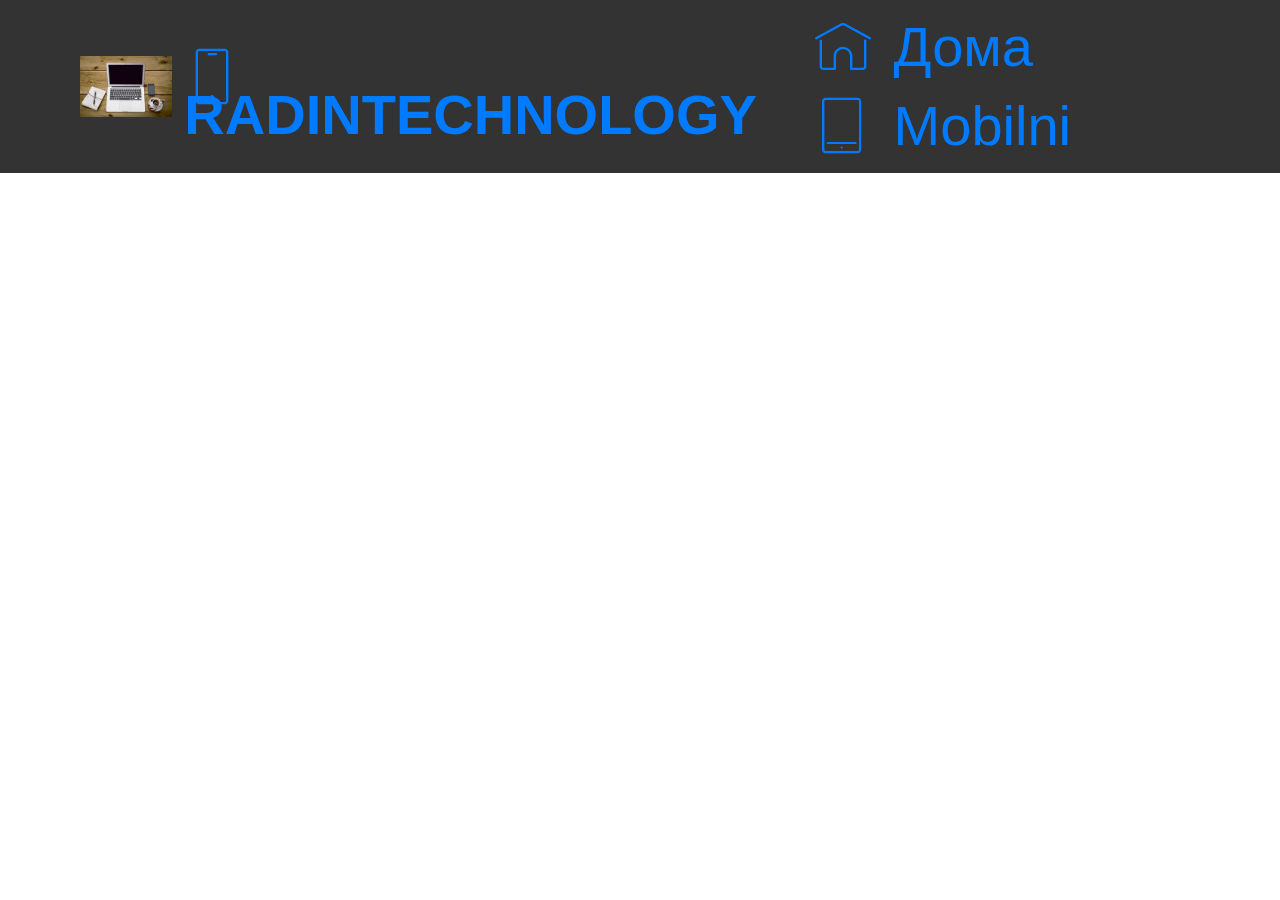
==== page1.html @ 9880c771 "create github pages" ====
<!DOCTYPE html>
<html>
<head>
  <!-- Site made with Mobirise Website Builder v4.11.6, https://mobirise.com -->
  <meta charset="UTF-8">
  <meta http-equiv="X-UA-Compatible" content="IE=edge">
  <meta name="generator" content="Mobirise v4.11.6, mobirise.com">
  <meta name="viewport" content="width=device-width, initial-scale=1, minimum-scale=1">
  <link rel="shortcut icon" href="assets/images/mbr-122x81.jpg" type="image/x-icon">
  <meta name="description" content="Web Builder Description">
  
  <title>Page 1</title>
  <link rel="stylesheet" href="assets/web/assets/mobirise-icons/mobirise-icons.css">
  <link rel="stylesheet" href="assets/bootstrap/css/bootstrap.min.css">
  <link rel="stylesheet" href="assets/bootstrap/css/bootstrap-grid.min.css">
  <link rel="stylesheet" href="assets/bootstrap/css/bootstrap-reboot.min.css">
  <link rel="stylesheet" href="assets/tether/tether.min.css">
  <link rel="stylesheet" href="assets/dropdown/css/style.css">
  <link rel="stylesheet" href="assets/theme/css/style.css">
  <link rel="preload" as="style" href="assets/mobirise/css/mbr-additional.css"><link rel="stylesheet" href="assets/mobirise/css/mbr-additional.css" type="text/css">
  
  
  
</head>
<body>
  <section class="menu cid-qTkzRZLJNu" once="menu" id="menu1-3">

    

    <nav class="navbar navbar-expand beta-menu navbar-dropdown align-items-center navbar-fixed-top navbar-toggleable-sm">
        <button class="navbar-toggler navbar-toggler-right" type="button" data-toggle="collapse" data-target="#navbarSupportedContent" aria-controls="navbarSupportedContent" aria-expanded="false" aria-label="Toggle navigation">
            <div class="hamburger">
                <span></span>
                <span></span>
                <span></span>
                <span></span>
            </div>
        </button>
        <div class="menu-logo">
            <div class="navbar-brand">
                <span class="navbar-logo">
                    <a href="http://www.radintechnology.com">
                         <img src="assets/images/mbr-122x81.jpg" alt="Mobirise" title="" style="height: 3.8rem;">
                    </a>
                </span>
                <span class="navbar-caption-wrap"><a class="navbar-caption text-primary display-4" href="http://radintechnology.com"><span class="mbri-mobile mbr-iconfont mbr-iconfont-btn"></span>
                        RADINTECHNOLOGY</a></span>
            </div>
        </div>
        <div class="collapse navbar-collapse" id="navbarSupportedContent">
            <ul class="navbar-nav nav-dropdown nav-right" data-app-modern-menu="true"><li class="nav-item">
                    <a class="nav-link link text-primary display-4" href="index.html">
                        <span class="mbri-home mbr-iconfont mbr-iconfont-btn"></span>Дома</a>
                </li><li class="nav-item"><a class="nav-link link text-primary display-4" href="page2.html#header8-5" aria-expanded="true"><span class="mbri-tablet-vertical mbr-iconfont mbr-iconfont-btn"></span>
                        
                        Mobilni</a></li></ul>
            
        </div>
    </nav>
</section>


  <section class="engine"><a href="https://mobirise.info/k">how to develop free website</a></section><script src="assets/web/assets/jquery/jquery.min.js"></script>
  <script src="assets/popper/popper.min.js"></script>
  <script src="assets/bootstrap/js/bootstrap.min.js"></script>
  <script src="assets/tether/tether.min.js"></script>
  <script src="assets/smoothscroll/smooth-scroll.js"></script>
  <script src="assets/dropdown/js/nav-dropdown.js"></script>
  <script src="assets/dropdown/js/navbar-dropdown.js"></script>
  <script src="assets/touchswipe/jquery.touch-swipe.min.js"></script>
  <script src="assets/theme/js/script.js"></script>
  
  
</body>
</html>
---- assets/web/assets/mobirise-icons/mobirise-icons.css ----
@font-face {
  font-family: 'MobiriseIcons';
  src:  url('mobirise-icons.eot?spat4u');
  src:  url('mobirise-icons.eot?spat4u#iefix') format('embedded-opentype'),
    url('mobirise-icons.ttf?spat4u') format('truetype'),
    url('mobirise-icons.woff?spat4u') format('woff'),
    url('mobirise-icons.svg?spat4u#MobiriseIcons') format('svg');
  font-weight: normal;
  font-style: normal;
  font-display: swap;
}

[class^="mbri-"], [class*=" mbri-"] {
  /* use !important to prevent issues with browser extensions that change fonts */
  font-family: MobiriseIcons !important;
  speak: none;
  font-style: normal;
  font-weight: normal;
  font-variant: normal;
  text-transform: none;
  line-height: 1;

  /* Better Font Rendering =========== */
  -webkit-font-smoothing: antialiased;
  -moz-osx-font-smoothing: grayscale;
}

.mbri-add-submenu:before {
  content: "\e900";
}
.mbri-alert:before {
  content: "\e901";
}
.mbri-align-center:before {
  content: "\e902";
}
.mbri-align-justify:before {
  content: "\e903";
}
.mbri-align-left:before {
  content: "\e904";
}
.mbri-align-right:before {
  content: "\e905";
}
.mbri-android:before {
  content: "\e906";
}
.mbri-apple:before {
  content: "\e907";
}
.mbri-arrow-down:before {
  content: "\e908";
}
.mbri-arrow-next:before {
  content: "\e909";
}
.mbri-arrow-prev:before {
  content: "\e90a";
}
.mbri-arrow-up:before {
  content: "\e90b";
}
.mbri-bold:before {
  content: "\e90c";
}
.mbri-bookmark:before {
  content: "\e90d";
}
.mbri-bootstrap:before {
  content: "\e90e";
}
.mbri-briefcase:before {
  content: "\e90f";
}
.mbri-browse:before {
  content: "\e910";
}
.mbri-bulleted-list:before {
  content: "\e911";
}
.mbri-calendar:before {
  content: "\e912";
}
.mbri-camera:before {
  content: "\e913";
}
.mbri-cart-add:before {
  content: "\e914";
}
.mbri-cart-full:before {
  content: "\e915";
}
.mbri-cash:before {
  content: "\e916";
}
.mbri-change-style:before {
  content: "\e917";
}
.mbri-chat:before {
  content: "\e918";
}
.mbri-clock:before {
  content: "\e919";
}
.mbri-close:before {
  content: "\e91a";
}
.mbri-cloud:before {
  content: "\e91b";
}
.mbri-code:before {
  content: "\e91c";
}
.mbri-contact-form:before {
  content: "\e91d";
}
.mbri-credit-card:before {
  content: "\e91e";
}
.mbri-cursor-click:before {
  content: "\e91f";
}
.mbri-cust-feedback:before {
  content: "\e920";
}
.mbri-database:before {
  content: "\e921";
}
.mbri-delivery:before {
  content: "\e922";
}
.mbri-desktop:before {
  content: "\e923";
}
.mbri-devices:before {
  content: "\e924";
}
.mbri-down:before {
  content: "\e925";
}
.mbri-download:before {
  content: "\e989";
}
.mbri-drag-n-drop:before {
  content: "\e927";
}
.mbri-drag-n-drop2:before {
  content: "\e928";
}
.mbri-edit:before {
  content: "\e929";
}
.mbri-edit2:before {
  content: "\e92a";
}
.mbri-error:before {
  content: "\e92b";
}
.mbri-extension:before {
  content: "\e92c";
}
.mbri-features:before {
  content: "\e92d";
}
.mbri-file:before {
  content: "\e92e";
}
.mbri-flag:before {
  content: "\e92f";
}
.mbri-folder:before {
  content: "\e930";
}
.mbri-gift:before {
  content: "\e931";
}
.mbri-github:before {
  content: "\e932";
}
.mbri-globe:before {
  content: "\e933";
}
.mbri-globe-2:before {
  content: "\e934";
}
.mbri-growing-chart:before {
  content: "\e935";
}
.mbri-hearth:before {
  content: "\e936";
}
.mbri-help:before {
  content: "\e937";
}
.mbri-home:before {
  content: "\e938";
}
.mbri-hot-cup:before {
  content: "\e939";
}
.mbri-idea:before {
  content: "\e93a";
}
.mbri-image-gallery:before {
  content: "\e93b";
}
.mbri-image-slider:before {
  content: "\e93c";
}
.mbri-info:before {
  content: "\e93d";
}
.mbri-italic:before {
  content: "\e93e";
}
.mbri-key:before {
  content: "\e93f";
}
.mbri-laptop:before {
  content: "\e940";
}
.mbri-layers:before {
  content: "\e941";
}
.mbri-left-right:before {
  content: "\e942";
}
.mbri-left:before {
  content: "\e943";
}
.mbri-letter:before {
  content: "\e944";
}
.mbri-like:before {
  content: "\e945";
}
.mbri-link:before {
  content: "\e946";
}
.mbri-lock:before {
  content: "\e947";
}
.mbri-login:before {
  content: "\e948";
}
.mbri-logout:before {
  content: "\e949";
}
.mbri-magic-stick:before {
  content: "\e94a";
}
.mbri-map-pin:before {
  content: "\e94b";
}
.mbri-menu:before {
  content: "\e94c";
}
.mbri-mobile:before {
  content: "\e94d";
}
.mbri-mobile2:before {
  content: "\e94e";
}
.mbri-mobirise:before {
  content: "\e94f";
}
.mbri-more-horizontal:before {
  content: "\e950";
}
.mbri-more-vertical:before {
  content: "\e951";
}
.mbri-music:before {
  content: "\e952";
}
.mbri-new-file:before {
  content: "\e953";
}
.mbri-numbered-list:before {
  content: "\e954";
}
.mbri-opened-folder:before {
  content: "\e955";
}
.mbri-pages:before {
  content: "\e956";
}
.mbri-paper-plane:before {
  content: "\e957";
}
.mbri-paperclip:before {
  content: "\e958";
}
.mbri-photo:before {
  content: "\e959";
}
.mbri-photos:before {
  content: "\e95a";
}
.mbri-pin:before {
  content: "\e95b";
}
.mbri-play:before {
  content: "\e95c";
}
.mbri-plus:before {
  content: "\e95d";
}
.mbri-preview:before {
  content: "\e95e";
}
.mbri-print:before {
  content: "\e95f";
}
.mbri-protect:before {
  content: "\e960";
}
.mbri-question:before {
  content: "\e961";
}
.mbri-quote-left:before {
  content: "\e962";
}
.mbri-quote-right:before {
  content: "\e963";
}
.mbri-refresh:before {
  content: "\e964";
}
.mbri-responsive:before {
  content: "\e965";
}
.mbri-right:before {
  content: "\e966";
}
.mbri-rocket:before {
  content: "\e967";
}
.mbri-sad-face:before {
  content: "\e968";
}
.mbri-sale:before {
  content: "\e969";
}
.mbri-save:before {
  content: "\e96a";
}
.mbri-search:before {
  content: "\e96b";
}
.mbri-setting:before {
  content: "\e96c";
}
.mbri-setting2:before {
  content: "\e96d";
}
.mbri-setting3:before {
  content: "\e96e";
}
.mbri-share:before {
  content: "\e96f";
}
.mbri-shopping-bag:before {
  content: "\e970";
}
.mbri-shopping-basket:before {
  content: "\e971";
}
.mbri-shopping-cart:before {
  content: "\e972";
}
.mbri-sites:before {
  content: "\e973";
}
.mbri-smile-face:before {
  content: "\e974";
}
.mbri-speed:before {
  content: "\e975";
}
.mbri-star:before {
  content: "\e976";
}
.mbri-success:before {
  content: "\e977";
}
.mbri-sun:before {
  content: "\e978";
}
.mbri-sun2:before {
  content: "\e979";
}
.mbri-tablet:before {
  content: "\e97a";
}
.mbri-tablet-vertical:before {
  content: "\e97b";
}
.mbri-target:before {
  content: "\e97c";
}
.mbri-timer:before {
  content: "\e97d";
}
.mbri-to-ftp:before {
  content: "\e97e";
}
.mbri-to-local-drive:before {
  content: "\e97f";
}
.mbri-touch-swipe:before {
  content: "\e980";
}
.mbri-touch:before {
  content: "\e981";
}
.mbri-trash:before {
  content: "\e982";
}
.mbri-underline:before {
  content: "\e983";
}
.mbri-unlink:before {
  content: "\e984";
}
.mbri-unlock:before {
  content: "\e985";
}
.mbri-up-down:before {
  content: "\e986";
}
.mbri-up:before {
  content: "\e987";
}
.mbri-update:before {
  content: "\e988";
}
.mbri-upload:before {
 content: "\e926"; 
}
.mbri-user:before {
  content: "\e98a";
}
.mbri-user2:before {
  content: "\e98b";
}
.mbri-users:before {
  content: "\e98c";
}
.mbri-video:before {
  content: "\e98d";
}
.mbri-video-play:before {
  content: "\e98e";
}
.mbri-watch:before {
  content: "\e98f";
}
.mbri-website-theme:before {
  content: "\e990";
}
.mbri-wifi:before {
  content: "\e991";
}
.mbri-windows:before {
  content: "\e992";
}
.mbri-zoom-out:before {
  content: "\e993";
}
.mbri-redo:before {
  content: "\e994";
}
.mbri-undo:before {
  content: "\e995";
}
---- assets/dropdown/css/style.css ----
.navbar-dropdown {
  left: 0;
  padding: 0;
  position: absolute;
  right: 0;
  top: 0;
  transition: all 0.45s ease;
  z-index: 1030;
  background: #282828; }
  .navbar-dropdown .navbar-logo {
    margin-right: 0.8rem;
    transition: margin 0.3s ease-in-out;
    vertical-align: middle; }
    .navbar-dropdown .navbar-logo img {
      height: 3.125rem;
      transition: all 0.3s ease-in-out; }
    .navbar-dropdown .navbar-logo.mbr-iconfont {
      font-size: 3.125rem;
      line-height: 3.125rem; }
  .navbar-dropdown .navbar-caption {
    font-weight: 700;
    white-space: normal;
    vertical-align: -4px;
    line-height: 3.125rem !important; }
    .navbar-dropdown .navbar-caption, .navbar-dropdown .navbar-caption:hover {
      color: inherit;
      text-decoration: none; }
  .navbar-dropdown .mbr-iconfont + .navbar-caption {
    vertical-align: -1px; }
  .navbar-dropdown.navbar-fixed-top {
    position: fixed; }
  .navbar-dropdown .navbar-brand span {
    vertical-align: -4px; }
  .navbar-dropdown.bg-color.transparent {
    background: none; }
  .navbar-dropdown.navbar-short .navbar-brand {
    padding: 0.625rem 0; }
    .navbar-dropdown.navbar-short .navbar-brand span {
      vertical-align: -1px; }
  .navbar-dropdown.navbar-short .navbar-caption {
    line-height: 2.375rem !important;
    vertical-align: -2px; }
  .navbar-dropdown.navbar-short .navbar-logo {
    margin-right: 0.5rem; }
    .navbar-dropdown.navbar-short .navbar-logo img {
      height: 2.375rem; }
    .navbar-dropdown.navbar-short .navbar-logo.mbr-iconfont {
      font-size: 2.375rem;
      line-height: 2.375rem; }
  .navbar-dropdown.navbar-short .mbr-table-cell {
    height: 3.625rem; }
  .navbar-dropdown .navbar-close {
    left: 0.6875rem;
    position: fixed;
    top: 0.75rem;
    z-index: 1000; }
  .navbar-dropdown .hamburger-icon {
    content: "";
    display: inline-block;
    vertical-align: middle;
    width: 16px;
    -webkit-box-shadow: 0 -6px 0 1px #282828,0 0 0 1px #282828,0 6px 0 1px #282828;
    -moz-box-shadow: 0 -6px 0 1px #282828,0 0 0 1px #282828,0 6px 0 1px #282828;
    box-shadow: 0 -6px 0 1px #282828,0 0 0 1px #282828,0 6px 0 1px #282828; }

.dropdown-menu .dropdown-toggle[data-toggle="dropdown-submenu"]::after {
  border-bottom: 0.35em solid transparent;
  border-left: 0.35em solid;
  border-right: 0;
  border-top: 0.35em solid transparent;
  margin-left: 0.3rem; }

.dropdown-menu .dropdown-item:focus {
  outline: 0; }

.nav-dropdown {
  font-size: 0.75rem;
  font-weight: 500;
  height: auto !important; }
  .nav-dropdown .nav-btn {
    padding-left: 1rem; }
  .nav-dropdown .link {
    margin: .667em 1.667em;
    font-weight: 500;
    padding: 0;
    transition: color .2s ease-in-out; }
    .nav-dropdown .link.dropdown-toggle {
      margin-right: 2.583em; }
      .nav-dropdown .link.dropdown-toggle::after {
        margin-left: .25rem;
        border-top: 0.35em solid;
        border-right: 0.35em solid transparent;
        border-left: 0.35em solid transparent;
        border-bottom: 0; }
      .nav-dropdown .link.dropdown-toggle[aria-expanded="true"] {
        margin: 0;
        padding: 0.667em 3.263em  0.667em 1.667em; }
  .nav-dropdown .link::after,
  .nav-dropdown .dropdown-item::after {
    color: inherit; }
  .nav-dropdown .btn {
    font-size: 0.75rem;
    font-weight: 700;
    letter-spacing: 0;
    margin-bottom: 0;
    padding-left: 1.25rem;
    padding-right: 1.25rem; }
  .nav-dropdown .dropdown-menu {
    border-radius: 0;
    border: 0;
    left: 0;
    margin: 0;
    padding-bottom: 1.25rem;
    padding-top: 1.25rem;
    position: relative; }
  .nav-dropdown .dropdown-submenu {
    margin-left: 0.125rem;
    top: 0; }
  .nav-dropdown .dropdown-item {
    font-weight: 500;
    line-height: 2;
    padding: 0.3846em 4.615em 0.3846em 1.5385em;
    position: relative;
    transition: color .2s ease-in-out, background-color .2s ease-in-out; }
    .nav-dropdown .dropdown-item::after {
      margin-top: -0.3077em;
      position: absolute;
      right: 1.1538em;
      top: 50%; }
    .nav-dropdown .dropdown-item:focus, .nav-dropdown .dropdown-item:hover {
      background: none; }

@media (max-width: 767px) {
  .nav-dropdown.navbar-toggleable-sm {
    bottom: 0;
    display: none;
    left: 0;
    overflow-x: hidden;
    position: fixed;
    top: 0;
    transform: translateX(-100%);
    -ms-transform: translateX(-100%);
    -webkit-transform: translateX(-100%);
    width: 18.75rem;
    z-index: 999; } }
.nav-dropdown.navbar-toggleable-xl {
  bottom: 0;
  display: none;
  left: 0;
  overflow-x: hidden;
  position: fixed;
  top: 0;
  transform: translateX(-100%);
  -ms-transform: translateX(-100%);
  -webkit-transform: translateX(-100%);
  width: 18.75rem;
  z-index: 999; }

.nav-dropdown-sm {
  display: block !important;
  overflow-x: hidden;
  overflow: auto;
  padding-top: 3.875rem; }
  .nav-dropdown-sm::after {
    content: "";
    display: block;
    height: 3rem;
    width: 100%; }
  .nav-dropdown-sm.collapse.in ~ .navbar-close {
    display: block !important; }
  .nav-dropdown-sm.collapsing, .nav-dropdown-sm.collapse.in {
    transform: translateX(0);
    -ms-transform: translateX(0);
    -webkit-transform: translateX(0);
    transition: all 0.25s ease-out;
    -webkit-transition: all 0.25s ease-out;
    background: #282828; }
  .nav-dropdown-sm.collapsing[aria-expanded="false"] {
    transform: translateX(-100%);
    -ms-transform: translateX(-100%);
    -webkit-transform: translateX(-100%); }
  .nav-dropdown-sm .nav-item {
    display: block;
    margin-left: 0 !important;
    padding-left: 0; }
  .nav-dropdown-sm .link,
  .nav-dropdown-sm .dropdown-item {
    border-top: 1px dotted rgba(255, 255, 255, 0.1);
    font-size: 0.8125rem;
    line-height: 1.6;
    margin: 0 !important;
    padding: 0.875rem 2.4rem 0.875rem 1.5625rem !important;
    position: relative;
    white-space: normal; }
    .nav-dropdown-sm .link:focus, .nav-dropdown-sm .link:hover,
    .nav-dropdown-sm .dropdown-item:focus,
    .nav-dropdown-sm .dropdown-item:hover {
      background: rgba(0, 0, 0, 0.2) !important;
      color: #c0a375; }
  .nav-dropdown-sm .nav-btn {
    position: relative;
    padding: 1.5625rem 1.5625rem 0 1.5625rem; }
    .nav-dropdown-sm .nav-btn::before {
      border-top: 1px dotted rgba(255, 255, 255, 0.1);
      content: "";
      left: 0;
      position: absolute;
      top: 0;
      width: 100%; }
    .nav-dropdown-sm .nav-btn + .nav-btn {
      padding-top: 0.625rem; }
      .nav-dropdown-sm .nav-btn + .nav-btn::before {
        display: none; }
  .nav-dropdown-sm .btn {
    padding: 0.625rem 0; }
  .nav-dropdown-sm .dropdown-toggle[data-toggle="dropdown-submenu"]::after {
    margin-left: .25rem;
    border-top: 0.35em solid;
    border-right: 0.35em solid transparent;
    border-left: 0.35em solid transparent;
    border-bottom: 0; }
  .nav-dropdown-sm .dropdown-toggle[data-toggle="dropdown-submenu"][aria-expanded="true"]::after {
    border-top: 0;
    border-right: 0.35em solid transparent;
    border-left: 0.35em solid transparent;
    border-bottom: 0.35em solid; }
  .nav-dropdown-sm .dropdown-menu {
    margin: 0;
    padding: 0;
    position: relative;
    top: 0;
    left: 0;
    width: 100%;
    border: 0;
    float: none;
    border-radius: 0;
    background: none; }
  .nav-dropdown-sm .dropdown-submenu {
    left: 100%;
    margin-left: 0.125rem;
    margin-top: -1.25rem;
    top: 0; }

.navbar-toggleable-sm .nav-dropdown .dropdown-menu {
  position: absolute; }

.navbar-toggleable-sm .nav-dropdown .dropdown-submenu {
  left: 100%;
  margin-left: 0.125rem;
  margin-top: -1.25rem;
  top: 0; }

.navbar-toggleable-sm.opened .nav-dropdown .dropdown-menu {
  position: relative; }

.navbar-toggleable-sm.opened .nav-dropdown .dropdown-submenu {
  left: 0;
  margin-left: 00rem;
  margin-top: 0rem;
  top: 0; }

.is-builder .nav-dropdown.collapsing {
  transition: none !important; }

/*# sourceMappingURL=style.css.map */
---- assets/theme/css/style.css ----
/*!
 * Mobirise v4 theme (https://mobirise.com/)
 * Copyright 2017 Mobirise
 */
section {
  background-color: #eeeeee; }

body {
  font-style: normal;
  line-height: 1.5; }

section,
.container,
.container-fluid {
  position: relative;
  word-wrap: break-word; }

a.mbr-iconfont:hover {
  text-decoration: none; }

.article .lead p,
.article .lead ul,
.article .lead ol,
.article .lead pre,
.article .lead blockquote {
  margin-bottom: 0; }

ul,
ol,
pre,
blockquote {
  margin-bottom: 2.3125rem; }

pre {
  background: #f4f4f4;
  padding: 10px 24px;
  white-space: pre-wrap; }

.inactive {
  -webkit-user-select: none;
  -moz-user-select: none;
  -ms-user-select: none;
  user-select: none;
  pointer-events: none;
  -webkit-user-drag: none;
  user-drag: none; }

.mbr-section__comments .row {
  justify-content: center;
  -webkit-justify-content: center; }

a {
  font-style: normal;
  font-weight: 400;
  cursor: pointer; }
  a, a:hover {
    text-decoration: none; }

figure {
  margin-bottom: 0; }

body {
  color: #232323; }

h1,
h2,
h3,
h4,
h5,
h6,
.h1,
.h2,
.h3,
.h4,
.h5,
.h6,
.display-1,
.display-2,
.display-3,
.display-4 {
  line-height: 1;
  word-break: break-word;
  word-wrap: break-word; }

.mbr-section-title {
  font-style: normal;
  line-height: 1.2; }

.mbr-section-subtitle {
  line-height: 1.3; }

.mbr-text {
  font-style: normal;
  line-height: 1.6; }

b,
strong {
  font-weight: bold; }

blockquote {
  padding: 10px 0 10px 20px;
  position: relative;
  border-left: 2px solid;
  border-color: #ff3366; }

input:-webkit-autofill, input:-webkit-autofill:hover, input:-webkit-autofill:focus, input:-webkit-autofill:active {
  transition-delay: 9999s;
  transition-property: background-color, color; }

textarea[type='hidden'] {
  display: none; }

body {
  position: relative; }

section {
  background-position: 50% 50%;
  background-repeat: no-repeat;
  background-size: cover; }
  section .mbr-background-video,
  section .mbr-background-video-preview {
    position: absolute;
    bottom: 0;
    left: 0;
    right: 0;
    top: 0; }

.hidden {
  visibility: hidden; }

.mbr-z-index20 {
  z-index: 20; }

/*! Base colors */
.mbr-white {
  color: #ffffff; }

.mbr-black {
  color: #000000; }

.mbr-bg-white {
  background-color: #ffffff; }

.mbr-bg-black {
  background-color: #000000; }

/*! Text-aligns */
.align-left {
  text-align: left; }

.align-center {
  text-align: center; }

.align-right {
  text-align: right; }

@media (max-width: 767px) {
  .align-left,
  .align-center,
  .align-right,
  .mbr-section-btn,
  .mbr-section-title {
    text-align: center; } }
/*! Font-weight  */
.mbr-light {
  font-weight: 300; }

.mbr-regular {
  font-weight: 400; }

.mbr-semibold {
  font-weight: 500; }

.mbr-bold {
  font-weight: 700; }

/*! Media  */
.media-size-item {
  -webkit-flex: 1 1 auto;
  -moz-flex: 1 1 auto;
  -ms-flex: 1 1 auto;
  -o-flex: 1 1 auto;
  flex: 1 1 auto; }

.media-content {
  -webkit-flex-basis: 100%;
  flex-basis: 100%; }

.media-container-row {
  display: -ms-flexbox;
  display: -webkit-flex;
  display: flex;
  -webkit-flex-direction: row;
  -ms-flex-direction: row;
  flex-direction: row;
  -webkit-flex-wrap: wrap;
  -ms-flex-wrap: wrap;
  flex-wrap: wrap;
  -webkit-justify-content: center;
  -ms-flex-pack: center;
  justify-content: center;
  -webkit-align-content: center;
  -ms-flex-line-pack: center;
  align-content: center;
  -webkit-align-items: start;
  -ms-flex-align: start;
  align-items: start; }
  .media-container-row .media-size-item {
    width: 400px; }

.media-container-column {
  display: -ms-flexbox;
  display: -webkit-flex;
  display: flex;
  -webkit-flex-direction: column;
  -ms-flex-direction: column;
  flex-direction: column;
  -webkit-flex-wrap: wrap;
  -ms-flex-wrap: wrap;
  flex-wrap: wrap;
  -webkit-justify-content: center;
  -ms-flex-pack: center;
  justify-content: center;
  -webkit-align-content: center;
  -ms-flex-line-pack: center;
  align-content: center;
  -webkit-align-items: stretch;
  -ms-flex-align: stretch;
  align-items: stretch; }
  .media-container-column > * {
    width: 100%; }

@media (min-width: 992px) {
  .media-container-row {
    -webkit-flex-wrap: nowrap;
    -ms-flex-wrap: nowrap;
    flex-wrap: nowrap; } }
figure {
  overflow: hidden; }

figure[mbr-media-size] {
  transition: width 0.1s; }

.mbr-figure img,
.mbr-figure iframe {
  display: block;
  width: 100%; }

.card {
  background-color: transparent;
  border: none; }

.card-box {
  width: 100%; }

.card-img {
  text-align: center;
  flex-shrink: 0;
  -webkit-flex-shrink: 0; }

.media {
  max-width: 100%;
  margin: 0 auto; }

.mbr-figure {
  -ms-flex-item-align: center;
  -ms-grid-row-align: center;
  -webkit-align-self: center;
  align-self: center; }

.media-container > div {
  max-width: 100%; }

.mbr-figure img,
.card-img img {
  width: 100%; }

@media (max-width: 991px) {
  .media-size-item {
    width: auto !important; }

  .media {
    width: auto; }

  .mbr-figure {
    width: 100% !important; } }
/*! Buttons */
.btn {
  font-weight: 500;
  border-width: 2px;
  font-style: normal;
  letter-spacing: 1px;
  margin: .4rem .8rem;
  white-space: normal;
  -webkit-transition: all .3s ease-in-out;
  -moz-transition: all .3s ease-in-out;
  transition: all .3s ease-in-out;
  display: inline-flex;
  align-items: center;
  justify-content: center;
  word-break: break-word;
  -webkit-align-items: center;
  -webkit-justify-content: center;
  display: -webkit-inline-flex; }

.btn-sm {
  font-weight: 500;
  letter-spacing: 1px;
  -webkit-transition: all .3s ease-in-out;
  -moz-transition: all .3s ease-in-out;
  transition: all .3s ease-in-out; }

.btn-md {
  font-weight: 500;
  letter-spacing: 1px;
  margin: .4rem .8rem !important;
  -webkit-transition: all .3s ease-in-out;
  -moz-transition: all .3s ease-in-out;
  transition: all .3s ease-in-out; }

.btn-lg {
  font-weight: 500;
  letter-spacing: 1px;
  margin: .4rem .8rem !important;
  -webkit-transition: all .3s ease-in-out;
  -moz-transition: all .3s ease-in-out;
  transition: all .3s ease-in-out; }

.mbr-section-btn {
  margin-left: -0.25rem;
  margin-right: -0.25rem;
  font-size: 0; }

nav .mbr-section-btn {
  margin-left: 0rem;
  margin-right: 0rem; }

.btn-form {
  border-radius: 0; }
  .btn-form:hover {
    cursor: pointer; }

/*! Btn icon margin */
.btn .mbr-iconfont,
.btn.btn-sm .mbr-iconfont {
  cursor: pointer;
  margin-right: 0.5rem; }

.btn.btn-md .mbr-iconfont,
.btn.btn-md .mbr-iconfont {
  margin-right: 0.8rem; }

.mbr-regular {
  font-weight: 400; }

.mbr-semibold {
  font-weight: 500; }

.mbr-bold {
  font-weight: 700; }

[type='submit'] {
  -webkit-appearance: none; }

/*! Full-screen */
.mbr-fullscreen .mbr-overlay {
  min-height: 100vh; }

.mbr-fullscreen {
  display: flex;
  display: -webkit-flex;
  display: -moz-flex;
  display: -ms-flex;
  display: -o-flex;
  align-items: center;
  -webkit-align-items: center;
  min-height: 100vh;
  padding-top: 3rem;
  padding-bottom: 3rem; }

/*! Map */
.map {
  height: 25rem;
  position: relative; }
  .map iframe {
    width: 100%;
    height: 100%; }

.mbr-overlay {
  background-color: #000;
  bottom: 0;
  left: 0;
  opacity: .5;
  position: absolute;
  right: 0;
  top: 0;
  z-index: 0;
  pointer-events: none; }

/* Form */
blockquote {
  font-style: italic;
  padding: 10px 0 10px 20px;
  font-size: 1.09rem;
  position: relative;
  border-width: 3px; }

.form-control {
  background-color: #f5f5f5;
  box-shadow: none;
  color: #565656;
  line-height: 1.43;
  min-height: 3.5em;
  padding: 1.07em .5em; }
  .form-control, .form-control:focus {
    border: 1px solid #e8e8e8; }
  .form-active .form-control:invalid {
    border-color: red; }

.form-control-label {
  position: relative;
  cursor: pointer;
  margin-bottom: .357em;
  padding: 0; }

.alert {
  color: #ffffff;
  border-radius: 0;
  border: 0;
  font-size: .875rem;
  line-height: 1.5;
  margin-bottom: 1.875rem;
  padding: 1.25rem;
  position: relative; }
  .alert.alert-form::after {
    background-color: inherit;
    bottom: -7px;
    content: "";
    display: block;
    height: 14px;
    left: 50%;
    margin-left: -7px;
    position: absolute;
    transform: rotate(45deg);
    width: 14px;
    -webkit-transform: rotate(45deg); }

.form-asterisk {
  font-family: initial;
  position: absolute;
  top: -2px;
  font-weight: normal; }

/*! Scroll to top arrow */
#scrollToTop a i:before {
  content: '';
  position: absolute;
  height: 40%;
  top: 25%;
  background: #fff;
  width: 2px;
  left: calc(50% - 1px); }
#scrollToTop a i:after {
  content: '';
  position: absolute;
  display: block;
  border-top: 2px solid #fff;
  border-right: 2px solid #fff;
  width: 40%;
  height: 40%;
  left: 30%;
  bottom: 30%;
  transform: rotate(135deg);
  -webkit-transform: rotate(135deg); }

.mbr-arrow-up {
  bottom: 25px;
  right: 90px;
  position: fixed;
  text-align: right;
  z-index: 5000;
  color: #ffffff;
  font-size: 32px;
  transform: rotate(180deg);
  -webkit-transform: rotate(180deg); }

.mbr-arrow-up a {
  background: rgba(0, 0, 0, 0.2);
  border-radius: 3px;
  color: #fff;
  display: inline-block;
  height: 60px;
  width: 60px;
  outline-style: none !important;
  position: relative;
  text-decoration: none;
  transition: all 0.3s ease-in-out;
  cursor: pointer;
  text-align: center; }
  .mbr-arrow-up a:hover {
    background-color: rgba(0, 0, 0, 0.4); }
  .mbr-arrow-up a i {
    line-height: 60px; }

.mbr-arrow-up-icon {
  display: block;
  color: #fff; }

.mbr-arrow-up-icon::before {
  content: '\203a';
  display: inline-block;
  font-family: serif;
  font-size: 32px;
  line-height: 1;
  font-style: normal;
  position: relative;
  top: 6px;
  left: -4px;
  -webkit-transform: rotate(-90deg);
  transform: rotate(-90deg); }

/*! Arrow Down */
.mbr-arrow {
  position: absolute;
  bottom: 45px;
  left: 50%;
  width: 60px;
  height: 60px;
  cursor: pointer;
  background-color: rgba(80, 80, 80, 0.5);
  border-radius: 50%;
  -webkit-transform: translateX(-50%);
  transform: translateX(-50%); }
  .mbr-arrow > a {
    display: inline-block;
    text-decoration: none;
    outline-style: none;
    -webkit-animation: arrowdown 1.7s ease-in-out infinite;
    animation: arrowdown 1.7s ease-in-out infinite; }
    .mbr-arrow > a > i {
      position: absolute;
      top: -2px;
      left: 15px;
      font-size: 2rem; }

@keyframes arrowdown {
  0% {
    transform: translateY(0px);
    -webkit-transform: translateY(0px); }
  50% {
    transform: translateY(-5px);
    -webkit-transform: translateY(-5px); }
  100% {
    transform: translateY(0px);
    -webkit-transform: translateY(0px); } }
@-webkit-keyframes arrowdown {
  0% {
    transform: translateY(0px);
    -webkit-transform: translateY(0px); }
  50% {
    transform: translateY(-5px);
    -webkit-transform: translateY(-5px); }
  100% {
    transform: translateY(0px);
    -webkit-transform: translateY(0px); } }
@media (max-width: 500px) {
  .mbr-arrow-up {
    left: 50%;
    right: auto;
    transform: translateX(-50%) rotate(180deg);
    -webkit-transform: translateX(-50%) rotate(180deg); } }
/*Gradients animation*/
@keyframes gradient-animation {
  from {
    background-position: 0% 100%;
    animation-timing-function: ease-in-out; }
  to {
    background-position: 100% 0%;
    animation-timing-function: ease-in-out; } }
@-webkit-keyframes gradient-animation {
  from {
    background-position: 0% 100%;
    animation-timing-function: ease-in-out; }
  to {
    background-position: 100% 0%;
    animation-timing-function: ease-in-out; } }
.bg-gradient {
  background-size: 200% 200%;
  animation: gradient-animation 5s infinite alternate;
  -webkit-animation: gradient-animation 5s infinite alternate; }

.menu .navbar-brand {
  display: -webkit-flex; }
  .menu .navbar-brand span {
    display: flex;
    display: -webkit-flex; }
  .menu .navbar-brand .navbar-caption-wrap {
    display: -webkit-flex; }
  .menu .navbar-brand .navbar-logo img {
    display: -webkit-flex; }
@media (min-width: 768px) and (max-width: 1023px) {
  .menu .navbar-toggleable-sm .navbar-nav {
    display: -webkit-box;
    display: -webkit-flex;
    display: -ms-flexbox; } }
@media (max-width: 1023px) {
  .menu .navbar-collapse {
    max-height: 93.5vh; }
    .menu .navbar-collapse.show {
      overflow: auto; } }
@media (min-width: 1024px) {
  .menu .navbar-nav.nav-dropdown {
    display: -webkit-flex; }
  .menu .navbar-toggleable-sm .navbar-collapse {
    display: -webkit-flex !important; }
  .menu .collapsed .navbar-collapse {
    max-height: 93.5vh; }
    .menu .collapsed .navbar-collapse.show {
      overflow: auto; } }
@media (max-width: 767px) {
  .menu .navbar-collapse {
    max-height: 80vh; } }

/* Others*/
.note-check a[data-value=Rubik] {
  font-style: normal; }

.mbr-arrow a {
  color: #ffffff; }

@media (max-width: 767px) {
  .mbr-arrow {
    display: none; } }
.navbar {
  display: -webkit-flex;
  -webkit-flex-wrap: wrap;
  -webkit-align-items: center;
  -webkit-justify-content: space-between; }

.navbar-collapse {
  -webkit-flex-basis: 100%;
  -webkit-flex-grow: 1;
  -webkit-align-items: center; }

.nav-dropdown .link {
  padding: 0.667em 1.667em !important;
  margin: 0 !important; }

.nav {
  display: -webkit-flex;
  -webkit-flex-wrap: wrap; }

.row {
  display: -webkit-flex;
  -webkit-flex-wrap: wrap; }

.justify-content-center {
  -webkit-justify-content: center; }

.form-inline {
  display: -webkit-flex;
  -webkit-flex-flow: row wrap;
  -webkit-align-items: center; }

.card-wrapper {
  -webkit-flex: 1; }

.carousel-control {
  z-index: 10;
  display: -webkit-flex;
  -webkit-align-items: center;
  -webkit-justify-content: center; }

.carousel-controls {
  display: -webkit-flex; }

.media {
  display: -webkit-flex; }

.form-group:focus {
  outline: none; }

.jq-selectbox__select {
  padding: 1.07em 0.5em;
  position: absolute;
  top: 0;
  left: 0;
  width: 100%; }

.jq-selectbox__dropdown {
  position: absolute;
  top: 100% !important;
  left: 0 !important;
  width: 100% !important; }

.jq-selectbox__trigger-arrow {
  transform: translateY(-50%); }

.jq-selectbox li {
  padding: 1.07em 0.5em; }

input[type='range'] {
  padding-left: 0 !important;
  padding-right: 0 !important; }

.modal-dialog,
.modal-content {
  height: 100%; }

.modal-dialog .carousel-inner {
  height: calc(100vh - 1.75rem); }
  @media (max-width: 575px) {
    .modal-dialog .carousel-inner {
      height: calc(100vh - 1rem); } }

.carousel-item {
  text-align: center; }

.carousel-item img {
  margin: auto; }

.navbar-toggler {
  -webkit-align-self: flex-start;
  -ms-flex-item-align: start;
  align-self: flex-start;
  padding: 0.25rem 0.75rem;
  font-size: 1.25rem;
  line-height: 1;
  background: transparent;
  border: 1px solid transparent;
  -webkit-border-radius: 0.25rem;
  border-radius: 0.25rem; }

.navbar-toggler:focus,
.navbar-toggler:hover {
  text-decoration: none; }

.navbar-toggler-icon {
  display: inline-block;
  width: 1.5em;
  height: 1.5em;
  vertical-align: middle;
  content: '';
  background: no-repeat center center;
  -webkit-background-size: 100% 100%;
  -o-background-size: 100% 100%;
  background-size: 100% 100%; }

.navbar-toggler-left {
  position: absolute;
  left: 1rem; }

.navbar-toggler-right {
  position: absolute;
  right: 1rem; }

@media (max-width: 575px) {
  .navbar-toggleable .navbar-nav .dropdown-menu {
    position: static;
    float: none; }

  .navbar-toggleable > .container {
    padding-right: 0;
    padding-left: 0; } }
@media (min-width: 576px) {
  .navbar-toggleable {
    -webkit-box-orient: horizontal;
    -webkit-box-direction: normal;
    -webkit-flex-direction: row;
    -ms-flex-direction: row;
    flex-direction: row;
    -webkit-flex-wrap: nowrap;
    -ms-flex-wrap: nowrap;
    flex-wrap: nowrap;
    -webkit-box-align: center;
    -webkit-align-items: center;
    -ms-flex-align: center;
    align-items: center; }

  .navbar-toggleable .navbar-nav {
    -webkit-box-orient: horizontal;
    -webkit-box-direction: normal;
    -webkit-flex-direction: row;
    -ms-flex-direction: row;
    flex-direction: row; }

  .navbar-toggleable .navbar-nav .nav-link {
    padding-right: 0.5rem;
    padding-left: 0.5rem; }

  .navbar-toggleable > .container {
    display: -webkit-box;
    display: -webkit-flex;
    display: -ms-flexbox;
    display: flex;
    -webkit-flex-wrap: nowrap;
    -ms-flex-wrap: nowrap;
    flex-wrap: nowrap;
    -webkit-box-align: center;
    -webkit-align-items: center;
    -ms-flex-align: center;
    align-items: center; }

  .navbar-toggleable .navbar-collapse {
    display: -webkit-box !important;
    display: -webkit-flex !important;
    display: -ms-flexbox !important;
    display: flex !important;
    width: 100%; }

  .navbar-toggleable .navbar-toggler {
    display: none; } }
@media (max-width: 767px) {
  .navbar-toggleable-sm .navbar-nav .dropdown-menu {
    position: static;
    float: none; }

  .navbar-toggleable-sm > .container {
    padding-right: 0;
    padding-left: 0; } }
@media (min-width: 768px) {
  .navbar-toggleable-sm {
    -webkit-box-orient: horizontal;
    -webkit-box-direction: normal;
    -webkit-flex-direction: row;
    -ms-flex-direction: row;
    flex-direction: row;
    -webkit-flex-wrap: nowrap;
    -ms-flex-wrap: nowrap;
    flex-wrap: nowrap;
    -webkit-box-align: center;
    -webkit-align-items: center;
    -ms-flex-align: center;
    align-items: center; }

  .navbar-toggleable-sm .navbar-nav {
    -webkit-box-orient: horizontal;
    -webkit-box-direction: normal;
    -webkit-flex-direction: row;
    -ms-flex-direction: row;
    flex-direction: row; }

  .navbar-toggleable-sm .navbar-nav .nav-link {
    padding-right: 0.5rem;
    padding-left: 0.5rem; }

  .navbar-toggleable-sm > .container {
    display: -webkit-box;
    display: -webkit-flex;
    display: -ms-flexbox;
    display: flex;
    -webkit-flex-wrap: nowrap;
    -ms-flex-wrap: nowrap;
    flex-wrap: nowrap;
    -webkit-box-align: center;
    -webkit-align-items: center;
    -ms-flex-align: center;
    align-items: center; }

  .navbar-toggleable-sm .navbar-collapse {
    display: none;
    width: 100%; }

  .navbar-toggleable-sm .navbar-toggler {
    display: none; } }
@media (max-width: 1023px) {
  .navbar-toggleable-md .navbar-nav .dropdown-menu {
    position: static;
    float: none; }

  .navbar-toggleable-md > .container {
    padding-right: 0;
    padding-left: 0; } }
@media (min-width: 1024px) {
  .navbar-toggleable-md {
    -webkit-box-orient: horizontal;
    -webkit-box-direction: normal;
    -webkit-flex-direction: row;
    -ms-flex-direction: row;
    flex-direction: row;
    -webkit-flex-wrap: nowrap;
    -ms-flex-wrap: nowrap;
    flex-wrap: nowrap;
    -webkit-box-align: center;
    -webkit-align-items: center;
    -ms-flex-align: center;
    align-items: center; }

  .navbar-toggleable-md .navbar-nav {
    -webkit-box-orient: horizontal;
    -webkit-box-direction: normal;
    -webkit-flex-direction: row;
    -ms-flex-direction: row;
    flex-direction: row; }

  .navbar-toggleable-md .navbar-nav .nav-link {
    padding-right: 0.5rem;
    padding-left: 0.5rem; }

  .navbar-toggleable-md > .container {
    display: -webkit-box;
    display: -webkit-flex;
    display: -ms-flexbox;
    display: flex;
    -webkit-flex-wrap: nowrap;
    -ms-flex-wrap: nowrap;
    flex-wrap: nowrap;
    -webkit-box-align: center;
    -webkit-align-items: center;
    -ms-flex-align: center;
    align-items: center; }

  .navbar-toggleable-md .navbar-collapse {
    display: -webkit-box !important;
    display: -webkit-flex !important;
    display: -ms-flexbox !important;
    display: flex !important;
    width: 100%; }

  .navbar-toggleable-md .navbar-toggler {
    display: none; } }
@media (max-width: 1199px) {
  .navbar-toggleable-lg .navbar-nav .dropdown-menu {
    position: static;
    float: none; }

  .navbar-toggleable-lg > .container {
    padding-right: 0;
    padding-left: 0; } }
@media (min-width: 1200px) {
  .navbar-toggleable-lg {
    -webkit-box-orient: horizontal;
    -webkit-box-direction: normal;
    -webkit-flex-direction: row;
    -ms-flex-direction: row;
    flex-direction: row;
    -webkit-flex-wrap: nowrap;
    -ms-flex-wrap: nowrap;
    flex-wrap: nowrap;
    -webkit-box-align: center;
    -webkit-align-items: center;
    -ms-flex-align: center;
    align-items: center; }

  .navbar-toggleable-lg .navbar-nav {
    -webkit-box-orient: horizontal;
    -webkit-box-direction: normal;
    -webkit-flex-direction: row;
    -ms-flex-direction: row;
    flex-direction: row; }

  .navbar-toggleable-lg .navbar-nav .nav-link {
    padding-right: 0.5rem;
    padding-left: 0.5rem; }

  .navbar-toggleable-lg > .container {
    display: -webkit-box;
    display: -webkit-flex;
    display: -ms-flexbox;
    display: flex;
    -webkit-flex-wrap: nowrap;
    -ms-flex-wrap: nowrap;
    flex-wrap: nowrap;
    -webkit-box-align: center;
    -webkit-align-items: center;
    -ms-flex-align: center;
    align-items: center; }

  .navbar-toggleable-lg .navbar-collapse {
    display: -webkit-box !important;
    display: -webkit-flex !important;
    display: -ms-flexbox !important;
    display: flex !important;
    width: 100%; }

  .navbar-toggleable-lg .navbar-toggler {
    display: none; } }
.navbar-toggleable-xl {
  -webkit-box-orient: horizontal;
  -webkit-box-direction: normal;
  -webkit-flex-direction: row;
  -ms-flex-direction: row;
  flex-direction: row;
  -webkit-flex-wrap: nowrap;
  -ms-flex-wrap: nowrap;
  flex-wrap: nowrap;
  -webkit-box-align: center;
  -webkit-align-items: center;
  -ms-flex-align: center;
  align-items: center; }

.navbar-toggleable-xl .navbar-nav .dropdown-menu {
  position: static;
  float: none; }

.navbar-toggleable-xl > .container {
  padding-right: 0;
  padding-left: 0; }

.navbar-toggleable-xl .navbar-nav {
  -webkit-box-orient: horizontal;
  -webkit-box-direction: normal;
  -webkit-flex-direction: row;
  -ms-flex-direction: row;
  flex-direction: row; }

.navbar-toggleable-xl .navbar-nav .nav-link {
  padding-right: 0.5rem;
  padding-left: 0.5rem; }

.navbar-toggleable-xl > .container {
  display: -webkit-box;
  display: -webkit-flex;
  display: -ms-flexbox;
  display: flex;
  -webkit-flex-wrap: nowrap;
  -ms-flex-wrap: nowrap;
  flex-wrap: nowrap;
  -webkit-box-align: center;
  -webkit-align-items: center;
  -ms-flex-align: center;
  align-items: center; }

.navbar-toggleable-xl .navbar-collapse {
  display: -webkit-box !important;
  display: -webkit-flex !important;
  display: -ms-flexbox !important;
  display: flex !important;
  width: 100%; }

.navbar-toggleable-xl .navbar-toggler {
  display: none; }

.card-img {
  width: auto; }

.menu .navbar.collapsed:not(.beta-menu) {
  flex-direction: column;
  -webkit-flex-direction: column; }

.carousel-item.active,
.carousel-item-next,
.carousel-item-prev {
  display: -webkit-box;
  display: -webkit-flex;
  display: -ms-flexbox;
  display: flex; }

.note-air-layout .dropup .dropdown-menu,
.note-air-layout .navbar-fixed-bottom .dropdown .dropdown-menu {
  bottom: initial !important; }

html,
body {
  height: auto;
  min-height: 100vh; }

.dropup .dropdown-toggle::after {
  display: none; }

/*# sourceMappingURL=style.css.map */
.engine {
	position: absolute;
	text-indent: -2400px;
	text-align: center;
	padding: 0;
	top: 0;
	left: -2400px;
}
---- assets/mobirise/css/mbr-additional.css ----
@import url(https://fonts.googleapis.com/css?family=Rubik:300,300i,400,400i,500,500i,700,700i,900,900i&display=swap);
@import url(https://fonts.googleapis.com/css?family=Roboto+Condensed:300,300i,400,400i,700,700i&display=swap);
@primaryColor: #21a9d7;
@secondaryColor: #ff3366;
@successColor: #F7ED4A;
@infoColor: #82786E;
@warningColor: #879A9F;
@dangerColor: #B1A374;
@mainFont: Rubik;
@display1Font: 'Rubik', sans-serif;
@display1Size: 4.25;
@display2Font: 'Roboto Condensed', sans-serif;
@display2Size: 3;
@display5Font: 'Rubik', sans-serif;
@display5Size: 1.5;
@display7Font: 'Rubik', sans-serif;
@display7Size: 1;
@display4Font: 'Rubik', sans-serif;
@display4Size: 1;
@isRoundedButtons: true;
@isAnimatedOnScroll: false;
@isScrollToTopButton: false;
@btn-font-size: .8rem;
@btn-border-radius: 3px;
@btn-padding-y: 1rem;
@btn-padding-x: 3rem;
@btn-font-size-sm: .8rem;
@btn-border-radius-sm: 3px;
@btn-padding-y-sm: .6rem;
@btn-padding-x-sm: 1.5rem;
@btn-font-size-md: 1rem;
@btn-border-radius-md: 3px;
@btn-padding-y-md: 1rem;
@btn-padding-x-md: 3rem;
@btn-font-size-lg: 1.2rem;
@btn-border-radius-lg: 3px;
@btn-padding-y-lg: 1.2rem;
@btn-padding-x-lg: 3.2rem;

// FONTS

body {
    font-family: @mainFont;
}

.display-1 {
    font-family: @display1Font;
    font-size: @display1Size *1rem;
    font-display: swap;

    >.mbr-iconfont {
        font-size: @display1Size *1.6rem;
    }
}

.display-2 {
    font-family: @display2Font;
    font-size: @display2Size *1rem;
    font-display: swap;

    >.mbr-iconfont {
        font-size: @display2Size *1.6rem;
    }
}

.display-4 {
    font-family: @display4Font;
    font-size: @display4Size *1rem;
    font-display: swap;

    >.mbr-iconfont {
        font-size: @display4Size *1.6rem;
    }
}

.display-5 {
    font-family: @display5Font;
    font-size: @display5Size *1rem;
    font-display: swap;

    >.mbr-iconfont {
        font-size: @display5Size *1.6rem;
    }
}

.display-7 {
    font-family: @display7Font;
    font-size: @display7Size *1rem;
    font-display: swap;

    >.mbr-iconfont {
        font-size: @display7Size *1.6rem;
    }
}

/* ---- Fluid typography for mobile devices ---- */

/* 1.4 - font scale ratio ( bootstrap == 1.42857 ) */
/* 100vw - current viewport width */
/* (48 - 20)  48 == 48rem == 768px, 20 == 20rem == 320px(minimal supported viewport) */
/* 0.65 - min scale variable, may vary */

@media (max-width: 768px) {
    .display-1 {
        @display1Size-min: @display1Size - (@display1Size - 1) * 0.65;
        font-size: @display1Size * 0.8rem;
        font-size:~"calc( @{display1Size-min}rem + (@{display1Size} - @{display1Size-min}) * ((100vw - 20rem) / (48 - 20)))";
        line-height:~"calc( 1.4 * (@{display1Size-min}rem + (@{display1Size} - @{display1Size-min}) * ((100vw - 20rem) / (48 - 20))))";
    }

    .display-2 {
        @display2Size-min: @display2Size - (@display2Size - 1) * 0.65;
        font-size: @display2Size * 0.8rem;
        font-size:~"calc( @{display2Size-min}rem + (@{display2Size} - @{display2Size-min}) * ((100vw - 20rem) / (48 - 20)))";
        line-height:~"calc( 1.4 * (@{display2Size-min}rem + (@{display2Size} - @{display2Size-min}) * ((100vw - 20rem) / (48 - 20))))";
    }

    .display-4 {
        @display4Size-min: @display4Size - (@display4Size - 1) * 0.65;
        font-size: @display4Size * 0.8rem;
        font-size:~"calc( @{display4Size-min}rem + (@{display4Size} - @{display4Size-min}) * ((100vw - 20rem) / (48 - 20)))";
        line-height:~"calc( 1.4 * (@{display4Size-min}rem + (@{display4Size} - @{display4Size-min}) * ((100vw - 20rem) / (48 - 20))))";
    }

    .display-5 {
        @display5Size-min: @display5Size - (@display5Size - 1) * 0.65;
        font-size: @display5Size * 0.8rem;
        font-size:~"calc( @{display5Size-min}rem + (@{display5Size} - @{display5Size-min}) * ((100vw - 20rem) / (48 - 20)))";
        line-height:~"calc( 1.4 * (@{display5Size-min}rem + (@{display5Size} - @{display5Size-min}) * ((100vw - 20rem) / (48 - 20))))";
    }
}

/* Buttons */
.button-variant(@background) {
    @color: contrast(@background, darken(@background, 50%), #ffffff, 60%);
    @border: @background;
    @active-color: @color;
    @active-border: @active-background;

    @active-background: if(eq(@background, @color),
        #d4d4d4,
        darken(@background, 15%));

    &,
    &:active {
        background-color: @background  !important;
        border-color: @border  !important;
        color: @color  !important;
    }

    &:hover,
    &:focus,
    &.focus,
    &.active {
        color: @active-color  !important;
        background-color: @active-background  !important;
        border-color: @active-border  !important;
    }

    &.disabled,
    &:disabled {
        color: @active-color  !important;
        background-color: @active-background  !important;
        border-color: @active-border  !important;
    }

}

.button-outline-variant(@color) {
    @active-color: contrast(@color, darken(@color, 50%), #ffffff, 60%);
    @active-background: @color;
    @new-color: if(eq(@color, @active-color),
        #fff,
        darken(@color, 20%));

    &,
    &:active {
        background: none;
        border-color: @new-color;
        color: @new-color;
    }

    &:hover,
    &:focus,
    &.focus,
    &.active {
        color: @active-color;
        background-color: @active-background;
        border-color: @active-background;
    }

    &.disabled,
    &:disabled {
        color: @active-color  !important;
        background-color: @active-background  !important;
        border-color: @active-background  !important;
    }
}

.plan-variant(@className, @color) {
    &@{className} {

        .mbr-plan-subtitle,
        .mbr-plan-price-desc {
            @max: max(red(@color), green(@color), blue(@color));

            & when (@max > 200) {
                color: lighten(@color, 40%);
            }

            & when (@max > 85) and (@max <=200) {
                color: lighten(@color, 25%);
            }

            & when (@max > 50) and (@max <=85) {
                color: lighten(@color, 45%);
            }

            & when (@max <=50) {
                color: lighten(@color, 70%);
            }
        }
    }
}





.button-size(@btn-padding-y, @btn-padding-x, @btn-font-size, @btn-border-radius) {
    padding: @btn-padding-y @btn-padding-x;
    border-radius: @btn-border-radius;
}

.btn {
    .button-size(@btn-padding-y, @btn-padding-x, @btn-font-size, @btn-border-radius);
}

.btn-sm {
    .button-size(@btn-padding-y-sm, @btn-padding-x-sm, @btn-font-size-sm, @btn-border-radius-sm);
}

.btn-md {
    .button-size(@btn-padding-y-md, @btn-padding-x-md, @btn-font-size-md, @btn-border-radius-md);
}

.btn-lg {
    .button-size(@btn-padding-y-lg, @btn-padding-x-lg, @btn-font-size-lg, @btn-border-radius-lg);
}

.bg-primary {
    background-color: @primaryColor  !important;
}

.bg-success {
    background-color: @successColor  !important;
}

.bg-info {
    background-color: @infoColor  !important;
}

.bg-warning {
    background-color: @warningColor  !important;
}

.bg-danger {
    background-color: @dangerColor  !important;
}

.btn-primary {
    .button-variant(@primaryColor);
}

.btn-secondary {
    .button-variant(@secondaryColor);
}

.btn-info {
    .button-variant(@infoColor);
}

.btn-success {
    .button-variant(@successColor);
}

.btn-warning {
    .button-variant(@warningColor);
}

.btn-danger {
    .button-variant(@dangerColor);
}

.btn-white {
    .button-variant(#ffffff);
    color: #333333 !important;
}

.btn-black {
    .button-variant(#333333);
}

.btn-primary-outline {
    .button-outline-variant(@primaryColor);
}

.btn-secondary-outline {
    .button-outline-variant(@secondaryColor);
}

.btn-info-outline {
    .button-outline-variant(@infoColor);
}

.btn-success-outline {
    .button-outline-variant(@successColor);
}

.btn-warning-outline {
    .button-outline-variant(@warningColor);
}

.btn-danger-outline {
    .button-outline-variant(@dangerColor);
}

.btn-black-outline {
    .button-outline-variant(#333333);
}

.btn-white-outline {

    &,
    &:active,
    &.active {
        background: none;
        border-color: #ffffff;
        color: #ffffff;
    }

    &:hover,
    &:focus,
    &.focus {
        color: #333333;
        background-color: #ffffff;
        border-color: #ffffff;
    }

}

.text-primary {
    color: @primaryColor  !important;
}

.text-secondary {
    color: @secondaryColor  !important;
}

.text-success {
    color: @successColor  !important;
}

.text-info {
    color: @infoColor  !important;
}

.text-warning {
    color: @warningColor  !important;
}

.text-danger {
    color: @dangerColor  !important;
}

.text-white {
    color: #ffffff !important;
}

.text-black {
    color: #000000 !important;
}

a.text-primary:hover,
a.text-primary:focus {
    color: darken(@primaryColor, 20%) !important;
}

a.text-secondary:hover,
a.text-secondary:focus {
    color: darken(@secondaryColor, 20%) !important;
}

a.text-success:hover,
a.text-success:focus {
    color: darken(@successColor, 20%) !important;
}

a.text-info:hover,
a.text-info:focus {
    color: darken(@infoColor, 20%) !important;
}

a.text-warning:hover,
a.text-warning:focus {
    color: darken(@warningColor, 20%) !important;
}

a.text-danger:hover,
a.text-danger:focus {
    color: darken(@dangerColor, 20%) !important;
}

a.text-white:hover,
a.text-white:focus {
    color: darken(#ffffff, 30%) !important;
}

a.text-black:hover,
a.text-black:focus {
    color: lighten(#000000, 30%) !important;
}

.alert-success {
    background-color: #70c770;
}

.alert-info {
    background-color: @infoColor;
}

.alert-warning {
    background-color: @warningColor;
}

.alert-danger {
    background-color: @dangerColor;
}

.mbr-section-btn a.btn:not(.btn-form) {

    &:hover,
    &:focus {
        box-shadow: none !important;
    }

    & when (@isRoundedButtons) {
        border-radius: 100px;

        &:hover,
        &:focus {
            box-shadow: 0 10px 40px 0 rgba(0, 0, 0, .2) !important;
            -webkit-box-shadow: 0 10px 40px 0 rgba(0, 0, 0, .2) !important;
        }
    }
}

.mbr-gallery-filter li a when(@isRoundedButtons) {
    border-radius: 100px !important;
}

.mbr-gallery-filter {
    li.active .btn {
        background-color: @primaryColor;
        border-color: @primaryColor;
        color: contrast(@primaryColor, darken(@primaryColor, 45%), #ffffff, 60%);

        &:focus {
            box-shadow: none;
        }
    }
}

.nav-tabs .nav-link when(@isRoundedButtons) {
    border-radius: 100px !important;
}

a,
a:hover {
    color: @primaryColor;
}

.mbr-plan-header {
    .plan-variant(~'.bg-primary', @primaryColor);
    .plan-variant(~'.bg-success', @successColor);
    .plan-variant(~'.bg-info', @infoColor);
    .plan-variant(~'.bg-warning', @warningColor);
    .plan-variant(~'.bg-danger', @dangerColor);
}

/* Scroll to top button*/
.scrollToTop_wraper when not(@isScrollToTopButton) {
    display: none;
}

#scrollToTop a when (@isScrollToTopButton) and (@isRoundedButtons) {
    border-radius: 100px;
}

.form-control {
    .display-7;
}

blockquote {
    border-color: @primaryColor;
}

/* Forms */
.mbr-form {
    .btn {
        margin: .4rem 0;
    }

    .input-group-btn a.btn when(@isRoundedButtons) {
        border-radius: 100px !important;

        // padding: 1rem 3rem;
        &:hover {
            box-shadow: 0 10px 40px 0 rgba(0, 0, 0, .2);
        }
    }

    .input-group-btn button[type="submit"] when (@isRoundedButtons) {
        border-radius: 100px !important;
        padding: 1rem 3rem;

        &:hover {
            box-shadow: 0 10px 40px 0 rgba(0, 0, 0, .2);
        }
    }
}

.form2 {
    .form-control {
        & when (@isRoundedButtons) {
            border-top-left-radius: 100px;
            border-bottom-left-radius: 100px;
        }
    }

    .input-group-btn a.btn when(@isRoundedButtons) {
        border-top-left-radius: 0 !important;
        border-bottom-left-radius: 0 !important;
    }

    .input-group-btn button[type="submit"] when(@isRoundedButtons) {
        border-top-left-radius: 0 !important;
        border-bottom-left-radius: 0 !important;
    }
}

.form3 {
    input[type="email"] when (@isRoundedButtons) {
        border-radius: 100px !important;
    }
}

@media (max-width: 349px) {
    .form2 {
        input[type="email"] when (@isRoundedButtons) {
            border-radius: 100px !important;
        }

        .input-group-btn a.btn when (@isRoundedButtons) {
            border-radius: 100px !important;
        }

        .input-group-btn button[type="submit"] when (@isRoundedButtons) {
            border-radius: 100px !important;
        }
    }
}

@media (max-width: 767px) {
    .btn {
        font-size: .75rem !important;

        .mbr-iconfont {
            font-size: 1rem !important;
        }
    }
}

/* Footer */
.mbr-footer-content,
.mbr-footer .mbr-contacts {
    li {
        &::before {
            background: @primaryColor;
        }

        a:hover {
            color: @primaryColor;
        }
    }
}

.footer3,
.footer4 {
    input[type="email"] when (@isRoundedButtons) {
        border-radius: 100px !important;
    }

    .input-group-btn a.btn when (@isRoundedButtons) {
        border-radius: 100px !important;
    }

    .input-group-btn button[type="submit"] when (@isRoundedButtons) {
        border-radius: 100px !important;
    }
}

/* Headers*/
.header13,
.header14 {
    .form-inline {
        input[type="email"] when (@isRoundedButtons) {
            border-radius: 100px;
        }

        input[type="text"] when (@isRoundedButtons) {
            border-radius: 100px;
        }

        input[type="tel"] when (@isRoundedButtons) {
            border-radius: 100px;
        }

        a.btn when (@isRoundedButtons) {
            border-radius: 100px;
        }

        button when (@isRoundedButtons) {
            border-radius: 100px !important;
        }
    }
}

@media screen and (~'-ms-high-contrast: active'),
(~'-ms-high-contrast: none') {
    .card-wrapper {
        flex: auto !important;
    }
}

//formstyler
.jq-selectbox li:hover,
.jq-selectbox li.selected {
    background-color: @primaryColor;
    color: contrast(@primaryColor, #000000, #ffffff, 60%)
}

.jq-selectbox .jq-selectbox__trigger-arrow,
.jq-number__spin.minus:after,
.jq-number__spin.plus:after {
    transition: 0.4s;
    border-top-color: currentColor;
    border-bottom-color: currentColor;
}

.jq-selectbox:hover .jq-selectbox__trigger-arrow,
.jq-number__spin.minus:hover:after,
.jq-number__spin.plus:hover:after {
    border-top-color: @primaryColor;
    border-bottom-color: @primaryColor;
}

.xdsoft_datetimepicker .xdsoft_calendar td.xdsoft_default,
.xdsoft_datetimepicker .xdsoft_calendar td.xdsoft_current,
.xdsoft_datetimepicker .xdsoft_timepicker .xdsoft_time_box>div>div.xdsoft_current {
    color: contrast(@primaryColor, #000, #fff, 30%) !important;
    background-color: @primaryColor !important;
    box-shadow: none !important;
}

.xdsoft_datetimepicker .xdsoft_calendar td:hover,
.xdsoft_datetimepicker .xdsoft_timepicker .xdsoft_time_box>div>div:hover {
    color: contrast(@secondaryColor, #000, #fff, 30%) !important;
    background: @secondaryColor  !important;
    box-shadow: none !important
}

//lazyload
.lazy-bg {
    background-image: none !important;
}

.lazy-placeholder:not(section),
.lazy-none {
    display: block;
    position: relative;
    padding-bottom: 56.25%;
}

iframe.lazy-placeholder,
.lazy-placeholder:after {
    content: '';
    position: absolute;
    width: 100px;
    height: 100px;
    background: transparent no-repeat center;
    background-size: contain;
    top: 50%;
    left: 50%;
    transform: translateX(-50%) translateY(-50%);
    @fillSVG: replace("@{primaryColor}", "#", "%23");
    background-image: url("data:image/svg+xml;charset=UTF-8,%3csvg width='32' height='32' viewBox='0 0 64 64' xmlns='http://www.w3.org/2000/svg' stroke='@{fillSVG}' %3e%3cg fill='none' fill-rule='evenodd'%3e%3cg transform='translate(16 16)' stroke-width='2'%3e%3ccircle stroke-opacity='.5' cx='16' cy='16' r='16'/%3e%3cpath d='M32 16c0-9.94-8.06-16-16-16'%3e%3canimateTransform attributeName='transform' type='rotate' from='0 16 16' to='360 16 16' dur='1s' repeatCount='indefinite'/%3e%3c/path%3e%3c/g%3e%3c/g%3e%3c/svg%3e");
}

section.lazy-placeholder:after {
    opacity: 0.3;
}@isPublish: true;

.cid-qTkzRZLJNu {
@showLogo: true;
@logoSize: 3.8;
@showBrand: true;
@showItems: true;
@itemsHoverColor: #c1c1c1;
@showButtons: false;
@sticky: true;
@collapsed: false;
@transparent: false;
@hamburgerColor: #ffffff;
@menuBgColor: #333333;

.navbar {
  padding: .5rem 0;
  background: @menuBgColor;
  transition: none;
  min-height: 77px;
}
.navbar-dropdown.bg-color.transparent.opened {
  background: @menuBgColor;
}
a {
  font-style: normal;
}
.nav-item {
  & span {
    padding-right: 0.4em;
    line-height: 0.5em;
    vertical-align: text-bottom;
    position: relative;
    text-decoration: none;
  }
  & a {
    display: flex;
    align-items: center;
    justify-content: center;
    padding: 0.7rem 0 !important;
    margin: 0rem .65rem !important;
  }
}
.nav-item:focus, .nav-link:focus {
  outline: none;
}
.btn {
  padding: 0.4rem 1.5rem;
  .mbr-iconfont {
    font-size: 1.6rem;
  }
  display: inline-flex;
  align-items: center;
}
.menu-logo {
  margin-right: auto;
  .navbar-brand {
    display: flex;
    margin-left: 5rem;
    padding: 0;
    transition: padding .2s;
    min-height: 3.8rem;
    align-items: center;
    .navbar-caption-wrap {
      display: -webkit-flex;
      -webkit-align-items: center;
      align-items: center;
      word-break: break-word;
      min-width: 7rem;
      margin: .3rem 0;
      .navbar-caption {
        line-height: 1.2rem !important;
        padding-right: 2rem;
      }
    }
    .navbar-logo {
      font-size: 4rem;
      transition: font-size 0.25s;
      & img {
        display: flex;
      }
      .mbr-iconfont {
        transition: font-size 0.25s;
      }
    }
  }
}
.navbar-toggleable-sm .navbar-collapse {
  justify-content: flex-end;
  -webkit-justify-content: flex-end;
  padding-right: 5rem;
  width: auto;
  .navbar-nav {
    flex-wrap: wrap;
    -webkit-flex-wrap: wrap;
    padding-left: 0;
    .nav-item {
      -webkit-align-self: center;
      align-self: center;
    }
  }
  .navbar-buttons {
    padding-left: 0;
    padding-bottom: 0;
  }
}
.dropdown {
  .dropdown-menu {
    background: @menuBgColor;
    display: none;
    position: absolute;
    min-width: 5rem;
    padding-top: 1.4rem;
    padding-bottom: 1.4rem;
    text-align: left;
    .dropdown-item {
      width: auto;
      padding: 0.235em 1.5385em 0.235em 1.5385em !important;
      &::after {
        right: 0.5rem;
      }
    }
    .dropdown-submenu {
      margin: 0;
    }
  }
  &.open > .dropdown-menu {
    display: block;
  }
}
.navbar-toggleable-sm {
  &.opened:after {
    position: absolute;
    width: 100vw;
    height: 100vh;
    content: '';
    background-color: rgba(0, 0, 0, 0.1);
    left: 0;
    bottom: 0;
    transform: translateY(100%);
    -webkit-transform: translateY(100%);
    z-index: 1000;
  }
}
.navbar.navbar-short {
  min-height: 60px;
  transition: all .2s;
  & .navbar-toggler-right {
    top: 20px;
  }
  & .navbar-logo a {
    font-size: 2.5rem !important;
    line-height: 2.5rem;
    transition: font-size 0.25s;
    & .mbr-iconfont {
      font-size: 2.5rem !important;
    }
    & img {
      height: 3rem !important;
    }
  }
  & .navbar-brand {
    min-height: 3rem;
  }
}
button.navbar-toggler {
  width: 31px;
  height: 18px;
  cursor: pointer;
  transition: all .2s;
  top: 1.5rem;
  right: 1rem;
  &:focus {
    outline: none;
  }
  .hamburger span {
    position: absolute;
    right: 0;
    width: 30px;
    height: 2px;
    border-right: 5px;
    background-color: @hamburgerColor;
    &:nth-child(1) {
      top: 0;
      transition: all .2s;
    }
    &:nth-child(2) {
      top: 8px;
      transition: all .15s;
    }
    &:nth-child(3) {
      top: 8px;
      transition: all .15s;
    }
    &:nth-child(4) {
      top: 16px;
      transition: all .2s;
    }
  }
}
nav.opened .hamburger span {
  &:nth-child(1) {
    top: 8px;
    width: 0;
    opacity: 0;
    right: 50%;
    transition: all .2s;
  }
  &:nth-child(2) {
    -webkit-transform: rotate(45deg);
    transform: rotate(45deg);
    transition: all .25s;
  }
  &:nth-child(3) {
    -webkit-transform: rotate(-45deg);
    transform: rotate(-45deg);
    transition: all .25s;
  }
  &:nth-child(4) {
    top: 8px;
    width: 0;
    opacity: 0;
    right: 50%;
    transition: all .2s;
  }
}
.collapsed {
  &.navbar-expand {
    flex-direction: column;
  }
  .btn {
    display: flex;
  }
  .navbar-collapse {
    display: none !important;
    padding-right: 0 !important;
    &.collapsing,&.show {
      display: block !important;
      .navbar-nav {
        display: block;
        text-align: center;
        .nav-item {
          clear: both;
          & when (@showButtons = false) {
            &:last-child {
              margin-bottom: 1rem;
            }
          }
        }
      }
      .navbar-buttons {
        text-align: center;
        &:last-child {
          margin-bottom: 1rem;
        }
      }
    }
  }
  button.navbar-toggler {
    display: block;
  }
  .navbar-brand {
    margin-left: 1rem !important;
  }
  .navbar-toggleable-sm {
    flex-direction: column;
    -webkit-flex-direction: column;
  }
  .dropdown {
    .dropdown-menu {
      width: 100%;
      text-align: center;
      position: relative;
      opacity: 0;
      display: block;
      height: 0;
      visibility: hidden;
      padding: 0;
      transition-duration: .5s;
      transition-property: opacity,padding,height;
    }
    &.open > .dropdown-menu {
      position: relative;
      opacity: 1;
      height: auto;
      padding: 1.4rem 0;
      visibility: visible;
    }
    .dropdown-submenu {
      left: 0;
      text-align: center;
      width: 100%;
    }
    .dropdown-toggle[data-toggle="dropdown-submenu"]::after {
      margin-top: 0;
      position: inherit;
      right: 0;
      top: 50%;
      display: inline-block;
      width: 0;
      height: 0;
      margin-left: .3em;
      vertical-align: middle;
      content: "";
      border-top: .30em solid;
      border-right: .30em solid transparent;
      border-left: .30em solid transparent;
    }
  }
}
@media (max-width: 991px) {
  .navbar-expand {
    flex-direction: column;
  }
  img {
    height: 3.8rem !important;
  }
  .btn {
    display: flex;
  }
  button.navbar-toggler {
    display: block;
  }
  .navbar-brand {
    margin-left: 1rem !important;
  }
  .navbar-toggleable-sm {
    flex-direction: column;
    -webkit-flex-direction: column;
  }
  .navbar-collapse {
    display: none !important;
    padding-right: 0 !important;
    &.collapsing,&.show {
      display: block !important;
      .navbar-nav {
        display: block;
        text-align: center;
        .nav-item {
          clear: both;
          & when (@showButtons = false) {
            &:last-child {
              margin-bottom: 1rem;
            }
          }
        }
      }
      .navbar-buttons {
        text-align: center;
        &:last-child {
          margin-bottom: 1rem;
        }
      }
    }
  }
  .dropdown {
    .dropdown-menu {
      width: 100%;
      text-align: center;
      position: relative;
      opacity: 0;
      display: block;
      height: 0;
      visibility: hidden;
      padding: 0;
      transition-duration: .5s;
      transition-property: opacity,padding,height;
    }
    &.open > .dropdown-menu {
      position: relative;
      opacity: 1;
      height: auto;
      padding: 1.4rem 0;
      visibility: visible;
    }
    .dropdown-submenu {
      left: 0;
      text-align: center;
      width: 100%;
    }
    .dropdown-toggle[data-toggle="dropdown-submenu"]::after {
      margin-top: 0;
      position: inherit;
      right: 0;
      top: 50%;
      display: inline-block;
      width: 0;
      height: 0;
      margin-left: .3em;
      vertical-align: middle;
      content: "";
      border-top: .30em solid;
      border-right: .30em solid transparent;
      border-left: .30em solid transparent;
    }
  }
}
@media (min-width: 767px) {
  .menu-logo {
    flex-shrink: 0;
  }
}
.navbar-collapse {
  flex-basis: auto;
}
.nav-link:hover, .dropdown-item:hover {
  color: @itemsHoverColor !important;
}
}

.cid-rL5kXJ9ujO {
@paddingTop: 6;
@paddingBottom: 6;
@showTitle: true;
@showSubtitle: true;
@slidesCount: 5;
@visibleSlides: "5";
@showAutoplay: true;
@interval: 5000;
@uname__11: "../../app/themes/mobirise4/components/clients/../_images/background2.jpg";
@uname__12: true;
@uname__13: #55b4d4;
@bg-value: #55b4d4;
@bg-type: "color";
@bg-color-value: #55b4d4;
@bg-parallax: false;
@gradientBg: true;
@color2: #efefef;
@overlay: true;
@overlayColor: #ffffff;
@overlayOpacity: 0.9;

padding-top: (@paddingTop * 15px);
padding-bottom: (@paddingBottom * 15px);
& when (@bg-type = 'color') {
  background-color: @bg-value;
  & when (@gradientBg) {
    background: linear-gradient(@bg-value, @color2);
  }
}
& when (@bg-type = 'image') {
  background-image: url(../../../@bg-value);
}
.carousel-control {
  background: #000;
}
.mbr-section-subtitle {
  color: #3b57bf;
}
.carousel-item {
  -webkit-justify-content: center;
  justify-content: center;
  .media-container-row {
    -webkit-flex-grow: 1;
    flex-grow: 1;
  }
  .wrap-img {
    text-align: center;
    img {
      max-height: 150px;
      width: auto;
      max-width: 100%;
    }
  }
}
.carousel-controls {
  display: flex;
  -webkit-justify-content: center;
  justify-content: center;
  .carousel-control {
    background: #000;
    border-radius: 50%;
    position: static;
    width: 40px;
    height: 40px;
    margin-top: 2rem;
    border-width: 1px;
    &.carousel-control-prev {
      left: auto;
      margin-right: 20px;
      margin-left: 0;
    }
    &.carousel-control-next {
      right: auto;
      margin-right: 0;
    }
    .mbr-iconfont {
      font-size: 1rem;
    }
  }
}
.cloneditem-1, .cloneditem-2, .cloneditem-3, .cloneditem-4, .cloneditem-5 {
  display: none;
}
.col-lg-15 {
  -webkit-box-flex: 0;
  -ms-flex: 0 0 100%;
  -webkit-flex: 0 0 100%;
  flex: 0 0 100%;
  max-width: 100%;
  position: relative;
  min-height: 1px;
  padding-right: 10px;
  padding-left: 10px;
  width: 100%;
}
@media (min-width: 992px) {
  .col-lg-15 {
    -ms-flex: 0 0 20%;
    -webkit-flex: 0 0 20%;
    flex: 0 0 20%;
    max-width: 20%;
    width: 20%;
  }
  .carousel-inner {
    &.slides2 {
      > .carousel-item.active.carousel-item-right, > .carousel-item.carousel-item-next {
        left: 0;
        -webkit-transform: translate3d(50%, 0, 0);
        transform: translate3d(50%, 0, 0);
      }
      > .carousel-item.active.carousel-item-left, > .carousel-item.carousel-item-prev {
        left: 0;
        -webkit-transform: translate3d(-50%, 0, 0);
        transform: translate3d(-50%, 0, 0);
      }
      > .carousel-item.carousel-item-left, > .carousel-item.carousel-item-prev.carousel-item-right, > .carousel-item.active {
        left: 0;
        -webkit-transform: translate3d(0, 0, 0);
        transform: translate3d(0, 0, 0);
      }
      .cloneditem-1, .cloneditem-2, .cloneditem-3 {
        display: block;
      }
    }
    &.slides3 {
      > .carousel-item.active.carousel-item-right, > .carousel-item.carousel-item-next {
        left: 0;
        -webkit-transform: translate3d(33.333333%, 0, 0);
        transform: translate3d(33.333333%, 0, 0);
      }
      > .carousel-item.active.carousel-item-left, > .carousel-item.carousel-item-prev {
        left: 0;
        -webkit-transform: translate3d(-33.333333%, 0, 0);
        transform: translate3d(-33.333333%, 0, 0);
      }
      > .carousel-item.carousel-item-left, > .carousel-item.carousel-item-prev.carousel-item-right, > .carousel-item.active {
        left: 0;
        -webkit-transform: translate3d(0, 0, 0);
        transform: translate3d(0, 0, 0);
      }
      .cloneditem-1, .cloneditem-2, .cloneditem-3 {
        display: block;
      }
    }
    &.slides4 {
      > .carousel-item.active.carousel-item-right, > .carousel-item.carousel-item-next {
        left: 0;
        -webkit-transform: translate3d(25%, 0, 0);
        transform: translate3d(25%, 0, 0);
      }
      > .carousel-item.active.carousel-item-left, > .carousel-item.carousel-item-prev {
        left: 0;
        -webkit-transform: translate3d(-25%, 0, 0);
        transform: translate3d(-25%, 0, 0);
      }
      > .carousel-item.carousel-item-left, > .carousel-item.carousel-item-prev.carousel-item-right, > .carousel-item.active {
        left: 0;
        -webkit-transform: translate3d(0, 0, 0);
        transform: translate3d(0, 0, 0);
      }
      .cloneditem-1, .cloneditem-2, .cloneditem-3 {
        display: block;
      }
    }
    &.slides5 {
      > .carousel-item.active.carousel-item-right, > .carousel-item.carousel-item-next {
        left: 0;
        -webkit-transform: translate3d(20%, 0, 0);
        transform: translate3d(20%, 0, 0);
      }
      > .carousel-item.active.carousel-item-left, > .carousel-item.carousel-item-prev {
        left: 0;
        -webkit-transform: translate3d(-20%, 0, 0);
        transform: translate3d(-20%, 0, 0);
      }
      > .carousel-item.carousel-item-left, > .carousel-item.carousel-item-prev.carousel-item-right, > .carousel-item.active {
        left: 0;
        -webkit-transform: translate3d(0, 0, 0);
        transform: translate3d(0, 0, 0);
      }
      .cloneditem-1, .cloneditem-2, .cloneditem-3, .cloneditem-4 {
        display: block;
      }
    }
    &.slides6 {
      > .carousel-item.active.carousel-item-right, > .carousel-item.carousel-item-next {
        left: 0;
        -webkit-transform: translate3d(16.666667%, 0, 0);
        transform: translate3d(16.666667%, 0, 0);
      }
      > .carousel-item.active.carousel-item-left, > .carousel-item.carousel-item-prev {
        left: 0;
        -webkit-transform: translate3d(-16.666667%, 0, 0);
        transform: translate3d(-16.666667%, 0, 0);
      }
      > .carousel-item.carousel-item-left, > .carousel-item.carousel-item-prev.carousel-item-right, > .carousel-item.active {
        left: 0;
        -webkit-transform: translate3d(0, 0, 0);
        transform: translate3d(0, 0, 0);
      }
      .cloneditem-1, .cloneditem-2, .cloneditem-3, .cloneditem-4, .cloneditem-5 {
        display: block;
      }
    }
  }
}
}

.cid-rL5m8IcMej {
@paddingTop: 6;
@paddingBottom: 6;
@showTitle: true;
@squareIcons: false;
@facebook: true;
@twitter: true;
@vkontakte: true;
@odnoklassniki: true;
@pinterest: true;
@mailru: true;
@uname__10: "../../app/themes/mobirise4/components/social-buttons3/../_images/background4.jpg";
@uname__11: true;
@uname__12: #ffffff;
@bg-value: #ffffff;
@bg-type: "color";
@bg-color-value: #ffffff;
@bg-parallax: false;
@overlay: true;
@overlayColor: #efefef;
@overlayOpacity: 0.9;

padding-top: (@paddingTop * 15px);
padding-bottom: (@paddingBottom * 15px);
& when (@bg-type = 'color') {
  background-color: @bg-value;
}
& when (@bg-type = 'image') {
  background-image: url(../../../@bg-value);
}
.socicon-bg-facebook {
  background: #3e5b98;
  color: contrast(#3e5b98);
}
.socicon-bg-twitter {
  background: #4da7de;
  color: contrast(#4da7de);
}
.socicon-bg-googleplus {
  background: #dd4b39;
  color: contrast(#dd4b39);
}
.socicon-bg-vkontakte {
  background: #5a7fa6;
  color: contrast(#5a7fa6);
}
.socicon-bg-odnoklassniki {
  background: #f48420;
  color: contrast(#f48420);
}
.socicon-bg-pinterest {
  background: #c92619;
  color: contrast(#c92619);
}
.socicon-bg-mail {
  background: #134785;
  color: contrast(#134785);
}
.btn-social {
  font-size: 20px;
  border-radius: 50%;
  padding: 0;
  width: 44px;
  height: 44px;
  line-height: 44px;
  text-align: center;
  position: relative;
  cursor: pointer;
  i {
    top: 0;
    line-height: 44px;
    width: 44px;
  }
  & + .btn {
    margin-left: .1rem;
  }
  border: none !important;
}
& when (@squareIcons) {
  .btn-social {
    border-radius: 0 !important;
  }
}
[class^="socicon-"]:before, [class*=" socicon-"]:before {
  line-height: 44px;
}
@media (max-width: 767px) {
  .btn {
    font-size: 20px !important;
  }
}
.mbr-section-title  {
  color: #4d4e8b;
}
}

.cid-rOvrbIapca {

padding-top: (@paddingTop * 15px);
padding-bottom: (@paddingBottom * 15px);
background-color: @bgColor;
.mbr-section {
  text-align: center;
  color: #fff;
}
}

.cid-rOvlX336Uc {

padding-top: (@paddingTop * 15px);
padding-bottom: (@paddingBottom * 15px);
background-color: @bgColor;
.mbr-section {
  text-align: center;
  color: #fff;
}
}

.cid-rOvmLME775 {
@paddingTop: 6;
@paddingBottom: 6;
@reverseContent: false;
@showFormTitle: true;
@showName: false;
@showMail: false;
@formBg: #c1c1c1;
@formOpacity: 1;
@actionType: "post";
@showTitle: false;
@showSubtitle: false;
@showText: false;
@showButtons: false;
@showMedia: true;
@mediaSize: 90;
@showSubText: false;
@uname__13: "file:///C:/Users/gligorr/AppData/Local/Mobirise.com/Mobirise/radin82_0040gmail_002ecom/addons/deltapi-mailtoform/components/form/../_images/contactus.webp";
@uname__14: true;
@uname__15: #4284df;
@bg-value: #4284df;
@bg-type: "color";
@bg-color-value: #4284df;
@bg-parallax: false;
@overlay: false;
@overlayColor: #000000;
@overlayOpacity: 0.2;

padding-top: (@paddingTop * 15px);
padding-bottom: (@paddingBottom * 15px);
& when (@bg-type = 'color') {
  background-color: @bg-value;
}
& when (@bg-type = 'image') {
  background-image: url(../../../@bg-value);
}
h2, h3, h4, p {
  color: #ffffff;
}
.mbr-overlay {
  z-index: -1;
}
.mbr-iconfont {
  font-size: 48px;
  padding-right: 1rem;
}
.form-control {
  margin-bottom: 15px;
  padding: 1.07em 1.07em;
}
.subtext {
  border-top: 1px solid rgba(0, 0, 0, 0.5);
}
.media-container-row {
  -webkit-align-items: center;
  align-items: center;
}
.mbr-text {
  color: #767676;
}
.form-block {
  padding: 3rem;
  position: relative;
  .bg {
    position: absolute;
    top: 0;
    bottom: 0;
    left: 0;
    right: 0;
    background: @formBg;
    opacity: @formOpacity;
    z-index: 0;
  }
  .form-wrap {
    position: relative;
    z-index: 1;
  }
}
a:not([href]):not([tabindex]) {
  color: #fff;
  border-radius: 3px;
}
.multi-horizontal {
  flex-grow: 1;
  -webkit-flex-grow: 1;
  max-width: 100%;
}
.input-group-btn {
  display: block;
  text-align: center;
}
textarea.form-control {
  resize: none;
}
& when (@reverseContent) {
  .media-container-row {
    -webkit-flex-direction: row-reverse;
    flex-direction: row-reverse;
  }
}
@media (min-width: 768px) {
  .container > .row > .col-md-6 {
    &:first-child {
      padding-right: 30px;
    }
    &:last-child {
      padding-left: 30px;
    }
  }
}
@media (max-width: 991px) {
  .google-map {
    padding-bottom: 2rem;
  }
}
@media (max-width: 767px) {
  h2 {
    padding-top: 2rem;
  }
}
@media (max-width: 499px) {
  .block-content {
    padding: 0;
  }
  .form-block {
    padding: 1rem;
  }
}
}

.cid-rL5mdv2a9o {
@paddingTop: 2;
@paddingBottom: 2;
@menuItems: 5;
@socialItems: 6;
@reveal: false;
@uname__7: "../../app/themes/mobirise4/components/footer7/../_images/background5.jpg";
@uname__8: false;
@uname__9: #2e2e2e;
@bg-value: #2e2e2e;
@bg-type: "color";
@bg-color-value: #2e2e2e;
@bg-parallax: false;
@overlay: true;
@overlayColor: #232323;
@overlayOpacity: 0.8;

padding-top: (@paddingTop * 15px);
padding-bottom: (@paddingBottom * 15px);
& when (@bg-type = 'image') {
  background-image: url(../../../@bg-value);
}
& when (@bg-type = 'color') {
  background-color: @bg-value;
}
.row-links {
  width: 100%;
  -webkit-justify-content: center;
  justify-content: center;
}
.social-row {
  width: 100%;
  -webkit-justify-content: center;
  justify-content: center;
}
.media-container-row {
  -webkit-flex-direction: column;
  flex-direction: column;
  -webkit-justify-content: center;
  justify-content: center;
  -webkit-align-items: center;
  align-items: center;
  .foot-menu {
    list-style: none;
    display: flex;
    -webkit-justify-content: center;
    justify-content: center;
    -webkit-flex-wrap: wrap;
    flex-wrap: wrap;
    padding: 0;
    margin-bottom: 0;
    li {
      padding: 0 1rem 1rem 1rem;
      p {
        margin: 0;
      }
    }
  }
  .social-list {
    padding-left: 0;
    margin-bottom: 0;
    list-style: none;
    display: flex;
    -webkit-flex-wrap: wrap;
    flex-wrap: wrap;
    -webkit-justify-content: flex-end;
    justify-content: flex-end;
    .mbr-iconfont-social {
      font-size: 1.5rem;
      color: #ffffff;
    }
    .soc-item {
      margin: 0 .5rem;
    }
    a {
      margin: 0;
      opacity: .5;
      -webkit-transition: .2s linear;
      transition: .2s linear;
      &:hover {
        opacity: 1;
      }
    }
    @media (max-width: 767px) {
      -webkit-justify-content: center;
      justify-content: center;
    }
  }
  .row-copirayt {
    word-break: break-word;
    width: 100%;
    p {
      width: 100%;
    }
  }
}
}
.cid-qTkzRZLJNu .navbar {
  padding: .5rem 0;
  background: #333333;
  transition: none;
  min-height: 77px;
}
.cid-qTkzRZLJNu .navbar-dropdown.bg-color.transparent.opened {
  background: #333333;
}
.cid-qTkzRZLJNu a {
  font-style: normal;
}
.cid-qTkzRZLJNu .nav-item span {
  padding-right: 0.4em;
  line-height: 0.5em;
  vertical-align: text-bottom;
  position: relative;
  text-decoration: none;
}
.cid-qTkzRZLJNu .nav-item a {
  display: flex;
  align-items: center;
  justify-content: center;
  padding: 0.7rem 0 !important;
  margin: 0rem .65rem !important;
}
.cid-qTkzRZLJNu .nav-item:focus,
.cid-qTkzRZLJNu .nav-link:focus {
  outline: none;
}
.cid-qTkzRZLJNu .btn {
  padding: 0.4rem 1.5rem;
  display: inline-flex;
  align-items: center;
}
.cid-qTkzRZLJNu .btn .mbr-iconfont {
  font-size: 1.6rem;
}
.cid-qTkzRZLJNu .menu-logo {
  margin-right: auto;
}
.cid-qTkzRZLJNu .menu-logo .navbar-brand {
  display: flex;
  margin-left: 5rem;
  padding: 0;
  transition: padding .2s;
  min-height: 3.8rem;
  align-items: center;
}
.cid-qTkzRZLJNu .menu-logo .navbar-brand .navbar-caption-wrap {
  display: -webkit-flex;
  -webkit-align-items: center;
  align-items: center;
  word-break: break-word;
  min-width: 7rem;
  margin: .3rem 0;
}
.cid-qTkzRZLJNu .menu-logo .navbar-brand .navbar-caption-wrap .navbar-caption {
  line-height: 1.2rem !important;
  padding-right: 2rem;
}
.cid-qTkzRZLJNu .menu-logo .navbar-brand .navbar-logo {
  font-size: 4rem;
  transition: font-size 0.25s;
}
.cid-qTkzRZLJNu .menu-logo .navbar-brand .navbar-logo img {
  display: flex;
}
.cid-qTkzRZLJNu .menu-logo .navbar-brand .navbar-logo .mbr-iconfont {
  transition: font-size 0.25s;
}
.cid-qTkzRZLJNu .navbar-toggleable-sm .navbar-collapse {
  justify-content: flex-end;
  -webkit-justify-content: flex-end;
  padding-right: 5rem;
  width: auto;
}
.cid-qTkzRZLJNu .navbar-toggleable-sm .navbar-collapse .navbar-nav {
  flex-wrap: wrap;
  -webkit-flex-wrap: wrap;
  padding-left: 0;
}
.cid-qTkzRZLJNu .navbar-toggleable-sm .navbar-collapse .navbar-nav .nav-item {
  -webkit-align-self: center;
  align-self: center;
}
.cid-qTkzRZLJNu .navbar-toggleable-sm .navbar-collapse .navbar-buttons {
  padding-left: 0;
  padding-bottom: 0;
}
.cid-qTkzRZLJNu .dropdown .dropdown-menu {
  background: #333333;
  display: none;
  position: absolute;
  min-width: 5rem;
  padding-top: 1.4rem;
  padding-bottom: 1.4rem;
  text-align: left;
}
.cid-qTkzRZLJNu .dropdown .dropdown-menu .dropdown-item {
  width: auto;
  padding: 0.235em 1.5385em 0.235em 1.5385em !important;
}
.cid-qTkzRZLJNu .dropdown .dropdown-menu .dropdown-item::after {
  right: 0.5rem;
}
.cid-qTkzRZLJNu .dropdown .dropdown-menu .dropdown-submenu {
  margin: 0;
}
.cid-qTkzRZLJNu .dropdown.open > .dropdown-menu {
  display: block;
}
.cid-qTkzRZLJNu .navbar-toggleable-sm.opened:after {
  position: absolute;
  width: 100vw;
  height: 100vh;
  content: '';
  background-color: rgba(0, 0, 0, 0.1);
  left: 0;
  bottom: 0;
  transform: translateY(100%);
  -webkit-transform: translateY(100%);
  z-index: 1000;
}
.cid-qTkzRZLJNu .navbar.navbar-short {
  min-height: 60px;
  transition: all .2s;
}
.cid-qTkzRZLJNu .navbar.navbar-short .navbar-toggler-right {
  top: 20px;
}
.cid-qTkzRZLJNu .navbar.navbar-short .navbar-logo a {
  font-size: 2.5rem !important;
  line-height: 2.5rem;
  transition: font-size 0.25s;
}
.cid-qTkzRZLJNu .navbar.navbar-short .navbar-logo a .mbr-iconfont {
  font-size: 2.5rem !important;
}
.cid-qTkzRZLJNu .navbar.navbar-short .navbar-logo a img {
  height: 3rem !important;
}
.cid-qTkzRZLJNu .navbar.navbar-short .navbar-brand {
  min-height: 3rem;
}
.cid-qTkzRZLJNu button.navbar-toggler {
  width: 31px;
  height: 18px;
  cursor: pointer;
  transition: all .2s;
  top: 1.5rem;
  right: 1rem;
}
.cid-qTkzRZLJNu button.navbar-toggler:focus {
  outline: none;
}
.cid-qTkzRZLJNu button.navbar-toggler .hamburger span {
  position: absolute;
  right: 0;
  width: 30px;
  height: 2px;
  border-right: 5px;
  background-color: #ffffff;
}
.cid-qTkzRZLJNu button.navbar-toggler .hamburger span:nth-child(1) {
  top: 0;
  transition: all .2s;
}
.cid-qTkzRZLJNu button.navbar-toggler .hamburger span:nth-child(2) {
  top: 8px;
  transition: all .15s;
}
.cid-qTkzRZLJNu button.navbar-toggler .hamburger span:nth-child(3) {
  top: 8px;
  transition: all .15s;
}
.cid-qTkzRZLJNu button.navbar-toggler .hamburger span:nth-child(4) {
  top: 16px;
  transition: all .2s;
}
.cid-qTkzRZLJNu nav.opened .hamburger span:nth-child(1) {
  top: 8px;
  width: 0;
  opacity: 0;
  right: 50%;
  transition: all .2s;
}
.cid-qTkzRZLJNu nav.opened .hamburger span:nth-child(2) {
  -webkit-transform: rotate(45deg);
  transform: rotate(45deg);
  transition: all .25s;
}
.cid-qTkzRZLJNu nav.opened .hamburger span:nth-child(3) {
  -webkit-transform: rotate(-45deg);
  transform: rotate(-45deg);
  transition: all .25s;
}
.cid-qTkzRZLJNu nav.opened .hamburger span:nth-child(4) {
  top: 8px;
  width: 0;
  opacity: 0;
  right: 50%;
  transition: all .2s;
}
.cid-qTkzRZLJNu .collapsed.navbar-expand {
  flex-direction: column;
}
.cid-qTkzRZLJNu .collapsed .btn {
  display: flex;
}
.cid-qTkzRZLJNu .collapsed .navbar-collapse {
  display: none !important;
  padding-right: 0 !important;
}
.cid-qTkzRZLJNu .collapsed .navbar-collapse.collapsing,
.cid-qTkzRZLJNu .collapsed .navbar-collapse.show {
  display: block !important;
}
.cid-qTkzRZLJNu .collapsed .navbar-collapse.collapsing .navbar-nav,
.cid-qTkzRZLJNu .collapsed .navbar-collapse.show .navbar-nav {
  display: block;
  text-align: center;
}
.cid-qTkzRZLJNu .collapsed .navbar-collapse.collapsing .navbar-nav .nav-item,
.cid-qTkzRZLJNu .collapsed .navbar-collapse.show .navbar-nav .nav-item {
  clear: both;
}
.cid-qTkzRZLJNu .collapsed .navbar-collapse.collapsing .navbar-nav .nav-item:last-child,
.cid-qTkzRZLJNu .collapsed .navbar-collapse.show .navbar-nav .nav-item:last-child {
  margin-bottom: 1rem;
}
.cid-qTkzRZLJNu .collapsed .navbar-collapse.collapsing .navbar-buttons,
.cid-qTkzRZLJNu .collapsed .navbar-collapse.show .navbar-buttons {
  text-align: center;
}
.cid-qTkzRZLJNu .collapsed .navbar-collapse.collapsing .navbar-buttons:last-child,
.cid-qTkzRZLJNu .collapsed .navbar-collapse.show .navbar-buttons:last-child {
  margin-bottom: 1rem;
}
.cid-qTkzRZLJNu .collapsed button.navbar-toggler {
  display: block;
}
.cid-qTkzRZLJNu .collapsed .navbar-brand {
  margin-left: 1rem !important;
}
.cid-qTkzRZLJNu .collapsed .navbar-toggleable-sm {
  flex-direction: column;
  -webkit-flex-direction: column;
}
.cid-qTkzRZLJNu .collapsed .dropdown .dropdown-menu {
  width: 100%;
  text-align: center;
  position: relative;
  opacity: 0;
  display: block;
  height: 0;
  visibility: hidden;
  padding: 0;
  transition-duration: .5s;
  transition-property: opacity,padding,height;
}
.cid-qTkzRZLJNu .collapsed .dropdown.open > .dropdown-menu {
  position: relative;
  opacity: 1;
  height: auto;
  padding: 1.4rem 0;
  visibility: visible;
}
.cid-qTkzRZLJNu .collapsed .dropdown .dropdown-submenu {
  left: 0;
  text-align: center;
  width: 100%;
}
.cid-qTkzRZLJNu .collapsed .dropdown .dropdown-toggle[data-toggle="dropdown-submenu"]::after {
  margin-top: 0;
  position: inherit;
  right: 0;
  top: 50%;
  display: inline-block;
  width: 0;
  height: 0;
  margin-left: .3em;
  vertical-align: middle;
  content: "";
  border-top: .30em solid;
  border-right: .30em solid transparent;
  border-left: .30em solid transparent;
}
@media (max-width: 991px) {
  .cid-qTkzRZLJNu .navbar-expand {
    flex-direction: column;
  }
  .cid-qTkzRZLJNu img {
    height: 3.8rem !important;
  }
  .cid-qTkzRZLJNu .btn {
    display: flex;
  }
  .cid-qTkzRZLJNu button.navbar-toggler {
    display: block;
  }
  .cid-qTkzRZLJNu .navbar-brand {
    margin-left: 1rem !important;
  }
  .cid-qTkzRZLJNu .navbar-toggleable-sm {
    flex-direction: column;
    -webkit-flex-direction: column;
  }
  .cid-qTkzRZLJNu .navbar-collapse {
    display: none !important;
    padding-right: 0 !important;
  }
  .cid-qTkzRZLJNu .navbar-collapse.collapsing,
  .cid-qTkzRZLJNu .navbar-collapse.show {
    display: block !important;
  }
  .cid-qTkzRZLJNu .navbar-collapse.collapsing .navbar-nav,
  .cid-qTkzRZLJNu .navbar-collapse.show .navbar-nav {
    display: block;
    text-align: center;
  }
  .cid-qTkzRZLJNu .navbar-collapse.collapsing .navbar-nav .nav-item,
  .cid-qTkzRZLJNu .navbar-collapse.show .navbar-nav .nav-item {
    clear: both;
  }
  .cid-qTkzRZLJNu .navbar-collapse.collapsing .navbar-nav .nav-item:last-child,
  .cid-qTkzRZLJNu .navbar-collapse.show .navbar-nav .nav-item:last-child {
    margin-bottom: 1rem;
  }
  .cid-qTkzRZLJNu .navbar-collapse.collapsing .navbar-buttons,
  .cid-qTkzRZLJNu .navbar-collapse.show .navbar-buttons {
    text-align: center;
  }
  .cid-qTkzRZLJNu .navbar-collapse.collapsing .navbar-buttons:last-child,
  .cid-qTkzRZLJNu .navbar-collapse.show .navbar-buttons:last-child {
    margin-bottom: 1rem;
  }
  .cid-qTkzRZLJNu .dropdown .dropdown-menu {
    width: 100%;
    text-align: center;
    position: relative;
    opacity: 0;
    display: block;
    height: 0;
    visibility: hidden;
    padding: 0;
    transition-duration: .5s;
    transition-property: opacity,padding,height;
  }
  .cid-qTkzRZLJNu .dropdown.open > .dropdown-menu {
    position: relative;
    opacity: 1;
    height: auto;
    padding: 1.4rem 0;
    visibility: visible;
  }
  .cid-qTkzRZLJNu .dropdown .dropdown-submenu {
    left: 0;
    text-align: center;
    width: 100%;
  }
  .cid-qTkzRZLJNu .dropdown .dropdown-toggle[data-toggle="dropdown-submenu"]::after {
    margin-top: 0;
    position: inherit;
    right: 0;
    top: 50%;
    display: inline-block;
    width: 0;
    height: 0;
    margin-left: .3em;
    vertical-align: middle;
    content: "";
    border-top: .30em solid;
    border-right: .30em solid transparent;
    border-left: .30em solid transparent;
  }
}
@media (min-width: 767px) {
  .cid-qTkzRZLJNu .menu-logo {
    flex-shrink: 0;
  }
}
.cid-qTkzRZLJNu .navbar-collapse {
  flex-basis: auto;
}
.cid-qTkzRZLJNu .nav-link:hover,
.cid-qTkzRZLJNu .dropdown-item:hover {
  color: #c1c1c1 !important;
}
.cid-qTkzRZLJNu .navbar {
  padding: .5rem 0;
  background: #333333;
  transition: none;
  min-height: 77px;
}
.cid-qTkzRZLJNu .navbar-dropdown.bg-color.transparent.opened {
  background: #333333;
}
.cid-qTkzRZLJNu a {
  font-style: normal;
}
.cid-qTkzRZLJNu .nav-item span {
  padding-right: 0.4em;
  line-height: 0.5em;
  vertical-align: text-bottom;
  position: relative;
  text-decoration: none;
}
.cid-qTkzRZLJNu .nav-item a {
  display: flex;
  align-items: center;
  justify-content: center;
  padding: 0.7rem 0 !important;
  margin: 0rem .65rem !important;
}
.cid-qTkzRZLJNu .nav-item:focus,
.cid-qTkzRZLJNu .nav-link:focus {
  outline: none;
}
.cid-qTkzRZLJNu .btn {
  padding: 0.4rem 1.5rem;
  display: inline-flex;
  align-items: center;
}
.cid-qTkzRZLJNu .btn .mbr-iconfont {
  font-size: 1.6rem;
}
.cid-qTkzRZLJNu .menu-logo {
  margin-right: auto;
}
.cid-qTkzRZLJNu .menu-logo .navbar-brand {
  display: flex;
  margin-left: 5rem;
  padding: 0;
  transition: padding .2s;
  min-height: 3.8rem;
  align-items: center;
}
.cid-qTkzRZLJNu .menu-logo .navbar-brand .navbar-caption-wrap {
  display: -webkit-flex;
  -webkit-align-items: center;
  align-items: center;
  word-break: break-word;
  min-width: 7rem;
  margin: .3rem 0;
}
.cid-qTkzRZLJNu .menu-logo .navbar-brand .navbar-caption-wrap .navbar-caption {
  line-height: 1.2rem !important;
  padding-right: 2rem;
}
.cid-qTkzRZLJNu .menu-logo .navbar-brand .navbar-logo {
  font-size: 4rem;
  transition: font-size 0.25s;
}
.cid-qTkzRZLJNu .menu-logo .navbar-brand .navbar-logo img {
  display: flex;
}
.cid-qTkzRZLJNu .menu-logo .navbar-brand .navbar-logo .mbr-iconfont {
  transition: font-size 0.25s;
}
.cid-qTkzRZLJNu .navbar-toggleable-sm .navbar-collapse {
  justify-content: flex-end;
  -webkit-justify-content: flex-end;
  padding-right: 5rem;
  width: auto;
}
.cid-qTkzRZLJNu .navbar-toggleable-sm .navbar-collapse .navbar-nav {
  flex-wrap: wrap;
  -webkit-flex-wrap: wrap;
  padding-left: 0;
}
.cid-qTkzRZLJNu .navbar-toggleable-sm .navbar-collapse .navbar-nav .nav-item {
  -webkit-align-self: center;
  align-self: center;
}
.cid-qTkzRZLJNu .navbar-toggleable-sm .navbar-collapse .navbar-buttons {
  padding-left: 0;
  padding-bottom: 0;
}
.cid-qTkzRZLJNu .dropdown .dropdown-menu {
  background: #333333;
  display: none;
  position: absolute;
  min-width: 5rem;
  padding-top: 1.4rem;
  padding-bottom: 1.4rem;
  text-align: left;
}
.cid-qTkzRZLJNu .dropdown .dropdown-menu .dropdown-item {
  width: auto;
  padding: 0.235em 1.5385em 0.235em 1.5385em !important;
}
.cid-qTkzRZLJNu .dropdown .dropdown-menu .dropdown-item::after {
  right: 0.5rem;
}
.cid-qTkzRZLJNu .dropdown .dropdown-menu .dropdown-submenu {
  margin: 0;
}
.cid-qTkzRZLJNu .dropdown.open > .dropdown-menu {
  display: block;
}
.cid-qTkzRZLJNu .navbar-toggleable-sm.opened:after {
  position: absolute;
  width: 100vw;
  height: 100vh;
  content: '';
  background-color: rgba(0, 0, 0, 0.1);
  left: 0;
  bottom: 0;
  transform: translateY(100%);
  -webkit-transform: translateY(100%);
  z-index: 1000;
}
.cid-qTkzRZLJNu .navbar.navbar-short {
  min-height: 60px;
  transition: all .2s;
}
.cid-qTkzRZLJNu .navbar.navbar-short .navbar-toggler-right {
  top: 20px;
}
.cid-qTkzRZLJNu .navbar.navbar-short .navbar-logo a {
  font-size: 2.5rem !important;
  line-height: 2.5rem;
  transition: font-size 0.25s;
}
.cid-qTkzRZLJNu .navbar.navbar-short .navbar-logo a .mbr-iconfont {
  font-size: 2.5rem !important;
}
.cid-qTkzRZLJNu .navbar.navbar-short .navbar-logo a img {
  height: 3rem !important;
}
.cid-qTkzRZLJNu .navbar.navbar-short .navbar-brand {
  min-height: 3rem;
}
.cid-qTkzRZLJNu button.navbar-toggler {
  width: 31px;
  height: 18px;
  cursor: pointer;
  transition: all .2s;
  top: 1.5rem;
  right: 1rem;
}
.cid-qTkzRZLJNu button.navbar-toggler:focus {
  outline: none;
}
.cid-qTkzRZLJNu button.navbar-toggler .hamburger span {
  position: absolute;
  right: 0;
  width: 30px;
  height: 2px;
  border-right: 5px;
  background-color: #ffffff;
}
.cid-qTkzRZLJNu button.navbar-toggler .hamburger span:nth-child(1) {
  top: 0;
  transition: all .2s;
}
.cid-qTkzRZLJNu button.navbar-toggler .hamburger span:nth-child(2) {
  top: 8px;
  transition: all .15s;
}
.cid-qTkzRZLJNu button.navbar-toggler .hamburger span:nth-child(3) {
  top: 8px;
  transition: all .15s;
}
.cid-qTkzRZLJNu button.navbar-toggler .hamburger span:nth-child(4) {
  top: 16px;
  transition: all .2s;
}
.cid-qTkzRZLJNu nav.opened .hamburger span:nth-child(1) {
  top: 8px;
  width: 0;
  opacity: 0;
  right: 50%;
  transition: all .2s;
}
.cid-qTkzRZLJNu nav.opened .hamburger span:nth-child(2) {
  -webkit-transform: rotate(45deg);
  transform: rotate(45deg);
  transition: all .25s;
}
.cid-qTkzRZLJNu nav.opened .hamburger span:nth-child(3) {
  -webkit-transform: rotate(-45deg);
  transform: rotate(-45deg);
  transition: all .25s;
}
.cid-qTkzRZLJNu nav.opened .hamburger span:nth-child(4) {
  top: 8px;
  width: 0;
  opacity: 0;
  right: 50%;
  transition: all .2s;
}
.cid-qTkzRZLJNu .collapsed.navbar-expand {
  flex-direction: column;
}
.cid-qTkzRZLJNu .collapsed .btn {
  display: flex;
}
.cid-qTkzRZLJNu .collapsed .navbar-collapse {
  display: none !important;
  padding-right: 0 !important;
}
.cid-qTkzRZLJNu .collapsed .navbar-collapse.collapsing,
.cid-qTkzRZLJNu .collapsed .navbar-collapse.show {
  display: block !important;
}
.cid-qTkzRZLJNu .collapsed .navbar-collapse.collapsing .navbar-nav,
.cid-qTkzRZLJNu .collapsed .navbar-collapse.show .navbar-nav {
  display: block;
  text-align: center;
}
.cid-qTkzRZLJNu .collapsed .navbar-collapse.collapsing .navbar-nav .nav-item,
.cid-qTkzRZLJNu .collapsed .navbar-collapse.show .navbar-nav .nav-item {
  clear: both;
}
.cid-qTkzRZLJNu .collapsed .navbar-collapse.collapsing .navbar-nav .nav-item:last-child,
.cid-qTkzRZLJNu .collapsed .navbar-collapse.show .navbar-nav .nav-item:last-child {
  margin-bottom: 1rem;
}
.cid-qTkzRZLJNu .collapsed .navbar-collapse.collapsing .navbar-buttons,
.cid-qTkzRZLJNu .collapsed .navbar-collapse.show .navbar-buttons {
  text-align: center;
}
.cid-qTkzRZLJNu .collapsed .navbar-collapse.collapsing .navbar-buttons:last-child,
.cid-qTkzRZLJNu .collapsed .navbar-collapse.show .navbar-buttons:last-child {
  margin-bottom: 1rem;
}
.cid-qTkzRZLJNu .collapsed button.navbar-toggler {
  display: block;
}
.cid-qTkzRZLJNu .collapsed .navbar-brand {
  margin-left: 1rem !important;
}
.cid-qTkzRZLJNu .collapsed .navbar-toggleable-sm {
  flex-direction: column;
  -webkit-flex-direction: column;
}
.cid-qTkzRZLJNu .collapsed .dropdown .dropdown-menu {
  width: 100%;
  text-align: center;
  position: relative;
  opacity: 0;
  display: block;
  height: 0;
  visibility: hidden;
  padding: 0;
  transition-duration: .5s;
  transition-property: opacity,padding,height;
}
.cid-qTkzRZLJNu .collapsed .dropdown.open > .dropdown-menu {
  position: relative;
  opacity: 1;
  height: auto;
  padding: 1.4rem 0;
  visibility: visible;
}
.cid-qTkzRZLJNu .collapsed .dropdown .dropdown-submenu {
  left: 0;
  text-align: center;
  width: 100%;
}
.cid-qTkzRZLJNu .collapsed .dropdown .dropdown-toggle[data-toggle="dropdown-submenu"]::after {
  margin-top: 0;
  position: inherit;
  right: 0;
  top: 50%;
  display: inline-block;
  width: 0;
  height: 0;
  margin-left: .3em;
  vertical-align: middle;
  content: "";
  border-top: .30em solid;
  border-right: .30em solid transparent;
  border-left: .30em solid transparent;
}
@media (max-width: 991px) {
  .cid-qTkzRZLJNu .navbar-expand {
    flex-direction: column;
  }
  .cid-qTkzRZLJNu img {
    height: 3.8rem !important;
  }
  .cid-qTkzRZLJNu .btn {
    display: flex;
  }
  .cid-qTkzRZLJNu button.navbar-toggler {
    display: block;
  }
  .cid-qTkzRZLJNu .navbar-brand {
    margin-left: 1rem !important;
  }
  .cid-qTkzRZLJNu .navbar-toggleable-sm {
    flex-direction: column;
    -webkit-flex-direction: column;
  }
  .cid-qTkzRZLJNu .navbar-collapse {
    display: none !important;
    padding-right: 0 !important;
  }
  .cid-qTkzRZLJNu .navbar-collapse.collapsing,
  .cid-qTkzRZLJNu .navbar-collapse.show {
    display: block !important;
  }
  .cid-qTkzRZLJNu .navbar-collapse.collapsing .navbar-nav,
  .cid-qTkzRZLJNu .navbar-collapse.show .navbar-nav {
    display: block;
    text-align: center;
  }
  .cid-qTkzRZLJNu .navbar-collapse.collapsing .navbar-nav .nav-item,
  .cid-qTkzRZLJNu .navbar-collapse.show .navbar-nav .nav-item {
    clear: both;
  }
  .cid-qTkzRZLJNu .navbar-collapse.collapsing .navbar-nav .nav-item:last-child,
  .cid-qTkzRZLJNu .navbar-collapse.show .navbar-nav .nav-item:last-child {
    margin-bottom: 1rem;
  }
  .cid-qTkzRZLJNu .navbar-collapse.collapsing .navbar-buttons,
  .cid-qTkzRZLJNu .navbar-collapse.show .navbar-buttons {
    text-align: center;
  }
  .cid-qTkzRZLJNu .navbar-collapse.collapsing .navbar-buttons:last-child,
  .cid-qTkzRZLJNu .navbar-collapse.show .navbar-buttons:last-child {
    margin-bottom: 1rem;
  }
  .cid-qTkzRZLJNu .dropdown .dropdown-menu {
    width: 100%;
    text-align: center;
    position: relative;
    opacity: 0;
    display: block;
    height: 0;
    visibility: hidden;
    padding: 0;
    transition-duration: .5s;
    transition-property: opacity,padding,height;
  }
  .cid-qTkzRZLJNu .dropdown.open > .dropdown-menu {
    position: relative;
    opacity: 1;
    height: auto;
    padding: 1.4rem 0;
    visibility: visible;
  }
  .cid-qTkzRZLJNu .dropdown .dropdown-submenu {
    left: 0;
    text-align: center;
    width: 100%;
  }
  .cid-qTkzRZLJNu .dropdown .dropdown-toggle[data-toggle="dropdown-submenu"]::after {
    margin-top: 0;
    position: inherit;
    right: 0;
    top: 50%;
    display: inline-block;
    width: 0;
    height: 0;
    margin-left: .3em;
    vertical-align: middle;
    content: "";
    border-top: .30em solid;
    border-right: .30em solid transparent;
    border-left: .30em solid transparent;
  }
}
@media (min-width: 767px) {
  .cid-qTkzRZLJNu .menu-logo {
    flex-shrink: 0;
  }
}
.cid-qTkzRZLJNu .navbar-collapse {
  flex-basis: auto;
}
.cid-qTkzRZLJNu .nav-link:hover,
.cid-qTkzRZLJNu .dropdown-item:hover {
  color: #c1c1c1 !important;
}
.cid-rL10rZ3i89 {
  padding-top: 75px;
  padding-bottom: 75px;
  background-image: url("../../../assets/images/background4.jpg");
}
.cid-rL10rZ3i89 .mbr-media span {
  font-size: 48px;
  cursor: pointer;
  background-color: #ffffff;
  border-radius: 50%;
  width: 6rem;
  height: 6rem;
  line-height: 6rem;
  position: relative;
  display: inline-block;
  transition: all 0.25s;
  color: #353535;
}
.cid-rL10rZ3i89 .mbr-media span.mbri-play:before {
  position: absolute;
  left: 50%;
  -webkit-transform: translateX(-35%);
  -moz-transform: translateX(-35%);
  -ms-transform: translateX(-35%);
  -o-transform: translateX(-35%);
  transform: translateX(-35%);
}
.cid-rL10rZ3i89 .modalWindow {
  position: fixed;
  z-index: 5000;
  left: 0;
  top: 0;
  background-color: rgba(61, 61, 61, 0.65);
  width: 100%;
  height: 100%;
}
.cid-rL10rZ3i89 .modalWindow .modalWindow-container {
  display: table-cell;
  vertical-align: middle;
}
.cid-rL10rZ3i89 .modalWindow .modalWindow-video {
  height: calc(44.9943757vw);
  width: 80vw;
  margin: 0 auto;
}
.cid-rL10rZ3i89 a.close {
  position: absolute;
  right: 4vw;
  top: 4vh;
  color: #ffffff;
  z-index: 5000000;
  font-size: 37px;
  background: #000;
  padding: 20px;
  border-radius: 50%;
}
.cid-rL10rZ3i89 a.close:hover {
  color: #ffffff;
}
.cid-rL1blQnRy7 {
  padding-top: 90px;
  padding-bottom: 90px;
  background-color: #ffffff;
}
.cid-rL1blQnRy7 .title {
  margin-bottom: 2rem;
}
.cid-rL1blQnRy7 .mbr-section-subtitle {
  color: #767676;
}
.cid-rL1blQnRy7 a:not([href]):not([tabindex]) {
  color: #fff;
  border-radius: 3px;
}
.cid-rL1blQnRy7 a.btn-white:not([href]):not([tabindex]) {
  color: #333;
}
.cid-rL1blQnRy7 textarea.form-control {
  min-height: 188px;
}
.cid-rL1blQnRy7 H2 {
  color: #ff3366;
  text-align: center;
}
.cid-rL12qfvJr4 {
  padding-top: 90px;
  padding-bottom: 90px;
  background-color: #ffffff;
}
.cid-rL12qfvJr4 .mbr-section-subtitle {
  color: #767676;
  font-weight: 300;
}
.cid-rL12qfvJr4 .number-wrap {
  color: #ffffff;
  border-color: rgba(255, 255, 255, 0.15);
  position: relative;
  display: inline-block;
  text-align: center;
  padding: 5px 10px 13px 10px;
  margin: 0;
  min-width: 118px;
  border-radius: 2px;
  max-width: 100%;
}
.cid-rL12qfvJr4 .number {
  font-style: normal;
  font-weight: 700;
  text-transform: none;
  letter-spacing: -2px;
  font-size: 55px;
  word-spacing: 0;
  line-height: 1.3;
  color: #ffffff;
}
.cid-rL12qfvJr4 .period {
  display: block;
  padding-top: 2px;
  border-top: 1px solid rgba(0, 0, 0, 0.1);
}
.cid-rL12qfvJr4 .dot {
  position: absolute;
  top: -10px;
  right: -1em;
  width: 1em;
  display: block;
  font-size: 55px;
  height: 83%;
  overflow: hidden;
  font-style: normal;
  font-weight: 700;
  line-height: 89.65px;
  text-transform: none;
  letter-spacing: 0;
  word-spacing: 0;
  color: #ffffff;
}
.cid-rL12qfvJr4 .countdown-cont {
  background: linear-gradient(45deg, #149dcc, #e4d295);
  max-width: 700px;
  border-radius: 3px;
  margin: 0 auto;
}
@media (max-width: 768px) {
  .cid-rL12qfvJr4 .dot {
    display: none;
  }
  .cid-rL12qfvJr4 .col-xs-3 {
    padding-left: 0;
    padding-right: 0;
    max-width: 25%;
    flex: 0 0 25%;
  }
  .cid-rL12qfvJr4 .number-wrap {
    min-width: auto;
  }
}
@media (max-width: 576px) {
  .cid-rL12qfvJr4 .row {
    flex-wrap: nowrap;
  }
  .cid-rL12qfvJr4 .number {
    white-space: nowrap;
  }
}
@media (max-width: 440px) {
  .cid-rL12qfvJr4 .number {
    font-size: 30px;
  }
  .cid-rL12qfvJr4 .period {
    font-size: 0.8rem;
  }
}
@media (max-width: 300px) {
  .cid-rL12qfvJr4 .number {
    font-size: 20px;
  }
  .cid-rL12qfvJr4 .period {
    font-size: 0.6rem;
  }
}
.cid-rL12ycPoSC {
  padding-top: 45px;
  padding-bottom: 45px;
  background-color: #2e2e2e;
}
@media (max-width: 767px) {
  .cid-rL12ycPoSC .content {
    text-align: center;
  }
  .cid-rL12ycPoSC .content > div:not(:last-child) {
    margin-bottom: 2rem;
  }
}
.cid-rL12ycPoSC .img-logo img {
  height: 6rem;
}
.cid-rL12ycPoSC .form-group,
.cid-rL12ycPoSC .input-group-btn {
  padding: 0;
}
.cid-rL12ycPoSC .form-control {
  font-size: .75rem;
  text-align: center;
  min-width: 150px;
}
.cid-rL12ycPoSC .input-group-btn .btn {
  padding: .75rem 1.5625rem !important;
  margin-left: .625rem;
  text-transform: none;
  color: #fff;
  text-align: center;
}
.cid-rL12ycPoSC .social-list {
  padding-left: 0;
  margin-bottom: 0;
  list-style: none;
  display: flex;
  -webkit-flex-wrap: wrap;
  flex-wrap: wrap;
}
.cid-rL12ycPoSC .social-list .mbr-iconfont-social {
  font-size: 1.3rem;
  color: #fff;
}
.cid-rL12ycPoSC .social-list .soc-item {
  margin: 0 .5rem;
}
.cid-rL12ycPoSC .social-list a {
  margin: 0;
  opacity: .5;
  -webkit-transition: .2s linear;
  transition: .2s linear;
}
.cid-rL12ycPoSC .social-list a:hover {
  opacity: 1;
}
@media (max-width: 767px) {
  .cid-rL12ycPoSC .social-list {
    -webkit-justify-content: center;
    justify-content: center;
  }
}
@media (max-width: 767px) {
  .cid-rL12ycPoSC .footer-lower .copyright {
    margin-bottom: 1rem;
    text-align: center;
  }
}
.cid-rL12ycPoSC .footer-lower hr {
  margin: 1rem 0;
  border-color: #fff;
  opacity: .05;
}
.cid-rL12ycPoSC .form-group {
  margin: 0;
}
@media (max-width: 767px) {
  .cid-rL12ycPoSC .foot-logo {
    text-align: center !important;
  }
  .cid-rL12ycPoSC .foot-title {
    text-align: center !important;
  }
  .cid-rL12ycPoSC .mbr-text {
    text-align: center !important;
  }
  .cid-rL12ycPoSC .form-group {
    margin: 0;
  }
}
---- assets/mobirise/css/mbr-additional.css ----
@import url(https://fonts.googleapis.com/css?family=Rubik:300,300i,400,400i,500,500i,700,700i,900,900i&display=swap);
@import url(https://fonts.googleapis.com/css?family=Roboto+Condensed:300,300i,400,400i,700,700i&display=swap);
@primaryColor: #21a9d7;
@secondaryColor: #ff3366;
@successColor: #F7ED4A;
@infoColor: #82786E;
@warningColor: #879A9F;
@dangerColor: #B1A374;
@mainFont: Rubik;
@display1Font: 'Rubik', sans-serif;
@display1Size: 4.25;
@display2Font: 'Roboto Condensed', sans-serif;
@display2Size: 3;
@display5Font: 'Rubik', sans-serif;
@display5Size: 1.5;
@display7Font: 'Rubik', sans-serif;
@display7Size: 1;
@display4Font: 'Rubik', sans-serif;
@display4Size: 1;
@isRoundedButtons: true;
@isAnimatedOnScroll: false;
@isScrollToTopButton: false;
@btn-font-size: .8rem;
@btn-border-radius: 3px;
@btn-padding-y: 1rem;
@btn-padding-x: 3rem;
@btn-font-size-sm: .8rem;
@btn-border-radius-sm: 3px;
@btn-padding-y-sm: .6rem;
@btn-padding-x-sm: 1.5rem;
@btn-font-size-md: 1rem;
@btn-border-radius-md: 3px;
@btn-padding-y-md: 1rem;
@btn-padding-x-md: 3rem;
@btn-font-size-lg: 1.2rem;
@btn-border-radius-lg: 3px;
@btn-padding-y-lg: 1.2rem;
@btn-padding-x-lg: 3.2rem;

// FONTS

body {
    font-family: @mainFont;
}

.display-1 {
    font-family: @display1Font;
    font-size: @display1Size *1rem;
    font-display: swap;

    >.mbr-iconfont {
        font-size: @display1Size *1.6rem;
    }
}

.display-2 {
    font-family: @display2Font;
    font-size: @display2Size *1rem;
    font-display: swap;

    >.mbr-iconfont {
        font-size: @display2Size *1.6rem;
    }
}

.display-4 {
    font-family: @display4Font;
    font-size: @display4Size *1rem;
    font-display: swap;

    >.mbr-iconfont {
        font-size: @display4Size *1.6rem;
    }
}

.display-5 {
    font-family: @display5Font;
    font-size: @display5Size *1rem;
    font-display: swap;

    >.mbr-iconfont {
        font-size: @display5Size *1.6rem;
    }
}

.display-7 {
    font-family: @display7Font;
    font-size: @display7Size *1rem;
    font-display: swap;

    >.mbr-iconfont {
        font-size: @display7Size *1.6rem;
    }
}

/* ---- Fluid typography for mobile devices ---- */

/* 1.4 - font scale ratio ( bootstrap == 1.42857 ) */
/* 100vw - current viewport width */
/* (48 - 20)  48 == 48rem == 768px, 20 == 20rem == 320px(minimal supported viewport) */
/* 0.65 - min scale variable, may vary */

@media (max-width: 768px) {
    .display-1 {
        @display1Size-min: @display1Size - (@display1Size - 1) * 0.65;
        font-size: @display1Size * 0.8rem;
        font-size:~"calc( @{display1Size-min}rem + (@{display1Size} - @{display1Size-min}) * ((100vw - 20rem) / (48 - 20)))";
        line-height:~"calc( 1.4 * (@{display1Size-min}rem + (@{display1Size} - @{display1Size-min}) * ((100vw - 20rem) / (48 - 20))))";
    }

    .display-2 {
        @display2Size-min: @display2Size - (@display2Size - 1) * 0.65;
        font-size: @display2Size * 0.8rem;
        font-size:~"calc( @{display2Size-min}rem + (@{display2Size} - @{display2Size-min}) * ((100vw - 20rem) / (48 - 20)))";
        line-height:~"calc( 1.4 * (@{display2Size-min}rem + (@{display2Size} - @{display2Size-min}) * ((100vw - 20rem) / (48 - 20))))";
    }

    .display-4 {
        @display4Size-min: @display4Size - (@display4Size - 1) * 0.65;
        font-size: @display4Size * 0.8rem;
        font-size:~"calc( @{display4Size-min}rem + (@{display4Size} - @{display4Size-min}) * ((100vw - 20rem) / (48 - 20)))";
        line-height:~"calc( 1.4 * (@{display4Size-min}rem + (@{display4Size} - @{display4Size-min}) * ((100vw - 20rem) / (48 - 20))))";
    }

    .display-5 {
        @display5Size-min: @display5Size - (@display5Size - 1) * 0.65;
        font-size: @display5Size * 0.8rem;
        font-size:~"calc( @{display5Size-min}rem + (@{display5Size} - @{display5Size-min}) * ((100vw - 20rem) / (48 - 20)))";
        line-height:~"calc( 1.4 * (@{display5Size-min}rem + (@{display5Size} - @{display5Size-min}) * ((100vw - 20rem) / (48 - 20))))";
    }
}

/* Buttons */
.button-variant(@background) {
    @color: contrast(@background, darken(@background, 50%), #ffffff, 60%);
    @border: @background;
    @active-color: @color;
    @active-border: @active-background;

    @active-background: if(eq(@background, @color),
        #d4d4d4,
        darken(@background, 15%));

    &,
    &:active {
        background-color: @background  !important;
        border-color: @border  !important;
        color: @color  !important;
    }

    &:hover,
    &:focus,
    &.focus,
    &.active {
        color: @active-color  !important;
        background-color: @active-background  !important;
        border-color: @active-border  !important;
    }

    &.disabled,
    &:disabled {
        color: @active-color  !important;
        background-color: @active-background  !important;
        border-color: @active-border  !important;
    }

}

.button-outline-variant(@color) {
    @active-color: contrast(@color, darken(@color, 50%), #ffffff, 60%);
    @active-background: @color;
    @new-color: if(eq(@color, @active-color),
        #fff,
        darken(@color, 20%));

    &,
    &:active {
        background: none;
        border-color: @new-color;
        color: @new-color;
    }

    &:hover,
    &:focus,
    &.focus,
    &.active {
        color: @active-color;
        background-color: @active-background;
        border-color: @active-background;
    }

    &.disabled,
    &:disabled {
        color: @active-color  !important;
        background-color: @active-background  !important;
        border-color: @active-background  !important;
    }
}

.plan-variant(@className, @color) {
    &@{className} {

        .mbr-plan-subtitle,
        .mbr-plan-price-desc {
            @max: max(red(@color), green(@color), blue(@color));

            & when (@max > 200) {
                color: lighten(@color, 40%);
            }

            & when (@max > 85) and (@max <=200) {
                color: lighten(@color, 25%);
            }

            & when (@max > 50) and (@max <=85) {
                color: lighten(@color, 45%);
            }

            & when (@max <=50) {
                color: lighten(@color, 70%);
            }
        }
    }
}





.button-size(@btn-padding-y, @btn-padding-x, @btn-font-size, @btn-border-radius) {
    padding: @btn-padding-y @btn-padding-x;
    border-radius: @btn-border-radius;
}

.btn {
    .button-size(@btn-padding-y, @btn-padding-x, @btn-font-size, @btn-border-radius);
}

.btn-sm {
    .button-size(@btn-padding-y-sm, @btn-padding-x-sm, @btn-font-size-sm, @btn-border-radius-sm);
}

.btn-md {
    .button-size(@btn-padding-y-md, @btn-padding-x-md, @btn-font-size-md, @btn-border-radius-md);
}

.btn-lg {
    .button-size(@btn-padding-y-lg, @btn-padding-x-lg, @btn-font-size-lg, @btn-border-radius-lg);
}

.bg-primary {
    background-color: @primaryColor  !important;
}

.bg-success {
    background-color: @successColor  !important;
}

.bg-info {
    background-color: @infoColor  !important;
}

.bg-warning {
    background-color: @warningColor  !important;
}

.bg-danger {
    background-color: @dangerColor  !important;
}

.btn-primary {
    .button-variant(@primaryColor);
}

.btn-secondary {
    .button-variant(@secondaryColor);
}

.btn-info {
    .button-variant(@infoColor);
}

.btn-success {
    .button-variant(@successColor);
}

.btn-warning {
    .button-variant(@warningColor);
}

.btn-danger {
    .button-variant(@dangerColor);
}

.btn-white {
    .button-variant(#ffffff);
    color: #333333 !important;
}

.btn-black {
    .button-variant(#333333);
}

.btn-primary-outline {
    .button-outline-variant(@primaryColor);
}

.btn-secondary-outline {
    .button-outline-variant(@secondaryColor);
}

.btn-info-outline {
    .button-outline-variant(@infoColor);
}

.btn-success-outline {
    .button-outline-variant(@successColor);
}

.btn-warning-outline {
    .button-outline-variant(@warningColor);
}

.btn-danger-outline {
    .button-outline-variant(@dangerColor);
}

.btn-black-outline {
    .button-outline-variant(#333333);
}

.btn-white-outline {

    &,
    &:active,
    &.active {
        background: none;
        border-color: #ffffff;
        color: #ffffff;
    }

    &:hover,
    &:focus,
    &.focus {
        color: #333333;
        background-color: #ffffff;
        border-color: #ffffff;
    }

}

.text-primary {
    color: @primaryColor  !important;
}

.text-secondary {
    color: @secondaryColor  !important;
}

.text-success {
    color: @successColor  !important;
}

.text-info {
    color: @infoColor  !important;
}

.text-warning {
    color: @warningColor  !important;
}

.text-danger {
    color: @dangerColor  !important;
}

.text-white {
    color: #ffffff !important;
}

.text-black {
    color: #000000 !important;
}

a.text-primary:hover,
a.text-primary:focus {
    color: darken(@primaryColor, 20%) !important;
}

a.text-secondary:hover,
a.text-secondary:focus {
    color: darken(@secondaryColor, 20%) !important;
}

a.text-success:hover,
a.text-success:focus {
    color: darken(@successColor, 20%) !important;
}

a.text-info:hover,
a.text-info:focus {
    color: darken(@infoColor, 20%) !important;
}

a.text-warning:hover,
a.text-warning:focus {
    color: darken(@warningColor, 20%) !important;
}

a.text-danger:hover,
a.text-danger:focus {
    color: darken(@dangerColor, 20%) !important;
}

a.text-white:hover,
a.text-white:focus {
    color: darken(#ffffff, 30%) !important;
}

a.text-black:hover,
a.text-black:focus {
    color: lighten(#000000, 30%) !important;
}

.alert-success {
    background-color: #70c770;
}

.alert-info {
    background-color: @infoColor;
}

.alert-warning {
    background-color: @warningColor;
}

.alert-danger {
    background-color: @dangerColor;
}

.mbr-section-btn a.btn:not(.btn-form) {

    &:hover,
    &:focus {
        box-shadow: none !important;
    }

    & when (@isRoundedButtons) {
        border-radius: 100px;

        &:hover,
        &:focus {
            box-shadow: 0 10px 40px 0 rgba(0, 0, 0, .2) !important;
            -webkit-box-shadow: 0 10px 40px 0 rgba(0, 0, 0, .2) !important;
        }
    }
}

.mbr-gallery-filter li a when(@isRoundedButtons) {
    border-radius: 100px !important;
}

.mbr-gallery-filter {
    li.active .btn {
        background-color: @primaryColor;
        border-color: @primaryColor;
        color: contrast(@primaryColor, darken(@primaryColor, 45%), #ffffff, 60%);

        &:focus {
            box-shadow: none;
        }
    }
}

.nav-tabs .nav-link when(@isRoundedButtons) {
    border-radius: 100px !important;
}

a,
a:hover {
    color: @primaryColor;
}

.mbr-plan-header {
    .plan-variant(~'.bg-primary', @primaryColor);
    .plan-variant(~'.bg-success', @successColor);
    .plan-variant(~'.bg-info', @infoColor);
    .plan-variant(~'.bg-warning', @warningColor);
    .plan-variant(~'.bg-danger', @dangerColor);
}

/* Scroll to top button*/
.scrollToTop_wraper when not(@isScrollToTopButton) {
    display: none;
}

#scrollToTop a when (@isScrollToTopButton) and (@isRoundedButtons) {
    border-radius: 100px;
}

.form-control {
    .display-7;
}

blockquote {
    border-color: @primaryColor;
}

/* Forms */
.mbr-form {
    .btn {
        margin: .4rem 0;
    }

    .input-group-btn a.btn when(@isRoundedButtons) {
        border-radius: 100px !important;

        // padding: 1rem 3rem;
        &:hover {
            box-shadow: 0 10px 40px 0 rgba(0, 0, 0, .2);
        }
    }

    .input-group-btn button[type="submit"] when (@isRoundedButtons) {
        border-radius: 100px !important;
        padding: 1rem 3rem;

        &:hover {
            box-shadow: 0 10px 40px 0 rgba(0, 0, 0, .2);
        }
    }
}

.form2 {
    .form-control {
        & when (@isRoundedButtons) {
            border-top-left-radius: 100px;
            border-bottom-left-radius: 100px;
        }
    }

    .input-group-btn a.btn when(@isRoundedButtons) {
        border-top-left-radius: 0 !important;
        border-bottom-left-radius: 0 !important;
    }

    .input-group-btn button[type="submit"] when(@isRoundedButtons) {
        border-top-left-radius: 0 !important;
        border-bottom-left-radius: 0 !important;
    }
}

.form3 {
    input[type="email"] when (@isRoundedButtons) {
        border-radius: 100px !important;
    }
}

@media (max-width: 349px) {
    .form2 {
        input[type="email"] when (@isRoundedButtons) {
            border-radius: 100px !important;
        }

        .input-group-btn a.btn when (@isRoundedButtons) {
            border-radius: 100px !important;
        }

        .input-group-btn button[type="submit"] when (@isRoundedButtons) {
            border-radius: 100px !important;
        }
    }
}

@media (max-width: 767px) {
    .btn {
        font-size: .75rem !important;

        .mbr-iconfont {
            font-size: 1rem !important;
        }
    }
}

/* Footer */
.mbr-footer-content,
.mbr-footer .mbr-contacts {
    li {
        &::before {
            background: @primaryColor;
        }

        a:hover {
            color: @primaryColor;
        }
    }
}

.footer3,
.footer4 {
    input[type="email"] when (@isRoundedButtons) {
        border-radius: 100px !important;
    }

    .input-group-btn a.btn when (@isRoundedButtons) {
        border-radius: 100px !important;
    }

    .input-group-btn button[type="submit"] when (@isRoundedButtons) {
        border-radius: 100px !important;
    }
}

/* Headers*/
.header13,
.header14 {
    .form-inline {
        input[type="email"] when (@isRoundedButtons) {
            border-radius: 100px;
        }

        input[type="text"] when (@isRoundedButtons) {
            border-radius: 100px;
        }

        input[type="tel"] when (@isRoundedButtons) {
            border-radius: 100px;
        }

        a.btn when (@isRoundedButtons) {
            border-radius: 100px;
        }

        button when (@isRoundedButtons) {
            border-radius: 100px !important;
        }
    }
}

@media screen and (~'-ms-high-contrast: active'),
(~'-ms-high-contrast: none') {
    .card-wrapper {
        flex: auto !important;
    }
}

//formstyler
.jq-selectbox li:hover,
.jq-selectbox li.selected {
    background-color: @primaryColor;
    color: contrast(@primaryColor, #000000, #ffffff, 60%)
}

.jq-selectbox .jq-selectbox__trigger-arrow,
.jq-number__spin.minus:after,
.jq-number__spin.plus:after {
    transition: 0.4s;
    border-top-color: currentColor;
    border-bottom-color: currentColor;
}

.jq-selectbox:hover .jq-selectbox__trigger-arrow,
.jq-number__spin.minus:hover:after,
.jq-number__spin.plus:hover:after {
    border-top-color: @primaryColor;
    border-bottom-color: @primaryColor;
}

.xdsoft_datetimepicker .xdsoft_calendar td.xdsoft_default,
.xdsoft_datetimepicker .xdsoft_calendar td.xdsoft_current,
.xdsoft_datetimepicker .xdsoft_timepicker .xdsoft_time_box>div>div.xdsoft_current {
    color: contrast(@primaryColor, #000, #fff, 30%) !important;
    background-color: @primaryColor !important;
    box-shadow: none !important;
}

.xdsoft_datetimepicker .xdsoft_calendar td:hover,
.xdsoft_datetimepicker .xdsoft_timepicker .xdsoft_time_box>div>div:hover {
    color: contrast(@secondaryColor, #000, #fff, 30%) !important;
    background: @secondaryColor  !important;
    box-shadow: none !important
}

//lazyload
.lazy-bg {
    background-image: none !important;
}

.lazy-placeholder:not(section),
.lazy-none {
    display: block;
    position: relative;
    padding-bottom: 56.25%;
}

iframe.lazy-placeholder,
.lazy-placeholder:after {
    content: '';
    position: absolute;
    width: 100px;
    height: 100px;
    background: transparent no-repeat center;
    background-size: contain;
    top: 50%;
    left: 50%;
    transform: translateX(-50%) translateY(-50%);
    @fillSVG: replace("@{primaryColor}", "#", "%23");
    background-image: url("data:image/svg+xml;charset=UTF-8,%3csvg width='32' height='32' viewBox='0 0 64 64' xmlns='http://www.w3.org/2000/svg' stroke='@{fillSVG}' %3e%3cg fill='none' fill-rule='evenodd'%3e%3cg transform='translate(16 16)' stroke-width='2'%3e%3ccircle stroke-opacity='.5' cx='16' cy='16' r='16'/%3e%3cpath d='M32 16c0-9.94-8.06-16-16-16'%3e%3canimateTransform attributeName='transform' type='rotate' from='0 16 16' to='360 16 16' dur='1s' repeatCount='indefinite'/%3e%3c/path%3e%3c/g%3e%3c/g%3e%3c/svg%3e");
}

section.lazy-placeholder:after {
    opacity: 0.3;
}@isPublish: true;

.cid-qTkzRZLJNu {
@showLogo: true;
@logoSize: 3.8;
@showBrand: true;
@showItems: true;
@itemsHoverColor: #c1c1c1;
@showButtons: false;
@sticky: true;
@collapsed: false;
@transparent: false;
@hamburgerColor: #ffffff;
@menuBgColor: #333333;

.navbar {
  padding: .5rem 0;
  background: @menuBgColor;
  transition: none;
  min-height: 77px;
}
.navbar-dropdown.bg-color.transparent.opened {
  background: @menuBgColor;
}
a {
  font-style: normal;
}
.nav-item {
  & span {
    padding-right: 0.4em;
    line-height: 0.5em;
    vertical-align: text-bottom;
    position: relative;
    text-decoration: none;
  }
  & a {
    display: flex;
    align-items: center;
    justify-content: center;
    padding: 0.7rem 0 !important;
    margin: 0rem .65rem !important;
  }
}
.nav-item:focus, .nav-link:focus {
  outline: none;
}
.btn {
  padding: 0.4rem 1.5rem;
  .mbr-iconfont {
    font-size: 1.6rem;
  }
  display: inline-flex;
  align-items: center;
}
.menu-logo {
  margin-right: auto;
  .navbar-brand {
    display: flex;
    margin-left: 5rem;
    padding: 0;
    transition: padding .2s;
    min-height: 3.8rem;
    align-items: center;
    .navbar-caption-wrap {
      display: -webkit-flex;
      -webkit-align-items: center;
      align-items: center;
      word-break: break-word;
      min-width: 7rem;
      margin: .3rem 0;
      .navbar-caption {
        line-height: 1.2rem !important;
        padding-right: 2rem;
      }
    }
    .navbar-logo {
      font-size: 4rem;
      transition: font-size 0.25s;
      & img {
        display: flex;
      }
      .mbr-iconfont {
        transition: font-size 0.25s;
      }
    }
  }
}
.navbar-toggleable-sm .navbar-collapse {
  justify-content: flex-end;
  -webkit-justify-content: flex-end;
  padding-right: 5rem;
  width: auto;
  .navbar-nav {
    flex-wrap: wrap;
    -webkit-flex-wrap: wrap;
    padding-left: 0;
    .nav-item {
      -webkit-align-self: center;
      align-self: center;
    }
  }
  .navbar-buttons {
    padding-left: 0;
    padding-bottom: 0;
  }
}
.dropdown {
  .dropdown-menu {
    background: @menuBgColor;
    display: none;
    position: absolute;
    min-width: 5rem;
    padding-top: 1.4rem;
    padding-bottom: 1.4rem;
    text-align: left;
    .dropdown-item {
      width: auto;
      padding: 0.235em 1.5385em 0.235em 1.5385em !important;
      &::after {
        right: 0.5rem;
      }
    }
    .dropdown-submenu {
      margin: 0;
    }
  }
  &.open > .dropdown-menu {
    display: block;
  }
}
.navbar-toggleable-sm {
  &.opened:after {
    position: absolute;
    width: 100vw;
    height: 100vh;
    content: '';
    background-color: rgba(0, 0, 0, 0.1);
    left: 0;
    bottom: 0;
    transform: translateY(100%);
    -webkit-transform: translateY(100%);
    z-index: 1000;
  }
}
.navbar.navbar-short {
  min-height: 60px;
  transition: all .2s;
  & .navbar-toggler-right {
    top: 20px;
  }
  & .navbar-logo a {
    font-size: 2.5rem !important;
    line-height: 2.5rem;
    transition: font-size 0.25s;
    & .mbr-iconfont {
      font-size: 2.5rem !important;
    }
    & img {
      height: 3rem !important;
    }
  }
  & .navbar-brand {
    min-height: 3rem;
  }
}
button.navbar-toggler {
  width: 31px;
  height: 18px;
  cursor: pointer;
  transition: all .2s;
  top: 1.5rem;
  right: 1rem;
  &:focus {
    outline: none;
  }
  .hamburger span {
    position: absolute;
    right: 0;
    width: 30px;
    height: 2px;
    border-right: 5px;
    background-color: @hamburgerColor;
    &:nth-child(1) {
      top: 0;
      transition: all .2s;
    }
    &:nth-child(2) {
      top: 8px;
      transition: all .15s;
    }
    &:nth-child(3) {
      top: 8px;
      transition: all .15s;
    }
    &:nth-child(4) {
      top: 16px;
      transition: all .2s;
    }
  }
}
nav.opened .hamburger span {
  &:nth-child(1) {
    top: 8px;
    width: 0;
    opacity: 0;
    right: 50%;
    transition: all .2s;
  }
  &:nth-child(2) {
    -webkit-transform: rotate(45deg);
    transform: rotate(45deg);
    transition: all .25s;
  }
  &:nth-child(3) {
    -webkit-transform: rotate(-45deg);
    transform: rotate(-45deg);
    transition: all .25s;
  }
  &:nth-child(4) {
    top: 8px;
    width: 0;
    opacity: 0;
    right: 50%;
    transition: all .2s;
  }
}
.collapsed {
  &.navbar-expand {
    flex-direction: column;
  }
  .btn {
    display: flex;
  }
  .navbar-collapse {
    display: none !important;
    padding-right: 0 !important;
    &.collapsing,&.show {
      display: block !important;
      .navbar-nav {
        display: block;
        text-align: center;
        .nav-item {
          clear: both;
          & when (@showButtons = false) {
            &:last-child {
              margin-bottom: 1rem;
            }
          }
        }
      }
      .navbar-buttons {
        text-align: center;
        &:last-child {
          margin-bottom: 1rem;
        }
      }
    }
  }
  button.navbar-toggler {
    display: block;
  }
  .navbar-brand {
    margin-left: 1rem !important;
  }
  .navbar-toggleable-sm {
    flex-direction: column;
    -webkit-flex-direction: column;
  }
  .dropdown {
    .dropdown-menu {
      width: 100%;
      text-align: center;
      position: relative;
      opacity: 0;
      display: block;
      height: 0;
      visibility: hidden;
      padding: 0;
      transition-duration: .5s;
      transition-property: opacity,padding,height;
    }
    &.open > .dropdown-menu {
      position: relative;
      opacity: 1;
      height: auto;
      padding: 1.4rem 0;
      visibility: visible;
    }
    .dropdown-submenu {
      left: 0;
      text-align: center;
      width: 100%;
    }
    .dropdown-toggle[data-toggle="dropdown-submenu"]::after {
      margin-top: 0;
      position: inherit;
      right: 0;
      top: 50%;
      display: inline-block;
      width: 0;
      height: 0;
      margin-left: .3em;
      vertical-align: middle;
      content: "";
      border-top: .30em solid;
      border-right: .30em solid transparent;
      border-left: .30em solid transparent;
    }
  }
}
@media (max-width: 991px) {
  .navbar-expand {
    flex-direction: column;
  }
  img {
    height: 3.8rem !important;
  }
  .btn {
    display: flex;
  }
  button.navbar-toggler {
    display: block;
  }
  .navbar-brand {
    margin-left: 1rem !important;
  }
  .navbar-toggleable-sm {
    flex-direction: column;
    -webkit-flex-direction: column;
  }
  .navbar-collapse {
    display: none !important;
    padding-right: 0 !important;
    &.collapsing,&.show {
      display: block !important;
      .navbar-nav {
        display: block;
        text-align: center;
        .nav-item {
          clear: both;
          & when (@showButtons = false) {
            &:last-child {
              margin-bottom: 1rem;
            }
          }
        }
      }
      .navbar-buttons {
        text-align: center;
        &:last-child {
          margin-bottom: 1rem;
        }
      }
    }
  }
  .dropdown {
    .dropdown-menu {
      width: 100%;
      text-align: center;
      position: relative;
      opacity: 0;
      display: block;
      height: 0;
      visibility: hidden;
      padding: 0;
      transition-duration: .5s;
      transition-property: opacity,padding,height;
    }
    &.open > .dropdown-menu {
      position: relative;
      opacity: 1;
      height: auto;
      padding: 1.4rem 0;
      visibility: visible;
    }
    .dropdown-submenu {
      left: 0;
      text-align: center;
      width: 100%;
    }
    .dropdown-toggle[data-toggle="dropdown-submenu"]::after {
      margin-top: 0;
      position: inherit;
      right: 0;
      top: 50%;
      display: inline-block;
      width: 0;
      height: 0;
      margin-left: .3em;
      vertical-align: middle;
      content: "";
      border-top: .30em solid;
      border-right: .30em solid transparent;
      border-left: .30em solid transparent;
    }
  }
}
@media (min-width: 767px) {
  .menu-logo {
    flex-shrink: 0;
  }
}
.navbar-collapse {
  flex-basis: auto;
}
.nav-link:hover, .dropdown-item:hover {
  color: @itemsHoverColor !important;
}
}

.cid-rL5kXJ9ujO {
@paddingTop: 6;
@paddingBottom: 6;
@showTitle: true;
@showSubtitle: true;
@slidesCount: 5;
@visibleSlides: "5";
@showAutoplay: true;
@interval: 5000;
@uname__11: "../../app/themes/mobirise4/components/clients/../_images/background2.jpg";
@uname__12: true;
@uname__13: #55b4d4;
@bg-value: #55b4d4;
@bg-type: "color";
@bg-color-value: #55b4d4;
@bg-parallax: false;
@gradientBg: true;
@color2: #efefef;
@overlay: true;
@overlayColor: #ffffff;
@overlayOpacity: 0.9;

padding-top: (@paddingTop * 15px);
padding-bottom: (@paddingBottom * 15px);
& when (@bg-type = 'color') {
  background-color: @bg-value;
  & when (@gradientBg) {
    background: linear-gradient(@bg-value, @color2);
  }
}
& when (@bg-type = 'image') {
  background-image: url(../../../@bg-value);
}
.carousel-control {
  background: #000;
}
.mbr-section-subtitle {
  color: #3b57bf;
}
.carousel-item {
  -webkit-justify-content: center;
  justify-content: center;
  .media-container-row {
    -webkit-flex-grow: 1;
    flex-grow: 1;
  }
  .wrap-img {
    text-align: center;
    img {
      max-height: 150px;
      width: auto;
      max-width: 100%;
    }
  }
}
.carousel-controls {
  display: flex;
  -webkit-justify-content: center;
  justify-content: center;
  .carousel-control {
    background: #000;
    border-radius: 50%;
    position: static;
    width: 40px;
    height: 40px;
    margin-top: 2rem;
    border-width: 1px;
    &.carousel-control-prev {
      left: auto;
      margin-right: 20px;
      margin-left: 0;
    }
    &.carousel-control-next {
      right: auto;
      margin-right: 0;
    }
    .mbr-iconfont {
      font-size: 1rem;
    }
  }
}
.cloneditem-1, .cloneditem-2, .cloneditem-3, .cloneditem-4, .cloneditem-5 {
  display: none;
}
.col-lg-15 {
  -webkit-box-flex: 0;
  -ms-flex: 0 0 100%;
  -webkit-flex: 0 0 100%;
  flex: 0 0 100%;
  max-width: 100%;
  position: relative;
  min-height: 1px;
  padding-right: 10px;
  padding-left: 10px;
  width: 100%;
}
@media (min-width: 992px) {
  .col-lg-15 {
    -ms-flex: 0 0 20%;
    -webkit-flex: 0 0 20%;
    flex: 0 0 20%;
    max-width: 20%;
    width: 20%;
  }
  .carousel-inner {
    &.slides2 {
      > .carousel-item.active.carousel-item-right, > .carousel-item.carousel-item-next {
        left: 0;
        -webkit-transform: translate3d(50%, 0, 0);
        transform: translate3d(50%, 0, 0);
      }
      > .carousel-item.active.carousel-item-left, > .carousel-item.carousel-item-prev {
        left: 0;
        -webkit-transform: translate3d(-50%, 0, 0);
        transform: translate3d(-50%, 0, 0);
      }
      > .carousel-item.carousel-item-left, > .carousel-item.carousel-item-prev.carousel-item-right, > .carousel-item.active {
        left: 0;
        -webkit-transform: translate3d(0, 0, 0);
        transform: translate3d(0, 0, 0);
      }
      .cloneditem-1, .cloneditem-2, .cloneditem-3 {
        display: block;
      }
    }
    &.slides3 {
      > .carousel-item.active.carousel-item-right, > .carousel-item.carousel-item-next {
        left: 0;
        -webkit-transform: translate3d(33.333333%, 0, 0);
        transform: translate3d(33.333333%, 0, 0);
      }
      > .carousel-item.active.carousel-item-left, > .carousel-item.carousel-item-prev {
        left: 0;
        -webkit-transform: translate3d(-33.333333%, 0, 0);
        transform: translate3d(-33.333333%, 0, 0);
      }
      > .carousel-item.carousel-item-left, > .carousel-item.carousel-item-prev.carousel-item-right, > .carousel-item.active {
        left: 0;
        -webkit-transform: translate3d(0, 0, 0);
        transform: translate3d(0, 0, 0);
      }
      .cloneditem-1, .cloneditem-2, .cloneditem-3 {
        display: block;
      }
    }
    &.slides4 {
      > .carousel-item.active.carousel-item-right, > .carousel-item.carousel-item-next {
        left: 0;
        -webkit-transform: translate3d(25%, 0, 0);
        transform: translate3d(25%, 0, 0);
      }
      > .carousel-item.active.carousel-item-left, > .carousel-item.carousel-item-prev {
        left: 0;
        -webkit-transform: translate3d(-25%, 0, 0);
        transform: translate3d(-25%, 0, 0);
      }
      > .carousel-item.carousel-item-left, > .carousel-item.carousel-item-prev.carousel-item-right, > .carousel-item.active {
        left: 0;
        -webkit-transform: translate3d(0, 0, 0);
        transform: translate3d(0, 0, 0);
      }
      .cloneditem-1, .cloneditem-2, .cloneditem-3 {
        display: block;
      }
    }
    &.slides5 {
      > .carousel-item.active.carousel-item-right, > .carousel-item.carousel-item-next {
        left: 0;
        -webkit-transform: translate3d(20%, 0, 0);
        transform: translate3d(20%, 0, 0);
      }
      > .carousel-item.active.carousel-item-left, > .carousel-item.carousel-item-prev {
        left: 0;
        -webkit-transform: translate3d(-20%, 0, 0);
        transform: translate3d(-20%, 0, 0);
      }
      > .carousel-item.carousel-item-left, > .carousel-item.carousel-item-prev.carousel-item-right, > .carousel-item.active {
        left: 0;
        -webkit-transform: translate3d(0, 0, 0);
        transform: translate3d(0, 0, 0);
      }
      .cloneditem-1, .cloneditem-2, .cloneditem-3, .cloneditem-4 {
        display: block;
      }
    }
    &.slides6 {
      > .carousel-item.active.carousel-item-right, > .carousel-item.carousel-item-next {
        left: 0;
        -webkit-transform: translate3d(16.666667%, 0, 0);
        transform: translate3d(16.666667%, 0, 0);
      }
      > .carousel-item.active.carousel-item-left, > .carousel-item.carousel-item-prev {
        left: 0;
        -webkit-transform: translate3d(-16.666667%, 0, 0);
        transform: translate3d(-16.666667%, 0, 0);
      }
      > .carousel-item.carousel-item-left, > .carousel-item.carousel-item-prev.carousel-item-right, > .carousel-item.active {
        left: 0;
        -webkit-transform: translate3d(0, 0, 0);
        transform: translate3d(0, 0, 0);
      }
      .cloneditem-1, .cloneditem-2, .cloneditem-3, .cloneditem-4, .cloneditem-5 {
        display: block;
      }
    }
  }
}
}

.cid-rL5m8IcMej {
@paddingTop: 6;
@paddingBottom: 6;
@showTitle: true;
@squareIcons: false;
@facebook: true;
@twitter: true;
@vkontakte: true;
@odnoklassniki: true;
@pinterest: true;
@mailru: true;
@uname__10: "../../app/themes/mobirise4/components/social-buttons3/../_images/background4.jpg";
@uname__11: true;
@uname__12: #ffffff;
@bg-value: #ffffff;
@bg-type: "color";
@bg-color-value: #ffffff;
@bg-parallax: false;
@overlay: true;
@overlayColor: #efefef;
@overlayOpacity: 0.9;

padding-top: (@paddingTop * 15px);
padding-bottom: (@paddingBottom * 15px);
& when (@bg-type = 'color') {
  background-color: @bg-value;
}
& when (@bg-type = 'image') {
  background-image: url(../../../@bg-value);
}
.socicon-bg-facebook {
  background: #3e5b98;
  color: contrast(#3e5b98);
}
.socicon-bg-twitter {
  background: #4da7de;
  color: contrast(#4da7de);
}
.socicon-bg-googleplus {
  background: #dd4b39;
  color: contrast(#dd4b39);
}
.socicon-bg-vkontakte {
  background: #5a7fa6;
  color: contrast(#5a7fa6);
}
.socicon-bg-odnoklassniki {
  background: #f48420;
  color: contrast(#f48420);
}
.socicon-bg-pinterest {
  background: #c92619;
  color: contrast(#c92619);
}
.socicon-bg-mail {
  background: #134785;
  color: contrast(#134785);
}
.btn-social {
  font-size: 20px;
  border-radius: 50%;
  padding: 0;
  width: 44px;
  height: 44px;
  line-height: 44px;
  text-align: center;
  position: relative;
  cursor: pointer;
  i {
    top: 0;
    line-height: 44px;
    width: 44px;
  }
  & + .btn {
    margin-left: .1rem;
  }
  border: none !important;
}
& when (@squareIcons) {
  .btn-social {
    border-radius: 0 !important;
  }
}
[class^="socicon-"]:before, [class*=" socicon-"]:before {
  line-height: 44px;
}
@media (max-width: 767px) {
  .btn {
    font-size: 20px !important;
  }
}
.mbr-section-title  {
  color: #4d4e8b;
}
}

.cid-rOvrbIapca {

padding-top: (@paddingTop * 15px);
padding-bottom: (@paddingBottom * 15px);
background-color: @bgColor;
.mbr-section {
  text-align: center;
  color: #fff;
}
}

.cid-rOvlX336Uc {

padding-top: (@paddingTop * 15px);
padding-bottom: (@paddingBottom * 15px);
background-color: @bgColor;
.mbr-section {
  text-align: center;
  color: #fff;
}
}

.cid-rOvmLME775 {
@paddingTop: 6;
@paddingBottom: 6;
@reverseContent: false;
@showFormTitle: true;
@showName: false;
@showMail: false;
@formBg: #c1c1c1;
@formOpacity: 1;
@actionType: "post";
@showTitle: false;
@showSubtitle: false;
@showText: false;
@showButtons: false;
@showMedia: true;
@mediaSize: 90;
@showSubText: false;
@uname__13: "file:///C:/Users/gligorr/AppData/Local/Mobirise.com/Mobirise/radin82_0040gmail_002ecom/addons/deltapi-mailtoform/components/form/../_images/contactus.webp";
@uname__14: true;
@uname__15: #4284df;
@bg-value: #4284df;
@bg-type: "color";
@bg-color-value: #4284df;
@bg-parallax: false;
@overlay: false;
@overlayColor: #000000;
@overlayOpacity: 0.2;

padding-top: (@paddingTop * 15px);
padding-bottom: (@paddingBottom * 15px);
& when (@bg-type = 'color') {
  background-color: @bg-value;
}
& when (@bg-type = 'image') {
  background-image: url(../../../@bg-value);
}
h2, h3, h4, p {
  color: #ffffff;
}
.mbr-overlay {
  z-index: -1;
}
.mbr-iconfont {
  font-size: 48px;
  padding-right: 1rem;
}
.form-control {
  margin-bottom: 15px;
  padding: 1.07em 1.07em;
}
.subtext {
  border-top: 1px solid rgba(0, 0, 0, 0.5);
}
.media-container-row {
  -webkit-align-items: center;
  align-items: center;
}
.mbr-text {
  color: #767676;
}
.form-block {
  padding: 3rem;
  position: relative;
  .bg {
    position: absolute;
    top: 0;
    bottom: 0;
    left: 0;
    right: 0;
    background: @formBg;
    opacity: @formOpacity;
    z-index: 0;
  }
  .form-wrap {
    position: relative;
    z-index: 1;
  }
}
a:not([href]):not([tabindex]) {
  color: #fff;
  border-radius: 3px;
}
.multi-horizontal {
  flex-grow: 1;
  -webkit-flex-grow: 1;
  max-width: 100%;
}
.input-group-btn {
  display: block;
  text-align: center;
}
textarea.form-control {
  resize: none;
}
& when (@reverseContent) {
  .media-container-row {
    -webkit-flex-direction: row-reverse;
    flex-direction: row-reverse;
  }
}
@media (min-width: 768px) {
  .container > .row > .col-md-6 {
    &:first-child {
      padding-right: 30px;
    }
    &:last-child {
      padding-left: 30px;
    }
  }
}
@media (max-width: 991px) {
  .google-map {
    padding-bottom: 2rem;
  }
}
@media (max-width: 767px) {
  h2 {
    padding-top: 2rem;
  }
}
@media (max-width: 499px) {
  .block-content {
    padding: 0;
  }
  .form-block {
    padding: 1rem;
  }
}
}

.cid-rL5mdv2a9o {
@paddingTop: 2;
@paddingBottom: 2;
@menuItems: 5;
@socialItems: 6;
@reveal: false;
@uname__7: "../../app/themes/mobirise4/components/footer7/../_images/background5.jpg";
@uname__8: false;
@uname__9: #2e2e2e;
@bg-value: #2e2e2e;
@bg-type: "color";
@bg-color-value: #2e2e2e;
@bg-parallax: false;
@overlay: true;
@overlayColor: #232323;
@overlayOpacity: 0.8;

padding-top: (@paddingTop * 15px);
padding-bottom: (@paddingBottom * 15px);
& when (@bg-type = 'image') {
  background-image: url(../../../@bg-value);
}
& when (@bg-type = 'color') {
  background-color: @bg-value;
}
.row-links {
  width: 100%;
  -webkit-justify-content: center;
  justify-content: center;
}
.social-row {
  width: 100%;
  -webkit-justify-content: center;
  justify-content: center;
}
.media-container-row {
  -webkit-flex-direction: column;
  flex-direction: column;
  -webkit-justify-content: center;
  justify-content: center;
  -webkit-align-items: center;
  align-items: center;
  .foot-menu {
    list-style: none;
    display: flex;
    -webkit-justify-content: center;
    justify-content: center;
    -webkit-flex-wrap: wrap;
    flex-wrap: wrap;
    padding: 0;
    margin-bottom: 0;
    li {
      padding: 0 1rem 1rem 1rem;
      p {
        margin: 0;
      }
    }
  }
  .social-list {
    padding-left: 0;
    margin-bottom: 0;
    list-style: none;
    display: flex;
    -webkit-flex-wrap: wrap;
    flex-wrap: wrap;
    -webkit-justify-content: flex-end;
    justify-content: flex-end;
    .mbr-iconfont-social {
      font-size: 1.5rem;
      color: #ffffff;
    }
    .soc-item {
      margin: 0 .5rem;
    }
    a {
      margin: 0;
      opacity: .5;
      -webkit-transition: .2s linear;
      transition: .2s linear;
      &:hover {
        opacity: 1;
      }
    }
    @media (max-width: 767px) {
      -webkit-justify-content: center;
      justify-content: center;
    }
  }
  .row-copirayt {
    word-break: break-word;
    width: 100%;
    p {
      width: 100%;
    }
  }
}
}
.cid-qTkzRZLJNu .navbar {
  padding: .5rem 0;
  background: #333333;
  transition: none;
  min-height: 77px;
}
.cid-qTkzRZLJNu .navbar-dropdown.bg-color.transparent.opened {
  background: #333333;
}
.cid-qTkzRZLJNu a {
  font-style: normal;
}
.cid-qTkzRZLJNu .nav-item span {
  padding-right: 0.4em;
  line-height: 0.5em;
  vertical-align: text-bottom;
  position: relative;
  text-decoration: none;
}
.cid-qTkzRZLJNu .nav-item a {
  display: flex;
  align-items: center;
  justify-content: center;
  padding: 0.7rem 0 !important;
  margin: 0rem .65rem !important;
}
.cid-qTkzRZLJNu .nav-item:focus,
.cid-qTkzRZLJNu .nav-link:focus {
  outline: none;
}
.cid-qTkzRZLJNu .btn {
  padding: 0.4rem 1.5rem;
  display: inline-flex;
  align-items: center;
}
.cid-qTkzRZLJNu .btn .mbr-iconfont {
  font-size: 1.6rem;
}
.cid-qTkzRZLJNu .menu-logo {
  margin-right: auto;
}
.cid-qTkzRZLJNu .menu-logo .navbar-brand {
  display: flex;
  margin-left: 5rem;
  padding: 0;
  transition: padding .2s;
  min-height: 3.8rem;
  align-items: center;
}
.cid-qTkzRZLJNu .menu-logo .navbar-brand .navbar-caption-wrap {
  display: -webkit-flex;
  -webkit-align-items: center;
  align-items: center;
  word-break: break-word;
  min-width: 7rem;
  margin: .3rem 0;
}
.cid-qTkzRZLJNu .menu-logo .navbar-brand .navbar-caption-wrap .navbar-caption {
  line-height: 1.2rem !important;
  padding-right: 2rem;
}
.cid-qTkzRZLJNu .menu-logo .navbar-brand .navbar-logo {
  font-size: 4rem;
  transition: font-size 0.25s;
}
.cid-qTkzRZLJNu .menu-logo .navbar-brand .navbar-logo img {
  display: flex;
}
.cid-qTkzRZLJNu .menu-logo .navbar-brand .navbar-logo .mbr-iconfont {
  transition: font-size 0.25s;
}
.cid-qTkzRZLJNu .navbar-toggleable-sm .navbar-collapse {
  justify-content: flex-end;
  -webkit-justify-content: flex-end;
  padding-right: 5rem;
  width: auto;
}
.cid-qTkzRZLJNu .navbar-toggleable-sm .navbar-collapse .navbar-nav {
  flex-wrap: wrap;
  -webkit-flex-wrap: wrap;
  padding-left: 0;
}
.cid-qTkzRZLJNu .navbar-toggleable-sm .navbar-collapse .navbar-nav .nav-item {
  -webkit-align-self: center;
  align-self: center;
}
.cid-qTkzRZLJNu .navbar-toggleable-sm .navbar-collapse .navbar-buttons {
  padding-left: 0;
  padding-bottom: 0;
}
.cid-qTkzRZLJNu .dropdown .dropdown-menu {
  background: #333333;
  display: none;
  position: absolute;
  min-width: 5rem;
  padding-top: 1.4rem;
  padding-bottom: 1.4rem;
  text-align: left;
}
.cid-qTkzRZLJNu .dropdown .dropdown-menu .dropdown-item {
  width: auto;
  padding: 0.235em 1.5385em 0.235em 1.5385em !important;
}
.cid-qTkzRZLJNu .dropdown .dropdown-menu .dropdown-item::after {
  right: 0.5rem;
}
.cid-qTkzRZLJNu .dropdown .dropdown-menu .dropdown-submenu {
  margin: 0;
}
.cid-qTkzRZLJNu .dropdown.open > .dropdown-menu {
  display: block;
}
.cid-qTkzRZLJNu .navbar-toggleable-sm.opened:after {
  position: absolute;
  width: 100vw;
  height: 100vh;
  content: '';
  background-color: rgba(0, 0, 0, 0.1);
  left: 0;
  bottom: 0;
  transform: translateY(100%);
  -webkit-transform: translateY(100%);
  z-index: 1000;
}
.cid-qTkzRZLJNu .navbar.navbar-short {
  min-height: 60px;
  transition: all .2s;
}
.cid-qTkzRZLJNu .navbar.navbar-short .navbar-toggler-right {
  top: 20px;
}
.cid-qTkzRZLJNu .navbar.navbar-short .navbar-logo a {
  font-size: 2.5rem !important;
  line-height: 2.5rem;
  transition: font-size 0.25s;
}
.cid-qTkzRZLJNu .navbar.navbar-short .navbar-logo a .mbr-iconfont {
  font-size: 2.5rem !important;
}
.cid-qTkzRZLJNu .navbar.navbar-short .navbar-logo a img {
  height: 3rem !important;
}
.cid-qTkzRZLJNu .navbar.navbar-short .navbar-brand {
  min-height: 3rem;
}
.cid-qTkzRZLJNu button.navbar-toggler {
  width: 31px;
  height: 18px;
  cursor: pointer;
  transition: all .2s;
  top: 1.5rem;
  right: 1rem;
}
.cid-qTkzRZLJNu button.navbar-toggler:focus {
  outline: none;
}
.cid-qTkzRZLJNu button.navbar-toggler .hamburger span {
  position: absolute;
  right: 0;
  width: 30px;
  height: 2px;
  border-right: 5px;
  background-color: #ffffff;
}
.cid-qTkzRZLJNu button.navbar-toggler .hamburger span:nth-child(1) {
  top: 0;
  transition: all .2s;
}
.cid-qTkzRZLJNu button.navbar-toggler .hamburger span:nth-child(2) {
  top: 8px;
  transition: all .15s;
}
.cid-qTkzRZLJNu button.navbar-toggler .hamburger span:nth-child(3) {
  top: 8px;
  transition: all .15s;
}
.cid-qTkzRZLJNu button.navbar-toggler .hamburger span:nth-child(4) {
  top: 16px;
  transition: all .2s;
}
.cid-qTkzRZLJNu nav.opened .hamburger span:nth-child(1) {
  top: 8px;
  width: 0;
  opacity: 0;
  right: 50%;
  transition: all .2s;
}
.cid-qTkzRZLJNu nav.opened .hamburger span:nth-child(2) {
  -webkit-transform: rotate(45deg);
  transform: rotate(45deg);
  transition: all .25s;
}
.cid-qTkzRZLJNu nav.opened .hamburger span:nth-child(3) {
  -webkit-transform: rotate(-45deg);
  transform: rotate(-45deg);
  transition: all .25s;
}
.cid-qTkzRZLJNu nav.opened .hamburger span:nth-child(4) {
  top: 8px;
  width: 0;
  opacity: 0;
  right: 50%;
  transition: all .2s;
}
.cid-qTkzRZLJNu .collapsed.navbar-expand {
  flex-direction: column;
}
.cid-qTkzRZLJNu .collapsed .btn {
  display: flex;
}
.cid-qTkzRZLJNu .collapsed .navbar-collapse {
  display: none !important;
  padding-right: 0 !important;
}
.cid-qTkzRZLJNu .collapsed .navbar-collapse.collapsing,
.cid-qTkzRZLJNu .collapsed .navbar-collapse.show {
  display: block !important;
}
.cid-qTkzRZLJNu .collapsed .navbar-collapse.collapsing .navbar-nav,
.cid-qTkzRZLJNu .collapsed .navbar-collapse.show .navbar-nav {
  display: block;
  text-align: center;
}
.cid-qTkzRZLJNu .collapsed .navbar-collapse.collapsing .navbar-nav .nav-item,
.cid-qTkzRZLJNu .collapsed .navbar-collapse.show .navbar-nav .nav-item {
  clear: both;
}
.cid-qTkzRZLJNu .collapsed .navbar-collapse.collapsing .navbar-nav .nav-item:last-child,
.cid-qTkzRZLJNu .collapsed .navbar-collapse.show .navbar-nav .nav-item:last-child {
  margin-bottom: 1rem;
}
.cid-qTkzRZLJNu .collapsed .navbar-collapse.collapsing .navbar-buttons,
.cid-qTkzRZLJNu .collapsed .navbar-collapse.show .navbar-buttons {
  text-align: center;
}
.cid-qTkzRZLJNu .collapsed .navbar-collapse.collapsing .navbar-buttons:last-child,
.cid-qTkzRZLJNu .collapsed .navbar-collapse.show .navbar-buttons:last-child {
  margin-bottom: 1rem;
}
.cid-qTkzRZLJNu .collapsed button.navbar-toggler {
  display: block;
}
.cid-qTkzRZLJNu .collapsed .navbar-brand {
  margin-left: 1rem !important;
}
.cid-qTkzRZLJNu .collapsed .navbar-toggleable-sm {
  flex-direction: column;
  -webkit-flex-direction: column;
}
.cid-qTkzRZLJNu .collapsed .dropdown .dropdown-menu {
  width: 100%;
  text-align: center;
  position: relative;
  opacity: 0;
  display: block;
  height: 0;
  visibility: hidden;
  padding: 0;
  transition-duration: .5s;
  transition-property: opacity,padding,height;
}
.cid-qTkzRZLJNu .collapsed .dropdown.open > .dropdown-menu {
  position: relative;
  opacity: 1;
  height: auto;
  padding: 1.4rem 0;
  visibility: visible;
}
.cid-qTkzRZLJNu .collapsed .dropdown .dropdown-submenu {
  left: 0;
  text-align: center;
  width: 100%;
}
.cid-qTkzRZLJNu .collapsed .dropdown .dropdown-toggle[data-toggle="dropdown-submenu"]::after {
  margin-top: 0;
  position: inherit;
  right: 0;
  top: 50%;
  display: inline-block;
  width: 0;
  height: 0;
  margin-left: .3em;
  vertical-align: middle;
  content: "";
  border-top: .30em solid;
  border-right: .30em solid transparent;
  border-left: .30em solid transparent;
}
@media (max-width: 991px) {
  .cid-qTkzRZLJNu .navbar-expand {
    flex-direction: column;
  }
  .cid-qTkzRZLJNu img {
    height: 3.8rem !important;
  }
  .cid-qTkzRZLJNu .btn {
    display: flex;
  }
  .cid-qTkzRZLJNu button.navbar-toggler {
    display: block;
  }
  .cid-qTkzRZLJNu .navbar-brand {
    margin-left: 1rem !important;
  }
  .cid-qTkzRZLJNu .navbar-toggleable-sm {
    flex-direction: column;
    -webkit-flex-direction: column;
  }
  .cid-qTkzRZLJNu .navbar-collapse {
    display: none !important;
    padding-right: 0 !important;
  }
  .cid-qTkzRZLJNu .navbar-collapse.collapsing,
  .cid-qTkzRZLJNu .navbar-collapse.show {
    display: block !important;
  }
  .cid-qTkzRZLJNu .navbar-collapse.collapsing .navbar-nav,
  .cid-qTkzRZLJNu .navbar-collapse.show .navbar-nav {
    display: block;
    text-align: center;
  }
  .cid-qTkzRZLJNu .navbar-collapse.collapsing .navbar-nav .nav-item,
  .cid-qTkzRZLJNu .navbar-collapse.show .navbar-nav .nav-item {
    clear: both;
  }
  .cid-qTkzRZLJNu .navbar-collapse.collapsing .navbar-nav .nav-item:last-child,
  .cid-qTkzRZLJNu .navbar-collapse.show .navbar-nav .nav-item:last-child {
    margin-bottom: 1rem;
  }
  .cid-qTkzRZLJNu .navbar-collapse.collapsing .navbar-buttons,
  .cid-qTkzRZLJNu .navbar-collapse.show .navbar-buttons {
    text-align: center;
  }
  .cid-qTkzRZLJNu .navbar-collapse.collapsing .navbar-buttons:last-child,
  .cid-qTkzRZLJNu .navbar-collapse.show .navbar-buttons:last-child {
    margin-bottom: 1rem;
  }
  .cid-qTkzRZLJNu .dropdown .dropdown-menu {
    width: 100%;
    text-align: center;
    position: relative;
    opacity: 0;
    display: block;
    height: 0;
    visibility: hidden;
    padding: 0;
    transition-duration: .5s;
    transition-property: opacity,padding,height;
  }
  .cid-qTkzRZLJNu .dropdown.open > .dropdown-menu {
    position: relative;
    opacity: 1;
    height: auto;
    padding: 1.4rem 0;
    visibility: visible;
  }
  .cid-qTkzRZLJNu .dropdown .dropdown-submenu {
    left: 0;
    text-align: center;
    width: 100%;
  }
  .cid-qTkzRZLJNu .dropdown .dropdown-toggle[data-toggle="dropdown-submenu"]::after {
    margin-top: 0;
    position: inherit;
    right: 0;
    top: 50%;
    display: inline-block;
    width: 0;
    height: 0;
    margin-left: .3em;
    vertical-align: middle;
    content: "";
    border-top: .30em solid;
    border-right: .30em solid transparent;
    border-left: .30em solid transparent;
  }
}
@media (min-width: 767px) {
  .cid-qTkzRZLJNu .menu-logo {
    flex-shrink: 0;
  }
}
.cid-qTkzRZLJNu .navbar-collapse {
  flex-basis: auto;
}
.cid-qTkzRZLJNu .nav-link:hover,
.cid-qTkzRZLJNu .dropdown-item:hover {
  color: #c1c1c1 !important;
}
.cid-qTkzRZLJNu .navbar {
  padding: .5rem 0;
  background: #333333;
  transition: none;
  min-height: 77px;
}
.cid-qTkzRZLJNu .navbar-dropdown.bg-color.transparent.opened {
  background: #333333;
}
.cid-qTkzRZLJNu a {
  font-style: normal;
}
.cid-qTkzRZLJNu .nav-item span {
  padding-right: 0.4em;
  line-height: 0.5em;
  vertical-align: text-bottom;
  position: relative;
  text-decoration: none;
}
.cid-qTkzRZLJNu .nav-item a {
  display: flex;
  align-items: center;
  justify-content: center;
  padding: 0.7rem 0 !important;
  margin: 0rem .65rem !important;
}
.cid-qTkzRZLJNu .nav-item:focus,
.cid-qTkzRZLJNu .nav-link:focus {
  outline: none;
}
.cid-qTkzRZLJNu .btn {
  padding: 0.4rem 1.5rem;
  display: inline-flex;
  align-items: center;
}
.cid-qTkzRZLJNu .btn .mbr-iconfont {
  font-size: 1.6rem;
}
.cid-qTkzRZLJNu .menu-logo {
  margin-right: auto;
}
.cid-qTkzRZLJNu .menu-logo .navbar-brand {
  display: flex;
  margin-left: 5rem;
  padding: 0;
  transition: padding .2s;
  min-height: 3.8rem;
  align-items: center;
}
.cid-qTkzRZLJNu .menu-logo .navbar-brand .navbar-caption-wrap {
  display: -webkit-flex;
  -webkit-align-items: center;
  align-items: center;
  word-break: break-word;
  min-width: 7rem;
  margin: .3rem 0;
}
.cid-qTkzRZLJNu .menu-logo .navbar-brand .navbar-caption-wrap .navbar-caption {
  line-height: 1.2rem !important;
  padding-right: 2rem;
}
.cid-qTkzRZLJNu .menu-logo .navbar-brand .navbar-logo {
  font-size: 4rem;
  transition: font-size 0.25s;
}
.cid-qTkzRZLJNu .menu-logo .navbar-brand .navbar-logo img {
  display: flex;
}
.cid-qTkzRZLJNu .menu-logo .navbar-brand .navbar-logo .mbr-iconfont {
  transition: font-size 0.25s;
}
.cid-qTkzRZLJNu .navbar-toggleable-sm .navbar-collapse {
  justify-content: flex-end;
  -webkit-justify-content: flex-end;
  padding-right: 5rem;
  width: auto;
}
.cid-qTkzRZLJNu .navbar-toggleable-sm .navbar-collapse .navbar-nav {
  flex-wrap: wrap;
  -webkit-flex-wrap: wrap;
  padding-left: 0;
}
.cid-qTkzRZLJNu .navbar-toggleable-sm .navbar-collapse .navbar-nav .nav-item {
  -webkit-align-self: center;
  align-self: center;
}
.cid-qTkzRZLJNu .navbar-toggleable-sm .navbar-collapse .navbar-buttons {
  padding-left: 0;
  padding-bottom: 0;
}
.cid-qTkzRZLJNu .dropdown .dropdown-menu {
  background: #333333;
  display: none;
  position: absolute;
  min-width: 5rem;
  padding-top: 1.4rem;
  padding-bottom: 1.4rem;
  text-align: left;
}
.cid-qTkzRZLJNu .dropdown .dropdown-menu .dropdown-item {
  width: auto;
  padding: 0.235em 1.5385em 0.235em 1.5385em !important;
}
.cid-qTkzRZLJNu .dropdown .dropdown-menu .dropdown-item::after {
  right: 0.5rem;
}
.cid-qTkzRZLJNu .dropdown .dropdown-menu .dropdown-submenu {
  margin: 0;
}
.cid-qTkzRZLJNu .dropdown.open > .dropdown-menu {
  display: block;
}
.cid-qTkzRZLJNu .navbar-toggleable-sm.opened:after {
  position: absolute;
  width: 100vw;
  height: 100vh;
  content: '';
  background-color: rgba(0, 0, 0, 0.1);
  left: 0;
  bottom: 0;
  transform: translateY(100%);
  -webkit-transform: translateY(100%);
  z-index: 1000;
}
.cid-qTkzRZLJNu .navbar.navbar-short {
  min-height: 60px;
  transition: all .2s;
}
.cid-qTkzRZLJNu .navbar.navbar-short .navbar-toggler-right {
  top: 20px;
}
.cid-qTkzRZLJNu .navbar.navbar-short .navbar-logo a {
  font-size: 2.5rem !important;
  line-height: 2.5rem;
  transition: font-size 0.25s;
}
.cid-qTkzRZLJNu .navbar.navbar-short .navbar-logo a .mbr-iconfont {
  font-size: 2.5rem !important;
}
.cid-qTkzRZLJNu .navbar.navbar-short .navbar-logo a img {
  height: 3rem !important;
}
.cid-qTkzRZLJNu .navbar.navbar-short .navbar-brand {
  min-height: 3rem;
}
.cid-qTkzRZLJNu button.navbar-toggler {
  width: 31px;
  height: 18px;
  cursor: pointer;
  transition: all .2s;
  top: 1.5rem;
  right: 1rem;
}
.cid-qTkzRZLJNu button.navbar-toggler:focus {
  outline: none;
}
.cid-qTkzRZLJNu button.navbar-toggler .hamburger span {
  position: absolute;
  right: 0;
  width: 30px;
  height: 2px;
  border-right: 5px;
  background-color: #ffffff;
}
.cid-qTkzRZLJNu button.navbar-toggler .hamburger span:nth-child(1) {
  top: 0;
  transition: all .2s;
}
.cid-qTkzRZLJNu button.navbar-toggler .hamburger span:nth-child(2) {
  top: 8px;
  transition: all .15s;
}
.cid-qTkzRZLJNu button.navbar-toggler .hamburger span:nth-child(3) {
  top: 8px;
  transition: all .15s;
}
.cid-qTkzRZLJNu button.navbar-toggler .hamburger span:nth-child(4) {
  top: 16px;
  transition: all .2s;
}
.cid-qTkzRZLJNu nav.opened .hamburger span:nth-child(1) {
  top: 8px;
  width: 0;
  opacity: 0;
  right: 50%;
  transition: all .2s;
}
.cid-qTkzRZLJNu nav.opened .hamburger span:nth-child(2) {
  -webkit-transform: rotate(45deg);
  transform: rotate(45deg);
  transition: all .25s;
}
.cid-qTkzRZLJNu nav.opened .hamburger span:nth-child(3) {
  -webkit-transform: rotate(-45deg);
  transform: rotate(-45deg);
  transition: all .25s;
}
.cid-qTkzRZLJNu nav.opened .hamburger span:nth-child(4) {
  top: 8px;
  width: 0;
  opacity: 0;
  right: 50%;
  transition: all .2s;
}
.cid-qTkzRZLJNu .collapsed.navbar-expand {
  flex-direction: column;
}
.cid-qTkzRZLJNu .collapsed .btn {
  display: flex;
}
.cid-qTkzRZLJNu .collapsed .navbar-collapse {
  display: none !important;
  padding-right: 0 !important;
}
.cid-qTkzRZLJNu .collapsed .navbar-collapse.collapsing,
.cid-qTkzRZLJNu .collapsed .navbar-collapse.show {
  display: block !important;
}
.cid-qTkzRZLJNu .collapsed .navbar-collapse.collapsing .navbar-nav,
.cid-qTkzRZLJNu .collapsed .navbar-collapse.show .navbar-nav {
  display: block;
  text-align: center;
}
.cid-qTkzRZLJNu .collapsed .navbar-collapse.collapsing .navbar-nav .nav-item,
.cid-qTkzRZLJNu .collapsed .navbar-collapse.show .navbar-nav .nav-item {
  clear: both;
}
.cid-qTkzRZLJNu .collapsed .navbar-collapse.collapsing .navbar-nav .nav-item:last-child,
.cid-qTkzRZLJNu .collapsed .navbar-collapse.show .navbar-nav .nav-item:last-child {
  margin-bottom: 1rem;
}
.cid-qTkzRZLJNu .collapsed .navbar-collapse.collapsing .navbar-buttons,
.cid-qTkzRZLJNu .collapsed .navbar-collapse.show .navbar-buttons {
  text-align: center;
}
.cid-qTkzRZLJNu .collapsed .navbar-collapse.collapsing .navbar-buttons:last-child,
.cid-qTkzRZLJNu .collapsed .navbar-collapse.show .navbar-buttons:last-child {
  margin-bottom: 1rem;
}
.cid-qTkzRZLJNu .collapsed button.navbar-toggler {
  display: block;
}
.cid-qTkzRZLJNu .collapsed .navbar-brand {
  margin-left: 1rem !important;
}
.cid-qTkzRZLJNu .collapsed .navbar-toggleable-sm {
  flex-direction: column;
  -webkit-flex-direction: column;
}
.cid-qTkzRZLJNu .collapsed .dropdown .dropdown-menu {
  width: 100%;
  text-align: center;
  position: relative;
  opacity: 0;
  display: block;
  height: 0;
  visibility: hidden;
  padding: 0;
  transition-duration: .5s;
  transition-property: opacity,padding,height;
}
.cid-qTkzRZLJNu .collapsed .dropdown.open > .dropdown-menu {
  position: relative;
  opacity: 1;
  height: auto;
  padding: 1.4rem 0;
  visibility: visible;
}
.cid-qTkzRZLJNu .collapsed .dropdown .dropdown-submenu {
  left: 0;
  text-align: center;
  width: 100%;
}
.cid-qTkzRZLJNu .collapsed .dropdown .dropdown-toggle[data-toggle="dropdown-submenu"]::after {
  margin-top: 0;
  position: inherit;
  right: 0;
  top: 50%;
  display: inline-block;
  width: 0;
  height: 0;
  margin-left: .3em;
  vertical-align: middle;
  content: "";
  border-top: .30em solid;
  border-right: .30em solid transparent;
  border-left: .30em solid transparent;
}
@media (max-width: 991px) {
  .cid-qTkzRZLJNu .navbar-expand {
    flex-direction: column;
  }
  .cid-qTkzRZLJNu img {
    height: 3.8rem !important;
  }
  .cid-qTkzRZLJNu .btn {
    display: flex;
  }
  .cid-qTkzRZLJNu button.navbar-toggler {
    display: block;
  }
  .cid-qTkzRZLJNu .navbar-brand {
    margin-left: 1rem !important;
  }
  .cid-qTkzRZLJNu .navbar-toggleable-sm {
    flex-direction: column;
    -webkit-flex-direction: column;
  }
  .cid-qTkzRZLJNu .navbar-collapse {
    display: none !important;
    padding-right: 0 !important;
  }
  .cid-qTkzRZLJNu .navbar-collapse.collapsing,
  .cid-qTkzRZLJNu .navbar-collapse.show {
    display: block !important;
  }
  .cid-qTkzRZLJNu .navbar-collapse.collapsing .navbar-nav,
  .cid-qTkzRZLJNu .navbar-collapse.show .navbar-nav {
    display: block;
    text-align: center;
  }
  .cid-qTkzRZLJNu .navbar-collapse.collapsing .navbar-nav .nav-item,
  .cid-qTkzRZLJNu .navbar-collapse.show .navbar-nav .nav-item {
    clear: both;
  }
  .cid-qTkzRZLJNu .navbar-collapse.collapsing .navbar-nav .nav-item:last-child,
  .cid-qTkzRZLJNu .navbar-collapse.show .navbar-nav .nav-item:last-child {
    margin-bottom: 1rem;
  }
  .cid-qTkzRZLJNu .navbar-collapse.collapsing .navbar-buttons,
  .cid-qTkzRZLJNu .navbar-collapse.show .navbar-buttons {
    text-align: center;
  }
  .cid-qTkzRZLJNu .navbar-collapse.collapsing .navbar-buttons:last-child,
  .cid-qTkzRZLJNu .navbar-collapse.show .navbar-buttons:last-child {
    margin-bottom: 1rem;
  }
  .cid-qTkzRZLJNu .dropdown .dropdown-menu {
    width: 100%;
    text-align: center;
    position: relative;
    opacity: 0;
    display: block;
    height: 0;
    visibility: hidden;
    padding: 0;
    transition-duration: .5s;
    transition-property: opacity,padding,height;
  }
  .cid-qTkzRZLJNu .dropdown.open > .dropdown-menu {
    position: relative;
    opacity: 1;
    height: auto;
    padding: 1.4rem 0;
    visibility: visible;
  }
  .cid-qTkzRZLJNu .dropdown .dropdown-submenu {
    left: 0;
    text-align: center;
    width: 100%;
  }
  .cid-qTkzRZLJNu .dropdown .dropdown-toggle[data-toggle="dropdown-submenu"]::after {
    margin-top: 0;
    position: inherit;
    right: 0;
    top: 50%;
    display: inline-block;
    width: 0;
    height: 0;
    margin-left: .3em;
    vertical-align: middle;
    content: "";
    border-top: .30em solid;
    border-right: .30em solid transparent;
    border-left: .30em solid transparent;
  }
}
@media (min-width: 767px) {
  .cid-qTkzRZLJNu .menu-logo {
    flex-shrink: 0;
  }
}
.cid-qTkzRZLJNu .navbar-collapse {
  flex-basis: auto;
}
.cid-qTkzRZLJNu .nav-link:hover,
.cid-qTkzRZLJNu .dropdown-item:hover {
  color: #c1c1c1 !important;
}
.cid-rL10rZ3i89 {
  padding-top: 75px;
  padding-bottom: 75px;
  background-image: url("../../../assets/images/background4.jpg");
}
.cid-rL10rZ3i89 .mbr-media span {
  font-size: 48px;
  cursor: pointer;
  background-color: #ffffff;
  border-radius: 50%;
  width: 6rem;
  height: 6rem;
  line-height: 6rem;
  position: relative;
  display: inline-block;
  transition: all 0.25s;
  color: #353535;
}
.cid-rL10rZ3i89 .mbr-media span.mbri-play:before {
  position: absolute;
  left: 50%;
  -webkit-transform: translateX(-35%);
  -moz-transform: translateX(-35%);
  -ms-transform: translateX(-35%);
  -o-transform: translateX(-35%);
  transform: translateX(-35%);
}
.cid-rL10rZ3i89 .modalWindow {
  position: fixed;
  z-index: 5000;
  left: 0;
  top: 0;
  background-color: rgba(61, 61, 61, 0.65);
  width: 100%;
  height: 100%;
}
.cid-rL10rZ3i89 .modalWindow .modalWindow-container {
  display: table-cell;
  vertical-align: middle;
}
.cid-rL10rZ3i89 .modalWindow .modalWindow-video {
  height: calc(44.9943757vw);
  width: 80vw;
  margin: 0 auto;
}
.cid-rL10rZ3i89 a.close {
  position: absolute;
  right: 4vw;
  top: 4vh;
  color: #ffffff;
  z-index: 5000000;
  font-size: 37px;
  background: #000;
  padding: 20px;
  border-radius: 50%;
}
.cid-rL10rZ3i89 a.close:hover {
  color: #ffffff;
}
.cid-rL1blQnRy7 {
  padding-top: 90px;
  padding-bottom: 90px;
  background-color: #ffffff;
}
.cid-rL1blQnRy7 .title {
  margin-bottom: 2rem;
}
.cid-rL1blQnRy7 .mbr-section-subtitle {
  color: #767676;
}
.cid-rL1blQnRy7 a:not([href]):not([tabindex]) {
  color: #fff;
  border-radius: 3px;
}
.cid-rL1blQnRy7 a.btn-white:not([href]):not([tabindex]) {
  color: #333;
}
.cid-rL1blQnRy7 textarea.form-control {
  min-height: 188px;
}
.cid-rL1blQnRy7 H2 {
  color: #ff3366;
  text-align: center;
}
.cid-rL12qfvJr4 {
  padding-top: 90px;
  padding-bottom: 90px;
  background-color: #ffffff;
}
.cid-rL12qfvJr4 .mbr-section-subtitle {
  color: #767676;
  font-weight: 300;
}
.cid-rL12qfvJr4 .number-wrap {
  color: #ffffff;
  border-color: rgba(255, 255, 255, 0.15);
  position: relative;
  display: inline-block;
  text-align: center;
  padding: 5px 10px 13px 10px;
  margin: 0;
  min-width: 118px;
  border-radius: 2px;
  max-width: 100%;
}
.cid-rL12qfvJr4 .number {
  font-style: normal;
  font-weight: 700;
  text-transform: none;
  letter-spacing: -2px;
  font-size: 55px;
  word-spacing: 0;
  line-height: 1.3;
  color: #ffffff;
}
.cid-rL12qfvJr4 .period {
  display: block;
  padding-top: 2px;
  border-top: 1px solid rgba(0, 0, 0, 0.1);
}
.cid-rL12qfvJr4 .dot {
  position: absolute;
  top: -10px;
  right: -1em;
  width: 1em;
  display: block;
  font-size: 55px;
  height: 83%;
  overflow: hidden;
  font-style: normal;
  font-weight: 700;
  line-height: 89.65px;
  text-transform: none;
  letter-spacing: 0;
  word-spacing: 0;
  color: #ffffff;
}
.cid-rL12qfvJr4 .countdown-cont {
  background: linear-gradient(45deg, #149dcc, #e4d295);
  max-width: 700px;
  border-radius: 3px;
  margin: 0 auto;
}
@media (max-width: 768px) {
  .cid-rL12qfvJr4 .dot {
    display: none;
  }
  .cid-rL12qfvJr4 .col-xs-3 {
    padding-left: 0;
    padding-right: 0;
    max-width: 25%;
    flex: 0 0 25%;
  }
  .cid-rL12qfvJr4 .number-wrap {
    min-width: auto;
  }
}
@media (max-width: 576px) {
  .cid-rL12qfvJr4 .row {
    flex-wrap: nowrap;
  }
  .cid-rL12qfvJr4 .number {
    white-space: nowrap;
  }
}
@media (max-width: 440px) {
  .cid-rL12qfvJr4 .number {
    font-size: 30px;
  }
  .cid-rL12qfvJr4 .period {
    font-size: 0.8rem;
  }
}
@media (max-width: 300px) {
  .cid-rL12qfvJr4 .number {
    font-size: 20px;
  }
  .cid-rL12qfvJr4 .period {
    font-size: 0.6rem;
  }
}
.cid-rL12ycPoSC {
  padding-top: 45px;
  padding-bottom: 45px;
  background-color: #2e2e2e;
}
@media (max-width: 767px) {
  .cid-rL12ycPoSC .content {
    text-align: center;
  }
  .cid-rL12ycPoSC .content > div:not(:last-child) {
    margin-bottom: 2rem;
  }
}
.cid-rL12ycPoSC .img-logo img {
  height: 6rem;
}
.cid-rL12ycPoSC .form-group,
.cid-rL12ycPoSC .input-group-btn {
  padding: 0;
}
.cid-rL12ycPoSC .form-control {
  font-size: .75rem;
  text-align: center;
  min-width: 150px;
}
.cid-rL12ycPoSC .input-group-btn .btn {
  padding: .75rem 1.5625rem !important;
  margin-left: .625rem;
  text-transform: none;
  color: #fff;
  text-align: center;
}
.cid-rL12ycPoSC .social-list {
  padding-left: 0;
  margin-bottom: 0;
  list-style: none;
  display: flex;
  -webkit-flex-wrap: wrap;
  flex-wrap: wrap;
}
.cid-rL12ycPoSC .social-list .mbr-iconfont-social {
  font-size: 1.3rem;
  color: #fff;
}
.cid-rL12ycPoSC .social-list .soc-item {
  margin: 0 .5rem;
}
.cid-rL12ycPoSC .social-list a {
  margin: 0;
  opacity: .5;
  -webkit-transition: .2s linear;
  transition: .2s linear;
}
.cid-rL12ycPoSC .social-list a:hover {
  opacity: 1;
}
@media (max-width: 767px) {
  .cid-rL12ycPoSC .social-list {
    -webkit-justify-content: center;
    justify-content: center;
  }
}
@media (max-width: 767px) {
  .cid-rL12ycPoSC .footer-lower .copyright {
    margin-bottom: 1rem;
    text-align: center;
  }
}
.cid-rL12ycPoSC .footer-lower hr {
  margin: 1rem 0;
  border-color: #fff;
  opacity: .05;
}
.cid-rL12ycPoSC .form-group {
  margin: 0;
}
@media (max-width: 767px) {
  .cid-rL12ycPoSC .foot-logo {
    text-align: center !important;
  }
  .cid-rL12ycPoSC .foot-title {
    text-align: center !important;
  }
  .cid-rL12ycPoSC .mbr-text {
    text-align: center !important;
  }
  .cid-rL12ycPoSC .form-group {
    margin: 0;
  }
}
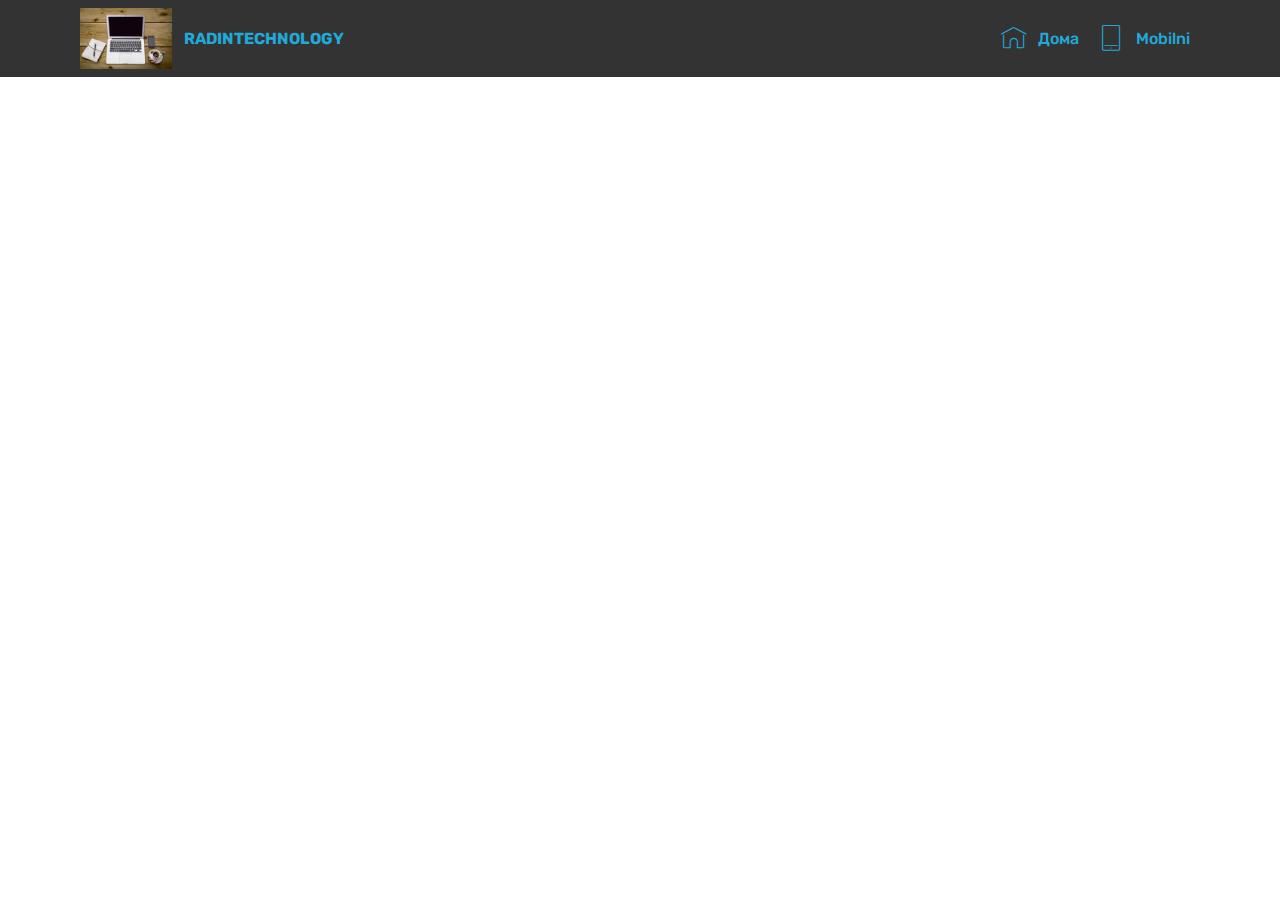
==== commit 57e634f5: "create github pages" ====
--- a/page1.html
+++ b/page1.html
@@ -1,5 +1,5 @@
 <!DOCTYPE html>
-<html>
+<html  >
 <head>
   <!-- Site made with Mobirise Website Builder v4.11.6, https://mobirise.com -->
   <meta charset="UTF-8">
@@ -43,7 +43,7 @@
                          <img src="assets/images/mbr-122x81.jpg" alt="Mobirise" title="" style="height: 3.8rem;">
                     </a>
                 </span>
-                <span class="navbar-caption-wrap"><a class="navbar-caption text-primary display-4" href="http://radintechnology.com"><span class="mbri-mobile mbr-iconfont mbr-iconfont-btn"></span>
+                <span class="navbar-caption-wrap"><a class="navbar-caption text-primary display-4" href="http://radintechnology.com">
                         RADINTECHNOLOGY</a></span>
             </div>
         </div>
@@ -60,7 +60,7 @@
 </section>
 
 
-  <section class="engine"><a href="https://mobirise.info/k">how to develop free website</a></section><script src="assets/web/assets/jquery/jquery.min.js"></script>
+  <section class="engine"><a href="https://mobirise.info/v">free html templates</a></section><script src="assets/web/assets/jquery/jquery.min.js"></script>
   <script src="assets/popper/popper.min.js"></script>
   <script src="assets/bootstrap/js/bootstrap.min.js"></script>
   <script src="assets/tether/tether.min.js"></script>
--- a/assets/mobirise/css/mbr-additional.css
+++ b/assets/mobirise/css/mbr-additional.css
@@ -1,1209 +1,1166 @@
 @import url(https://fonts.googleapis.com/css?family=Rubik:300,300i,400,400i,500,500i,700,700i,900,900i&display=swap);
-@import url(https://fonts.googleapis.com/css?family=Roboto+Condensed:300,300i,400,400i,700,700i&display=swap);
-@primaryColor: #21a9d7;
-@secondaryColor: #ff3366;
-@successColor: #F7ED4A;
-@infoColor: #82786E;
-@warningColor: #879A9F;
-@dangerColor: #B1A374;
-@mainFont: Rubik;
-@display1Font: 'Rubik', sans-serif;
-@display1Size: 4.25;
-@display2Font: 'Roboto Condensed', sans-serif;
-@display2Size: 3;
-@display5Font: 'Rubik', sans-serif;
-@display5Size: 1.5;
-@display7Font: 'Rubik', sans-serif;
-@display7Size: 1;
-@display4Font: 'Rubik', sans-serif;
-@display4Size: 1;
-@isRoundedButtons: true;
-@isAnimatedOnScroll: false;
-@isScrollToTopButton: false;
-@btn-font-size: .8rem;
-@btn-border-radius: 3px;
-@btn-padding-y: 1rem;
-@btn-padding-x: 3rem;
-@btn-font-size-sm: .8rem;
-@btn-border-radius-sm: 3px;
-@btn-padding-y-sm: .6rem;
-@btn-padding-x-sm: 1.5rem;
-@btn-font-size-md: 1rem;
-@btn-border-radius-md: 3px;
-@btn-padding-y-md: 1rem;
-@btn-padding-x-md: 3rem;
-@btn-font-size-lg: 1.2rem;
-@btn-border-radius-lg: 3px;
-@btn-padding-y-lg: 1.2rem;
-@btn-padding-x-lg: 3.2rem;
-
-// FONTS
-
-body {
-    font-family: @mainFont;
-}
-
-.display-1 {
-    font-family: @display1Font;
-    font-size: @display1Size *1rem;
-    font-display: swap;
-
-    >.mbr-iconfont {
-        font-size: @display1Size *1.6rem;
-    }
-}
-
-.display-2 {
-    font-family: @display2Font;
-    font-size: @display2Size *1rem;
-    font-display: swap;
-
-    >.mbr-iconfont {
-        font-size: @display2Size *1.6rem;
-    }
-}
-
-.display-4 {
-    font-family: @display4Font;
-    font-size: @display4Size *1rem;
-    font-display: swap;
-
-    >.mbr-iconfont {
-        font-size: @display4Size *1.6rem;
-    }
-}
-
-.display-5 {
-    font-family: @display5Font;
-    font-size: @display5Size *1rem;
-    font-display: swap;
-
-    >.mbr-iconfont {
-        font-size: @display5Size *1.6rem;
-    }
-}
-
-.display-7 {
-    font-family: @display7Font;
-    font-size: @display7Size *1rem;
-    font-display: swap;
-
-    >.mbr-iconfont {
-        font-size: @display7Size *1.6rem;
-    }
-}
-
-/* ---- Fluid typography for mobile devices ---- */
-
-/* 1.4 - font scale ratio ( bootstrap == 1.42857 ) */
-/* 100vw - current viewport width */
-/* (48 - 20)  48 == 48rem == 768px, 20 == 20rem == 320px(minimal supported viewport) */
-/* 0.65 - min scale variable, may vary */
-
-@media (max-width: 768px) {
-    .display-1 {
-        @display1Size-min: @display1Size - (@display1Size - 1) * 0.65;
-        font-size: @display1Size * 0.8rem;
-        font-size:~"calc( @{display1Size-min}rem + (@{display1Size} - @{display1Size-min}) * ((100vw - 20rem) / (48 - 20)))";
-        line-height:~"calc( 1.4 * (@{display1Size-min}rem + (@{display1Size} - @{display1Size-min}) * ((100vw - 20rem) / (48 - 20))))";
-    }
-
-    .display-2 {
-        @display2Size-min: @display2Size - (@display2Size - 1) * 0.65;
-        font-size: @display2Size * 0.8rem;
-        font-size:~"calc( @{display2Size-min}rem + (@{display2Size} - @{display2Size-min}) * ((100vw - 20rem) / (48 - 20)))";
-        line-height:~"calc( 1.4 * (@{display2Size-min}rem + (@{display2Size} - @{display2Size-min}) * ((100vw - 20rem) / (48 - 20))))";
-    }
-
-    .display-4 {
-        @display4Size-min: @display4Size - (@display4Size - 1) * 0.65;
-        font-size: @display4Size * 0.8rem;
-        font-size:~"calc( @{display4Size-min}rem + (@{display4Size} - @{display4Size-min}) * ((100vw - 20rem) / (48 - 20)))";
-        line-height:~"calc( 1.4 * (@{display4Size-min}rem + (@{display4Size} - @{display4Size-min}) * ((100vw - 20rem) / (48 - 20))))";
-    }
-
-    .display-5 {
-        @display5Size-min: @display5Size - (@display5Size - 1) * 0.65;
-        font-size: @display5Size * 0.8rem;
-        font-size:~"calc( @{display5Size-min}rem + (@{display5Size} - @{display5Size-min}) * ((100vw - 20rem) / (48 - 20)))";
-        line-height:~"calc( 1.4 * (@{display5Size-min}rem + (@{display5Size} - @{display5Size-min}) * ((100vw - 20rem) / (48 - 20))))";
-    }
-}
-
-/* Buttons */
-.button-variant(@background) {
-    @color: contrast(@background, darken(@background, 50%), #ffffff, 60%);
-    @border: @background;
-    @active-color: @color;
-    @active-border: @active-background;
-
-    @active-background: if(eq(@background, @color),
-        #d4d4d4,
-        darken(@background, 15%));
-
-    &,
-    &:active {
-        background-color: @background  !important;
-        border-color: @border  !important;
-        color: @color  !important;
-    }
-
-    &:hover,
-    &:focus,
-    &.focus,
-    &.active {
-        color: @active-color  !important;
-        background-color: @active-background  !important;
-        border-color: @active-border  !important;
-    }
-
-    &.disabled,
-    &:disabled {
-        color: @active-color  !important;
-        background-color: @active-background  !important;
-        border-color: @active-border  !important;
-    }
-
-}
-
-.button-outline-variant(@color) {
-    @active-color: contrast(@color, darken(@color, 50%), #ffffff, 60%);
-    @active-background: @color;
-    @new-color: if(eq(@color, @active-color),
-        #fff,
-        darken(@color, 20%));
-
-    &,
-    &:active {
-        background: none;
-        border-color: @new-color;
-        color: @new-color;
-    }
-
-    &:hover,
-    &:focus,
-    &.focus,
-    &.active {
-        color: @active-color;
-        background-color: @active-background;
-        border-color: @active-background;
-    }
-
-    &.disabled,
-    &:disabled {
-        color: @active-color  !important;
-        background-color: @active-background  !important;
-        border-color: @active-background  !important;
-    }
-}
-
-.plan-variant(@className, @color) {
-    &@{className} {
-
-        .mbr-plan-subtitle,
-        .mbr-plan-price-desc {
-            @max: max(red(@color), green(@color), blue(@color));
-
-            & when (@max > 200) {
-                color: lighten(@color, 40%);
-            }
-
-            & when (@max > 85) and (@max <=200) {
-                color: lighten(@color, 25%);
-            }
-
-            & when (@max > 50) and (@max <=85) {
-                color: lighten(@color, 45%);
-            }
-
-            & when (@max <=50) {
-                color: lighten(@color, 70%);
-            }
-        }
-    }
-}
 
 
 
 
 
-.button-size(@btn-padding-y, @btn-padding-x, @btn-font-size, @btn-border-radius) {
-    padding: @btn-padding-y @btn-padding-x;
-    border-radius: @btn-border-radius;
-}
-
+body {
+  font-family: Rubik;
+}
+.display-1 {
+  font-family: 'Rubik', sans-serif;
+  font-size: 4.25rem;
+  font-display: swap;
+}
+.display-1 > .mbr-iconfont {
+  font-size: 6.8rem;
+}
+.display-2 {
+  font-family: 'Rubik', sans-serif;
+  font-size: 3rem;
+  font-display: swap;
+}
+.display-2 > .mbr-iconfont {
+  font-size: 4.8rem;
+}
+.display-4 {
+  font-family: 'Rubik', sans-serif;
+  font-size: 1rem;
+  font-display: swap;
+}
+.display-4 > .mbr-iconfont {
+  font-size: 1.6rem;
+}
+.display-5 {
+  font-family: 'Rubik', sans-serif;
+  font-size: 1.5rem;
+  font-display: swap;
+}
+.display-5 > .mbr-iconfont {
+  font-size: 2.4rem;
+}
+.display-7 {
+  font-family: 'Rubik', sans-serif;
+  font-size: 1rem;
+  font-display: swap;
+}
+.display-7 > .mbr-iconfont {
+  font-size: 1.6rem;
+}
+/* ---- Fluid typography for mobile devices ---- */
+/* 1.4 - font scale ratio ( bootstrap == 1.42857 ) */
+/* 100vw - current viewport width */
+/* (48 - 20)  48 == 48rem == 768px, 20 == 20rem == 320px(minimal supported viewport) */
+/* 0.65 - min scale variable, may vary */
+@media (max-width: 768px) {
+  .display-1 {
+    font-size: 3.4rem;
+    font-size: calc( 2.1374999999999997rem + (4.25 - 2.1374999999999997) * ((100vw - 20rem) / (48 - 20)));
+    line-height: calc( 1.4 * (2.1374999999999997rem + (4.25 - 2.1374999999999997) * ((100vw - 20rem) / (48 - 20))));
+  }
+  .display-2 {
+    font-size: 2.4rem;
+    font-size: calc( 1.7rem + (3 - 1.7) * ((100vw - 20rem) / (48 - 20)));
+    line-height: calc( 1.4 * (1.7rem + (3 - 1.7) * ((100vw - 20rem) / (48 - 20))));
+  }
+  .display-4 {
+    font-size: 0.8rem;
+    font-size: calc( 1rem + (1 - 1) * ((100vw - 20rem) / (48 - 20)));
+    line-height: calc( 1.4 * (1rem + (1 - 1) * ((100vw - 20rem) / (48 - 20))));
+  }
+  .display-5 {
+    font-size: 1.2rem;
+    font-size: calc( 1.175rem + (1.5 - 1.175) * ((100vw - 20rem) / (48 - 20)));
+    line-height: calc( 1.4 * (1.175rem + (1.5 - 1.175) * ((100vw - 20rem) / (48 - 20))));
+  }
+}
+/* Buttons */
 .btn {
-    .button-size(@btn-padding-y, @btn-padding-x, @btn-font-size, @btn-border-radius);
-}
-
+  padding: 1rem 3rem;
+  border-radius: 3px;
+}
 .btn-sm {
-    .button-size(@btn-padding-y-sm, @btn-padding-x-sm, @btn-font-size-sm, @btn-border-radius-sm);
-}
-
+  padding: 0.6rem 1.5rem;
+  border-radius: 3px;
+}
 .btn-md {
-    .button-size(@btn-padding-y-md, @btn-padding-x-md, @btn-font-size-md, @btn-border-radius-md);
-}
-
+  padding: 1rem 3rem;
+  border-radius: 3px;
+}
 .btn-lg {
-    .button-size(@btn-padding-y-lg, @btn-padding-x-lg, @btn-font-size-lg, @btn-border-radius-lg);
-}
-
+  padding: 1.2rem 3.2rem;
+  border-radius: 3px;
+}
 .bg-primary {
-    background-color: @primaryColor  !important;
-}
-
+  background-color: #21a9d7 !important;
+}
 .bg-success {
-    background-color: @successColor  !important;
-}
-
+  background-color: #f7ed4a !important;
+}
 .bg-info {
-    background-color: @infoColor  !important;
-}
-
+  background-color: #82786e !important;
+}
 .bg-warning {
-    background-color: @warningColor  !important;
-}
-
+  background-color: #879a9f !important;
+}
 .bg-danger {
-    background-color: @dangerColor  !important;
-}
-
-.btn-primary {
-    .button-variant(@primaryColor);
-}
-
-.btn-secondary {
-    .button-variant(@secondaryColor);
-}
-
-.btn-info {
-    .button-variant(@infoColor);
-}
-
-.btn-success {
-    .button-variant(@successColor);
-}
-
-.btn-warning {
-    .button-variant(@warningColor);
-}
-
-.btn-danger {
-    .button-variant(@dangerColor);
-}
-
+  background-color: #b1a374 !important;
+}
+.btn-primary,
+.btn-primary:active {
+  background-color: #21a9d7 !important;
+  border-color: #21a9d7 !important;
+  color: #ffffff !important;
+}
+.btn-primary:hover,
+.btn-primary:focus,
+.btn-primary.focus,
+.btn-primary.active {
+  color: #ffffff !important;
+  background-color: #177595 !important;
+  border-color: #177595 !important;
+}
+.btn-primary.disabled,
+.btn-primary:disabled {
+  color: #ffffff !important;
+  background-color: #177595 !important;
+  border-color: #177595 !important;
+}
+.btn-secondary,
+.btn-secondary:active {
+  background-color: #ff3366 !important;
+  border-color: #ff3366 !important;
+  color: #ffffff !important;
+}
+.btn-secondary:hover,
+.btn-secondary:focus,
+.btn-secondary.focus,
+.btn-secondary.active {
+  color: #ffffff !important;
+  background-color: #e50039 !important;
+  border-color: #e50039 !important;
+}
+.btn-secondary.disabled,
+.btn-secondary:disabled {
+  color: #ffffff !important;
+  background-color: #e50039 !important;
+  border-color: #e50039 !important;
+}
+.btn-info,
+.btn-info:active {
+  background-color: #82786e !important;
+  border-color: #82786e !important;
+  color: #ffffff !important;
+}
+.btn-info:hover,
+.btn-info:focus,
+.btn-info.focus,
+.btn-info.active {
+  color: #ffffff !important;
+  background-color: #59524b !important;
+  border-color: #59524b !important;
+}
+.btn-info.disabled,
+.btn-info:disabled {
+  color: #ffffff !important;
+  background-color: #59524b !important;
+  border-color: #59524b !important;
+}
+.btn-success,
+.btn-success:active {
+  background-color: #f7ed4a !important;
+  border-color: #f7ed4a !important;
+  color: #3f3c03 !important;
+}
+.btn-success:hover,
+.btn-success:focus,
+.btn-success.focus,
+.btn-success.active {
+  color: #3f3c03 !important;
+  background-color: #eadd0a !important;
+  border-color: #eadd0a !important;
+}
+.btn-success.disabled,
+.btn-success:disabled {
+  color: #3f3c03 !important;
+  background-color: #eadd0a !important;
+  border-color: #eadd0a !important;
+}
+.btn-warning,
+.btn-warning:active {
+  background-color: #879a9f !important;
+  border-color: #879a9f !important;
+  color: #ffffff !important;
+}
+.btn-warning:hover,
+.btn-warning:focus,
+.btn-warning.focus,
+.btn-warning.active {
+  color: #ffffff !important;
+  background-color: #617479 !important;
+  border-color: #617479 !important;
+}
+.btn-warning.disabled,
+.btn-warning:disabled {
+  color: #ffffff !important;
+  background-color: #617479 !important;
+  border-color: #617479 !important;
+}
+.btn-danger,
+.btn-danger:active {
+  background-color: #b1a374 !important;
+  border-color: #b1a374 !important;
+  color: #ffffff !important;
+}
+.btn-danger:hover,
+.btn-danger:focus,
+.btn-danger.focus,
+.btn-danger.active {
+  color: #ffffff !important;
+  background-color: #8b7d4e !important;
+  border-color: #8b7d4e !important;
+}
+.btn-danger.disabled,
+.btn-danger:disabled {
+  color: #ffffff !important;
+  background-color: #8b7d4e !important;
+  border-color: #8b7d4e !important;
+}
 .btn-white {
-    .button-variant(#ffffff);
-    color: #333333 !important;
-}
-
-.btn-black {
-    .button-variant(#333333);
-}
-
-.btn-primary-outline {
-    .button-outline-variant(@primaryColor);
-}
-
-.btn-secondary-outline {
-    .button-outline-variant(@secondaryColor);
-}
-
-.btn-info-outline {
-    .button-outline-variant(@infoColor);
-}
-
-.btn-success-outline {
-    .button-outline-variant(@successColor);
-}
-
-.btn-warning-outline {
-    .button-outline-variant(@warningColor);
-}
-
-.btn-danger-outline {
-    .button-outline-variant(@dangerColor);
-}
-
-.btn-black-outline {
-    .button-outline-variant(#333333);
-}
-
-.btn-white-outline {
-
-    &,
-    &:active,
-    &.active {
-        background: none;
-        border-color: #ffffff;
-        color: #ffffff;
-    }
-
-    &:hover,
-    &:focus,
-    &.focus {
-        color: #333333;
-        background-color: #ffffff;
-        border-color: #ffffff;
-    }
-
-}
-
+  color: #333333 !important;
+}
+.btn-white,
+.btn-white:active {
+  background-color: #ffffff !important;
+  border-color: #ffffff !important;
+  color: #808080 !important;
+}
+.btn-white:hover,
+.btn-white:focus,
+.btn-white.focus,
+.btn-white.active {
+  color: #808080 !important;
+  background-color: #d9d9d9 !important;
+  border-color: #d9d9d9 !important;
+}
+.btn-white.disabled,
+.btn-white:disabled {
+  color: #808080 !important;
+  background-color: #d9d9d9 !important;
+  border-color: #d9d9d9 !important;
+}
+.btn-black,
+.btn-black:active {
+  background-color: #333333 !important;
+  border-color: #333333 !important;
+  color: #ffffff !important;
+}
+.btn-black:hover,
+.btn-black:focus,
+.btn-black.focus,
+.btn-black.active {
+  color: #ffffff !important;
+  background-color: #0d0d0d !important;
+  border-color: #0d0d0d !important;
+}
+.btn-black.disabled,
+.btn-black:disabled {
+  color: #ffffff !important;
+  background-color: #0d0d0d !important;
+  border-color: #0d0d0d !important;
+}
+.btn-primary-outline,
+.btn-primary-outline:active {
+  background: none;
+  border-color: #13637f;
+  color: #13637f;
+}
+.btn-primary-outline:hover,
+.btn-primary-outline:focus,
+.btn-primary-outline.focus,
+.btn-primary-outline.active {
+  color: #ffffff;
+  background-color: #21a9d7;
+  border-color: #21a9d7;
+}
+.btn-primary-outline.disabled,
+.btn-primary-outline:disabled {
+  color: #ffffff !important;
+  background-color: #21a9d7 !important;
+  border-color: #21a9d7 !important;
+}
+.btn-secondary-outline,
+.btn-secondary-outline:active {
+  background: none;
+  border-color: #cc0033;
+  color: #cc0033;
+}
+.btn-secondary-outline:hover,
+.btn-secondary-outline:focus,
+.btn-secondary-outline.focus,
+.btn-secondary-outline.active {
+  color: #ffffff;
+  background-color: #ff3366;
+  border-color: #ff3366;
+}
+.btn-secondary-outline.disabled,
+.btn-secondary-outline:disabled {
+  color: #ffffff !important;
+  background-color: #ff3366 !important;
+  border-color: #ff3366 !important;
+}
+.btn-info-outline,
+.btn-info-outline:active {
+  background: none;
+  border-color: #4b453f;
+  color: #4b453f;
+}
+.btn-info-outline:hover,
+.btn-info-outline:focus,
+.btn-info-outline.focus,
+.btn-info-outline.active {
+  color: #ffffff;
+  background-color: #82786e;
+  border-color: #82786e;
+}
+.btn-info-outline.disabled,
+.btn-info-outline:disabled {
+  color: #ffffff !important;
+  background-color: #82786e !important;
+  border-color: #82786e !important;
+}
+.btn-success-outline,
+.btn-success-outline:active {
+  background: none;
+  border-color: #d2c609;
+  color: #d2c609;
+}
+.btn-success-outline:hover,
+.btn-success-outline:focus,
+.btn-success-outline.focus,
+.btn-success-outline.active {
+  color: #3f3c03;
+  background-color: #f7ed4a;
+  border-color: #f7ed4a;
+}
+.btn-success-outline.disabled,
+.btn-success-outline:disabled {
+  color: #3f3c03 !important;
+  background-color: #f7ed4a !important;
+  border-color: #f7ed4a !important;
+}
+.btn-warning-outline,
+.btn-warning-outline:active {
+  background: none;
+  border-color: #55666b;
+  color: #55666b;
+}
+.btn-warning-outline:hover,
+.btn-warning-outline:focus,
+.btn-warning-outline.focus,
+.btn-warning-outline.active {
+  color: #ffffff;
+  background-color: #879a9f;
+  border-color: #879a9f;
+}
+.btn-warning-outline.disabled,
+.btn-warning-outline:disabled {
+  color: #ffffff !important;
+  background-color: #879a9f !important;
+  border-color: #879a9f !important;
+}
+.btn-danger-outline,
+.btn-danger-outline:active {
+  background: none;
+  border-color: #7a6e45;
+  color: #7a6e45;
+}
+.btn-danger-outline:hover,
+.btn-danger-outline:focus,
+.btn-danger-outline.focus,
+.btn-danger-outline.active {
+  color: #ffffff;
+  background-color: #b1a374;
+  border-color: #b1a374;
+}
+.btn-danger-outline.disabled,
+.btn-danger-outline:disabled {
+  color: #ffffff !important;
+  background-color: #b1a374 !important;
+  border-color: #b1a374 !important;
+}
+.btn-black-outline,
+.btn-black-outline:active {
+  background: none;
+  border-color: #000000;
+  color: #000000;
+}
+.btn-black-outline:hover,
+.btn-black-outline:focus,
+.btn-black-outline.focus,
+.btn-black-outline.active {
+  color: #ffffff;
+  background-color: #333333;
+  border-color: #333333;
+}
+.btn-black-outline.disabled,
+.btn-black-outline:disabled {
+  color: #ffffff !important;
+  background-color: #333333 !important;
+  border-color: #333333 !important;
+}
+.btn-white-outline,
+.btn-white-outline:active,
+.btn-white-outline.active {
+  background: none;
+  border-color: #ffffff;
+  color: #ffffff;
+}
+.btn-white-outline:hover,
+.btn-white-outline:focus,
+.btn-white-outline.focus {
+  color: #333333;
+  background-color: #ffffff;
+  border-color: #ffffff;
+}
 .text-primary {
-    color: @primaryColor  !important;
-}
-
+  color: #21a9d7 !important;
+}
 .text-secondary {
-    color: @secondaryColor  !important;
-}
-
+  color: #ff3366 !important;
+}
 .text-success {
-    color: @successColor  !important;
-}
-
+  color: #f7ed4a !important;
+}
 .text-info {
-    color: @infoColor  !important;
-}
-
+  color: #82786e !important;
+}
 .text-warning {
-    color: @warningColor  !important;
-}
-
+  color: #879a9f !important;
+}
 .text-danger {
-    color: @dangerColor  !important;
-}
-
+  color: #b1a374 !important;
+}
 .text-white {
-    color: #ffffff !important;
-}
-
+  color: #ffffff !important;
+}
 .text-black {
-    color: #000000 !important;
-}
-
+  color: #000000 !important;
+}
 a.text-primary:hover,
 a.text-primary:focus {
-    color: darken(@primaryColor, 20%) !important;
-}
-
+  color: #13637f !important;
+}
 a.text-secondary:hover,
 a.text-secondary:focus {
-    color: darken(@secondaryColor, 20%) !important;
-}
-
+  color: #cc0033 !important;
+}
 a.text-success:hover,
 a.text-success:focus {
-    color: darken(@successColor, 20%) !important;
-}
-
+  color: #d2c609 !important;
+}
 a.text-info:hover,
 a.text-info:focus {
-    color: darken(@infoColor, 20%) !important;
-}
-
+  color: #4b453f !important;
+}
 a.text-warning:hover,
 a.text-warning:focus {
-    color: darken(@warningColor, 20%) !important;
-}
-
+  color: #55666b !important;
+}
 a.text-danger:hover,
 a.text-danger:focus {
-    color: darken(@dangerColor, 20%) !important;
-}
-
+  color: #7a6e45 !important;
+}
 a.text-white:hover,
 a.text-white:focus {
-    color: darken(#ffffff, 30%) !important;
-}
-
+  color: #b3b3b3 !important;
+}
 a.text-black:hover,
 a.text-black:focus {
-    color: lighten(#000000, 30%) !important;
-}
-
+  color: #4d4d4d !important;
+}
 .alert-success {
-    background-color: #70c770;
-}
-
+  background-color: #70c770;
+}
 .alert-info {
-    background-color: @infoColor;
-}
-
+  background-color: #82786e;
+}
 .alert-warning {
-    background-color: @warningColor;
-}
-
+  background-color: #879a9f;
+}
 .alert-danger {
-    background-color: @dangerColor;
-}
-
+  background-color: #b1a374;
+}
 .mbr-section-btn a.btn:not(.btn-form) {
-
-    &:hover,
-    &:focus {
-        box-shadow: none !important;
-    }
-
-    & when (@isRoundedButtons) {
-        border-radius: 100px;
-
-        &:hover,
-        &:focus {
-            box-shadow: 0 10px 40px 0 rgba(0, 0, 0, .2) !important;
-            -webkit-box-shadow: 0 10px 40px 0 rgba(0, 0, 0, .2) !important;
-        }
-    }
-}
-
-.mbr-gallery-filter li a when(@isRoundedButtons) {
-    border-radius: 100px !important;
-}
-
-.mbr-gallery-filter {
-    li.active .btn {
-        background-color: @primaryColor;
-        border-color: @primaryColor;
-        color: contrast(@primaryColor, darken(@primaryColor, 45%), #ffffff, 60%);
-
-        &:focus {
-            box-shadow: none;
-        }
-    }
-}
-
-.nav-tabs .nav-link when(@isRoundedButtons) {
-    border-radius: 100px !important;
-}
-
+  border-radius: 100px;
+}
+.mbr-section-btn a.btn:not(.btn-form):hover,
+.mbr-section-btn a.btn:not(.btn-form):focus {
+  box-shadow: none !important;
+}
+.mbr-section-btn a.btn:not(.btn-form):hover,
+.mbr-section-btn a.btn:not(.btn-form):focus {
+  box-shadow: 0 10px 40px 0 rgba(0, 0, 0, 0.2) !important;
+  -webkit-box-shadow: 0 10px 40px 0 rgba(0, 0, 0, 0.2) !important;
+}
+.mbr-gallery-filter li a {
+  border-radius: 100px !important;
+}
+.mbr-gallery-filter li.active .btn {
+  background-color: #21a9d7;
+  border-color: #21a9d7;
+  color: #ffffff;
+}
+.mbr-gallery-filter li.active .btn:focus {
+  box-shadow: none;
+}
+.nav-tabs .nav-link {
+  border-radius: 100px !important;
+}
 a,
 a:hover {
-    color: @primaryColor;
-}
-
-.mbr-plan-header {
-    .plan-variant(~'.bg-primary', @primaryColor);
-    .plan-variant(~'.bg-success', @successColor);
-    .plan-variant(~'.bg-info', @infoColor);
-    .plan-variant(~'.bg-warning', @warningColor);
-    .plan-variant(~'.bg-danger', @dangerColor);
-}
-
+  color: #21a9d7;
+}
+.mbr-plan-header.bg-primary .mbr-plan-subtitle,
+.mbr-plan-header.bg-primary .mbr-plan-price-desc {
+  color: #cdedf7;
+}
+.mbr-plan-header.bg-success .mbr-plan-subtitle,
+.mbr-plan-header.bg-success .mbr-plan-price-desc {
+  color: #ffffff;
+}
+.mbr-plan-header.bg-info .mbr-plan-subtitle,
+.mbr-plan-header.bg-info .mbr-plan-price-desc {
+  color: #beb8b2;
+}
+.mbr-plan-header.bg-warning .mbr-plan-subtitle,
+.mbr-plan-header.bg-warning .mbr-plan-price-desc {
+  color: #ced6d8;
+}
+.mbr-plan-header.bg-danger .mbr-plan-subtitle,
+.mbr-plan-header.bg-danger .mbr-plan-price-desc {
+  color: #dfd9c6;
+}
 /* Scroll to top button*/
-.scrollToTop_wraper when not(@isScrollToTopButton) {
-    display: none;
-}
-
-#scrollToTop a when (@isScrollToTopButton) and (@isRoundedButtons) {
-    border-radius: 100px;
-}
-
+.scrollToTop_wraper {
+  display: none;
+}
 .form-control {
-    .display-7;
-}
-
+  font-family: 'Rubik', sans-serif;
+  font-size: 1rem;
+  font-display: swap;
+}
+.form-control > .mbr-iconfont {
+  font-size: 1.6rem;
+}
 blockquote {
-    border-color: @primaryColor;
-}
-
+  border-color: #21a9d7;
+}
 /* Forms */
-.mbr-form {
-    .btn {
-        margin: .4rem 0;
-    }
-
-    .input-group-btn a.btn when(@isRoundedButtons) {
-        border-radius: 100px !important;
-
-        // padding: 1rem 3rem;
-        &:hover {
-            box-shadow: 0 10px 40px 0 rgba(0, 0, 0, .2);
-        }
-    }
-
-    .input-group-btn button[type="submit"] when (@isRoundedButtons) {
-        border-radius: 100px !important;
-        padding: 1rem 3rem;
-
-        &:hover {
-            box-shadow: 0 10px 40px 0 rgba(0, 0, 0, .2);
-        }
-    }
-}
-
-.form2 {
-    .form-control {
-        & when (@isRoundedButtons) {
-            border-top-left-radius: 100px;
-            border-bottom-left-radius: 100px;
-        }
-    }
-
-    .input-group-btn a.btn when(@isRoundedButtons) {
-        border-top-left-radius: 0 !important;
-        border-bottom-left-radius: 0 !important;
-    }
-
-    .input-group-btn button[type="submit"] when(@isRoundedButtons) {
-        border-top-left-radius: 0 !important;
-        border-bottom-left-radius: 0 !important;
-    }
-}
-
-.form3 {
-    input[type="email"] when (@isRoundedButtons) {
-        border-radius: 100px !important;
-    }
-}
-
+.mbr-form .btn {
+  margin: .4rem 0;
+}
+.mbr-form .input-group-btn a.btn {
+  border-radius: 100px !important;
+}
+.mbr-form .input-group-btn a.btn:hover {
+  box-shadow: 0 10px 40px 0 rgba(0, 0, 0, 0.2);
+}
+.mbr-form .input-group-btn button[type="submit"] {
+  border-radius: 100px !important;
+  padding: 1rem 3rem;
+}
+.mbr-form .input-group-btn button[type="submit"]:hover {
+  box-shadow: 0 10px 40px 0 rgba(0, 0, 0, 0.2);
+}
+.form2 .form-control {
+  border-top-left-radius: 100px;
+  border-bottom-left-radius: 100px;
+}
+.form2 .input-group-btn a.btn {
+  border-top-left-radius: 0 !important;
+  border-bottom-left-radius: 0 !important;
+}
+.form2 .input-group-btn button[type="submit"] {
+  border-top-left-radius: 0 !important;
+  border-bottom-left-radius: 0 !important;
+}
+.form3 input[type="email"] {
+  border-radius: 100px !important;
+}
 @media (max-width: 349px) {
-    .form2 {
-        input[type="email"] when (@isRoundedButtons) {
-            border-radius: 100px !important;
-        }
-
-        .input-group-btn a.btn when (@isRoundedButtons) {
-            border-radius: 100px !important;
-        }
-
-        .input-group-btn button[type="submit"] when (@isRoundedButtons) {
-            border-radius: 100px !important;
-        }
-    }
-}
-
+  .form2 input[type="email"] {
+    border-radius: 100px !important;
+  }
+  .form2 .input-group-btn a.btn {
+    border-radius: 100px !important;
+  }
+  .form2 .input-group-btn button[type="submit"] {
+    border-radius: 100px !important;
+  }
+}
 @media (max-width: 767px) {
-    .btn {
-        font-size: .75rem !important;
-
-        .mbr-iconfont {
-            font-size: 1rem !important;
-        }
-    }
-}
-
+  .btn {
+    font-size: .75rem !important;
+  }
+  .btn .mbr-iconfont {
+    font-size: 1rem !important;
+  }
+}
 /* Footer */
-.mbr-footer-content,
-.mbr-footer .mbr-contacts {
-    li {
-        &::before {
-            background: @primaryColor;
-        }
-
-        a:hover {
-            color: @primaryColor;
-        }
-    }
-}
-
-.footer3,
-.footer4 {
-    input[type="email"] when (@isRoundedButtons) {
-        border-radius: 100px !important;
-    }
-
-    .input-group-btn a.btn when (@isRoundedButtons) {
-        border-radius: 100px !important;
-    }
-
-    .input-group-btn button[type="submit"] when (@isRoundedButtons) {
-        border-radius: 100px !important;
-    }
-}
-
+.mbr-footer-content li::before,
+.mbr-footer .mbr-contacts li::before {
+  background: #21a9d7;
+}
+.mbr-footer-content li a:hover,
+.mbr-footer .mbr-contacts li a:hover {
+  color: #21a9d7;
+}
+.footer3 input[type="email"],
+.footer4 input[type="email"] {
+  border-radius: 100px !important;
+}
+.footer3 .input-group-btn a.btn,
+.footer4 .input-group-btn a.btn {
+  border-radius: 100px !important;
+}
+.footer3 .input-group-btn button[type="submit"],
+.footer4 .input-group-btn button[type="submit"] {
+  border-radius: 100px !important;
+}
 /* Headers*/
-.header13,
-.header14 {
-    .form-inline {
-        input[type="email"] when (@isRoundedButtons) {
-            border-radius: 100px;
-        }
-
-        input[type="text"] when (@isRoundedButtons) {
-            border-radius: 100px;
-        }
-
-        input[type="tel"] when (@isRoundedButtons) {
-            border-radius: 100px;
-        }
-
-        a.btn when (@isRoundedButtons) {
-            border-radius: 100px;
-        }
-
-        button when (@isRoundedButtons) {
-            border-radius: 100px !important;
-        }
-    }
-}
-
-@media screen and (~'-ms-high-contrast: active'),
-(~'-ms-high-contrast: none') {
-    .card-wrapper {
-        flex: auto !important;
-    }
-}
-
-//formstyler
+.header13 .form-inline input[type="email"],
+.header14 .form-inline input[type="email"] {
+  border-radius: 100px;
+}
+.header13 .form-inline input[type="text"],
+.header14 .form-inline input[type="text"] {
+  border-radius: 100px;
+}
+.header13 .form-inline input[type="tel"],
+.header14 .form-inline input[type="tel"] {
+  border-radius: 100px;
+}
+.header13 .form-inline a.btn,
+.header14 .form-inline a.btn {
+  border-radius: 100px;
+}
+.header13 .form-inline button,
+.header14 .form-inline button {
+  border-radius: 100px !important;
+}
+@media screen and (-ms-high-contrast: active), (-ms-high-contrast: none) {
+  .card-wrapper {
+    flex: auto !important;
+  }
+}
 .jq-selectbox li:hover,
 .jq-selectbox li.selected {
-    background-color: @primaryColor;
-    color: contrast(@primaryColor, #000000, #ffffff, 60%)
-}
-
+  background-color: #21a9d7;
+  color: #ffffff;
+}
 .jq-selectbox .jq-selectbox__trigger-arrow,
 .jq-number__spin.minus:after,
 .jq-number__spin.plus:after {
-    transition: 0.4s;
-    border-top-color: currentColor;
-    border-bottom-color: currentColor;
-}
-
+  transition: 0.4s;
+  border-top-color: currentColor;
+  border-bottom-color: currentColor;
+}
 .jq-selectbox:hover .jq-selectbox__trigger-arrow,
 .jq-number__spin.minus:hover:after,
 .jq-number__spin.plus:hover:after {
-    border-top-color: @primaryColor;
-    border-bottom-color: @primaryColor;
-}
-
+  border-top-color: #21a9d7;
+  border-bottom-color: #21a9d7;
+}
 .xdsoft_datetimepicker .xdsoft_calendar td.xdsoft_default,
 .xdsoft_datetimepicker .xdsoft_calendar td.xdsoft_current,
-.xdsoft_datetimepicker .xdsoft_timepicker .xdsoft_time_box>div>div.xdsoft_current {
-    color: contrast(@primaryColor, #000, #fff, 30%) !important;
-    background-color: @primaryColor !important;
-    box-shadow: none !important;
-}
-
+.xdsoft_datetimepicker .xdsoft_timepicker .xdsoft_time_box > div > div.xdsoft_current {
+  color: #000000 !important;
+  background-color: #21a9d7 !important;
+  box-shadow: none !important;
+}
 .xdsoft_datetimepicker .xdsoft_calendar td:hover,
-.xdsoft_datetimepicker .xdsoft_timepicker .xdsoft_time_box>div>div:hover {
-    color: contrast(@secondaryColor, #000, #fff, 30%) !important;
-    background: @secondaryColor  !important;
-    box-shadow: none !important
-}
-
-//lazyload
+.xdsoft_datetimepicker .xdsoft_timepicker .xdsoft_time_box > div > div:hover {
+  color: #ffffff !important;
+  background: #ff3366 !important;
+  box-shadow: none !important;
+}
 .lazy-bg {
-    background-image: none !important;
-}
-
+  background-image: none !important;
+}
 .lazy-placeholder:not(section),
 .lazy-none {
-    display: block;
-    position: relative;
-    padding-bottom: 56.25%;
-}
-
+  display: block;
+  position: relative;
+  padding-bottom: 56.25%;
+}
 iframe.lazy-placeholder,
 .lazy-placeholder:after {
-    content: '';
-    position: absolute;
-    width: 100px;
-    height: 100px;
-    background: transparent no-repeat center;
-    background-size: contain;
-    top: 50%;
-    left: 50%;
-    transform: translateX(-50%) translateY(-50%);
-    @fillSVG: replace("@{primaryColor}", "#", "%23");
-    background-image: url("data:image/svg+xml;charset=UTF-8,%3csvg width='32' height='32' viewBox='0 0 64 64' xmlns='http://www.w3.org/2000/svg' stroke='@{fillSVG}' %3e%3cg fill='none' fill-rule='evenodd'%3e%3cg transform='translate(16 16)' stroke-width='2'%3e%3ccircle stroke-opacity='.5' cx='16' cy='16' r='16'/%3e%3cpath d='M32 16c0-9.94-8.06-16-16-16'%3e%3canimateTransform attributeName='transform' type='rotate' from='0 16 16' to='360 16 16' dur='1s' repeatCount='indefinite'/%3e%3c/path%3e%3c/g%3e%3c/g%3e%3c/svg%3e");
-}
-
+  content: '';
+  position: absolute;
+  width: 100px;
+  height: 100px;
+  background: transparent no-repeat center;
+  background-size: contain;
+  top: 50%;
+  left: 50%;
+  transform: translateX(-50%) translateY(-50%);
+  background-image: url("data:image/svg+xml;charset=UTF-8,%3csvg width='32' height='32' viewBox='0 0 64 64' xmlns='http://www.w3.org/2000/svg' stroke='%2321a9d7' %3e%3cg fill='none' fill-rule='evenodd'%3e%3cg transform='translate(16 16)' stroke-width='2'%3e%3ccircle stroke-opacity='.5' cx='16' cy='16' r='16'/%3e%3cpath d='M32 16c0-9.94-8.06-16-16-16'%3e%3canimateTransform attributeName='transform' type='rotate' from='0 16 16' to='360 16 16' dur='1s' repeatCount='indefinite'/%3e%3c/path%3e%3c/g%3e%3c/g%3e%3c/svg%3e");
+}
 section.lazy-placeholder:after {
-    opacity: 0.3;
-}@isPublish: true;
-
-.cid-qTkzRZLJNu {
-@showLogo: true;
-@logoSize: 3.8;
-@showBrand: true;
-@showItems: true;
-@itemsHoverColor: #c1c1c1;
-@showButtons: false;
-@sticky: true;
-@collapsed: false;
-@transparent: false;
-@hamburgerColor: #ffffff;
-@menuBgColor: #333333;
-
-.navbar {
+  opacity: 0.3;
+}
+.cid-qTkzRZLJNu .navbar {
   padding: .5rem 0;
-  background: @menuBgColor;
+  background: #333333;
   transition: none;
   min-height: 77px;
 }
-.navbar-dropdown.bg-color.transparent.opened {
-  background: @menuBgColor;
-}
-a {
+.cid-qTkzRZLJNu .navbar-dropdown.bg-color.transparent.opened {
+  background: #333333;
+}
+.cid-qTkzRZLJNu a {
   font-style: normal;
 }
-.nav-item {
-  & span {
-    padding-right: 0.4em;
-    line-height: 0.5em;
-    vertical-align: text-bottom;
-    position: relative;
-    text-decoration: none;
-  }
-  & a {
-    display: flex;
-    align-items: center;
-    justify-content: center;
-    padding: 0.7rem 0 !important;
-    margin: 0rem .65rem !important;
-  }
-}
-.nav-item:focus, .nav-link:focus {
+.cid-qTkzRZLJNu .nav-item span {
+  padding-right: 0.4em;
+  line-height: 0.5em;
+  vertical-align: text-bottom;
+  position: relative;
+  text-decoration: none;
+}
+.cid-qTkzRZLJNu .nav-item a {
+  display: flex;
+  align-items: center;
+  justify-content: center;
+  padding: 0.7rem 0 !important;
+  margin: 0rem .65rem !important;
+}
+.cid-qTkzRZLJNu .nav-item:focus,
+.cid-qTkzRZLJNu .nav-link:focus {
   outline: none;
 }
-.btn {
+.cid-qTkzRZLJNu .btn {
   padding: 0.4rem 1.5rem;
-  .mbr-iconfont {
-    font-size: 1.6rem;
-  }
   display: inline-flex;
   align-items: center;
 }
-.menu-logo {
+.cid-qTkzRZLJNu .btn .mbr-iconfont {
+  font-size: 1.6rem;
+}
+.cid-qTkzRZLJNu .menu-logo {
   margin-right: auto;
-  .navbar-brand {
-    display: flex;
-    margin-left: 5rem;
-    padding: 0;
-    transition: padding .2s;
-    min-height: 3.8rem;
-    align-items: center;
-    .navbar-caption-wrap {
-      display: -webkit-flex;
-      -webkit-align-items: center;
-      align-items: center;
-      word-break: break-word;
-      min-width: 7rem;
-      margin: .3rem 0;
-      .navbar-caption {
-        line-height: 1.2rem !important;
-        padding-right: 2rem;
-      }
-    }
-    .navbar-logo {
-      font-size: 4rem;
-      transition: font-size 0.25s;
-      & img {
-        display: flex;
-      }
-      .mbr-iconfont {
-        transition: font-size 0.25s;
-      }
-    }
-  }
-}
-.navbar-toggleable-sm .navbar-collapse {
+}
+.cid-qTkzRZLJNu .menu-logo .navbar-brand {
+  display: flex;
+  margin-left: 5rem;
+  padding: 0;
+  transition: padding .2s;
+  min-height: 3.8rem;
+  align-items: center;
+}
+.cid-qTkzRZLJNu .menu-logo .navbar-brand .navbar-caption-wrap {
+  display: -webkit-flex;
+  -webkit-align-items: center;
+  align-items: center;
+  word-break: break-word;
+  min-width: 7rem;
+  margin: .3rem 0;
+}
+.cid-qTkzRZLJNu .menu-logo .navbar-brand .navbar-caption-wrap .navbar-caption {
+  line-height: 1.2rem !important;
+  padding-right: 2rem;
+}
+.cid-qTkzRZLJNu .menu-logo .navbar-brand .navbar-logo {
+  font-size: 4rem;
+  transition: font-size 0.25s;
+}
+.cid-qTkzRZLJNu .menu-logo .navbar-brand .navbar-logo img {
+  display: flex;
+}
+.cid-qTkzRZLJNu .menu-logo .navbar-brand .navbar-logo .mbr-iconfont {
+  transition: font-size 0.25s;
+}
+.cid-qTkzRZLJNu .navbar-toggleable-sm .navbar-collapse {
   justify-content: flex-end;
   -webkit-justify-content: flex-end;
   padding-right: 5rem;
   width: auto;
-  .navbar-nav {
-    flex-wrap: wrap;
-    -webkit-flex-wrap: wrap;
-    padding-left: 0;
-    .nav-item {
-      -webkit-align-self: center;
-      align-self: center;
-    }
-  }
-  .navbar-buttons {
-    padding-left: 0;
-    padding-bottom: 0;
-  }
-}
-.dropdown {
-  .dropdown-menu {
-    background: @menuBgColor;
-    display: none;
-    position: absolute;
-    min-width: 5rem;
-    padding-top: 1.4rem;
-    padding-bottom: 1.4rem;
-    text-align: left;
-    .dropdown-item {
-      width: auto;
-      padding: 0.235em 1.5385em 0.235em 1.5385em !important;
-      &::after {
-        right: 0.5rem;
-      }
-    }
-    .dropdown-submenu {
-      margin: 0;
-    }
-  }
-  &.open > .dropdown-menu {
-    display: block;
-  }
-}
-.navbar-toggleable-sm {
-  &.opened:after {
-    position: absolute;
-    width: 100vw;
-    height: 100vh;
-    content: '';
-    background-color: rgba(0, 0, 0, 0.1);
-    left: 0;
-    bottom: 0;
-    transform: translateY(100%);
-    -webkit-transform: translateY(100%);
-    z-index: 1000;
-  }
-}
-.navbar.navbar-short {
+}
+.cid-qTkzRZLJNu .navbar-toggleable-sm .navbar-collapse .navbar-nav {
+  flex-wrap: wrap;
+  -webkit-flex-wrap: wrap;
+  padding-left: 0;
+}
+.cid-qTkzRZLJNu .navbar-toggleable-sm .navbar-collapse .navbar-nav .nav-item {
+  -webkit-align-self: center;
+  align-self: center;
+}
+.cid-qTkzRZLJNu .navbar-toggleable-sm .navbar-collapse .navbar-buttons {
+  padding-left: 0;
+  padding-bottom: 0;
+}
+.cid-qTkzRZLJNu .dropdown .dropdown-menu {
+  background: #333333;
+  display: none;
+  position: absolute;
+  min-width: 5rem;
+  padding-top: 1.4rem;
+  padding-bottom: 1.4rem;
+  text-align: left;
+}
+.cid-qTkzRZLJNu .dropdown .dropdown-menu .dropdown-item {
+  width: auto;
+  padding: 0.235em 1.5385em 0.235em 1.5385em !important;
+}
+.cid-qTkzRZLJNu .dropdown .dropdown-menu .dropdown-item::after {
+  right: 0.5rem;
+}
+.cid-qTkzRZLJNu .dropdown .dropdown-menu .dropdown-submenu {
+  margin: 0;
+}
+.cid-qTkzRZLJNu .dropdown.open > .dropdown-menu {
+  display: block;
+}
+.cid-qTkzRZLJNu .navbar-toggleable-sm.opened:after {
+  position: absolute;
+  width: 100vw;
+  height: 100vh;
+  content: '';
+  background-color: rgba(0, 0, 0, 0.1);
+  left: 0;
+  bottom: 0;
+  transform: translateY(100%);
+  -webkit-transform: translateY(100%);
+  z-index: 1000;
+}
+.cid-qTkzRZLJNu .navbar.navbar-short {
   min-height: 60px;
   transition: all .2s;
-  & .navbar-toggler-right {
-    top: 20px;
-  }
-  & .navbar-logo a {
-    font-size: 2.5rem !important;
-    line-height: 2.5rem;
-    transition: font-size 0.25s;
-    & .mbr-iconfont {
-      font-size: 2.5rem !important;
-    }
-    & img {
-      height: 3rem !important;
-    }
-  }
-  & .navbar-brand {
-    min-height: 3rem;
-  }
-}
-button.navbar-toggler {
+}
+.cid-qTkzRZLJNu .navbar.navbar-short .navbar-toggler-right {
+  top: 20px;
+}
+.cid-qTkzRZLJNu .navbar.navbar-short .navbar-logo a {
+  font-size: 2.5rem !important;
+  line-height: 2.5rem;
+  transition: font-size 0.25s;
+}
+.cid-qTkzRZLJNu .navbar.navbar-short .navbar-logo a .mbr-iconfont {
+  font-size: 2.5rem !important;
+}
+.cid-qTkzRZLJNu .navbar.navbar-short .navbar-logo a img {
+  height: 3rem !important;
+}
+.cid-qTkzRZLJNu .navbar.navbar-short .navbar-brand {
+  min-height: 3rem;
+}
+.cid-qTkzRZLJNu button.navbar-toggler {
   width: 31px;
   height: 18px;
   cursor: pointer;
   transition: all .2s;
   top: 1.5rem;
   right: 1rem;
-  &:focus {
-    outline: none;
-  }
-  .hamburger span {
-    position: absolute;
-    right: 0;
-    width: 30px;
-    height: 2px;
-    border-right: 5px;
-    background-color: @hamburgerColor;
-    &:nth-child(1) {
-      top: 0;
-      transition: all .2s;
-    }
-    &:nth-child(2) {
-      top: 8px;
-      transition: all .15s;
-    }
-    &:nth-child(3) {
-      top: 8px;
-      transition: all .15s;
-    }
-    &:nth-child(4) {
-      top: 16px;
-      transition: all .2s;
-    }
-  }
-}
-nav.opened .hamburger span {
-  &:nth-child(1) {
-    top: 8px;
-    width: 0;
-    opacity: 0;
-    right: 50%;
-    transition: all .2s;
-  }
-  &:nth-child(2) {
-    -webkit-transform: rotate(45deg);
-    transform: rotate(45deg);
-    transition: all .25s;
-  }
-  &:nth-child(3) {
-    -webkit-transform: rotate(-45deg);
-    transform: rotate(-45deg);
-    transition: all .25s;
-  }
-  &:nth-child(4) {
-    top: 8px;
-    width: 0;
-    opacity: 0;
-    right: 50%;
-    transition: all .2s;
-  }
-}
-.collapsed {
-  &.navbar-expand {
+}
+.cid-qTkzRZLJNu button.navbar-toggler:focus {
+  outline: none;
+}
+.cid-qTkzRZLJNu button.navbar-toggler .hamburger span {
+  position: absolute;
+  right: 0;
+  width: 30px;
+  height: 2px;
+  border-right: 5px;
+  background-color: #ffffff;
+}
+.cid-qTkzRZLJNu button.navbar-toggler .hamburger span:nth-child(1) {
+  top: 0;
+  transition: all .2s;
+}
+.cid-qTkzRZLJNu button.navbar-toggler .hamburger span:nth-child(2) {
+  top: 8px;
+  transition: all .15s;
+}
+.cid-qTkzRZLJNu button.navbar-toggler .hamburger span:nth-child(3) {
+  top: 8px;
+  transition: all .15s;
+}
+.cid-qTkzRZLJNu button.navbar-toggler .hamburger span:nth-child(4) {
+  top: 16px;
+  transition: all .2s;
+}
+.cid-qTkzRZLJNu nav.opened .hamburger span:nth-child(1) {
+  top: 8px;
+  width: 0;
+  opacity: 0;
+  right: 50%;
+  transition: all .2s;
+}
+.cid-qTkzRZLJNu nav.opened .hamburger span:nth-child(2) {
+  -webkit-transform: rotate(45deg);
+  transform: rotate(45deg);
+  transition: all .25s;
+}
+.cid-qTkzRZLJNu nav.opened .hamburger span:nth-child(3) {
+  -webkit-transform: rotate(-45deg);
+  transform: rotate(-45deg);
+  transition: all .25s;
+}
+.cid-qTkzRZLJNu nav.opened .hamburger span:nth-child(4) {
+  top: 8px;
+  width: 0;
+  opacity: 0;
+  right: 50%;
+  transition: all .2s;
+}
+.cid-qTkzRZLJNu .collapsed.navbar-expand {
+  flex-direction: column;
+}
+.cid-qTkzRZLJNu .collapsed .btn {
+  display: flex;
+}
+.cid-qTkzRZLJNu .collapsed .navbar-collapse {
+  display: none !important;
+  padding-right: 0 !important;
+}
+.cid-qTkzRZLJNu .collapsed .navbar-collapse.collapsing,
+.cid-qTkzRZLJNu .collapsed .navbar-collapse.show {
+  display: block !important;
+}
+.cid-qTkzRZLJNu .collapsed .navbar-collapse.collapsing .navbar-nav,
+.cid-qTkzRZLJNu .collapsed .navbar-collapse.show .navbar-nav {
+  display: block;
+  text-align: center;
+}
+.cid-qTkzRZLJNu .collapsed .navbar-collapse.collapsing .navbar-nav .nav-item,
+.cid-qTkzRZLJNu .collapsed .navbar-collapse.show .navbar-nav .nav-item {
+  clear: both;
+}
+.cid-qTkzRZLJNu .collapsed .navbar-collapse.collapsing .navbar-nav .nav-item:last-child,
+.cid-qTkzRZLJNu .collapsed .navbar-collapse.show .navbar-nav .nav-item:last-child {
+  margin-bottom: 1rem;
+}
+.cid-qTkzRZLJNu .collapsed .navbar-collapse.collapsing .navbar-buttons,
+.cid-qTkzRZLJNu .collapsed .navbar-collapse.show .navbar-buttons {
+  text-align: center;
+}
+.cid-qTkzRZLJNu .collapsed .navbar-collapse.collapsing .navbar-buttons:last-child,
+.cid-qTkzRZLJNu .collapsed .navbar-collapse.show .navbar-buttons:last-child {
+  margin-bottom: 1rem;
+}
+.cid-qTkzRZLJNu .collapsed button.navbar-toggler {
+  display: block;
+}
+.cid-qTkzRZLJNu .collapsed .navbar-brand {
+  margin-left: 1rem !important;
+}
+.cid-qTkzRZLJNu .collapsed .navbar-toggleable-sm {
+  flex-direction: column;
+  -webkit-flex-direction: column;
+}
+.cid-qTkzRZLJNu .collapsed .dropdown .dropdown-menu {
+  width: 100%;
+  text-align: center;
+  position: relative;
+  opacity: 0;
+  display: block;
+  height: 0;
+  visibility: hidden;
+  padding: 0;
+  transition-duration: .5s;
+  transition-property: opacity,padding,height;
+}
+.cid-qTkzRZLJNu .collapsed .dropdown.open > .dropdown-menu {
+  position: relative;
+  opacity: 1;
+  height: auto;
+  padding: 1.4rem 0;
+  visibility: visible;
+}
+.cid-qTkzRZLJNu .collapsed .dropdown .dropdown-submenu {
+  left: 0;
+  text-align: center;
+  width: 100%;
+}
+.cid-qTkzRZLJNu .collapsed .dropdown .dropdown-toggle[data-toggle="dropdown-submenu"]::after {
+  margin-top: 0;
+  position: inherit;
+  right: 0;
+  top: 50%;
+  display: inline-block;
+  width: 0;
+  height: 0;
+  margin-left: .3em;
+  vertical-align: middle;
+  content: "";
+  border-top: .30em solid;
+  border-right: .30em solid transparent;
+  border-left: .30em solid transparent;
+}
+@media (max-width: 991px) {
+  .cid-qTkzRZLJNu .navbar-expand {
     flex-direction: column;
   }
-  .btn {
+  .cid-qTkzRZLJNu img {
+    height: 3.8rem !important;
+  }
+  .cid-qTkzRZLJNu .btn {
     display: flex;
   }
-  .navbar-collapse {
+  .cid-qTkzRZLJNu button.navbar-toggler {
+    display: block;
+  }
+  .cid-qTkzRZLJNu .navbar-brand {
+    margin-left: 1rem !important;
+  }
+  .cid-qTkzRZLJNu .navbar-toggleable-sm {
+    flex-direction: column;
+    -webkit-flex-direction: column;
+  }
+  .cid-qTkzRZLJNu .navbar-collapse {
     display: none !important;
     padding-right: 0 !important;
-    &.collapsing,&.show {
-      display: block !important;
-      .navbar-nav {
-        display: block;
-        text-align: center;
-        .nav-item {
-          clear: both;
-          & when (@showButtons = false) {
-            &:last-child {
-              margin-bottom: 1rem;
-            }
-          }
-        }
-      }
-      .navbar-buttons {
-        text-align: center;
-        &:last-child {
-          margin-bottom: 1rem;
-        }
-      }
-    }
-  }
-  button.navbar-toggler {
+  }
+  .cid-qTkzRZLJNu .navbar-collapse.collapsing,
+  .cid-qTkzRZLJNu .navbar-collapse.show {
+    display: block !important;
+  }
+  .cid-qTkzRZLJNu .navbar-collapse.collapsing .navbar-nav,
+  .cid-qTkzRZLJNu .navbar-collapse.show .navbar-nav {
     display: block;
-  }
-  .navbar-brand {
-    margin-left: 1rem !important;
-  }
-  .navbar-toggleable-sm {
-    flex-direction: column;
-    -webkit-flex-direction: column;
-  }
-  .dropdown {
-    .dropdown-menu {
-      width: 100%;
-      text-align: center;
-      position: relative;
-      opacity: 0;
-      display: block;
-      height: 0;
-      visibility: hidden;
-      padding: 0;
-      transition-duration: .5s;
-      transition-property: opacity,padding,height;
-    }
-    &.open > .dropdown-menu {
-      position: relative;
-      opacity: 1;
-      height: auto;
-      padding: 1.4rem 0;
-      visibility: visible;
-    }
-    .dropdown-submenu {
-      left: 0;
-      text-align: center;
-      width: 100%;
-    }
-    .dropdown-toggle[data-toggle="dropdown-submenu"]::after {
-      margin-top: 0;
-      position: inherit;
-      right: 0;
-      top: 50%;
-      display: inline-block;
-      width: 0;
-      height: 0;
-      margin-left: .3em;
-      vertical-align: middle;
-      content: "";
-      border-top: .30em solid;
-      border-right: .30em solid transparent;
-      border-left: .30em solid transparent;
-    }
-  }
-}
-@media (max-width: 991px) {
-  .navbar-expand {
-    flex-direction: column;
-  }
-  img {
-    height: 3.8rem !important;
-  }
-  .btn {
-    display: flex;
-  }
-  button.navbar-toggler {
+    text-align: center;
+  }
+  .cid-qTkzRZLJNu .navbar-collapse.collapsing .navbar-nav .nav-item,
+  .cid-qTkzRZLJNu .navbar-collapse.show .navbar-nav .nav-item {
+    clear: both;
+  }
+  .cid-qTkzRZLJNu .navbar-collapse.collapsing .navbar-nav .nav-item:last-child,
+  .cid-qTkzRZLJNu .navbar-collapse.show .navbar-nav .nav-item:last-child {
+    margin-bottom: 1rem;
+  }
+  .cid-qTkzRZLJNu .navbar-collapse.collapsing .navbar-buttons,
+  .cid-qTkzRZLJNu .navbar-collapse.show .navbar-buttons {
+    text-align: center;
+  }
+  .cid-qTkzRZLJNu .navbar-collapse.collapsing .navbar-buttons:last-child,
+  .cid-qTkzRZLJNu .navbar-collapse.show .navbar-buttons:last-child {
+    margin-bottom: 1rem;
+  }
+  .cid-qTkzRZLJNu .dropdown .dropdown-menu {
+    width: 100%;
+    text-align: center;
+    position: relative;
+    opacity: 0;
     display: block;
-  }
-  .navbar-brand {
-    margin-left: 1rem !important;
-  }
-  .navbar-toggleable-sm {
-    flex-direction: column;
-    -webkit-flex-direction: column;
-  }
-  .navbar-collapse {
-    display: none !important;
-    padding-right: 0 !important;
-    &.collapsing,&.show {
-      display: block !important;
-      .navbar-nav {
-        display: block;
-        text-align: center;
-        .nav-item {
-          clear: both;
-          & when (@showButtons = false) {
-            &:last-child {
-              margin-bottom: 1rem;
-            }
-          }
-        }
-      }
-      .navbar-buttons {
-        text-align: center;
-        &:last-child {
-          margin-bottom: 1rem;
-        }
-      }
-    }
-  }
-  .dropdown {
-    .dropdown-menu {
-      width: 100%;
-      text-align: center;
-      position: relative;
-      opacity: 0;
-      display: block;
-      height: 0;
-      visibility: hidden;
-      padding: 0;
-      transition-duration: .5s;
-      transition-property: opacity,padding,height;
-    }
-    &.open > .dropdown-menu {
-      position: relative;
-      opacity: 1;
-      height: auto;
-      padding: 1.4rem 0;
-      visibility: visible;
-    }
-    .dropdown-submenu {
-      left: 0;
-      text-align: center;
-      width: 100%;
-    }
-    .dropdown-toggle[data-toggle="dropdown-submenu"]::after {
-      margin-top: 0;
-      position: inherit;
-      right: 0;
-      top: 50%;
-      display: inline-block;
-      width: 0;
-      height: 0;
-      margin-left: .3em;
-      vertical-align: middle;
-      content: "";
-      border-top: .30em solid;
-      border-right: .30em solid transparent;
-      border-left: .30em solid transparent;
-    }
+    height: 0;
+    visibility: hidden;
+    padding: 0;
+    transition-duration: .5s;
+    transition-property: opacity,padding,height;
+  }
+  .cid-qTkzRZLJNu .dropdown.open > .dropdown-menu {
+    position: relative;
+    opacity: 1;
+    height: auto;
+    padding: 1.4rem 0;
+    visibility: visible;
+  }
+  .cid-qTkzRZLJNu .dropdown .dropdown-submenu {
+    left: 0;
+    text-align: center;
+    width: 100%;
+  }
+  .cid-qTkzRZLJNu .dropdown .dropdown-toggle[data-toggle="dropdown-submenu"]::after {
+    margin-top: 0;
+    position: inherit;
+    right: 0;
+    top: 50%;
+    display: inline-block;
+    width: 0;
+    height: 0;
+    margin-left: .3em;
+    vertical-align: middle;
+    content: "";
+    border-top: .30em solid;
+    border-right: .30em solid transparent;
+    border-left: .30em solid transparent;
   }
 }
 @media (min-width: 767px) {
-  .menu-logo {
+  .cid-qTkzRZLJNu .menu-logo {
     flex-shrink: 0;
   }
 }
-.navbar-collapse {
+.cid-qTkzRZLJNu .navbar-collapse {
   flex-basis: auto;
 }
-.nav-link:hover, .dropdown-item:hover {
-  color: @itemsHoverColor !important;
-}
-}
-
+.cid-qTkzRZLJNu .nav-link:hover,
+.cid-qTkzRZLJNu .dropdown-item:hover {
+  color: #c1c1c1 !important;
+}
 .cid-rL5kXJ9ujO {
-@paddingTop: 6;
-@paddingBottom: 6;
-@showTitle: true;
-@showSubtitle: true;
-@slidesCount: 5;
-@visibleSlides: "5";
-@showAutoplay: true;
-@interval: 5000;
-@uname__11: "../../app/themes/mobirise4/components/clients/../_images/background2.jpg";
-@uname__12: true;
-@uname__13: #55b4d4;
-@bg-value: #55b4d4;
-@bg-type: "color";
-@bg-color-value: #55b4d4;
-@bg-parallax: false;
-@gradientBg: true;
-@color2: #efefef;
-@overlay: true;
-@overlayColor: #ffffff;
-@overlayOpacity: 0.9;
-
-padding-top: (@paddingTop * 15px);
-padding-bottom: (@paddingBottom * 15px);
-& when (@bg-type = 'color') {
-  background-color: @bg-value;
-  & when (@gradientBg) {
-    background: linear-gradient(@bg-value, @color2);
-  }
-}
-& when (@bg-type = 'image') {
-  background-image: url(../../../@bg-value);
-}
-.carousel-control {
+  padding-top: 90px;
+  padding-bottom: 90px;
+  background-color: #55b4d4;
+  background: linear-gradient(#55b4d4, #efefef);
+}
+.cid-rL5kXJ9ujO .carousel-control {
   background: #000;
 }
-.mbr-section-subtitle {
-  color: #3b57bf;
-}
-.carousel-item {
+.cid-rL5kXJ9ujO .mbr-section-subtitle {
+  color: #767676;
+}
+.cid-rL5kXJ9ujO .carousel-item {
   -webkit-justify-content: center;
   justify-content: center;
-  .media-container-row {
-    -webkit-flex-grow: 1;
-    flex-grow: 1;
-  }
-  .wrap-img {
-    text-align: center;
-    img {
-      max-height: 150px;
-      width: auto;
-      max-width: 100%;
-    }
-  }
-}
-.carousel-controls {
+}
+.cid-rL5kXJ9ujO .carousel-item .media-container-row {
+  -webkit-flex-grow: 1;
+  flex-grow: 1;
+}
+.cid-rL5kXJ9ujO .carousel-item .wrap-img {
+  text-align: center;
+}
+.cid-rL5kXJ9ujO .carousel-item .wrap-img img {
+  max-height: 150px;
+  width: auto;
+  max-width: 100%;
+}
+.cid-rL5kXJ9ujO .carousel-controls {
   display: flex;
   -webkit-justify-content: center;
   justify-content: center;
-  .carousel-control {
-    background: #000;
-    border-radius: 50%;
-    position: static;
-    width: 40px;
-    height: 40px;
-    margin-top: 2rem;
-    border-width: 1px;
-    &.carousel-control-prev {
-      left: auto;
-      margin-right: 20px;
-      margin-left: 0;
-    }
-    &.carousel-control-next {
-      right: auto;
-      margin-right: 0;
-    }
-    .mbr-iconfont {
-      font-size: 1rem;
-    }
-  }
-}
-.cloneditem-1, .cloneditem-2, .cloneditem-3, .cloneditem-4, .cloneditem-5 {
+}
+.cid-rL5kXJ9ujO .carousel-controls .carousel-control {
+  background: #000;
+  border-radius: 50%;
+  position: static;
+  width: 40px;
+  height: 40px;
+  margin-top: 2rem;
+  border-width: 1px;
+}
+.cid-rL5kXJ9ujO .carousel-controls .carousel-control.carousel-control-prev {
+  left: auto;
+  margin-right: 20px;
+  margin-left: 0;
+}
+.cid-rL5kXJ9ujO .carousel-controls .carousel-control.carousel-control-next {
+  right: auto;
+  margin-right: 0;
+}
+.cid-rL5kXJ9ujO .carousel-controls .carousel-control .mbr-iconfont {
+  font-size: 1rem;
+}
+.cid-rL5kXJ9ujO .cloneditem-1,
+.cid-rL5kXJ9ujO .cloneditem-2,
+.cid-rL5kXJ9ujO .cloneditem-3,
+.cid-rL5kXJ9ujO .cloneditem-4,
+.cid-rL5kXJ9ujO .cloneditem-5 {
   display: none;
 }
-.col-lg-15 {
+.cid-rL5kXJ9ujO .col-lg-15 {
   -webkit-box-flex: 0;
   -ms-flex: 0 0 100%;
   -webkit-flex: 0 0 100%;
@@ -1216,177 +1173,171 @@
   width: 100%;
 }
 @media (min-width: 992px) {
-  .col-lg-15 {
+  .cid-rL5kXJ9ujO .col-lg-15 {
     -ms-flex: 0 0 20%;
     -webkit-flex: 0 0 20%;
     flex: 0 0 20%;
     max-width: 20%;
     width: 20%;
   }
-  .carousel-inner {
-    &.slides2 {
-      > .carousel-item.active.carousel-item-right, > .carousel-item.carousel-item-next {
-        left: 0;
-        -webkit-transform: translate3d(50%, 0, 0);
-        transform: translate3d(50%, 0, 0);
-      }
-      > .carousel-item.active.carousel-item-left, > .carousel-item.carousel-item-prev {
-        left: 0;
-        -webkit-transform: translate3d(-50%, 0, 0);
-        transform: translate3d(-50%, 0, 0);
-      }
-      > .carousel-item.carousel-item-left, > .carousel-item.carousel-item-prev.carousel-item-right, > .carousel-item.active {
-        left: 0;
-        -webkit-transform: translate3d(0, 0, 0);
-        transform: translate3d(0, 0, 0);
-      }
-      .cloneditem-1, .cloneditem-2, .cloneditem-3 {
-        display: block;
-      }
-    }
-    &.slides3 {
-      > .carousel-item.active.carousel-item-right, > .carousel-item.carousel-item-next {
-        left: 0;
-        -webkit-transform: translate3d(33.333333%, 0, 0);
-        transform: translate3d(33.333333%, 0, 0);
-      }
-      > .carousel-item.active.carousel-item-left, > .carousel-item.carousel-item-prev {
-        left: 0;
-        -webkit-transform: translate3d(-33.333333%, 0, 0);
-        transform: translate3d(-33.333333%, 0, 0);
-      }
-      > .carousel-item.carousel-item-left, > .carousel-item.carousel-item-prev.carousel-item-right, > .carousel-item.active {
-        left: 0;
-        -webkit-transform: translate3d(0, 0, 0);
-        transform: translate3d(0, 0, 0);
-      }
-      .cloneditem-1, .cloneditem-2, .cloneditem-3 {
-        display: block;
-      }
-    }
-    &.slides4 {
-      > .carousel-item.active.carousel-item-right, > .carousel-item.carousel-item-next {
-        left: 0;
-        -webkit-transform: translate3d(25%, 0, 0);
-        transform: translate3d(25%, 0, 0);
-      }
-      > .carousel-item.active.carousel-item-left, > .carousel-item.carousel-item-prev {
-        left: 0;
-        -webkit-transform: translate3d(-25%, 0, 0);
-        transform: translate3d(-25%, 0, 0);
-      }
-      > .carousel-item.carousel-item-left, > .carousel-item.carousel-item-prev.carousel-item-right, > .carousel-item.active {
-        left: 0;
-        -webkit-transform: translate3d(0, 0, 0);
-        transform: translate3d(0, 0, 0);
-      }
-      .cloneditem-1, .cloneditem-2, .cloneditem-3 {
-        display: block;
-      }
-    }
-    &.slides5 {
-      > .carousel-item.active.carousel-item-right, > .carousel-item.carousel-item-next {
-        left: 0;
-        -webkit-transform: translate3d(20%, 0, 0);
-        transform: translate3d(20%, 0, 0);
-      }
-      > .carousel-item.active.carousel-item-left, > .carousel-item.carousel-item-prev {
-        left: 0;
-        -webkit-transform: translate3d(-20%, 0, 0);
-        transform: translate3d(-20%, 0, 0);
-      }
-      > .carousel-item.carousel-item-left, > .carousel-item.carousel-item-prev.carousel-item-right, > .carousel-item.active {
-        left: 0;
-        -webkit-transform: translate3d(0, 0, 0);
-        transform: translate3d(0, 0, 0);
-      }
-      .cloneditem-1, .cloneditem-2, .cloneditem-3, .cloneditem-4 {
-        display: block;
-      }
-    }
-    &.slides6 {
-      > .carousel-item.active.carousel-item-right, > .carousel-item.carousel-item-next {
-        left: 0;
-        -webkit-transform: translate3d(16.666667%, 0, 0);
-        transform: translate3d(16.666667%, 0, 0);
-      }
-      > .carousel-item.active.carousel-item-left, > .carousel-item.carousel-item-prev {
-        left: 0;
-        -webkit-transform: translate3d(-16.666667%, 0, 0);
-        transform: translate3d(-16.666667%, 0, 0);
-      }
-      > .carousel-item.carousel-item-left, > .carousel-item.carousel-item-prev.carousel-item-right, > .carousel-item.active {
-        left: 0;
-        -webkit-transform: translate3d(0, 0, 0);
-        transform: translate3d(0, 0, 0);
-      }
-      .cloneditem-1, .cloneditem-2, .cloneditem-3, .cloneditem-4, .cloneditem-5 {
-        display: block;
-      }
-    }
-  }
-}
-}
-
+  .cid-rL5kXJ9ujO .carousel-inner.slides2 > .carousel-item.active.carousel-item-right,
+  .cid-rL5kXJ9ujO .carousel-inner.slides2 > .carousel-item.carousel-item-next {
+    left: 0;
+    -webkit-transform: translate3d(50%, 0, 0);
+    transform: translate3d(50%, 0, 0);
+  }
+  .cid-rL5kXJ9ujO .carousel-inner.slides2 > .carousel-item.active.carousel-item-left,
+  .cid-rL5kXJ9ujO .carousel-inner.slides2 > .carousel-item.carousel-item-prev {
+    left: 0;
+    -webkit-transform: translate3d(-50%, 0, 0);
+    transform: translate3d(-50%, 0, 0);
+  }
+  .cid-rL5kXJ9ujO .carousel-inner.slides2 > .carousel-item.carousel-item-left,
+  .cid-rL5kXJ9ujO .carousel-inner.slides2 > .carousel-item.carousel-item-prev.carousel-item-right,
+  .cid-rL5kXJ9ujO .carousel-inner.slides2 > .carousel-item.active {
+    left: 0;
+    -webkit-transform: translate3d(0, 0, 0);
+    transform: translate3d(0, 0, 0);
+  }
+  .cid-rL5kXJ9ujO .carousel-inner.slides2 .cloneditem-1,
+  .cid-rL5kXJ9ujO .carousel-inner.slides2 .cloneditem-2,
+  .cid-rL5kXJ9ujO .carousel-inner.slides2 .cloneditem-3 {
+    display: block;
+  }
+  .cid-rL5kXJ9ujO .carousel-inner.slides3 > .carousel-item.active.carousel-item-right,
+  .cid-rL5kXJ9ujO .carousel-inner.slides3 > .carousel-item.carousel-item-next {
+    left: 0;
+    -webkit-transform: translate3d(33.333333%, 0, 0);
+    transform: translate3d(33.333333%, 0, 0);
+  }
+  .cid-rL5kXJ9ujO .carousel-inner.slides3 > .carousel-item.active.carousel-item-left,
+  .cid-rL5kXJ9ujO .carousel-inner.slides3 > .carousel-item.carousel-item-prev {
+    left: 0;
+    -webkit-transform: translate3d(-33.333333%, 0, 0);
+    transform: translate3d(-33.333333%, 0, 0);
+  }
+  .cid-rL5kXJ9ujO .carousel-inner.slides3 > .carousel-item.carousel-item-left,
+  .cid-rL5kXJ9ujO .carousel-inner.slides3 > .carousel-item.carousel-item-prev.carousel-item-right,
+  .cid-rL5kXJ9ujO .carousel-inner.slides3 > .carousel-item.active {
+    left: 0;
+    -webkit-transform: translate3d(0, 0, 0);
+    transform: translate3d(0, 0, 0);
+  }
+  .cid-rL5kXJ9ujO .carousel-inner.slides3 .cloneditem-1,
+  .cid-rL5kXJ9ujO .carousel-inner.slides3 .cloneditem-2,
+  .cid-rL5kXJ9ujO .carousel-inner.slides3 .cloneditem-3 {
+    display: block;
+  }
+  .cid-rL5kXJ9ujO .carousel-inner.slides4 > .carousel-item.active.carousel-item-right,
+  .cid-rL5kXJ9ujO .carousel-inner.slides4 > .carousel-item.carousel-item-next {
+    left: 0;
+    -webkit-transform: translate3d(25%, 0, 0);
+    transform: translate3d(25%, 0, 0);
+  }
+  .cid-rL5kXJ9ujO .carousel-inner.slides4 > .carousel-item.active.carousel-item-left,
+  .cid-rL5kXJ9ujO .carousel-inner.slides4 > .carousel-item.carousel-item-prev {
+    left: 0;
+    -webkit-transform: translate3d(-25%, 0, 0);
+    transform: translate3d(-25%, 0, 0);
+  }
+  .cid-rL5kXJ9ujO .carousel-inner.slides4 > .carousel-item.carousel-item-left,
+  .cid-rL5kXJ9ujO .carousel-inner.slides4 > .carousel-item.carousel-item-prev.carousel-item-right,
+  .cid-rL5kXJ9ujO .carousel-inner.slides4 > .carousel-item.active {
+    left: 0;
+    -webkit-transform: translate3d(0, 0, 0);
+    transform: translate3d(0, 0, 0);
+  }
+  .cid-rL5kXJ9ujO .carousel-inner.slides4 .cloneditem-1,
+  .cid-rL5kXJ9ujO .carousel-inner.slides4 .cloneditem-2,
+  .cid-rL5kXJ9ujO .carousel-inner.slides4 .cloneditem-3 {
+    display: block;
+  }
+  .cid-rL5kXJ9ujO .carousel-inner.slides5 > .carousel-item.active.carousel-item-right,
+  .cid-rL5kXJ9ujO .carousel-inner.slides5 > .carousel-item.carousel-item-next {
+    left: 0;
+    -webkit-transform: translate3d(20%, 0, 0);
+    transform: translate3d(20%, 0, 0);
+  }
+  .cid-rL5kXJ9ujO .carousel-inner.slides5 > .carousel-item.active.carousel-item-left,
+  .cid-rL5kXJ9ujO .carousel-inner.slides5 > .carousel-item.carousel-item-prev {
+    left: 0;
+    -webkit-transform: translate3d(-20%, 0, 0);
+    transform: translate3d(-20%, 0, 0);
+  }
+  .cid-rL5kXJ9ujO .carousel-inner.slides5 > .carousel-item.carousel-item-left,
+  .cid-rL5kXJ9ujO .carousel-inner.slides5 > .carousel-item.carousel-item-prev.carousel-item-right,
+  .cid-rL5kXJ9ujO .carousel-inner.slides5 > .carousel-item.active {
+    left: 0;
+    -webkit-transform: translate3d(0, 0, 0);
+    transform: translate3d(0, 0, 0);
+  }
+  .cid-rL5kXJ9ujO .carousel-inner.slides5 .cloneditem-1,
+  .cid-rL5kXJ9ujO .carousel-inner.slides5 .cloneditem-2,
+  .cid-rL5kXJ9ujO .carousel-inner.slides5 .cloneditem-3,
+  .cid-rL5kXJ9ujO .carousel-inner.slides5 .cloneditem-4 {
+    display: block;
+  }
+  .cid-rL5kXJ9ujO .carousel-inner.slides6 > .carousel-item.active.carousel-item-right,
+  .cid-rL5kXJ9ujO .carousel-inner.slides6 > .carousel-item.carousel-item-next {
+    left: 0;
+    -webkit-transform: translate3d(16.666667%, 0, 0);
+    transform: translate3d(16.666667%, 0, 0);
+  }
+  .cid-rL5kXJ9ujO .carousel-inner.slides6 > .carousel-item.active.carousel-item-left,
+  .cid-rL5kXJ9ujO .carousel-inner.slides6 > .carousel-item.carousel-item-prev {
+    left: 0;
+    -webkit-transform: translate3d(-16.666667%, 0, 0);
+    transform: translate3d(-16.666667%, 0, 0);
+  }
+  .cid-rL5kXJ9ujO .carousel-inner.slides6 > .carousel-item.carousel-item-left,
+  .cid-rL5kXJ9ujO .carousel-inner.slides6 > .carousel-item.carousel-item-prev.carousel-item-right,
+  .cid-rL5kXJ9ujO .carousel-inner.slides6 > .carousel-item.active {
+    left: 0;
+    -webkit-transform: translate3d(0, 0, 0);
+    transform: translate3d(0, 0, 0);
+  }
+  .cid-rL5kXJ9ujO .carousel-inner.slides6 .cloneditem-1,
+  .cid-rL5kXJ9ujO .carousel-inner.slides6 .cloneditem-2,
+  .cid-rL5kXJ9ujO .carousel-inner.slides6 .cloneditem-3,
+  .cid-rL5kXJ9ujO .carousel-inner.slides6 .cloneditem-4,
+  .cid-rL5kXJ9ujO .carousel-inner.slides6 .cloneditem-5 {
+    display: block;
+  }
+}
 .cid-rL5m8IcMej {
-@paddingTop: 6;
-@paddingBottom: 6;
-@showTitle: true;
-@squareIcons: false;
-@facebook: true;
-@twitter: true;
-@vkontakte: true;
-@odnoklassniki: true;
-@pinterest: true;
-@mailru: true;
-@uname__10: "../../app/themes/mobirise4/components/social-buttons3/../_images/background4.jpg";
-@uname__11: true;
-@uname__12: #ffffff;
-@bg-value: #ffffff;
-@bg-type: "color";
-@bg-color-value: #ffffff;
-@bg-parallax: false;
-@overlay: true;
-@overlayColor: #efefef;
-@overlayOpacity: 0.9;
-
-padding-top: (@paddingTop * 15px);
-padding-bottom: (@paddingBottom * 15px);
-& when (@bg-type = 'color') {
-  background-color: @bg-value;
-}
-& when (@bg-type = 'image') {
-  background-image: url(../../../@bg-value);
-}
-.socicon-bg-facebook {
+  padding-top: 90px;
+  padding-bottom: 90px;
+  background-color: #ffffff;
+}
+.cid-rL5m8IcMej .socicon-bg-facebook {
   background: #3e5b98;
-  color: contrast(#3e5b98);
-}
-.socicon-bg-twitter {
+  color: #ffffff;
+}
+.cid-rL5m8IcMej .socicon-bg-twitter {
   background: #4da7de;
-  color: contrast(#4da7de);
-}
-.socicon-bg-googleplus {
+  color: #ffffff;
+}
+.cid-rL5m8IcMej .socicon-bg-googleplus {
   background: #dd4b39;
-  color: contrast(#dd4b39);
-}
-.socicon-bg-vkontakte {
+  color: #ffffff;
+}
+.cid-rL5m8IcMej .socicon-bg-vkontakte {
   background: #5a7fa6;
-  color: contrast(#5a7fa6);
-}
-.socicon-bg-odnoklassniki {
+  color: #ffffff;
+}
+.cid-rL5m8IcMej .socicon-bg-odnoklassniki {
   background: #f48420;
-  color: contrast(#f48420);
-}
-.socicon-bg-pinterest {
+  color: #ffffff;
+}
+.cid-rL5m8IcMej .socicon-bg-pinterest {
   background: #c92619;
-  color: contrast(#c92619);
-}
-.socicon-bg-mail {
+  color: #ffffff;
+}
+.cid-rL5m8IcMej .socicon-bg-mail {
   background: #134785;
-  color: contrast(#134785);
-}
-.btn-social {
+  color: #ffffff;
+}
+.cid-rL5m8IcMej .btn-social {
   font-size: 20px;
   border-radius: 50%;
   padding: 0;
@@ -1396,282 +1347,102 @@
   text-align: center;
   position: relative;
   cursor: pointer;
-  i {
-    top: 0;
-    line-height: 44px;
-    width: 44px;
-  }
-  & + .btn {
-    margin-left: .1rem;
-  }
   border: none !important;
 }
-& when (@squareIcons) {
-  .btn-social {
-    border-radius: 0 !important;
-  }
-}
-[class^="socicon-"]:before, [class*=" socicon-"]:before {
+.cid-rL5m8IcMej .btn-social i {
+  top: 0;
   line-height: 44px;
+  width: 44px;
+}
+.cid-rL5m8IcMej .btn-social + .btn {
+  margin-left: .1rem;
+}
+.cid-rL5m8IcMej [class^="socicon-"]:before,
+.cid-rL5m8IcMej [class*=" socicon-"]:before {
+  line-height: 44px;
 }
 @media (max-width: 767px) {
-  .btn {
+  .cid-rL5m8IcMej .btn {
     font-size: 20px !important;
   }
 }
-.mbr-section-title  {
-  color: #4d4e8b;
-}
-}
-
-.cid-rOvrbIapca {
-
-padding-top: (@paddingTop * 15px);
-padding-bottom: (@paddingBottom * 15px);
-background-color: @bgColor;
-.mbr-section {
-  text-align: center;
-  color: #fff;
-}
-}
-
-.cid-rOvlX336Uc {
-
-padding-top: (@paddingTop * 15px);
-padding-bottom: (@paddingBottom * 15px);
-background-color: @bgColor;
-.mbr-section {
-  text-align: center;
-  color: #fff;
-}
-}
-
-.cid-rOvmLME775 {
-@paddingTop: 6;
-@paddingBottom: 6;
-@reverseContent: false;
-@showFormTitle: true;
-@showName: false;
-@showMail: false;
-@formBg: #c1c1c1;
-@formOpacity: 1;
-@actionType: "post";
-@showTitle: false;
-@showSubtitle: false;
-@showText: false;
-@showButtons: false;
-@showMedia: true;
-@mediaSize: 90;
-@showSubText: false;
-@uname__13: "file:///C:/Users/gligorr/AppData/Local/Mobirise.com/Mobirise/radin82_0040gmail_002ecom/addons/deltapi-mailtoform/components/form/../_images/contactus.webp";
-@uname__14: true;
-@uname__15: #4284df;
-@bg-value: #4284df;
-@bg-type: "color";
-@bg-color-value: #4284df;
-@bg-parallax: false;
-@overlay: false;
-@overlayColor: #000000;
-@overlayOpacity: 0.2;
-
-padding-top: (@paddingTop * 15px);
-padding-bottom: (@paddingBottom * 15px);
-& when (@bg-type = 'color') {
-  background-color: @bg-value;
-}
-& when (@bg-type = 'image') {
-  background-image: url(../../../@bg-value);
-}
-h2, h3, h4, p {
-  color: #ffffff;
-}
-.mbr-overlay {
-  z-index: -1;
-}
-.mbr-iconfont {
-  font-size: 48px;
-  padding-right: 1rem;
-}
-.form-control {
-  margin-bottom: 15px;
-  padding: 1.07em 1.07em;
-}
-.subtext {
-  border-top: 1px solid rgba(0, 0, 0, 0.5);
-}
-.media-container-row {
-  -webkit-align-items: center;
-  align-items: center;
-}
-.mbr-text {
-  color: #767676;
-}
-.form-block {
-  padding: 3rem;
-  position: relative;
-  .bg {
-    position: absolute;
-    top: 0;
-    bottom: 0;
-    left: 0;
-    right: 0;
-    background: @formBg;
-    opacity: @formOpacity;
-    z-index: 0;
-  }
-  .form-wrap {
-    position: relative;
-    z-index: 1;
-  }
-}
-a:not([href]):not([tabindex]) {
-  color: #fff;
-  border-radius: 3px;
-}
-.multi-horizontal {
-  flex-grow: 1;
-  -webkit-flex-grow: 1;
-  max-width: 100%;
-}
-.input-group-btn {
-  display: block;
-  text-align: center;
-}
-textarea.form-control {
-  resize: none;
-}
-& when (@reverseContent) {
-  .media-container-row {
-    -webkit-flex-direction: row-reverse;
-    flex-direction: row-reverse;
-  }
-}
-@media (min-width: 768px) {
-  .container > .row > .col-md-6 {
-    &:first-child {
-      padding-right: 30px;
-    }
-    &:last-child {
-      padding-left: 30px;
-    }
-  }
-}
-@media (max-width: 991px) {
-  .google-map {
-    padding-bottom: 2rem;
-  }
-}
-@media (max-width: 767px) {
-  h2 {
-    padding-top: 2rem;
-  }
-}
-@media (max-width: 499px) {
-  .block-content {
-    padding: 0;
-  }
-  .form-block {
-    padding: 1rem;
-  }
-}
-}
-
 .cid-rL5mdv2a9o {
-@paddingTop: 2;
-@paddingBottom: 2;
-@menuItems: 5;
-@socialItems: 6;
-@reveal: false;
-@uname__7: "../../app/themes/mobirise4/components/footer7/../_images/background5.jpg";
-@uname__8: false;
-@uname__9: #2e2e2e;
-@bg-value: #2e2e2e;
-@bg-type: "color";
-@bg-color-value: #2e2e2e;
-@bg-parallax: false;
-@overlay: true;
-@overlayColor: #232323;
-@overlayOpacity: 0.8;
-
-padding-top: (@paddingTop * 15px);
-padding-bottom: (@paddingBottom * 15px);
-& when (@bg-type = 'image') {
-  background-image: url(../../../@bg-value);
-}
-& when (@bg-type = 'color') {
-  background-color: @bg-value;
-}
-.row-links {
+  padding-top: 30px;
+  padding-bottom: 30px;
+  background-color: #2e2e2e;
+}
+.cid-rL5mdv2a9o .row-links {
   width: 100%;
   -webkit-justify-content: center;
   justify-content: center;
 }
-.social-row {
+.cid-rL5mdv2a9o .social-row {
   width: 100%;
   -webkit-justify-content: center;
   justify-content: center;
 }
-.media-container-row {
+.cid-rL5mdv2a9o .media-container-row {
   -webkit-flex-direction: column;
   flex-direction: column;
   -webkit-justify-content: center;
   justify-content: center;
   -webkit-align-items: center;
   align-items: center;
-  .foot-menu {
-    list-style: none;
-    display: flex;
+}
+.cid-rL5mdv2a9o .media-container-row .foot-menu {
+  list-style: none;
+  display: flex;
+  -webkit-justify-content: center;
+  justify-content: center;
+  -webkit-flex-wrap: wrap;
+  flex-wrap: wrap;
+  padding: 0;
+  margin-bottom: 0;
+}
+.cid-rL5mdv2a9o .media-container-row .foot-menu li {
+  padding: 0 1rem 1rem 1rem;
+}
+.cid-rL5mdv2a9o .media-container-row .foot-menu li p {
+  margin: 0;
+}
+.cid-rL5mdv2a9o .media-container-row .social-list {
+  padding-left: 0;
+  margin-bottom: 0;
+  list-style: none;
+  display: flex;
+  -webkit-flex-wrap: wrap;
+  flex-wrap: wrap;
+  -webkit-justify-content: flex-end;
+  justify-content: flex-end;
+}
+.cid-rL5mdv2a9o .media-container-row .social-list .mbr-iconfont-social {
+  font-size: 1.5rem;
+  color: #ffffff;
+}
+.cid-rL5mdv2a9o .media-container-row .social-list .soc-item {
+  margin: 0 .5rem;
+}
+.cid-rL5mdv2a9o .media-container-row .social-list a {
+  margin: 0;
+  opacity: .5;
+  -webkit-transition: .2s linear;
+  transition: .2s linear;
+}
+.cid-rL5mdv2a9o .media-container-row .social-list a:hover {
+  opacity: 1;
+}
+@media (max-width: 767px) {
+  .cid-rL5mdv2a9o .media-container-row .social-list {
     -webkit-justify-content: center;
     justify-content: center;
-    -webkit-flex-wrap: wrap;
-    flex-wrap: wrap;
-    padding: 0;
-    margin-bottom: 0;
-    li {
-      padding: 0 1rem 1rem 1rem;
-      p {
-        margin: 0;
-      }
-    }
-  }
-  .social-list {
-    padding-left: 0;
-    margin-bottom: 0;
-    list-style: none;
-    display: flex;
-    -webkit-flex-wrap: wrap;
-    flex-wrap: wrap;
-    -webkit-justify-content: flex-end;
-    justify-content: flex-end;
-    .mbr-iconfont-social {
-      font-size: 1.5rem;
-      color: #ffffff;
-    }
-    .soc-item {
-      margin: 0 .5rem;
-    }
-    a {
-      margin: 0;
-      opacity: .5;
-      -webkit-transition: .2s linear;
-      transition: .2s linear;
-      &:hover {
-        opacity: 1;
-      }
-    }
-    @media (max-width: 767px) {
-      -webkit-justify-content: center;
-      justify-content: center;
-    }
-  }
-  .row-copirayt {
-    word-break: break-word;
-    width: 100%;
-    p {
-      width: 100%;
-    }
-  }
-}
+  }
+}
+.cid-rL5mdv2a9o .media-container-row .row-copirayt {
+  word-break: break-word;
+  width: 100%;
+}
+.cid-rL5mdv2a9o .media-container-row .row-copirayt p {
+  width: 100%;
 }
 .cid-qTkzRZLJNu .navbar {
   padding: .5rem 0;
--- a/assets/mobirise/css/mbr-additional.css
+++ b/assets/mobirise/css/mbr-additional.css
@@ -1,1209 +1,1166 @@
 @import url(https://fonts.googleapis.com/css?family=Rubik:300,300i,400,400i,500,500i,700,700i,900,900i&display=swap);
-@import url(https://fonts.googleapis.com/css?family=Roboto+Condensed:300,300i,400,400i,700,700i&display=swap);
-@primaryColor: #21a9d7;
-@secondaryColor: #ff3366;
-@successColor: #F7ED4A;
-@infoColor: #82786E;
-@warningColor: #879A9F;
-@dangerColor: #B1A374;
-@mainFont: Rubik;
-@display1Font: 'Rubik', sans-serif;
-@display1Size: 4.25;
-@display2Font: 'Roboto Condensed', sans-serif;
-@display2Size: 3;
-@display5Font: 'Rubik', sans-serif;
-@display5Size: 1.5;
-@display7Font: 'Rubik', sans-serif;
-@display7Size: 1;
-@display4Font: 'Rubik', sans-serif;
-@display4Size: 1;
-@isRoundedButtons: true;
-@isAnimatedOnScroll: false;
-@isScrollToTopButton: false;
-@btn-font-size: .8rem;
-@btn-border-radius: 3px;
-@btn-padding-y: 1rem;
-@btn-padding-x: 3rem;
-@btn-font-size-sm: .8rem;
-@btn-border-radius-sm: 3px;
-@btn-padding-y-sm: .6rem;
-@btn-padding-x-sm: 1.5rem;
-@btn-font-size-md: 1rem;
-@btn-border-radius-md: 3px;
-@btn-padding-y-md: 1rem;
-@btn-padding-x-md: 3rem;
-@btn-font-size-lg: 1.2rem;
-@btn-border-radius-lg: 3px;
-@btn-padding-y-lg: 1.2rem;
-@btn-padding-x-lg: 3.2rem;
-
-// FONTS
-
-body {
-    font-family: @mainFont;
-}
-
-.display-1 {
-    font-family: @display1Font;
-    font-size: @display1Size *1rem;
-    font-display: swap;
-
-    >.mbr-iconfont {
-        font-size: @display1Size *1.6rem;
-    }
-}
-
-.display-2 {
-    font-family: @display2Font;
-    font-size: @display2Size *1rem;
-    font-display: swap;
-
-    >.mbr-iconfont {
-        font-size: @display2Size *1.6rem;
-    }
-}
-
-.display-4 {
-    font-family: @display4Font;
-    font-size: @display4Size *1rem;
-    font-display: swap;
-
-    >.mbr-iconfont {
-        font-size: @display4Size *1.6rem;
-    }
-}
-
-.display-5 {
-    font-family: @display5Font;
-    font-size: @display5Size *1rem;
-    font-display: swap;
-
-    >.mbr-iconfont {
-        font-size: @display5Size *1.6rem;
-    }
-}
-
-.display-7 {
-    font-family: @display7Font;
-    font-size: @display7Size *1rem;
-    font-display: swap;
-
-    >.mbr-iconfont {
-        font-size: @display7Size *1.6rem;
-    }
-}
-
-/* ---- Fluid typography for mobile devices ---- */
-
-/* 1.4 - font scale ratio ( bootstrap == 1.42857 ) */
-/* 100vw - current viewport width */
-/* (48 - 20)  48 == 48rem == 768px, 20 == 20rem == 320px(minimal supported viewport) */
-/* 0.65 - min scale variable, may vary */
-
-@media (max-width: 768px) {
-    .display-1 {
-        @display1Size-min: @display1Size - (@display1Size - 1) * 0.65;
-        font-size: @display1Size * 0.8rem;
-        font-size:~"calc( @{display1Size-min}rem + (@{display1Size} - @{display1Size-min}) * ((100vw - 20rem) / (48 - 20)))";
-        line-height:~"calc( 1.4 * (@{display1Size-min}rem + (@{display1Size} - @{display1Size-min}) * ((100vw - 20rem) / (48 - 20))))";
-    }
-
-    .display-2 {
-        @display2Size-min: @display2Size - (@display2Size - 1) * 0.65;
-        font-size: @display2Size * 0.8rem;
-        font-size:~"calc( @{display2Size-min}rem + (@{display2Size} - @{display2Size-min}) * ((100vw - 20rem) / (48 - 20)))";
-        line-height:~"calc( 1.4 * (@{display2Size-min}rem + (@{display2Size} - @{display2Size-min}) * ((100vw - 20rem) / (48 - 20))))";
-    }
-
-    .display-4 {
-        @display4Size-min: @display4Size - (@display4Size - 1) * 0.65;
-        font-size: @display4Size * 0.8rem;
-        font-size:~"calc( @{display4Size-min}rem + (@{display4Size} - @{display4Size-min}) * ((100vw - 20rem) / (48 - 20)))";
-        line-height:~"calc( 1.4 * (@{display4Size-min}rem + (@{display4Size} - @{display4Size-min}) * ((100vw - 20rem) / (48 - 20))))";
-    }
-
-    .display-5 {
-        @display5Size-min: @display5Size - (@display5Size - 1) * 0.65;
-        font-size: @display5Size * 0.8rem;
-        font-size:~"calc( @{display5Size-min}rem + (@{display5Size} - @{display5Size-min}) * ((100vw - 20rem) / (48 - 20)))";
-        line-height:~"calc( 1.4 * (@{display5Size-min}rem + (@{display5Size} - @{display5Size-min}) * ((100vw - 20rem) / (48 - 20))))";
-    }
-}
-
-/* Buttons */
-.button-variant(@background) {
-    @color: contrast(@background, darken(@background, 50%), #ffffff, 60%);
-    @border: @background;
-    @active-color: @color;
-    @active-border: @active-background;
-
-    @active-background: if(eq(@background, @color),
-        #d4d4d4,
-        darken(@background, 15%));
-
-    &,
-    &:active {
-        background-color: @background  !important;
-        border-color: @border  !important;
-        color: @color  !important;
-    }
-
-    &:hover,
-    &:focus,
-    &.focus,
-    &.active {
-        color: @active-color  !important;
-        background-color: @active-background  !important;
-        border-color: @active-border  !important;
-    }
-
-    &.disabled,
-    &:disabled {
-        color: @active-color  !important;
-        background-color: @active-background  !important;
-        border-color: @active-border  !important;
-    }
-
-}
-
-.button-outline-variant(@color) {
-    @active-color: contrast(@color, darken(@color, 50%), #ffffff, 60%);
-    @active-background: @color;
-    @new-color: if(eq(@color, @active-color),
-        #fff,
-        darken(@color, 20%));
-
-    &,
-    &:active {
-        background: none;
-        border-color: @new-color;
-        color: @new-color;
-    }
-
-    &:hover,
-    &:focus,
-    &.focus,
-    &.active {
-        color: @active-color;
-        background-color: @active-background;
-        border-color: @active-background;
-    }
-
-    &.disabled,
-    &:disabled {
-        color: @active-color  !important;
-        background-color: @active-background  !important;
-        border-color: @active-background  !important;
-    }
-}
-
-.plan-variant(@className, @color) {
-    &@{className} {
-
-        .mbr-plan-subtitle,
-        .mbr-plan-price-desc {
-            @max: max(red(@color), green(@color), blue(@color));
-
-            & when (@max > 200) {
-                color: lighten(@color, 40%);
-            }
-
-            & when (@max > 85) and (@max <=200) {
-                color: lighten(@color, 25%);
-            }
-
-            & when (@max > 50) and (@max <=85) {
-                color: lighten(@color, 45%);
-            }
-
-            & when (@max <=50) {
-                color: lighten(@color, 70%);
-            }
-        }
-    }
-}
 
 
 
 
 
-.button-size(@btn-padding-y, @btn-padding-x, @btn-font-size, @btn-border-radius) {
-    padding: @btn-padding-y @btn-padding-x;
-    border-radius: @btn-border-radius;
-}
-
+body {
+  font-family: Rubik;
+}
+.display-1 {
+  font-family: 'Rubik', sans-serif;
+  font-size: 4.25rem;
+  font-display: swap;
+}
+.display-1 > .mbr-iconfont {
+  font-size: 6.8rem;
+}
+.display-2 {
+  font-family: 'Rubik', sans-serif;
+  font-size: 3rem;
+  font-display: swap;
+}
+.display-2 > .mbr-iconfont {
+  font-size: 4.8rem;
+}
+.display-4 {
+  font-family: 'Rubik', sans-serif;
+  font-size: 1rem;
+  font-display: swap;
+}
+.display-4 > .mbr-iconfont {
+  font-size: 1.6rem;
+}
+.display-5 {
+  font-family: 'Rubik', sans-serif;
+  font-size: 1.5rem;
+  font-display: swap;
+}
+.display-5 > .mbr-iconfont {
+  font-size: 2.4rem;
+}
+.display-7 {
+  font-family: 'Rubik', sans-serif;
+  font-size: 1rem;
+  font-display: swap;
+}
+.display-7 > .mbr-iconfont {
+  font-size: 1.6rem;
+}
+/* ---- Fluid typography for mobile devices ---- */
+/* 1.4 - font scale ratio ( bootstrap == 1.42857 ) */
+/* 100vw - current viewport width */
+/* (48 - 20)  48 == 48rem == 768px, 20 == 20rem == 320px(minimal supported viewport) */
+/* 0.65 - min scale variable, may vary */
+@media (max-width: 768px) {
+  .display-1 {
+    font-size: 3.4rem;
+    font-size: calc( 2.1374999999999997rem + (4.25 - 2.1374999999999997) * ((100vw - 20rem) / (48 - 20)));
+    line-height: calc( 1.4 * (2.1374999999999997rem + (4.25 - 2.1374999999999997) * ((100vw - 20rem) / (48 - 20))));
+  }
+  .display-2 {
+    font-size: 2.4rem;
+    font-size: calc( 1.7rem + (3 - 1.7) * ((100vw - 20rem) / (48 - 20)));
+    line-height: calc( 1.4 * (1.7rem + (3 - 1.7) * ((100vw - 20rem) / (48 - 20))));
+  }
+  .display-4 {
+    font-size: 0.8rem;
+    font-size: calc( 1rem + (1 - 1) * ((100vw - 20rem) / (48 - 20)));
+    line-height: calc( 1.4 * (1rem + (1 - 1) * ((100vw - 20rem) / (48 - 20))));
+  }
+  .display-5 {
+    font-size: 1.2rem;
+    font-size: calc( 1.175rem + (1.5 - 1.175) * ((100vw - 20rem) / (48 - 20)));
+    line-height: calc( 1.4 * (1.175rem + (1.5 - 1.175) * ((100vw - 20rem) / (48 - 20))));
+  }
+}
+/* Buttons */
 .btn {
-    .button-size(@btn-padding-y, @btn-padding-x, @btn-font-size, @btn-border-radius);
-}
-
+  padding: 1rem 3rem;
+  border-radius: 3px;
+}
 .btn-sm {
-    .button-size(@btn-padding-y-sm, @btn-padding-x-sm, @btn-font-size-sm, @btn-border-radius-sm);
-}
-
+  padding: 0.6rem 1.5rem;
+  border-radius: 3px;
+}
 .btn-md {
-    .button-size(@btn-padding-y-md, @btn-padding-x-md, @btn-font-size-md, @btn-border-radius-md);
-}
-
+  padding: 1rem 3rem;
+  border-radius: 3px;
+}
 .btn-lg {
-    .button-size(@btn-padding-y-lg, @btn-padding-x-lg, @btn-font-size-lg, @btn-border-radius-lg);
-}
-
+  padding: 1.2rem 3.2rem;
+  border-radius: 3px;
+}
 .bg-primary {
-    background-color: @primaryColor  !important;
-}
-
+  background-color: #21a9d7 !important;
+}
 .bg-success {
-    background-color: @successColor  !important;
-}
-
+  background-color: #f7ed4a !important;
+}
 .bg-info {
-    background-color: @infoColor  !important;
-}
-
+  background-color: #82786e !important;
+}
 .bg-warning {
-    background-color: @warningColor  !important;
-}
-
+  background-color: #879a9f !important;
+}
 .bg-danger {
-    background-color: @dangerColor  !important;
-}
-
-.btn-primary {
-    .button-variant(@primaryColor);
-}
-
-.btn-secondary {
-    .button-variant(@secondaryColor);
-}
-
-.btn-info {
-    .button-variant(@infoColor);
-}
-
-.btn-success {
-    .button-variant(@successColor);
-}
-
-.btn-warning {
-    .button-variant(@warningColor);
-}
-
-.btn-danger {
-    .button-variant(@dangerColor);
-}
-
+  background-color: #b1a374 !important;
+}
+.btn-primary,
+.btn-primary:active {
+  background-color: #21a9d7 !important;
+  border-color: #21a9d7 !important;
+  color: #ffffff !important;
+}
+.btn-primary:hover,
+.btn-primary:focus,
+.btn-primary.focus,
+.btn-primary.active {
+  color: #ffffff !important;
+  background-color: #177595 !important;
+  border-color: #177595 !important;
+}
+.btn-primary.disabled,
+.btn-primary:disabled {
+  color: #ffffff !important;
+  background-color: #177595 !important;
+  border-color: #177595 !important;
+}
+.btn-secondary,
+.btn-secondary:active {
+  background-color: #ff3366 !important;
+  border-color: #ff3366 !important;
+  color: #ffffff !important;
+}
+.btn-secondary:hover,
+.btn-secondary:focus,
+.btn-secondary.focus,
+.btn-secondary.active {
+  color: #ffffff !important;
+  background-color: #e50039 !important;
+  border-color: #e50039 !important;
+}
+.btn-secondary.disabled,
+.btn-secondary:disabled {
+  color: #ffffff !important;
+  background-color: #e50039 !important;
+  border-color: #e50039 !important;
+}
+.btn-info,
+.btn-info:active {
+  background-color: #82786e !important;
+  border-color: #82786e !important;
+  color: #ffffff !important;
+}
+.btn-info:hover,
+.btn-info:focus,
+.btn-info.focus,
+.btn-info.active {
+  color: #ffffff !important;
+  background-color: #59524b !important;
+  border-color: #59524b !important;
+}
+.btn-info.disabled,
+.btn-info:disabled {
+  color: #ffffff !important;
+  background-color: #59524b !important;
+  border-color: #59524b !important;
+}
+.btn-success,
+.btn-success:active {
+  background-color: #f7ed4a !important;
+  border-color: #f7ed4a !important;
+  color: #3f3c03 !important;
+}
+.btn-success:hover,
+.btn-success:focus,
+.btn-success.focus,
+.btn-success.active {
+  color: #3f3c03 !important;
+  background-color: #eadd0a !important;
+  border-color: #eadd0a !important;
+}
+.btn-success.disabled,
+.btn-success:disabled {
+  color: #3f3c03 !important;
+  background-color: #eadd0a !important;
+  border-color: #eadd0a !important;
+}
+.btn-warning,
+.btn-warning:active {
+  background-color: #879a9f !important;
+  border-color: #879a9f !important;
+  color: #ffffff !important;
+}
+.btn-warning:hover,
+.btn-warning:focus,
+.btn-warning.focus,
+.btn-warning.active {
+  color: #ffffff !important;
+  background-color: #617479 !important;
+  border-color: #617479 !important;
+}
+.btn-warning.disabled,
+.btn-warning:disabled {
+  color: #ffffff !important;
+  background-color: #617479 !important;
+  border-color: #617479 !important;
+}
+.btn-danger,
+.btn-danger:active {
+  background-color: #b1a374 !important;
+  border-color: #b1a374 !important;
+  color: #ffffff !important;
+}
+.btn-danger:hover,
+.btn-danger:focus,
+.btn-danger.focus,
+.btn-danger.active {
+  color: #ffffff !important;
+  background-color: #8b7d4e !important;
+  border-color: #8b7d4e !important;
+}
+.btn-danger.disabled,
+.btn-danger:disabled {
+  color: #ffffff !important;
+  background-color: #8b7d4e !important;
+  border-color: #8b7d4e !important;
+}
 .btn-white {
-    .button-variant(#ffffff);
-    color: #333333 !important;
-}
-
-.btn-black {
-    .button-variant(#333333);
-}
-
-.btn-primary-outline {
-    .button-outline-variant(@primaryColor);
-}
-
-.btn-secondary-outline {
-    .button-outline-variant(@secondaryColor);
-}
-
-.btn-info-outline {
-    .button-outline-variant(@infoColor);
-}
-
-.btn-success-outline {
-    .button-outline-variant(@successColor);
-}
-
-.btn-warning-outline {
-    .button-outline-variant(@warningColor);
-}
-
-.btn-danger-outline {
-    .button-outline-variant(@dangerColor);
-}
-
-.btn-black-outline {
-    .button-outline-variant(#333333);
-}
-
-.btn-white-outline {
-
-    &,
-    &:active,
-    &.active {
-        background: none;
-        border-color: #ffffff;
-        color: #ffffff;
-    }
-
-    &:hover,
-    &:focus,
-    &.focus {
-        color: #333333;
-        background-color: #ffffff;
-        border-color: #ffffff;
-    }
-
-}
-
+  color: #333333 !important;
+}
+.btn-white,
+.btn-white:active {
+  background-color: #ffffff !important;
+  border-color: #ffffff !important;
+  color: #808080 !important;
+}
+.btn-white:hover,
+.btn-white:focus,
+.btn-white.focus,
+.btn-white.active {
+  color: #808080 !important;
+  background-color: #d9d9d9 !important;
+  border-color: #d9d9d9 !important;
+}
+.btn-white.disabled,
+.btn-white:disabled {
+  color: #808080 !important;
+  background-color: #d9d9d9 !important;
+  border-color: #d9d9d9 !important;
+}
+.btn-black,
+.btn-black:active {
+  background-color: #333333 !important;
+  border-color: #333333 !important;
+  color: #ffffff !important;
+}
+.btn-black:hover,
+.btn-black:focus,
+.btn-black.focus,
+.btn-black.active {
+  color: #ffffff !important;
+  background-color: #0d0d0d !important;
+  border-color: #0d0d0d !important;
+}
+.btn-black.disabled,
+.btn-black:disabled {
+  color: #ffffff !important;
+  background-color: #0d0d0d !important;
+  border-color: #0d0d0d !important;
+}
+.btn-primary-outline,
+.btn-primary-outline:active {
+  background: none;
+  border-color: #13637f;
+  color: #13637f;
+}
+.btn-primary-outline:hover,
+.btn-primary-outline:focus,
+.btn-primary-outline.focus,
+.btn-primary-outline.active {
+  color: #ffffff;
+  background-color: #21a9d7;
+  border-color: #21a9d7;
+}
+.btn-primary-outline.disabled,
+.btn-primary-outline:disabled {
+  color: #ffffff !important;
+  background-color: #21a9d7 !important;
+  border-color: #21a9d7 !important;
+}
+.btn-secondary-outline,
+.btn-secondary-outline:active {
+  background: none;
+  border-color: #cc0033;
+  color: #cc0033;
+}
+.btn-secondary-outline:hover,
+.btn-secondary-outline:focus,
+.btn-secondary-outline.focus,
+.btn-secondary-outline.active {
+  color: #ffffff;
+  background-color: #ff3366;
+  border-color: #ff3366;
+}
+.btn-secondary-outline.disabled,
+.btn-secondary-outline:disabled {
+  color: #ffffff !important;
+  background-color: #ff3366 !important;
+  border-color: #ff3366 !important;
+}
+.btn-info-outline,
+.btn-info-outline:active {
+  background: none;
+  border-color: #4b453f;
+  color: #4b453f;
+}
+.btn-info-outline:hover,
+.btn-info-outline:focus,
+.btn-info-outline.focus,
+.btn-info-outline.active {
+  color: #ffffff;
+  background-color: #82786e;
+  border-color: #82786e;
+}
+.btn-info-outline.disabled,
+.btn-info-outline:disabled {
+  color: #ffffff !important;
+  background-color: #82786e !important;
+  border-color: #82786e !important;
+}
+.btn-success-outline,
+.btn-success-outline:active {
+  background: none;
+  border-color: #d2c609;
+  color: #d2c609;
+}
+.btn-success-outline:hover,
+.btn-success-outline:focus,
+.btn-success-outline.focus,
+.btn-success-outline.active {
+  color: #3f3c03;
+  background-color: #f7ed4a;
+  border-color: #f7ed4a;
+}
+.btn-success-outline.disabled,
+.btn-success-outline:disabled {
+  color: #3f3c03 !important;
+  background-color: #f7ed4a !important;
+  border-color: #f7ed4a !important;
+}
+.btn-warning-outline,
+.btn-warning-outline:active {
+  background: none;
+  border-color: #55666b;
+  color: #55666b;
+}
+.btn-warning-outline:hover,
+.btn-warning-outline:focus,
+.btn-warning-outline.focus,
+.btn-warning-outline.active {
+  color: #ffffff;
+  background-color: #879a9f;
+  border-color: #879a9f;
+}
+.btn-warning-outline.disabled,
+.btn-warning-outline:disabled {
+  color: #ffffff !important;
+  background-color: #879a9f !important;
+  border-color: #879a9f !important;
+}
+.btn-danger-outline,
+.btn-danger-outline:active {
+  background: none;
+  border-color: #7a6e45;
+  color: #7a6e45;
+}
+.btn-danger-outline:hover,
+.btn-danger-outline:focus,
+.btn-danger-outline.focus,
+.btn-danger-outline.active {
+  color: #ffffff;
+  background-color: #b1a374;
+  border-color: #b1a374;
+}
+.btn-danger-outline.disabled,
+.btn-danger-outline:disabled {
+  color: #ffffff !important;
+  background-color: #b1a374 !important;
+  border-color: #b1a374 !important;
+}
+.btn-black-outline,
+.btn-black-outline:active {
+  background: none;
+  border-color: #000000;
+  color: #000000;
+}
+.btn-black-outline:hover,
+.btn-black-outline:focus,
+.btn-black-outline.focus,
+.btn-black-outline.active {
+  color: #ffffff;
+  background-color: #333333;
+  border-color: #333333;
+}
+.btn-black-outline.disabled,
+.btn-black-outline:disabled {
+  color: #ffffff !important;
+  background-color: #333333 !important;
+  border-color: #333333 !important;
+}
+.btn-white-outline,
+.btn-white-outline:active,
+.btn-white-outline.active {
+  background: none;
+  border-color: #ffffff;
+  color: #ffffff;
+}
+.btn-white-outline:hover,
+.btn-white-outline:focus,
+.btn-white-outline.focus {
+  color: #333333;
+  background-color: #ffffff;
+  border-color: #ffffff;
+}
 .text-primary {
-    color: @primaryColor  !important;
-}
-
+  color: #21a9d7 !important;
+}
 .text-secondary {
-    color: @secondaryColor  !important;
-}
-
+  color: #ff3366 !important;
+}
 .text-success {
-    color: @successColor  !important;
-}
-
+  color: #f7ed4a !important;
+}
 .text-info {
-    color: @infoColor  !important;
-}
-
+  color: #82786e !important;
+}
 .text-warning {
-    color: @warningColor  !important;
-}
-
+  color: #879a9f !important;
+}
 .text-danger {
-    color: @dangerColor  !important;
-}
-
+  color: #b1a374 !important;
+}
 .text-white {
-    color: #ffffff !important;
-}
-
+  color: #ffffff !important;
+}
 .text-black {
-    color: #000000 !important;
-}
-
+  color: #000000 !important;
+}
 a.text-primary:hover,
 a.text-primary:focus {
-    color: darken(@primaryColor, 20%) !important;
-}
-
+  color: #13637f !important;
+}
 a.text-secondary:hover,
 a.text-secondary:focus {
-    color: darken(@secondaryColor, 20%) !important;
-}
-
+  color: #cc0033 !important;
+}
 a.text-success:hover,
 a.text-success:focus {
-    color: darken(@successColor, 20%) !important;
-}
-
+  color: #d2c609 !important;
+}
 a.text-info:hover,
 a.text-info:focus {
-    color: darken(@infoColor, 20%) !important;
-}
-
+  color: #4b453f !important;
+}
 a.text-warning:hover,
 a.text-warning:focus {
-    color: darken(@warningColor, 20%) !important;
-}
-
+  color: #55666b !important;
+}
 a.text-danger:hover,
 a.text-danger:focus {
-    color: darken(@dangerColor, 20%) !important;
-}
-
+  color: #7a6e45 !important;
+}
 a.text-white:hover,
 a.text-white:focus {
-    color: darken(#ffffff, 30%) !important;
-}
-
+  color: #b3b3b3 !important;
+}
 a.text-black:hover,
 a.text-black:focus {
-    color: lighten(#000000, 30%) !important;
-}
-
+  color: #4d4d4d !important;
+}
 .alert-success {
-    background-color: #70c770;
-}
-
+  background-color: #70c770;
+}
 .alert-info {
-    background-color: @infoColor;
-}
-
+  background-color: #82786e;
+}
 .alert-warning {
-    background-color: @warningColor;
-}
-
+  background-color: #879a9f;
+}
 .alert-danger {
-    background-color: @dangerColor;
-}
-
+  background-color: #b1a374;
+}
 .mbr-section-btn a.btn:not(.btn-form) {
-
-    &:hover,
-    &:focus {
-        box-shadow: none !important;
-    }
-
-    & when (@isRoundedButtons) {
-        border-radius: 100px;
-
-        &:hover,
-        &:focus {
-            box-shadow: 0 10px 40px 0 rgba(0, 0, 0, .2) !important;
-            -webkit-box-shadow: 0 10px 40px 0 rgba(0, 0, 0, .2) !important;
-        }
-    }
-}
-
-.mbr-gallery-filter li a when(@isRoundedButtons) {
-    border-radius: 100px !important;
-}
-
-.mbr-gallery-filter {
-    li.active .btn {
-        background-color: @primaryColor;
-        border-color: @primaryColor;
-        color: contrast(@primaryColor, darken(@primaryColor, 45%), #ffffff, 60%);
-
-        &:focus {
-            box-shadow: none;
-        }
-    }
-}
-
-.nav-tabs .nav-link when(@isRoundedButtons) {
-    border-radius: 100px !important;
-}
-
+  border-radius: 100px;
+}
+.mbr-section-btn a.btn:not(.btn-form):hover,
+.mbr-section-btn a.btn:not(.btn-form):focus {
+  box-shadow: none !important;
+}
+.mbr-section-btn a.btn:not(.btn-form):hover,
+.mbr-section-btn a.btn:not(.btn-form):focus {
+  box-shadow: 0 10px 40px 0 rgba(0, 0, 0, 0.2) !important;
+  -webkit-box-shadow: 0 10px 40px 0 rgba(0, 0, 0, 0.2) !important;
+}
+.mbr-gallery-filter li a {
+  border-radius: 100px !important;
+}
+.mbr-gallery-filter li.active .btn {
+  background-color: #21a9d7;
+  border-color: #21a9d7;
+  color: #ffffff;
+}
+.mbr-gallery-filter li.active .btn:focus {
+  box-shadow: none;
+}
+.nav-tabs .nav-link {
+  border-radius: 100px !important;
+}
 a,
 a:hover {
-    color: @primaryColor;
-}
-
-.mbr-plan-header {
-    .plan-variant(~'.bg-primary', @primaryColor);
-    .plan-variant(~'.bg-success', @successColor);
-    .plan-variant(~'.bg-info', @infoColor);
-    .plan-variant(~'.bg-warning', @warningColor);
-    .plan-variant(~'.bg-danger', @dangerColor);
-}
-
+  color: #21a9d7;
+}
+.mbr-plan-header.bg-primary .mbr-plan-subtitle,
+.mbr-plan-header.bg-primary .mbr-plan-price-desc {
+  color: #cdedf7;
+}
+.mbr-plan-header.bg-success .mbr-plan-subtitle,
+.mbr-plan-header.bg-success .mbr-plan-price-desc {
+  color: #ffffff;
+}
+.mbr-plan-header.bg-info .mbr-plan-subtitle,
+.mbr-plan-header.bg-info .mbr-plan-price-desc {
+  color: #beb8b2;
+}
+.mbr-plan-header.bg-warning .mbr-plan-subtitle,
+.mbr-plan-header.bg-warning .mbr-plan-price-desc {
+  color: #ced6d8;
+}
+.mbr-plan-header.bg-danger .mbr-plan-subtitle,
+.mbr-plan-header.bg-danger .mbr-plan-price-desc {
+  color: #dfd9c6;
+}
 /* Scroll to top button*/
-.scrollToTop_wraper when not(@isScrollToTopButton) {
-    display: none;
-}
-
-#scrollToTop a when (@isScrollToTopButton) and (@isRoundedButtons) {
-    border-radius: 100px;
-}
-
+.scrollToTop_wraper {
+  display: none;
+}
 .form-control {
-    .display-7;
-}
-
+  font-family: 'Rubik', sans-serif;
+  font-size: 1rem;
+  font-display: swap;
+}
+.form-control > .mbr-iconfont {
+  font-size: 1.6rem;
+}
 blockquote {
-    border-color: @primaryColor;
-}
-
+  border-color: #21a9d7;
+}
 /* Forms */
-.mbr-form {
-    .btn {
-        margin: .4rem 0;
-    }
-
-    .input-group-btn a.btn when(@isRoundedButtons) {
-        border-radius: 100px !important;
-
-        // padding: 1rem 3rem;
-        &:hover {
-            box-shadow: 0 10px 40px 0 rgba(0, 0, 0, .2);
-        }
-    }
-
-    .input-group-btn button[type="submit"] when (@isRoundedButtons) {
-        border-radius: 100px !important;
-        padding: 1rem 3rem;
-
-        &:hover {
-            box-shadow: 0 10px 40px 0 rgba(0, 0, 0, .2);
-        }
-    }
-}
-
-.form2 {
-    .form-control {
-        & when (@isRoundedButtons) {
-            border-top-left-radius: 100px;
-            border-bottom-left-radius: 100px;
-        }
-    }
-
-    .input-group-btn a.btn when(@isRoundedButtons) {
-        border-top-left-radius: 0 !important;
-        border-bottom-left-radius: 0 !important;
-    }
-
-    .input-group-btn button[type="submit"] when(@isRoundedButtons) {
-        border-top-left-radius: 0 !important;
-        border-bottom-left-radius: 0 !important;
-    }
-}
-
-.form3 {
-    input[type="email"] when (@isRoundedButtons) {
-        border-radius: 100px !important;
-    }
-}
-
+.mbr-form .btn {
+  margin: .4rem 0;
+}
+.mbr-form .input-group-btn a.btn {
+  border-radius: 100px !important;
+}
+.mbr-form .input-group-btn a.btn:hover {
+  box-shadow: 0 10px 40px 0 rgba(0, 0, 0, 0.2);
+}
+.mbr-form .input-group-btn button[type="submit"] {
+  border-radius: 100px !important;
+  padding: 1rem 3rem;
+}
+.mbr-form .input-group-btn button[type="submit"]:hover {
+  box-shadow: 0 10px 40px 0 rgba(0, 0, 0, 0.2);
+}
+.form2 .form-control {
+  border-top-left-radius: 100px;
+  border-bottom-left-radius: 100px;
+}
+.form2 .input-group-btn a.btn {
+  border-top-left-radius: 0 !important;
+  border-bottom-left-radius: 0 !important;
+}
+.form2 .input-group-btn button[type="submit"] {
+  border-top-left-radius: 0 !important;
+  border-bottom-left-radius: 0 !important;
+}
+.form3 input[type="email"] {
+  border-radius: 100px !important;
+}
 @media (max-width: 349px) {
-    .form2 {
-        input[type="email"] when (@isRoundedButtons) {
-            border-radius: 100px !important;
-        }
-
-        .input-group-btn a.btn when (@isRoundedButtons) {
-            border-radius: 100px !important;
-        }
-
-        .input-group-btn button[type="submit"] when (@isRoundedButtons) {
-            border-radius: 100px !important;
-        }
-    }
-}
-
+  .form2 input[type="email"] {
+    border-radius: 100px !important;
+  }
+  .form2 .input-group-btn a.btn {
+    border-radius: 100px !important;
+  }
+  .form2 .input-group-btn button[type="submit"] {
+    border-radius: 100px !important;
+  }
+}
 @media (max-width: 767px) {
-    .btn {
-        font-size: .75rem !important;
-
-        .mbr-iconfont {
-            font-size: 1rem !important;
-        }
-    }
-}
-
+  .btn {
+    font-size: .75rem !important;
+  }
+  .btn .mbr-iconfont {
+    font-size: 1rem !important;
+  }
+}
 /* Footer */
-.mbr-footer-content,
-.mbr-footer .mbr-contacts {
-    li {
-        &::before {
-            background: @primaryColor;
-        }
-
-        a:hover {
-            color: @primaryColor;
-        }
-    }
-}
-
-.footer3,
-.footer4 {
-    input[type="email"] when (@isRoundedButtons) {
-        border-radius: 100px !important;
-    }
-
-    .input-group-btn a.btn when (@isRoundedButtons) {
-        border-radius: 100px !important;
-    }
-
-    .input-group-btn button[type="submit"] when (@isRoundedButtons) {
-        border-radius: 100px !important;
-    }
-}
-
+.mbr-footer-content li::before,
+.mbr-footer .mbr-contacts li::before {
+  background: #21a9d7;
+}
+.mbr-footer-content li a:hover,
+.mbr-footer .mbr-contacts li a:hover {
+  color: #21a9d7;
+}
+.footer3 input[type="email"],
+.footer4 input[type="email"] {
+  border-radius: 100px !important;
+}
+.footer3 .input-group-btn a.btn,
+.footer4 .input-group-btn a.btn {
+  border-radius: 100px !important;
+}
+.footer3 .input-group-btn button[type="submit"],
+.footer4 .input-group-btn button[type="submit"] {
+  border-radius: 100px !important;
+}
 /* Headers*/
-.header13,
-.header14 {
-    .form-inline {
-        input[type="email"] when (@isRoundedButtons) {
-            border-radius: 100px;
-        }
-
-        input[type="text"] when (@isRoundedButtons) {
-            border-radius: 100px;
-        }
-
-        input[type="tel"] when (@isRoundedButtons) {
-            border-radius: 100px;
-        }
-
-        a.btn when (@isRoundedButtons) {
-            border-radius: 100px;
-        }
-
-        button when (@isRoundedButtons) {
-            border-radius: 100px !important;
-        }
-    }
-}
-
-@media screen and (~'-ms-high-contrast: active'),
-(~'-ms-high-contrast: none') {
-    .card-wrapper {
-        flex: auto !important;
-    }
-}
-
-//formstyler
+.header13 .form-inline input[type="email"],
+.header14 .form-inline input[type="email"] {
+  border-radius: 100px;
+}
+.header13 .form-inline input[type="text"],
+.header14 .form-inline input[type="text"] {
+  border-radius: 100px;
+}
+.header13 .form-inline input[type="tel"],
+.header14 .form-inline input[type="tel"] {
+  border-radius: 100px;
+}
+.header13 .form-inline a.btn,
+.header14 .form-inline a.btn {
+  border-radius: 100px;
+}
+.header13 .form-inline button,
+.header14 .form-inline button {
+  border-radius: 100px !important;
+}
+@media screen and (-ms-high-contrast: active), (-ms-high-contrast: none) {
+  .card-wrapper {
+    flex: auto !important;
+  }
+}
 .jq-selectbox li:hover,
 .jq-selectbox li.selected {
-    background-color: @primaryColor;
-    color: contrast(@primaryColor, #000000, #ffffff, 60%)
-}
-
+  background-color: #21a9d7;
+  color: #ffffff;
+}
 .jq-selectbox .jq-selectbox__trigger-arrow,
 .jq-number__spin.minus:after,
 .jq-number__spin.plus:after {
-    transition: 0.4s;
-    border-top-color: currentColor;
-    border-bottom-color: currentColor;
-}
-
+  transition: 0.4s;
+  border-top-color: currentColor;
+  border-bottom-color: currentColor;
+}
 .jq-selectbox:hover .jq-selectbox__trigger-arrow,
 .jq-number__spin.minus:hover:after,
 .jq-number__spin.plus:hover:after {
-    border-top-color: @primaryColor;
-    border-bottom-color: @primaryColor;
-}
-
+  border-top-color: #21a9d7;
+  border-bottom-color: #21a9d7;
+}
 .xdsoft_datetimepicker .xdsoft_calendar td.xdsoft_default,
 .xdsoft_datetimepicker .xdsoft_calendar td.xdsoft_current,
-.xdsoft_datetimepicker .xdsoft_timepicker .xdsoft_time_box>div>div.xdsoft_current {
-    color: contrast(@primaryColor, #000, #fff, 30%) !important;
-    background-color: @primaryColor !important;
-    box-shadow: none !important;
-}
-
+.xdsoft_datetimepicker .xdsoft_timepicker .xdsoft_time_box > div > div.xdsoft_current {
+  color: #000000 !important;
+  background-color: #21a9d7 !important;
+  box-shadow: none !important;
+}
 .xdsoft_datetimepicker .xdsoft_calendar td:hover,
-.xdsoft_datetimepicker .xdsoft_timepicker .xdsoft_time_box>div>div:hover {
-    color: contrast(@secondaryColor, #000, #fff, 30%) !important;
-    background: @secondaryColor  !important;
-    box-shadow: none !important
-}
-
-//lazyload
+.xdsoft_datetimepicker .xdsoft_timepicker .xdsoft_time_box > div > div:hover {
+  color: #ffffff !important;
+  background: #ff3366 !important;
+  box-shadow: none !important;
+}
 .lazy-bg {
-    background-image: none !important;
-}
-
+  background-image: none !important;
+}
 .lazy-placeholder:not(section),
 .lazy-none {
-    display: block;
-    position: relative;
-    padding-bottom: 56.25%;
-}
-
+  display: block;
+  position: relative;
+  padding-bottom: 56.25%;
+}
 iframe.lazy-placeholder,
 .lazy-placeholder:after {
-    content: '';
-    position: absolute;
-    width: 100px;
-    height: 100px;
-    background: transparent no-repeat center;
-    background-size: contain;
-    top: 50%;
-    left: 50%;
-    transform: translateX(-50%) translateY(-50%);
-    @fillSVG: replace("@{primaryColor}", "#", "%23");
-    background-image: url("data:image/svg+xml;charset=UTF-8,%3csvg width='32' height='32' viewBox='0 0 64 64' xmlns='http://www.w3.org/2000/svg' stroke='@{fillSVG}' %3e%3cg fill='none' fill-rule='evenodd'%3e%3cg transform='translate(16 16)' stroke-width='2'%3e%3ccircle stroke-opacity='.5' cx='16' cy='16' r='16'/%3e%3cpath d='M32 16c0-9.94-8.06-16-16-16'%3e%3canimateTransform attributeName='transform' type='rotate' from='0 16 16' to='360 16 16' dur='1s' repeatCount='indefinite'/%3e%3c/path%3e%3c/g%3e%3c/g%3e%3c/svg%3e");
-}
-
+  content: '';
+  position: absolute;
+  width: 100px;
+  height: 100px;
+  background: transparent no-repeat center;
+  background-size: contain;
+  top: 50%;
+  left: 50%;
+  transform: translateX(-50%) translateY(-50%);
+  background-image: url("data:image/svg+xml;charset=UTF-8,%3csvg width='32' height='32' viewBox='0 0 64 64' xmlns='http://www.w3.org/2000/svg' stroke='%2321a9d7' %3e%3cg fill='none' fill-rule='evenodd'%3e%3cg transform='translate(16 16)' stroke-width='2'%3e%3ccircle stroke-opacity='.5' cx='16' cy='16' r='16'/%3e%3cpath d='M32 16c0-9.94-8.06-16-16-16'%3e%3canimateTransform attributeName='transform' type='rotate' from='0 16 16' to='360 16 16' dur='1s' repeatCount='indefinite'/%3e%3c/path%3e%3c/g%3e%3c/g%3e%3c/svg%3e");
+}
 section.lazy-placeholder:after {
-    opacity: 0.3;
-}@isPublish: true;
-
-.cid-qTkzRZLJNu {
-@showLogo: true;
-@logoSize: 3.8;
-@showBrand: true;
-@showItems: true;
-@itemsHoverColor: #c1c1c1;
-@showButtons: false;
-@sticky: true;
-@collapsed: false;
-@transparent: false;
-@hamburgerColor: #ffffff;
-@menuBgColor: #333333;
-
-.navbar {
+  opacity: 0.3;
+}
+.cid-qTkzRZLJNu .navbar {
   padding: .5rem 0;
-  background: @menuBgColor;
+  background: #333333;
   transition: none;
   min-height: 77px;
 }
-.navbar-dropdown.bg-color.transparent.opened {
-  background: @menuBgColor;
-}
-a {
+.cid-qTkzRZLJNu .navbar-dropdown.bg-color.transparent.opened {
+  background: #333333;
+}
+.cid-qTkzRZLJNu a {
   font-style: normal;
 }
-.nav-item {
-  & span {
-    padding-right: 0.4em;
-    line-height: 0.5em;
-    vertical-align: text-bottom;
-    position: relative;
-    text-decoration: none;
-  }
-  & a {
-    display: flex;
-    align-items: center;
-    justify-content: center;
-    padding: 0.7rem 0 !important;
-    margin: 0rem .65rem !important;
-  }
-}
-.nav-item:focus, .nav-link:focus {
+.cid-qTkzRZLJNu .nav-item span {
+  padding-right: 0.4em;
+  line-height: 0.5em;
+  vertical-align: text-bottom;
+  position: relative;
+  text-decoration: none;
+}
+.cid-qTkzRZLJNu .nav-item a {
+  display: flex;
+  align-items: center;
+  justify-content: center;
+  padding: 0.7rem 0 !important;
+  margin: 0rem .65rem !important;
+}
+.cid-qTkzRZLJNu .nav-item:focus,
+.cid-qTkzRZLJNu .nav-link:focus {
   outline: none;
 }
-.btn {
+.cid-qTkzRZLJNu .btn {
   padding: 0.4rem 1.5rem;
-  .mbr-iconfont {
-    font-size: 1.6rem;
-  }
   display: inline-flex;
   align-items: center;
 }
-.menu-logo {
+.cid-qTkzRZLJNu .btn .mbr-iconfont {
+  font-size: 1.6rem;
+}
+.cid-qTkzRZLJNu .menu-logo {
   margin-right: auto;
-  .navbar-brand {
-    display: flex;
-    margin-left: 5rem;
-    padding: 0;
-    transition: padding .2s;
-    min-height: 3.8rem;
-    align-items: center;
-    .navbar-caption-wrap {
-      display: -webkit-flex;
-      -webkit-align-items: center;
-      align-items: center;
-      word-break: break-word;
-      min-width: 7rem;
-      margin: .3rem 0;
-      .navbar-caption {
-        line-height: 1.2rem !important;
-        padding-right: 2rem;
-      }
-    }
-    .navbar-logo {
-      font-size: 4rem;
-      transition: font-size 0.25s;
-      & img {
-        display: flex;
-      }
-      .mbr-iconfont {
-        transition: font-size 0.25s;
-      }
-    }
-  }
-}
-.navbar-toggleable-sm .navbar-collapse {
+}
+.cid-qTkzRZLJNu .menu-logo .navbar-brand {
+  display: flex;
+  margin-left: 5rem;
+  padding: 0;
+  transition: padding .2s;
+  min-height: 3.8rem;
+  align-items: center;
+}
+.cid-qTkzRZLJNu .menu-logo .navbar-brand .navbar-caption-wrap {
+  display: -webkit-flex;
+  -webkit-align-items: center;
+  align-items: center;
+  word-break: break-word;
+  min-width: 7rem;
+  margin: .3rem 0;
+}
+.cid-qTkzRZLJNu .menu-logo .navbar-brand .navbar-caption-wrap .navbar-caption {
+  line-height: 1.2rem !important;
+  padding-right: 2rem;
+}
+.cid-qTkzRZLJNu .menu-logo .navbar-brand .navbar-logo {
+  font-size: 4rem;
+  transition: font-size 0.25s;
+}
+.cid-qTkzRZLJNu .menu-logo .navbar-brand .navbar-logo img {
+  display: flex;
+}
+.cid-qTkzRZLJNu .menu-logo .navbar-brand .navbar-logo .mbr-iconfont {
+  transition: font-size 0.25s;
+}
+.cid-qTkzRZLJNu .navbar-toggleable-sm .navbar-collapse {
   justify-content: flex-end;
   -webkit-justify-content: flex-end;
   padding-right: 5rem;
   width: auto;
-  .navbar-nav {
-    flex-wrap: wrap;
-    -webkit-flex-wrap: wrap;
-    padding-left: 0;
-    .nav-item {
-      -webkit-align-self: center;
-      align-self: center;
-    }
-  }
-  .navbar-buttons {
-    padding-left: 0;
-    padding-bottom: 0;
-  }
-}
-.dropdown {
-  .dropdown-menu {
-    background: @menuBgColor;
-    display: none;
-    position: absolute;
-    min-width: 5rem;
-    padding-top: 1.4rem;
-    padding-bottom: 1.4rem;
-    text-align: left;
-    .dropdown-item {
-      width: auto;
-      padding: 0.235em 1.5385em 0.235em 1.5385em !important;
-      &::after {
-        right: 0.5rem;
-      }
-    }
-    .dropdown-submenu {
-      margin: 0;
-    }
-  }
-  &.open > .dropdown-menu {
-    display: block;
-  }
-}
-.navbar-toggleable-sm {
-  &.opened:after {
-    position: absolute;
-    width: 100vw;
-    height: 100vh;
-    content: '';
-    background-color: rgba(0, 0, 0, 0.1);
-    left: 0;
-    bottom: 0;
-    transform: translateY(100%);
-    -webkit-transform: translateY(100%);
-    z-index: 1000;
-  }
-}
-.navbar.navbar-short {
+}
+.cid-qTkzRZLJNu .navbar-toggleable-sm .navbar-collapse .navbar-nav {
+  flex-wrap: wrap;
+  -webkit-flex-wrap: wrap;
+  padding-left: 0;
+}
+.cid-qTkzRZLJNu .navbar-toggleable-sm .navbar-collapse .navbar-nav .nav-item {
+  -webkit-align-self: center;
+  align-self: center;
+}
+.cid-qTkzRZLJNu .navbar-toggleable-sm .navbar-collapse .navbar-buttons {
+  padding-left: 0;
+  padding-bottom: 0;
+}
+.cid-qTkzRZLJNu .dropdown .dropdown-menu {
+  background: #333333;
+  display: none;
+  position: absolute;
+  min-width: 5rem;
+  padding-top: 1.4rem;
+  padding-bottom: 1.4rem;
+  text-align: left;
+}
+.cid-qTkzRZLJNu .dropdown .dropdown-menu .dropdown-item {
+  width: auto;
+  padding: 0.235em 1.5385em 0.235em 1.5385em !important;
+}
+.cid-qTkzRZLJNu .dropdown .dropdown-menu .dropdown-item::after {
+  right: 0.5rem;
+}
+.cid-qTkzRZLJNu .dropdown .dropdown-menu .dropdown-submenu {
+  margin: 0;
+}
+.cid-qTkzRZLJNu .dropdown.open > .dropdown-menu {
+  display: block;
+}
+.cid-qTkzRZLJNu .navbar-toggleable-sm.opened:after {
+  position: absolute;
+  width: 100vw;
+  height: 100vh;
+  content: '';
+  background-color: rgba(0, 0, 0, 0.1);
+  left: 0;
+  bottom: 0;
+  transform: translateY(100%);
+  -webkit-transform: translateY(100%);
+  z-index: 1000;
+}
+.cid-qTkzRZLJNu .navbar.navbar-short {
   min-height: 60px;
   transition: all .2s;
-  & .navbar-toggler-right {
-    top: 20px;
-  }
-  & .navbar-logo a {
-    font-size: 2.5rem !important;
-    line-height: 2.5rem;
-    transition: font-size 0.25s;
-    & .mbr-iconfont {
-      font-size: 2.5rem !important;
-    }
-    & img {
-      height: 3rem !important;
-    }
-  }
-  & .navbar-brand {
-    min-height: 3rem;
-  }
-}
-button.navbar-toggler {
+}
+.cid-qTkzRZLJNu .navbar.navbar-short .navbar-toggler-right {
+  top: 20px;
+}
+.cid-qTkzRZLJNu .navbar.navbar-short .navbar-logo a {
+  font-size: 2.5rem !important;
+  line-height: 2.5rem;
+  transition: font-size 0.25s;
+}
+.cid-qTkzRZLJNu .navbar.navbar-short .navbar-logo a .mbr-iconfont {
+  font-size: 2.5rem !important;
+}
+.cid-qTkzRZLJNu .navbar.navbar-short .navbar-logo a img {
+  height: 3rem !important;
+}
+.cid-qTkzRZLJNu .navbar.navbar-short .navbar-brand {
+  min-height: 3rem;
+}
+.cid-qTkzRZLJNu button.navbar-toggler {
   width: 31px;
   height: 18px;
   cursor: pointer;
   transition: all .2s;
   top: 1.5rem;
   right: 1rem;
-  &:focus {
-    outline: none;
-  }
-  .hamburger span {
-    position: absolute;
-    right: 0;
-    width: 30px;
-    height: 2px;
-    border-right: 5px;
-    background-color: @hamburgerColor;
-    &:nth-child(1) {
-      top: 0;
-      transition: all .2s;
-    }
-    &:nth-child(2) {
-      top: 8px;
-      transition: all .15s;
-    }
-    &:nth-child(3) {
-      top: 8px;
-      transition: all .15s;
-    }
-    &:nth-child(4) {
-      top: 16px;
-      transition: all .2s;
-    }
-  }
-}
-nav.opened .hamburger span {
-  &:nth-child(1) {
-    top: 8px;
-    width: 0;
-    opacity: 0;
-    right: 50%;
-    transition: all .2s;
-  }
-  &:nth-child(2) {
-    -webkit-transform: rotate(45deg);
-    transform: rotate(45deg);
-    transition: all .25s;
-  }
-  &:nth-child(3) {
-    -webkit-transform: rotate(-45deg);
-    transform: rotate(-45deg);
-    transition: all .25s;
-  }
-  &:nth-child(4) {
-    top: 8px;
-    width: 0;
-    opacity: 0;
-    right: 50%;
-    transition: all .2s;
-  }
-}
-.collapsed {
-  &.navbar-expand {
+}
+.cid-qTkzRZLJNu button.navbar-toggler:focus {
+  outline: none;
+}
+.cid-qTkzRZLJNu button.navbar-toggler .hamburger span {
+  position: absolute;
+  right: 0;
+  width: 30px;
+  height: 2px;
+  border-right: 5px;
+  background-color: #ffffff;
+}
+.cid-qTkzRZLJNu button.navbar-toggler .hamburger span:nth-child(1) {
+  top: 0;
+  transition: all .2s;
+}
+.cid-qTkzRZLJNu button.navbar-toggler .hamburger span:nth-child(2) {
+  top: 8px;
+  transition: all .15s;
+}
+.cid-qTkzRZLJNu button.navbar-toggler .hamburger span:nth-child(3) {
+  top: 8px;
+  transition: all .15s;
+}
+.cid-qTkzRZLJNu button.navbar-toggler .hamburger span:nth-child(4) {
+  top: 16px;
+  transition: all .2s;
+}
+.cid-qTkzRZLJNu nav.opened .hamburger span:nth-child(1) {
+  top: 8px;
+  width: 0;
+  opacity: 0;
+  right: 50%;
+  transition: all .2s;
+}
+.cid-qTkzRZLJNu nav.opened .hamburger span:nth-child(2) {
+  -webkit-transform: rotate(45deg);
+  transform: rotate(45deg);
+  transition: all .25s;
+}
+.cid-qTkzRZLJNu nav.opened .hamburger span:nth-child(3) {
+  -webkit-transform: rotate(-45deg);
+  transform: rotate(-45deg);
+  transition: all .25s;
+}
+.cid-qTkzRZLJNu nav.opened .hamburger span:nth-child(4) {
+  top: 8px;
+  width: 0;
+  opacity: 0;
+  right: 50%;
+  transition: all .2s;
+}
+.cid-qTkzRZLJNu .collapsed.navbar-expand {
+  flex-direction: column;
+}
+.cid-qTkzRZLJNu .collapsed .btn {
+  display: flex;
+}
+.cid-qTkzRZLJNu .collapsed .navbar-collapse {
+  display: none !important;
+  padding-right: 0 !important;
+}
+.cid-qTkzRZLJNu .collapsed .navbar-collapse.collapsing,
+.cid-qTkzRZLJNu .collapsed .navbar-collapse.show {
+  display: block !important;
+}
+.cid-qTkzRZLJNu .collapsed .navbar-collapse.collapsing .navbar-nav,
+.cid-qTkzRZLJNu .collapsed .navbar-collapse.show .navbar-nav {
+  display: block;
+  text-align: center;
+}
+.cid-qTkzRZLJNu .collapsed .navbar-collapse.collapsing .navbar-nav .nav-item,
+.cid-qTkzRZLJNu .collapsed .navbar-collapse.show .navbar-nav .nav-item {
+  clear: both;
+}
+.cid-qTkzRZLJNu .collapsed .navbar-collapse.collapsing .navbar-nav .nav-item:last-child,
+.cid-qTkzRZLJNu .collapsed .navbar-collapse.show .navbar-nav .nav-item:last-child {
+  margin-bottom: 1rem;
+}
+.cid-qTkzRZLJNu .collapsed .navbar-collapse.collapsing .navbar-buttons,
+.cid-qTkzRZLJNu .collapsed .navbar-collapse.show .navbar-buttons {
+  text-align: center;
+}
+.cid-qTkzRZLJNu .collapsed .navbar-collapse.collapsing .navbar-buttons:last-child,
+.cid-qTkzRZLJNu .collapsed .navbar-collapse.show .navbar-buttons:last-child {
+  margin-bottom: 1rem;
+}
+.cid-qTkzRZLJNu .collapsed button.navbar-toggler {
+  display: block;
+}
+.cid-qTkzRZLJNu .collapsed .navbar-brand {
+  margin-left: 1rem !important;
+}
+.cid-qTkzRZLJNu .collapsed .navbar-toggleable-sm {
+  flex-direction: column;
+  -webkit-flex-direction: column;
+}
+.cid-qTkzRZLJNu .collapsed .dropdown .dropdown-menu {
+  width: 100%;
+  text-align: center;
+  position: relative;
+  opacity: 0;
+  display: block;
+  height: 0;
+  visibility: hidden;
+  padding: 0;
+  transition-duration: .5s;
+  transition-property: opacity,padding,height;
+}
+.cid-qTkzRZLJNu .collapsed .dropdown.open > .dropdown-menu {
+  position: relative;
+  opacity: 1;
+  height: auto;
+  padding: 1.4rem 0;
+  visibility: visible;
+}
+.cid-qTkzRZLJNu .collapsed .dropdown .dropdown-submenu {
+  left: 0;
+  text-align: center;
+  width: 100%;
+}
+.cid-qTkzRZLJNu .collapsed .dropdown .dropdown-toggle[data-toggle="dropdown-submenu"]::after {
+  margin-top: 0;
+  position: inherit;
+  right: 0;
+  top: 50%;
+  display: inline-block;
+  width: 0;
+  height: 0;
+  margin-left: .3em;
+  vertical-align: middle;
+  content: "";
+  border-top: .30em solid;
+  border-right: .30em solid transparent;
+  border-left: .30em solid transparent;
+}
+@media (max-width: 991px) {
+  .cid-qTkzRZLJNu .navbar-expand {
     flex-direction: column;
   }
-  .btn {
+  .cid-qTkzRZLJNu img {
+    height: 3.8rem !important;
+  }
+  .cid-qTkzRZLJNu .btn {
     display: flex;
   }
-  .navbar-collapse {
+  .cid-qTkzRZLJNu button.navbar-toggler {
+    display: block;
+  }
+  .cid-qTkzRZLJNu .navbar-brand {
+    margin-left: 1rem !important;
+  }
+  .cid-qTkzRZLJNu .navbar-toggleable-sm {
+    flex-direction: column;
+    -webkit-flex-direction: column;
+  }
+  .cid-qTkzRZLJNu .navbar-collapse {
     display: none !important;
     padding-right: 0 !important;
-    &.collapsing,&.show {
-      display: block !important;
-      .navbar-nav {
-        display: block;
-        text-align: center;
-        .nav-item {
-          clear: both;
-          & when (@showButtons = false) {
-            &:last-child {
-              margin-bottom: 1rem;
-            }
-          }
-        }
-      }
-      .navbar-buttons {
-        text-align: center;
-        &:last-child {
-          margin-bottom: 1rem;
-        }
-      }
-    }
-  }
-  button.navbar-toggler {
+  }
+  .cid-qTkzRZLJNu .navbar-collapse.collapsing,
+  .cid-qTkzRZLJNu .navbar-collapse.show {
+    display: block !important;
+  }
+  .cid-qTkzRZLJNu .navbar-collapse.collapsing .navbar-nav,
+  .cid-qTkzRZLJNu .navbar-collapse.show .navbar-nav {
     display: block;
-  }
-  .navbar-brand {
-    margin-left: 1rem !important;
-  }
-  .navbar-toggleable-sm {
-    flex-direction: column;
-    -webkit-flex-direction: column;
-  }
-  .dropdown {
-    .dropdown-menu {
-      width: 100%;
-      text-align: center;
-      position: relative;
-      opacity: 0;
-      display: block;
-      height: 0;
-      visibility: hidden;
-      padding: 0;
-      transition-duration: .5s;
-      transition-property: opacity,padding,height;
-    }
-    &.open > .dropdown-menu {
-      position: relative;
-      opacity: 1;
-      height: auto;
-      padding: 1.4rem 0;
-      visibility: visible;
-    }
-    .dropdown-submenu {
-      left: 0;
-      text-align: center;
-      width: 100%;
-    }
-    .dropdown-toggle[data-toggle="dropdown-submenu"]::after {
-      margin-top: 0;
-      position: inherit;
-      right: 0;
-      top: 50%;
-      display: inline-block;
-      width: 0;
-      height: 0;
-      margin-left: .3em;
-      vertical-align: middle;
-      content: "";
-      border-top: .30em solid;
-      border-right: .30em solid transparent;
-      border-left: .30em solid transparent;
-    }
-  }
-}
-@media (max-width: 991px) {
-  .navbar-expand {
-    flex-direction: column;
-  }
-  img {
-    height: 3.8rem !important;
-  }
-  .btn {
-    display: flex;
-  }
-  button.navbar-toggler {
+    text-align: center;
+  }
+  .cid-qTkzRZLJNu .navbar-collapse.collapsing .navbar-nav .nav-item,
+  .cid-qTkzRZLJNu .navbar-collapse.show .navbar-nav .nav-item {
+    clear: both;
+  }
+  .cid-qTkzRZLJNu .navbar-collapse.collapsing .navbar-nav .nav-item:last-child,
+  .cid-qTkzRZLJNu .navbar-collapse.show .navbar-nav .nav-item:last-child {
+    margin-bottom: 1rem;
+  }
+  .cid-qTkzRZLJNu .navbar-collapse.collapsing .navbar-buttons,
+  .cid-qTkzRZLJNu .navbar-collapse.show .navbar-buttons {
+    text-align: center;
+  }
+  .cid-qTkzRZLJNu .navbar-collapse.collapsing .navbar-buttons:last-child,
+  .cid-qTkzRZLJNu .navbar-collapse.show .navbar-buttons:last-child {
+    margin-bottom: 1rem;
+  }
+  .cid-qTkzRZLJNu .dropdown .dropdown-menu {
+    width: 100%;
+    text-align: center;
+    position: relative;
+    opacity: 0;
     display: block;
-  }
-  .navbar-brand {
-    margin-left: 1rem !important;
-  }
-  .navbar-toggleable-sm {
-    flex-direction: column;
-    -webkit-flex-direction: column;
-  }
-  .navbar-collapse {
-    display: none !important;
-    padding-right: 0 !important;
-    &.collapsing,&.show {
-      display: block !important;
-      .navbar-nav {
-        display: block;
-        text-align: center;
-        .nav-item {
-          clear: both;
-          & when (@showButtons = false) {
-            &:last-child {
-              margin-bottom: 1rem;
-            }
-          }
-        }
-      }
-      .navbar-buttons {
-        text-align: center;
-        &:last-child {
-          margin-bottom: 1rem;
-        }
-      }
-    }
-  }
-  .dropdown {
-    .dropdown-menu {
-      width: 100%;
-      text-align: center;
-      position: relative;
-      opacity: 0;
-      display: block;
-      height: 0;
-      visibility: hidden;
-      padding: 0;
-      transition-duration: .5s;
-      transition-property: opacity,padding,height;
-    }
-    &.open > .dropdown-menu {
-      position: relative;
-      opacity: 1;
-      height: auto;
-      padding: 1.4rem 0;
-      visibility: visible;
-    }
-    .dropdown-submenu {
-      left: 0;
-      text-align: center;
-      width: 100%;
-    }
-    .dropdown-toggle[data-toggle="dropdown-submenu"]::after {
-      margin-top: 0;
-      position: inherit;
-      right: 0;
-      top: 50%;
-      display: inline-block;
-      width: 0;
-      height: 0;
-      margin-left: .3em;
-      vertical-align: middle;
-      content: "";
-      border-top: .30em solid;
-      border-right: .30em solid transparent;
-      border-left: .30em solid transparent;
-    }
+    height: 0;
+    visibility: hidden;
+    padding: 0;
+    transition-duration: .5s;
+    transition-property: opacity,padding,height;
+  }
+  .cid-qTkzRZLJNu .dropdown.open > .dropdown-menu {
+    position: relative;
+    opacity: 1;
+    height: auto;
+    padding: 1.4rem 0;
+    visibility: visible;
+  }
+  .cid-qTkzRZLJNu .dropdown .dropdown-submenu {
+    left: 0;
+    text-align: center;
+    width: 100%;
+  }
+  .cid-qTkzRZLJNu .dropdown .dropdown-toggle[data-toggle="dropdown-submenu"]::after {
+    margin-top: 0;
+    position: inherit;
+    right: 0;
+    top: 50%;
+    display: inline-block;
+    width: 0;
+    height: 0;
+    margin-left: .3em;
+    vertical-align: middle;
+    content: "";
+    border-top: .30em solid;
+    border-right: .30em solid transparent;
+    border-left: .30em solid transparent;
   }
 }
 @media (min-width: 767px) {
-  .menu-logo {
+  .cid-qTkzRZLJNu .menu-logo {
     flex-shrink: 0;
   }
 }
-.navbar-collapse {
+.cid-qTkzRZLJNu .navbar-collapse {
   flex-basis: auto;
 }
-.nav-link:hover, .dropdown-item:hover {
-  color: @itemsHoverColor !important;
-}
-}
-
+.cid-qTkzRZLJNu .nav-link:hover,
+.cid-qTkzRZLJNu .dropdown-item:hover {
+  color: #c1c1c1 !important;
+}
 .cid-rL5kXJ9ujO {
-@paddingTop: 6;
-@paddingBottom: 6;
-@showTitle: true;
-@showSubtitle: true;
-@slidesCount: 5;
-@visibleSlides: "5";
-@showAutoplay: true;
-@interval: 5000;
-@uname__11: "../../app/themes/mobirise4/components/clients/../_images/background2.jpg";
-@uname__12: true;
-@uname__13: #55b4d4;
-@bg-value: #55b4d4;
-@bg-type: "color";
-@bg-color-value: #55b4d4;
-@bg-parallax: false;
-@gradientBg: true;
-@color2: #efefef;
-@overlay: true;
-@overlayColor: #ffffff;
-@overlayOpacity: 0.9;
-
-padding-top: (@paddingTop * 15px);
-padding-bottom: (@paddingBottom * 15px);
-& when (@bg-type = 'color') {
-  background-color: @bg-value;
-  & when (@gradientBg) {
-    background: linear-gradient(@bg-value, @color2);
-  }
-}
-& when (@bg-type = 'image') {
-  background-image: url(../../../@bg-value);
-}
-.carousel-control {
+  padding-top: 90px;
+  padding-bottom: 90px;
+  background-color: #55b4d4;
+  background: linear-gradient(#55b4d4, #efefef);
+}
+.cid-rL5kXJ9ujO .carousel-control {
   background: #000;
 }
-.mbr-section-subtitle {
-  color: #3b57bf;
-}
-.carousel-item {
+.cid-rL5kXJ9ujO .mbr-section-subtitle {
+  color: #767676;
+}
+.cid-rL5kXJ9ujO .carousel-item {
   -webkit-justify-content: center;
   justify-content: center;
-  .media-container-row {
-    -webkit-flex-grow: 1;
-    flex-grow: 1;
-  }
-  .wrap-img {
-    text-align: center;
-    img {
-      max-height: 150px;
-      width: auto;
-      max-width: 100%;
-    }
-  }
-}
-.carousel-controls {
+}
+.cid-rL5kXJ9ujO .carousel-item .media-container-row {
+  -webkit-flex-grow: 1;
+  flex-grow: 1;
+}
+.cid-rL5kXJ9ujO .carousel-item .wrap-img {
+  text-align: center;
+}
+.cid-rL5kXJ9ujO .carousel-item .wrap-img img {
+  max-height: 150px;
+  width: auto;
+  max-width: 100%;
+}
+.cid-rL5kXJ9ujO .carousel-controls {
   display: flex;
   -webkit-justify-content: center;
   justify-content: center;
-  .carousel-control {
-    background: #000;
-    border-radius: 50%;
-    position: static;
-    width: 40px;
-    height: 40px;
-    margin-top: 2rem;
-    border-width: 1px;
-    &.carousel-control-prev {
-      left: auto;
-      margin-right: 20px;
-      margin-left: 0;
-    }
-    &.carousel-control-next {
-      right: auto;
-      margin-right: 0;
-    }
-    .mbr-iconfont {
-      font-size: 1rem;
-    }
-  }
-}
-.cloneditem-1, .cloneditem-2, .cloneditem-3, .cloneditem-4, .cloneditem-5 {
+}
+.cid-rL5kXJ9ujO .carousel-controls .carousel-control {
+  background: #000;
+  border-radius: 50%;
+  position: static;
+  width: 40px;
+  height: 40px;
+  margin-top: 2rem;
+  border-width: 1px;
+}
+.cid-rL5kXJ9ujO .carousel-controls .carousel-control.carousel-control-prev {
+  left: auto;
+  margin-right: 20px;
+  margin-left: 0;
+}
+.cid-rL5kXJ9ujO .carousel-controls .carousel-control.carousel-control-next {
+  right: auto;
+  margin-right: 0;
+}
+.cid-rL5kXJ9ujO .carousel-controls .carousel-control .mbr-iconfont {
+  font-size: 1rem;
+}
+.cid-rL5kXJ9ujO .cloneditem-1,
+.cid-rL5kXJ9ujO .cloneditem-2,
+.cid-rL5kXJ9ujO .cloneditem-3,
+.cid-rL5kXJ9ujO .cloneditem-4,
+.cid-rL5kXJ9ujO .cloneditem-5 {
   display: none;
 }
-.col-lg-15 {
+.cid-rL5kXJ9ujO .col-lg-15 {
   -webkit-box-flex: 0;
   -ms-flex: 0 0 100%;
   -webkit-flex: 0 0 100%;
@@ -1216,177 +1173,171 @@
   width: 100%;
 }
 @media (min-width: 992px) {
-  .col-lg-15 {
+  .cid-rL5kXJ9ujO .col-lg-15 {
     -ms-flex: 0 0 20%;
     -webkit-flex: 0 0 20%;
     flex: 0 0 20%;
     max-width: 20%;
     width: 20%;
   }
-  .carousel-inner {
-    &.slides2 {
-      > .carousel-item.active.carousel-item-right, > .carousel-item.carousel-item-next {
-        left: 0;
-        -webkit-transform: translate3d(50%, 0, 0);
-        transform: translate3d(50%, 0, 0);
-      }
-      > .carousel-item.active.carousel-item-left, > .carousel-item.carousel-item-prev {
-        left: 0;
-        -webkit-transform: translate3d(-50%, 0, 0);
-        transform: translate3d(-50%, 0, 0);
-      }
-      > .carousel-item.carousel-item-left, > .carousel-item.carousel-item-prev.carousel-item-right, > .carousel-item.active {
-        left: 0;
-        -webkit-transform: translate3d(0, 0, 0);
-        transform: translate3d(0, 0, 0);
-      }
-      .cloneditem-1, .cloneditem-2, .cloneditem-3 {
-        display: block;
-      }
-    }
-    &.slides3 {
-      > .carousel-item.active.carousel-item-right, > .carousel-item.carousel-item-next {
-        left: 0;
-        -webkit-transform: translate3d(33.333333%, 0, 0);
-        transform: translate3d(33.333333%, 0, 0);
-      }
-      > .carousel-item.active.carousel-item-left, > .carousel-item.carousel-item-prev {
-        left: 0;
-        -webkit-transform: translate3d(-33.333333%, 0, 0);
-        transform: translate3d(-33.333333%, 0, 0);
-      }
-      > .carousel-item.carousel-item-left, > .carousel-item.carousel-item-prev.carousel-item-right, > .carousel-item.active {
-        left: 0;
-        -webkit-transform: translate3d(0, 0, 0);
-        transform: translate3d(0, 0, 0);
-      }
-      .cloneditem-1, .cloneditem-2, .cloneditem-3 {
-        display: block;
-      }
-    }
-    &.slides4 {
-      > .carousel-item.active.carousel-item-right, > .carousel-item.carousel-item-next {
-        left: 0;
-        -webkit-transform: translate3d(25%, 0, 0);
-        transform: translate3d(25%, 0, 0);
-      }
-      > .carousel-item.active.carousel-item-left, > .carousel-item.carousel-item-prev {
-        left: 0;
-        -webkit-transform: translate3d(-25%, 0, 0);
-        transform: translate3d(-25%, 0, 0);
-      }
-      > .carousel-item.carousel-item-left, > .carousel-item.carousel-item-prev.carousel-item-right, > .carousel-item.active {
-        left: 0;
-        -webkit-transform: translate3d(0, 0, 0);
-        transform: translate3d(0, 0, 0);
-      }
-      .cloneditem-1, .cloneditem-2, .cloneditem-3 {
-        display: block;
-      }
-    }
-    &.slides5 {
-      > .carousel-item.active.carousel-item-right, > .carousel-item.carousel-item-next {
-        left: 0;
-        -webkit-transform: translate3d(20%, 0, 0);
-        transform: translate3d(20%, 0, 0);
-      }
-      > .carousel-item.active.carousel-item-left, > .carousel-item.carousel-item-prev {
-        left: 0;
-        -webkit-transform: translate3d(-20%, 0, 0);
-        transform: translate3d(-20%, 0, 0);
-      }
-      > .carousel-item.carousel-item-left, > .carousel-item.carousel-item-prev.carousel-item-right, > .carousel-item.active {
-        left: 0;
-        -webkit-transform: translate3d(0, 0, 0);
-        transform: translate3d(0, 0, 0);
-      }
-      .cloneditem-1, .cloneditem-2, .cloneditem-3, .cloneditem-4 {
-        display: block;
-      }
-    }
-    &.slides6 {
-      > .carousel-item.active.carousel-item-right, > .carousel-item.carousel-item-next {
-        left: 0;
-        -webkit-transform: translate3d(16.666667%, 0, 0);
-        transform: translate3d(16.666667%, 0, 0);
-      }
-      > .carousel-item.active.carousel-item-left, > .carousel-item.carousel-item-prev {
-        left: 0;
-        -webkit-transform: translate3d(-16.666667%, 0, 0);
-        transform: translate3d(-16.666667%, 0, 0);
-      }
-      > .carousel-item.carousel-item-left, > .carousel-item.carousel-item-prev.carousel-item-right, > .carousel-item.active {
-        left: 0;
-        -webkit-transform: translate3d(0, 0, 0);
-        transform: translate3d(0, 0, 0);
-      }
-      .cloneditem-1, .cloneditem-2, .cloneditem-3, .cloneditem-4, .cloneditem-5 {
-        display: block;
-      }
-    }
-  }
-}
-}
-
+  .cid-rL5kXJ9ujO .carousel-inner.slides2 > .carousel-item.active.carousel-item-right,
+  .cid-rL5kXJ9ujO .carousel-inner.slides2 > .carousel-item.carousel-item-next {
+    left: 0;
+    -webkit-transform: translate3d(50%, 0, 0);
+    transform: translate3d(50%, 0, 0);
+  }
+  .cid-rL5kXJ9ujO .carousel-inner.slides2 > .carousel-item.active.carousel-item-left,
+  .cid-rL5kXJ9ujO .carousel-inner.slides2 > .carousel-item.carousel-item-prev {
+    left: 0;
+    -webkit-transform: translate3d(-50%, 0, 0);
+    transform: translate3d(-50%, 0, 0);
+  }
+  .cid-rL5kXJ9ujO .carousel-inner.slides2 > .carousel-item.carousel-item-left,
+  .cid-rL5kXJ9ujO .carousel-inner.slides2 > .carousel-item.carousel-item-prev.carousel-item-right,
+  .cid-rL5kXJ9ujO .carousel-inner.slides2 > .carousel-item.active {
+    left: 0;
+    -webkit-transform: translate3d(0, 0, 0);
+    transform: translate3d(0, 0, 0);
+  }
+  .cid-rL5kXJ9ujO .carousel-inner.slides2 .cloneditem-1,
+  .cid-rL5kXJ9ujO .carousel-inner.slides2 .cloneditem-2,
+  .cid-rL5kXJ9ujO .carousel-inner.slides2 .cloneditem-3 {
+    display: block;
+  }
+  .cid-rL5kXJ9ujO .carousel-inner.slides3 > .carousel-item.active.carousel-item-right,
+  .cid-rL5kXJ9ujO .carousel-inner.slides3 > .carousel-item.carousel-item-next {
+    left: 0;
+    -webkit-transform: translate3d(33.333333%, 0, 0);
+    transform: translate3d(33.333333%, 0, 0);
+  }
+  .cid-rL5kXJ9ujO .carousel-inner.slides3 > .carousel-item.active.carousel-item-left,
+  .cid-rL5kXJ9ujO .carousel-inner.slides3 > .carousel-item.carousel-item-prev {
+    left: 0;
+    -webkit-transform: translate3d(-33.333333%, 0, 0);
+    transform: translate3d(-33.333333%, 0, 0);
+  }
+  .cid-rL5kXJ9ujO .carousel-inner.slides3 > .carousel-item.carousel-item-left,
+  .cid-rL5kXJ9ujO .carousel-inner.slides3 > .carousel-item.carousel-item-prev.carousel-item-right,
+  .cid-rL5kXJ9ujO .carousel-inner.slides3 > .carousel-item.active {
+    left: 0;
+    -webkit-transform: translate3d(0, 0, 0);
+    transform: translate3d(0, 0, 0);
+  }
+  .cid-rL5kXJ9ujO .carousel-inner.slides3 .cloneditem-1,
+  .cid-rL5kXJ9ujO .carousel-inner.slides3 .cloneditem-2,
+  .cid-rL5kXJ9ujO .carousel-inner.slides3 .cloneditem-3 {
+    display: block;
+  }
+  .cid-rL5kXJ9ujO .carousel-inner.slides4 > .carousel-item.active.carousel-item-right,
+  .cid-rL5kXJ9ujO .carousel-inner.slides4 > .carousel-item.carousel-item-next {
+    left: 0;
+    -webkit-transform: translate3d(25%, 0, 0);
+    transform: translate3d(25%, 0, 0);
+  }
+  .cid-rL5kXJ9ujO .carousel-inner.slides4 > .carousel-item.active.carousel-item-left,
+  .cid-rL5kXJ9ujO .carousel-inner.slides4 > .carousel-item.carousel-item-prev {
+    left: 0;
+    -webkit-transform: translate3d(-25%, 0, 0);
+    transform: translate3d(-25%, 0, 0);
+  }
+  .cid-rL5kXJ9ujO .carousel-inner.slides4 > .carousel-item.carousel-item-left,
+  .cid-rL5kXJ9ujO .carousel-inner.slides4 > .carousel-item.carousel-item-prev.carousel-item-right,
+  .cid-rL5kXJ9ujO .carousel-inner.slides4 > .carousel-item.active {
+    left: 0;
+    -webkit-transform: translate3d(0, 0, 0);
+    transform: translate3d(0, 0, 0);
+  }
+  .cid-rL5kXJ9ujO .carousel-inner.slides4 .cloneditem-1,
+  .cid-rL5kXJ9ujO .carousel-inner.slides4 .cloneditem-2,
+  .cid-rL5kXJ9ujO .carousel-inner.slides4 .cloneditem-3 {
+    display: block;
+  }
+  .cid-rL5kXJ9ujO .carousel-inner.slides5 > .carousel-item.active.carousel-item-right,
+  .cid-rL5kXJ9ujO .carousel-inner.slides5 > .carousel-item.carousel-item-next {
+    left: 0;
+    -webkit-transform: translate3d(20%, 0, 0);
+    transform: translate3d(20%, 0, 0);
+  }
+  .cid-rL5kXJ9ujO .carousel-inner.slides5 > .carousel-item.active.carousel-item-left,
+  .cid-rL5kXJ9ujO .carousel-inner.slides5 > .carousel-item.carousel-item-prev {
+    left: 0;
+    -webkit-transform: translate3d(-20%, 0, 0);
+    transform: translate3d(-20%, 0, 0);
+  }
+  .cid-rL5kXJ9ujO .carousel-inner.slides5 > .carousel-item.carousel-item-left,
+  .cid-rL5kXJ9ujO .carousel-inner.slides5 > .carousel-item.carousel-item-prev.carousel-item-right,
+  .cid-rL5kXJ9ujO .carousel-inner.slides5 > .carousel-item.active {
+    left: 0;
+    -webkit-transform: translate3d(0, 0, 0);
+    transform: translate3d(0, 0, 0);
+  }
+  .cid-rL5kXJ9ujO .carousel-inner.slides5 .cloneditem-1,
+  .cid-rL5kXJ9ujO .carousel-inner.slides5 .cloneditem-2,
+  .cid-rL5kXJ9ujO .carousel-inner.slides5 .cloneditem-3,
+  .cid-rL5kXJ9ujO .carousel-inner.slides5 .cloneditem-4 {
+    display: block;
+  }
+  .cid-rL5kXJ9ujO .carousel-inner.slides6 > .carousel-item.active.carousel-item-right,
+  .cid-rL5kXJ9ujO .carousel-inner.slides6 > .carousel-item.carousel-item-next {
+    left: 0;
+    -webkit-transform: translate3d(16.666667%, 0, 0);
+    transform: translate3d(16.666667%, 0, 0);
+  }
+  .cid-rL5kXJ9ujO .carousel-inner.slides6 > .carousel-item.active.carousel-item-left,
+  .cid-rL5kXJ9ujO .carousel-inner.slides6 > .carousel-item.carousel-item-prev {
+    left: 0;
+    -webkit-transform: translate3d(-16.666667%, 0, 0);
+    transform: translate3d(-16.666667%, 0, 0);
+  }
+  .cid-rL5kXJ9ujO .carousel-inner.slides6 > .carousel-item.carousel-item-left,
+  .cid-rL5kXJ9ujO .carousel-inner.slides6 > .carousel-item.carousel-item-prev.carousel-item-right,
+  .cid-rL5kXJ9ujO .carousel-inner.slides6 > .carousel-item.active {
+    left: 0;
+    -webkit-transform: translate3d(0, 0, 0);
+    transform: translate3d(0, 0, 0);
+  }
+  .cid-rL5kXJ9ujO .carousel-inner.slides6 .cloneditem-1,
+  .cid-rL5kXJ9ujO .carousel-inner.slides6 .cloneditem-2,
+  .cid-rL5kXJ9ujO .carousel-inner.slides6 .cloneditem-3,
+  .cid-rL5kXJ9ujO .carousel-inner.slides6 .cloneditem-4,
+  .cid-rL5kXJ9ujO .carousel-inner.slides6 .cloneditem-5 {
+    display: block;
+  }
+}
 .cid-rL5m8IcMej {
-@paddingTop: 6;
-@paddingBottom: 6;
-@showTitle: true;
-@squareIcons: false;
-@facebook: true;
-@twitter: true;
-@vkontakte: true;
-@odnoklassniki: true;
-@pinterest: true;
-@mailru: true;
-@uname__10: "../../app/themes/mobirise4/components/social-buttons3/../_images/background4.jpg";
-@uname__11: true;
-@uname__12: #ffffff;
-@bg-value: #ffffff;
-@bg-type: "color";
-@bg-color-value: #ffffff;
-@bg-parallax: false;
-@overlay: true;
-@overlayColor: #efefef;
-@overlayOpacity: 0.9;
-
-padding-top: (@paddingTop * 15px);
-padding-bottom: (@paddingBottom * 15px);
-& when (@bg-type = 'color') {
-  background-color: @bg-value;
-}
-& when (@bg-type = 'image') {
-  background-image: url(../../../@bg-value);
-}
-.socicon-bg-facebook {
+  padding-top: 90px;
+  padding-bottom: 90px;
+  background-color: #ffffff;
+}
+.cid-rL5m8IcMej .socicon-bg-facebook {
   background: #3e5b98;
-  color: contrast(#3e5b98);
-}
-.socicon-bg-twitter {
+  color: #ffffff;
+}
+.cid-rL5m8IcMej .socicon-bg-twitter {
   background: #4da7de;
-  color: contrast(#4da7de);
-}
-.socicon-bg-googleplus {
+  color: #ffffff;
+}
+.cid-rL5m8IcMej .socicon-bg-googleplus {
   background: #dd4b39;
-  color: contrast(#dd4b39);
-}
-.socicon-bg-vkontakte {
+  color: #ffffff;
+}
+.cid-rL5m8IcMej .socicon-bg-vkontakte {
   background: #5a7fa6;
-  color: contrast(#5a7fa6);
-}
-.socicon-bg-odnoklassniki {
+  color: #ffffff;
+}
+.cid-rL5m8IcMej .socicon-bg-odnoklassniki {
   background: #f48420;
-  color: contrast(#f48420);
-}
-.socicon-bg-pinterest {
+  color: #ffffff;
+}
+.cid-rL5m8IcMej .socicon-bg-pinterest {
   background: #c92619;
-  color: contrast(#c92619);
-}
-.socicon-bg-mail {
+  color: #ffffff;
+}
+.cid-rL5m8IcMej .socicon-bg-mail {
   background: #134785;
-  color: contrast(#134785);
-}
-.btn-social {
+  color: #ffffff;
+}
+.cid-rL5m8IcMej .btn-social {
   font-size: 20px;
   border-radius: 50%;
   padding: 0;
@@ -1396,282 +1347,102 @@
   text-align: center;
   position: relative;
   cursor: pointer;
-  i {
-    top: 0;
-    line-height: 44px;
-    width: 44px;
-  }
-  & + .btn {
-    margin-left: .1rem;
-  }
   border: none !important;
 }
-& when (@squareIcons) {
-  .btn-social {
-    border-radius: 0 !important;
-  }
-}
-[class^="socicon-"]:before, [class*=" socicon-"]:before {
+.cid-rL5m8IcMej .btn-social i {
+  top: 0;
   line-height: 44px;
+  width: 44px;
+}
+.cid-rL5m8IcMej .btn-social + .btn {
+  margin-left: .1rem;
+}
+.cid-rL5m8IcMej [class^="socicon-"]:before,
+.cid-rL5m8IcMej [class*=" socicon-"]:before {
+  line-height: 44px;
 }
 @media (max-width: 767px) {
-  .btn {
+  .cid-rL5m8IcMej .btn {
     font-size: 20px !important;
   }
 }
-.mbr-section-title  {
-  color: #4d4e8b;
-}
-}
-
-.cid-rOvrbIapca {
-
-padding-top: (@paddingTop * 15px);
-padding-bottom: (@paddingBottom * 15px);
-background-color: @bgColor;
-.mbr-section {
-  text-align: center;
-  color: #fff;
-}
-}
-
-.cid-rOvlX336Uc {
-
-padding-top: (@paddingTop * 15px);
-padding-bottom: (@paddingBottom * 15px);
-background-color: @bgColor;
-.mbr-section {
-  text-align: center;
-  color: #fff;
-}
-}
-
-.cid-rOvmLME775 {
-@paddingTop: 6;
-@paddingBottom: 6;
-@reverseContent: false;
-@showFormTitle: true;
-@showName: false;
-@showMail: false;
-@formBg: #c1c1c1;
-@formOpacity: 1;
-@actionType: "post";
-@showTitle: false;
-@showSubtitle: false;
-@showText: false;
-@showButtons: false;
-@showMedia: true;
-@mediaSize: 90;
-@showSubText: false;
-@uname__13: "file:///C:/Users/gligorr/AppData/Local/Mobirise.com/Mobirise/radin82_0040gmail_002ecom/addons/deltapi-mailtoform/components/form/../_images/contactus.webp";
-@uname__14: true;
-@uname__15: #4284df;
-@bg-value: #4284df;
-@bg-type: "color";
-@bg-color-value: #4284df;
-@bg-parallax: false;
-@overlay: false;
-@overlayColor: #000000;
-@overlayOpacity: 0.2;
-
-padding-top: (@paddingTop * 15px);
-padding-bottom: (@paddingBottom * 15px);
-& when (@bg-type = 'color') {
-  background-color: @bg-value;
-}
-& when (@bg-type = 'image') {
-  background-image: url(../../../@bg-value);
-}
-h2, h3, h4, p {
-  color: #ffffff;
-}
-.mbr-overlay {
-  z-index: -1;
-}
-.mbr-iconfont {
-  font-size: 48px;
-  padding-right: 1rem;
-}
-.form-control {
-  margin-bottom: 15px;
-  padding: 1.07em 1.07em;
-}
-.subtext {
-  border-top: 1px solid rgba(0, 0, 0, 0.5);
-}
-.media-container-row {
-  -webkit-align-items: center;
-  align-items: center;
-}
-.mbr-text {
-  color: #767676;
-}
-.form-block {
-  padding: 3rem;
-  position: relative;
-  .bg {
-    position: absolute;
-    top: 0;
-    bottom: 0;
-    left: 0;
-    right: 0;
-    background: @formBg;
-    opacity: @formOpacity;
-    z-index: 0;
-  }
-  .form-wrap {
-    position: relative;
-    z-index: 1;
-  }
-}
-a:not([href]):not([tabindex]) {
-  color: #fff;
-  border-radius: 3px;
-}
-.multi-horizontal {
-  flex-grow: 1;
-  -webkit-flex-grow: 1;
-  max-width: 100%;
-}
-.input-group-btn {
-  display: block;
-  text-align: center;
-}
-textarea.form-control {
-  resize: none;
-}
-& when (@reverseContent) {
-  .media-container-row {
-    -webkit-flex-direction: row-reverse;
-    flex-direction: row-reverse;
-  }
-}
-@media (min-width: 768px) {
-  .container > .row > .col-md-6 {
-    &:first-child {
-      padding-right: 30px;
-    }
-    &:last-child {
-      padding-left: 30px;
-    }
-  }
-}
-@media (max-width: 991px) {
-  .google-map {
-    padding-bottom: 2rem;
-  }
-}
-@media (max-width: 767px) {
-  h2 {
-    padding-top: 2rem;
-  }
-}
-@media (max-width: 499px) {
-  .block-content {
-    padding: 0;
-  }
-  .form-block {
-    padding: 1rem;
-  }
-}
-}
-
 .cid-rL5mdv2a9o {
-@paddingTop: 2;
-@paddingBottom: 2;
-@menuItems: 5;
-@socialItems: 6;
-@reveal: false;
-@uname__7: "../../app/themes/mobirise4/components/footer7/../_images/background5.jpg";
-@uname__8: false;
-@uname__9: #2e2e2e;
-@bg-value: #2e2e2e;
-@bg-type: "color";
-@bg-color-value: #2e2e2e;
-@bg-parallax: false;
-@overlay: true;
-@overlayColor: #232323;
-@overlayOpacity: 0.8;
-
-padding-top: (@paddingTop * 15px);
-padding-bottom: (@paddingBottom * 15px);
-& when (@bg-type = 'image') {
-  background-image: url(../../../@bg-value);
-}
-& when (@bg-type = 'color') {
-  background-color: @bg-value;
-}
-.row-links {
+  padding-top: 30px;
+  padding-bottom: 30px;
+  background-color: #2e2e2e;
+}
+.cid-rL5mdv2a9o .row-links {
   width: 100%;
   -webkit-justify-content: center;
   justify-content: center;
 }
-.social-row {
+.cid-rL5mdv2a9o .social-row {
   width: 100%;
   -webkit-justify-content: center;
   justify-content: center;
 }
-.media-container-row {
+.cid-rL5mdv2a9o .media-container-row {
   -webkit-flex-direction: column;
   flex-direction: column;
   -webkit-justify-content: center;
   justify-content: center;
   -webkit-align-items: center;
   align-items: center;
-  .foot-menu {
-    list-style: none;
-    display: flex;
+}
+.cid-rL5mdv2a9o .media-container-row .foot-menu {
+  list-style: none;
+  display: flex;
+  -webkit-justify-content: center;
+  justify-content: center;
+  -webkit-flex-wrap: wrap;
+  flex-wrap: wrap;
+  padding: 0;
+  margin-bottom: 0;
+}
+.cid-rL5mdv2a9o .media-container-row .foot-menu li {
+  padding: 0 1rem 1rem 1rem;
+}
+.cid-rL5mdv2a9o .media-container-row .foot-menu li p {
+  margin: 0;
+}
+.cid-rL5mdv2a9o .media-container-row .social-list {
+  padding-left: 0;
+  margin-bottom: 0;
+  list-style: none;
+  display: flex;
+  -webkit-flex-wrap: wrap;
+  flex-wrap: wrap;
+  -webkit-justify-content: flex-end;
+  justify-content: flex-end;
+}
+.cid-rL5mdv2a9o .media-container-row .social-list .mbr-iconfont-social {
+  font-size: 1.5rem;
+  color: #ffffff;
+}
+.cid-rL5mdv2a9o .media-container-row .social-list .soc-item {
+  margin: 0 .5rem;
+}
+.cid-rL5mdv2a9o .media-container-row .social-list a {
+  margin: 0;
+  opacity: .5;
+  -webkit-transition: .2s linear;
+  transition: .2s linear;
+}
+.cid-rL5mdv2a9o .media-container-row .social-list a:hover {
+  opacity: 1;
+}
+@media (max-width: 767px) {
+  .cid-rL5mdv2a9o .media-container-row .social-list {
     -webkit-justify-content: center;
     justify-content: center;
-    -webkit-flex-wrap: wrap;
-    flex-wrap: wrap;
-    padding: 0;
-    margin-bottom: 0;
-    li {
-      padding: 0 1rem 1rem 1rem;
-      p {
-        margin: 0;
-      }
-    }
-  }
-  .social-list {
-    padding-left: 0;
-    margin-bottom: 0;
-    list-style: none;
-    display: flex;
-    -webkit-flex-wrap: wrap;
-    flex-wrap: wrap;
-    -webkit-justify-content: flex-end;
-    justify-content: flex-end;
-    .mbr-iconfont-social {
-      font-size: 1.5rem;
-      color: #ffffff;
-    }
-    .soc-item {
-      margin: 0 .5rem;
-    }
-    a {
-      margin: 0;
-      opacity: .5;
-      -webkit-transition: .2s linear;
-      transition: .2s linear;
-      &:hover {
-        opacity: 1;
-      }
-    }
-    @media (max-width: 767px) {
-      -webkit-justify-content: center;
-      justify-content: center;
-    }
-  }
-  .row-copirayt {
-    word-break: break-word;
-    width: 100%;
-    p {
-      width: 100%;
-    }
-  }
-}
+  }
+}
+.cid-rL5mdv2a9o .media-container-row .row-copirayt {
+  word-break: break-word;
+  width: 100%;
+}
+.cid-rL5mdv2a9o .media-container-row .row-copirayt p {
+  width: 100%;
 }
 .cid-qTkzRZLJNu .navbar {
   padding: .5rem 0;
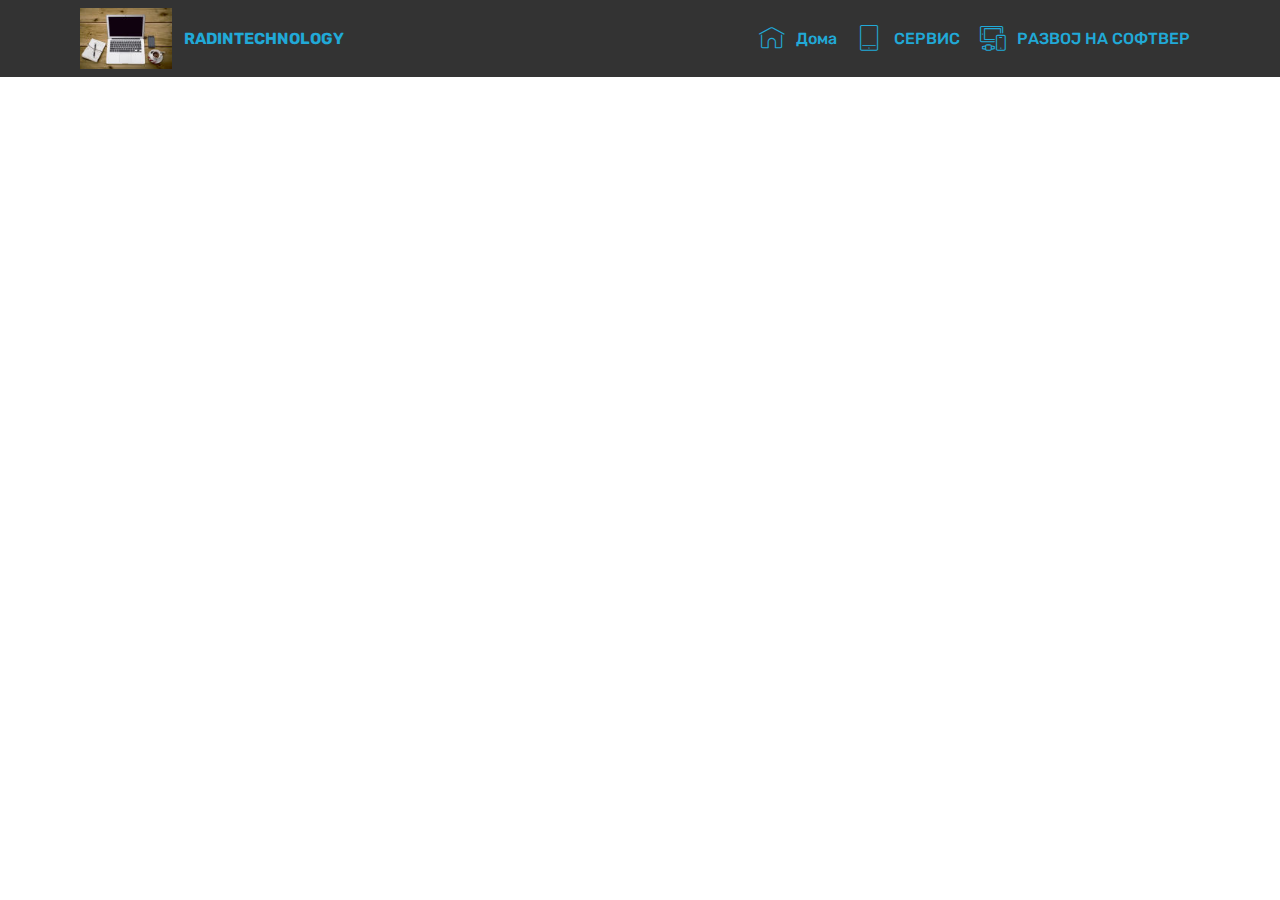
==== commit 119e317a: "create github pages" ====
--- a/page1.html
+++ b/page1.html
@@ -1,5 +1,5 @@
 <!DOCTYPE html>
-<html  >
+<html>
 <head>
   <!-- Site made with Mobirise Website Builder v4.11.6, https://mobirise.com -->
   <meta charset="UTF-8">
@@ -51,16 +51,20 @@
             <ul class="navbar-nav nav-dropdown nav-right" data-app-modern-menu="true"><li class="nav-item">
                     <a class="nav-link link text-primary display-4" href="index.html">
                         <span class="mbri-home mbr-iconfont mbr-iconfont-btn"></span>Дома</a>
-                </li><li class="nav-item"><a class="nav-link link text-primary display-4" href="page2.html#header8-5" aria-expanded="true"><span class="mbri-tablet-vertical mbr-iconfont mbr-iconfont-btn"></span>
+                </li>
+              <li class="nav-item"><a class="nav-link link text-primary display-4" href="page2.html#header8-5" aria-expanded="false"><span class="mbri-tablet-vertical mbr-iconfont mbr-iconfont-btn"></span>
                         
-                        Mobilni</a></li></ul>
+                        СЕРВИС</a></li>
+          <li class="nav-item"><a class="nav-link link text-primary display-4" href="page2.html#header8-5" aria-expanded="false"><span class="mbri-devices mbr-iconfont mbr-iconfont-btn"></span>
+                        
+                        РАЗВОЈ НА СОФТВЕР</a></li></ul>
             
         </div>
     </nav>
 </section>
 
 
-  <section class="engine"><a href="https://mobirise.info/v">free html templates</a></section><script src="assets/web/assets/jquery/jquery.min.js"></script>
+  <section class="engine"><a href="https://mobirise.info/s">free bootstrap theme</a></section><script src="assets/web/assets/jquery/jquery.min.js"></script>
   <script src="assets/popper/popper.min.js"></script>
   <script src="assets/bootstrap/js/bootstrap.min.js"></script>
   <script src="assets/tether/tether.min.js"></script>
--- a/assets/mobirise/css/mbr-additional.css
+++ b/assets/mobirise/css/mbr-additional.css
@@ -1303,6 +1303,49 @@
   .cid-rL5kXJ9ujO .carousel-inner.slides6 .cloneditem-5 {
     display: block;
   }
+}
+.cid-rOLYkrHGYV {
+  padding-top: 60px;
+  padding-bottom: 60px;
+  background-color: #c1c1c1;
+  background: linear-gradient(0deg, #c1c1c1, #149dcc);
+}
+.cid-rOLYkrHGYV .nav-tabs {
+  -webkit-justify-content: center;
+  justify-content: center;
+  -webkit-flex-wrap: wrap;
+  flex-wrap: wrap;
+  border-bottom: none;
+}
+.cid-rOLYkrHGYV .nav-tabs .nav-link {
+  box-sizing: border-box;
+  color: #ffffff;
+  font-style: normal;
+  font-weight: 500;
+  border-radius: 3px;
+  border: 1px solid #ffffff;
+  padding: 1rem 3rem;
+  margin: 0.4rem .8rem !important;
+  transition: all .5s;
+}
+.cid-rOLYkrHGYV .nav-tabs .nav-link:hover {
+  background-color: #ff3366;
+}
+.cid-rOLYkrHGYV .nav-tabs .nav-link.active {
+  font-weight: 500;
+  color: #ffffff;
+  font-style: normal;
+  border: none;
+  background: #ff3366;
+}
+.cid-rOLYkrHGYV .nav-tabs .nav-link.active:hover {
+  border: none;
+}
+.cid-rOLYkrHGYV p {
+  color: #232323;
+}
+.cid-rOLYkrHGYV .mbr-text {
+  text-align: center;
 }
 .cid-rL5m8IcMej {
   padding-top: 90px;
--- a/assets/mobirise/css/mbr-additional.css
+++ b/assets/mobirise/css/mbr-additional.css
@@ -1303,6 +1303,49 @@
   .cid-rL5kXJ9ujO .carousel-inner.slides6 .cloneditem-5 {
     display: block;
   }
+}
+.cid-rOLYkrHGYV {
+  padding-top: 60px;
+  padding-bottom: 60px;
+  background-color: #c1c1c1;
+  background: linear-gradient(0deg, #c1c1c1, #149dcc);
+}
+.cid-rOLYkrHGYV .nav-tabs {
+  -webkit-justify-content: center;
+  justify-content: center;
+  -webkit-flex-wrap: wrap;
+  flex-wrap: wrap;
+  border-bottom: none;
+}
+.cid-rOLYkrHGYV .nav-tabs .nav-link {
+  box-sizing: border-box;
+  color: #ffffff;
+  font-style: normal;
+  font-weight: 500;
+  border-radius: 3px;
+  border: 1px solid #ffffff;
+  padding: 1rem 3rem;
+  margin: 0.4rem .8rem !important;
+  transition: all .5s;
+}
+.cid-rOLYkrHGYV .nav-tabs .nav-link:hover {
+  background-color: #ff3366;
+}
+.cid-rOLYkrHGYV .nav-tabs .nav-link.active {
+  font-weight: 500;
+  color: #ffffff;
+  font-style: normal;
+  border: none;
+  background: #ff3366;
+}
+.cid-rOLYkrHGYV .nav-tabs .nav-link.active:hover {
+  border: none;
+}
+.cid-rOLYkrHGYV p {
+  color: #232323;
+}
+.cid-rOLYkrHGYV .mbr-text {
+  text-align: center;
 }
 .cid-rL5m8IcMej {
   padding-top: 90px;
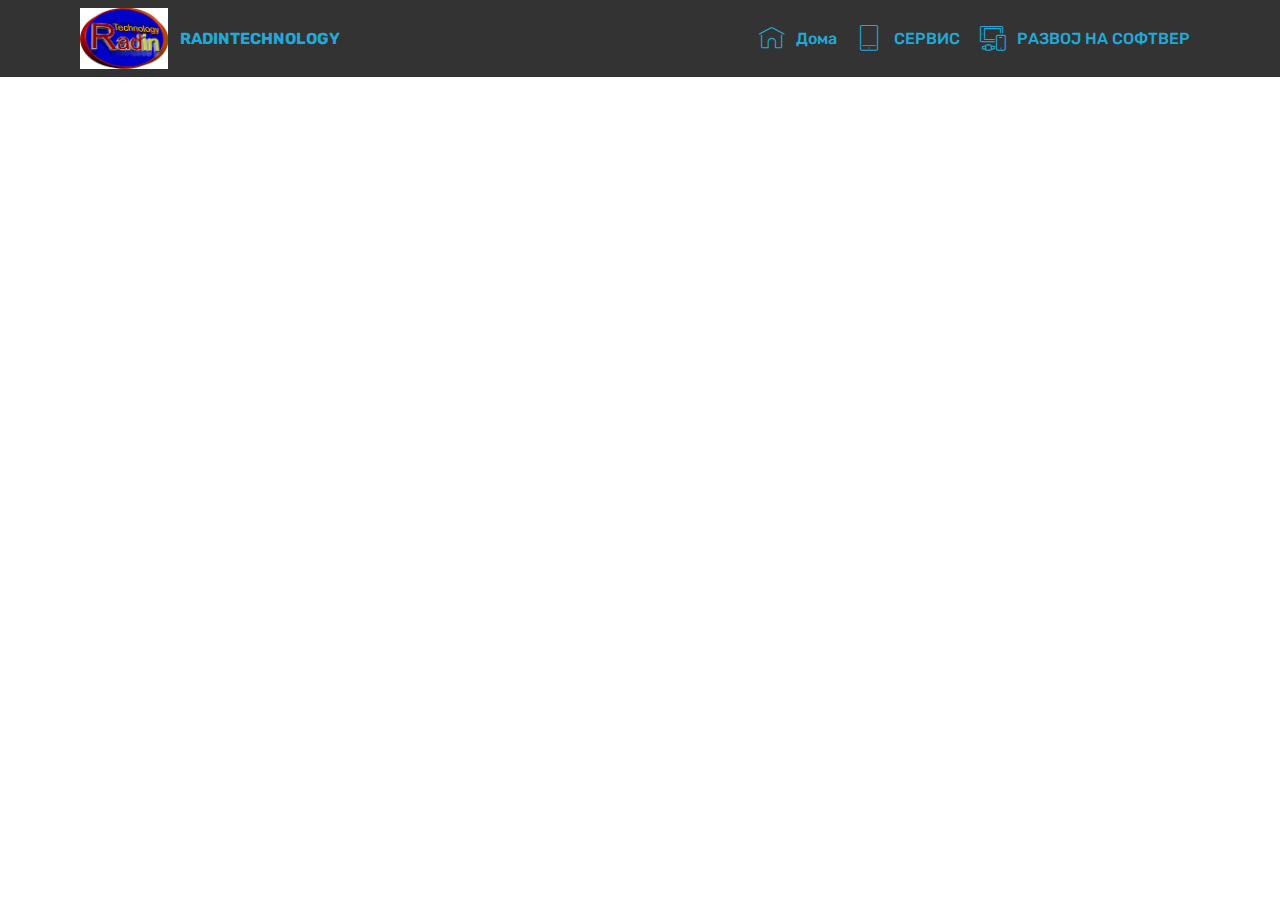
==== commit d8c6a25a: "create github pages" ====
--- a/page1.html
+++ b/page1.html
@@ -1,13 +1,14 @@
 <!DOCTYPE html>
 <html>
 <head>
-  <!-- Site made with Mobirise Website Builder v4.11.6, https://mobirise.com -->
+  <!-- Site made with Mobirise Website Builder v5.2.0, https://mobirise.com -->
   <meta charset="UTF-8">
   <meta http-equiv="X-UA-Compatible" content="IE=edge">
-  <meta name="generator" content="Mobirise v4.11.6, mobirise.com">
+  <meta name="generator" content="Mobirise v5.2.0, mobirise.com">
   <meta name="viewport" content="width=device-width, initial-scale=1, minimum-scale=1">
-  <link rel="shortcut icon" href="assets/images/mbr-122x81.jpg" type="image/x-icon">
+  <link rel="shortcut icon" href="assets/images/radin-logo1024x700-183x127.png" type="image/x-icon">
   <meta name="description" content="Web Builder Description">
+  
   
   <title>Page 1</title>
   <link rel="stylesheet" href="assets/web/assets/mobirise-icons/mobirise-icons.css">
@@ -21,8 +22,10 @@
   
   
   
+  
 </head>
 <body>
+  
   <section class="menu cid-qTkzRZLJNu" once="menu" id="menu1-3">
 
     
@@ -40,7 +43,7 @@
             <div class="navbar-brand">
                 <span class="navbar-logo">
                     <a href="http://www.radintechnology.com">
-                         <img src="assets/images/mbr-122x81.jpg" alt="Mobirise" title="" style="height: 3.8rem;">
+                         <img src="assets/images/radin-logo1024x700-183x127.png" alt="RadinTechnology" title="" style="height: 3.8rem;">
                     </a>
                 </span>
                 <span class="navbar-caption-wrap"><a class="navbar-caption text-primary display-4" href="http://radintechnology.com">
@@ -61,18 +64,7 @@
             
         </div>
     </nav>
-</section>
-
-
-  <section class="engine"><a href="https://mobirise.info/s">free bootstrap theme</a></section><script src="assets/web/assets/jquery/jquery.min.js"></script>
-  <script src="assets/popper/popper.min.js"></script>
-  <script src="assets/bootstrap/js/bootstrap.min.js"></script>
-  <script src="assets/tether/tether.min.js"></script>
-  <script src="assets/smoothscroll/smooth-scroll.js"></script>
-  <script src="assets/dropdown/js/nav-dropdown.js"></script>
-  <script src="assets/dropdown/js/navbar-dropdown.js"></script>
-  <script src="assets/touchswipe/jquery.touch-swipe.min.js"></script>
-  <script src="assets/theme/js/script.js"></script>
+</section><section style="background-color: #fff; font-family: -apple-system, BlinkMacSystemFont, 'Segoe UI', 'Roboto', 'Helvetica Neue', Arial, sans-serif; color:#aaa; font-size:12px; padding: 0; align-items: center; display: flex;"><a href="https://mobirise.site/n" style="flex: 1 1; height: 3rem; padding-left: 1rem;"></a><p style="flex: 0 0 auto; margin:0; padding-right:1rem;">Page was <a href="https://mobirise.site/h" style="color:#aaa;">designed with</a> Mobirise</p></section><script src="assets/web/assets/jquery/jquery.min.js"></script>  <script src="assets/popper/popper.min.js"></script>  <script src="assets/bootstrap/js/bootstrap.min.js"></script>  <script src="assets/tether/tether.min.js"></script>  <script src="assets/smoothscroll/smooth-scroll.js"></script>  <script src="assets/dropdown/js/nav-dropdown.js"></script>  <script src="assets/dropdown/js/navbar-dropdown.js"></script>  <script src="assets/touchswipe/jquery.touch-swipe.min.js"></script>  <script src="assets/theme/js/script.js"></script>  
   
   
 </body>
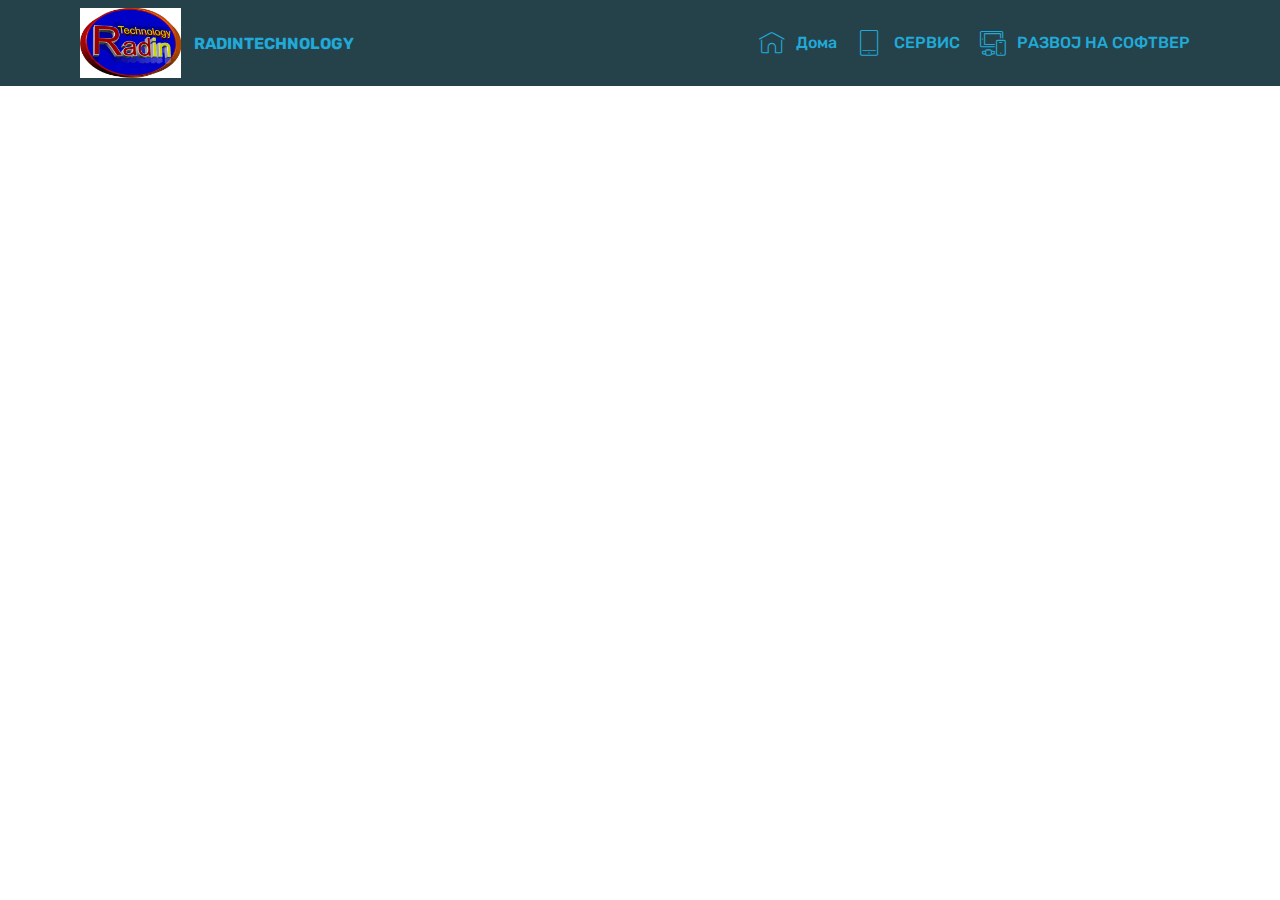
==== commit c5c07b21: "create github pages" ====
--- a/page1.html
+++ b/page1.html
@@ -1,5 +1,5 @@
 <!DOCTYPE html>
-<html>
+<html  >
 <head>
   <!-- Site made with Mobirise Website Builder v5.2.0, https://mobirise.com -->
   <meta charset="UTF-8">
@@ -43,7 +43,7 @@
             <div class="navbar-brand">
                 <span class="navbar-logo">
                     <a href="http://www.radintechnology.com">
-                         <img src="assets/images/radin-logo1024x700-183x127.png" alt="RadinTechnology" title="" style="height: 3.8rem;">
+                         <img src="assets/images/radin-logo1024x700-183x127.png" alt="RadinTechnology" title="" style="height: 4.4rem;">
                     </a>
                 </span>
                 <span class="navbar-caption-wrap"><a class="navbar-caption text-primary display-4" href="http://radintechnology.com">
@@ -64,7 +64,7 @@
             
         </div>
     </nav>
-</section><section style="background-color: #fff; font-family: -apple-system, BlinkMacSystemFont, 'Segoe UI', 'Roboto', 'Helvetica Neue', Arial, sans-serif; color:#aaa; font-size:12px; padding: 0; align-items: center; display: flex;"><a href="https://mobirise.site/n" style="flex: 1 1; height: 3rem; padding-left: 1rem;"></a><p style="flex: 0 0 auto; margin:0; padding-right:1rem;">Page was <a href="https://mobirise.site/h" style="color:#aaa;">designed with</a> Mobirise</p></section><script src="assets/web/assets/jquery/jquery.min.js"></script>  <script src="assets/popper/popper.min.js"></script>  <script src="assets/bootstrap/js/bootstrap.min.js"></script>  <script src="assets/tether/tether.min.js"></script>  <script src="assets/smoothscroll/smooth-scroll.js"></script>  <script src="assets/dropdown/js/nav-dropdown.js"></script>  <script src="assets/dropdown/js/navbar-dropdown.js"></script>  <script src="assets/touchswipe/jquery.touch-swipe.min.js"></script>  <script src="assets/theme/js/script.js"></script>  
+</section><section style="background-color: #fff; font-family: -apple-system, BlinkMacSystemFont, 'Segoe UI', 'Roboto', 'Helvetica Neue', Arial, sans-serif; color:#aaa; font-size:12px; padding: 0; align-items: center; display: flex;"><a href="https://mobirise.site/y" style="flex: 1 1; height: 3rem; padding-left: 1rem;"></a><p style="flex: 0 0 auto; margin:0; padding-right:1rem;">Website was <a href="https://mobirise.site/g" style="color:#aaa;">designed</a> with Mobirise</p></section><script src="assets/web/assets/jquery/jquery.min.js"></script>  <script src="assets/popper/popper.min.js"></script>  <script src="assets/bootstrap/js/bootstrap.min.js"></script>  <script src="assets/tether/tether.min.js"></script>  <script src="assets/smoothscroll/smooth-scroll.js"></script>  <script src="assets/dropdown/js/nav-dropdown.js"></script>  <script src="assets/dropdown/js/navbar-dropdown.js"></script>  <script src="assets/touchswipe/jquery.touch-swipe.min.js"></script>  <script src="assets/theme/js/script.js"></script>  
   
   
 </body>
--- a/assets/mobirise/css/mbr-additional.css
+++ b/assets/mobirise/css/mbr-additional.css
@@ -686,12 +686,12 @@
 }
 .cid-qTkzRZLJNu .navbar {
   padding: .5rem 0;
-  background: #333333;
+  background: #ffffff;
   transition: none;
   min-height: 77px;
 }
 .cid-qTkzRZLJNu .navbar-dropdown.bg-color.transparent.opened {
-  background: #333333;
+  background: #ffffff;
 }
 .cid-qTkzRZLJNu a {
   font-style: normal;
@@ -775,7 +775,7 @@
   padding-bottom: 0;
 }
 .cid-qTkzRZLJNu .dropdown .dropdown-menu {
-  background: #333333;
+  background: #ffffff;
   display: none;
   position: absolute;
   min-width: 5rem;
@@ -1071,11 +1071,122 @@
 }
 .cid-qTkzRZLJNu .nav-link:hover,
 .cid-qTkzRZLJNu .dropdown-item:hover {
-  color: #c1c1c1 !important;
-}
-.cid-rL5kXJ9ujO {
+  color: #3331d7 !important;
+}
+.cid-sfX3oMUsgj {
   padding-top: 90px;
   padding-bottom: 90px;
+  background-image: url("../../../assets/images/background8.jpg");
+}
+.cid-sfX3oMUsgj .icons-media-container {
+  display: flex;
+  -webkit-justify-content: center;
+  justify-content: center;
+  -webkit-flex-direction: row;
+  flex-direction: row;
+  -webkit-flex-wrap: wrap;
+  flex-wrap: wrap;
+  padding-top: 4rem;
+}
+.cid-sfX3oMUsgj .icons-media-container .mbr-iconfont {
+  font-size: 96px;
+  color: #ffffff;
+}
+.cid-sfX3oMUsgj .icons-media-container .icon-block {
+  padding-bottom: 1rem;
+}
+.cid-sfX3oMUsgj .mbr-text {
+  color: #ffffff;
+}
+.cid-sfX3oMUsgj .card {
+  padding-bottom: 1.5rem;
+}
+.cid-sfX3oMUsgj .card-wrapper {
+  min-height: 220px;
+  transition: all 0.3s;
+  border-radius: 4px;
+  padding: 1rem;
+  display: flex;
+  justify-content: center;
+  align-items: center;
+}
+.cid-sfX3oMUsgj .card-wrapper .mbr-iconfont {
+  display: block;
+  font-size: 4rem;
+  color: #ffffff;
+  margin-bottom: 2rem;
+}
+.cid-sfX3oMUsgj .card-wrapper .card-title {
+  color: #ffffff;
+}
+.cid-sfX46SRY14 {
+  padding-top: 6rem;
+  padding-bottom: 6rem;
+  background-image: url("../../../assets/images/background3.jpg");
+}
+.cid-sfX46SRY14 .mbr-overlay {
+  background: #fafafa;
+  opacity: 0.6;
+}
+.cid-sfX46SRY14 img,
+.cid-sfX46SRY14 .item-img {
+  width: 100%;
+  height: 100%;
+  height: 300px;
+  object-fit: cover;
+}
+.cid-sfX46SRY14 .item:focus,
+.cid-sfX46SRY14 span:focus {
+  outline: none;
+}
+.cid-sfX46SRY14 .item {
+  cursor: pointer;
+  margin-bottom: 2rem;
+}
+.cid-sfX46SRY14 .item-wrapper {
+  position: relative;
+  border-radius: 4px;
+  background: #ffffff;
+  height: 100%;
+  display: flex;
+  flex-flow: column nowrap;
+}
+@media (min-width: 992px) {
+  .cid-sfX46SRY14 .item-wrapper .item-content {
+    padding: 2rem 2rem 0;
+  }
+  .cid-sfX46SRY14 .item-wrapper .item-footer {
+    padding: 0 2rem 2rem;
+  }
+}
+@media (max-width: 991px) {
+  .cid-sfX46SRY14 .item-wrapper .item-content {
+    padding: 1rem 1rem 0;
+  }
+  .cid-sfX46SRY14 .item-wrapper .item-footer {
+    padding: 0 1rem 1rem;
+  }
+}
+.cid-sfX46SRY14 .mbr-section-btn {
+  margin-top: auto !important;
+}
+.cid-sfX46SRY14 .mbr-section-title {
+  color: #232323;
+}
+.cid-sfX46SRY14 .mbr-text,
+.cid-sfX46SRY14 .mbr-section-btn {
+  text-align: left;
+}
+.cid-sfX46SRY14 .item-title {
+  text-align: left;
+}
+.cid-sfX46SRY14 .item-subtitle {
+  text-align: left;
+  color: #bbbbbb;
+}
+.cid-rL5kXJ9ujO {
+  padding-top: 120px;
+  padding-bottom: 45px;
   background-color: #55b4d4;
   background: linear-gradient(#55b4d4, #efefef);
 }
@@ -1463,12 +1574,12 @@
 }
 .cid-qTkzRZLJNu .navbar {
   padding: .5rem 0;
-  background: #333333;
+  background: #25424b;
   transition: none;
   min-height: 77px;
 }
 .cid-qTkzRZLJNu .navbar-dropdown.bg-color.transparent.opened {
-  background: #333333;
+  background: #25424b;
 }
 .cid-qTkzRZLJNu a {
   font-style: normal;
@@ -1552,7 +1663,7 @@
   padding-bottom: 0;
 }
 .cid-qTkzRZLJNu .dropdown .dropdown-menu {
-  background: #333333;
+  background: #25424b;
   display: none;
   position: absolute;
   min-width: 5rem;
@@ -1848,7 +1959,396 @@
 }
 .cid-qTkzRZLJNu .nav-link:hover,
 .cid-qTkzRZLJNu .dropdown-item:hover {
-  color: #c1c1c1 !important;
+  color: #3331d7 !important;
+}
+.cid-qTkzRZLJNu .navbar {
+  padding: .5rem 0;
+  background: #25424b;
+  transition: none;
+  min-height: 77px;
+}
+.cid-qTkzRZLJNu .navbar-dropdown.bg-color.transparent.opened {
+  background: #25424b;
+}
+.cid-qTkzRZLJNu a {
+  font-style: normal;
+}
+.cid-qTkzRZLJNu .nav-item span {
+  padding-right: 0.4em;
+  line-height: 0.5em;
+  vertical-align: text-bottom;
+  position: relative;
+  text-decoration: none;
+}
+.cid-qTkzRZLJNu .nav-item a {
+  display: flex;
+  align-items: center;
+  justify-content: center;
+  padding: 0.7rem 0 !important;
+  margin: 0rem .65rem !important;
+}
+.cid-qTkzRZLJNu .nav-item:focus,
+.cid-qTkzRZLJNu .nav-link:focus {
+  outline: none;
+}
+.cid-qTkzRZLJNu .btn {
+  padding: 0.4rem 1.5rem;
+  display: inline-flex;
+  align-items: center;
+}
+.cid-qTkzRZLJNu .btn .mbr-iconfont {
+  font-size: 1.6rem;
+}
+.cid-qTkzRZLJNu .menu-logo {
+  margin-right: auto;
+}
+.cid-qTkzRZLJNu .menu-logo .navbar-brand {
+  display: flex;
+  margin-left: 5rem;
+  padding: 0;
+  transition: padding .2s;
+  min-height: 3.8rem;
+  align-items: center;
+}
+.cid-qTkzRZLJNu .menu-logo .navbar-brand .navbar-caption-wrap {
+  display: -webkit-flex;
+  -webkit-align-items: center;
+  align-items: center;
+  word-break: break-word;
+  min-width: 7rem;
+  margin: .3rem 0;
+}
+.cid-qTkzRZLJNu .menu-logo .navbar-brand .navbar-caption-wrap .navbar-caption {
+  line-height: 1.2rem !important;
+  padding-right: 2rem;
+}
+.cid-qTkzRZLJNu .menu-logo .navbar-brand .navbar-logo {
+  font-size: 4rem;
+  transition: font-size 0.25s;
+}
+.cid-qTkzRZLJNu .menu-logo .navbar-brand .navbar-logo img {
+  display: flex;
+}
+.cid-qTkzRZLJNu .menu-logo .navbar-brand .navbar-logo .mbr-iconfont {
+  transition: font-size 0.25s;
+}
+.cid-qTkzRZLJNu .navbar-toggleable-sm .navbar-collapse {
+  justify-content: flex-end;
+  -webkit-justify-content: flex-end;
+  padding-right: 5rem;
+  width: auto;
+}
+.cid-qTkzRZLJNu .navbar-toggleable-sm .navbar-collapse .navbar-nav {
+  flex-wrap: wrap;
+  -webkit-flex-wrap: wrap;
+  padding-left: 0;
+}
+.cid-qTkzRZLJNu .navbar-toggleable-sm .navbar-collapse .navbar-nav .nav-item {
+  -webkit-align-self: center;
+  align-self: center;
+}
+.cid-qTkzRZLJNu .navbar-toggleable-sm .navbar-collapse .navbar-buttons {
+  padding-left: 0;
+  padding-bottom: 0;
+}
+.cid-qTkzRZLJNu .dropdown .dropdown-menu {
+  background: #25424b;
+  display: none;
+  position: absolute;
+  min-width: 5rem;
+  padding-top: 1.4rem;
+  padding-bottom: 1.4rem;
+  text-align: left;
+}
+.cid-qTkzRZLJNu .dropdown .dropdown-menu .dropdown-item {
+  width: auto;
+  padding: 0.235em 1.5385em 0.235em 1.5385em !important;
+}
+.cid-qTkzRZLJNu .dropdown .dropdown-menu .dropdown-item::after {
+  right: 0.5rem;
+}
+.cid-qTkzRZLJNu .dropdown .dropdown-menu .dropdown-submenu {
+  margin: 0;
+}
+.cid-qTkzRZLJNu .dropdown.open > .dropdown-menu {
+  display: block;
+}
+.cid-qTkzRZLJNu .navbar-toggleable-sm.opened:after {
+  position: absolute;
+  width: 100vw;
+  height: 100vh;
+  content: '';
+  background-color: rgba(0, 0, 0, 0.1);
+  left: 0;
+  bottom: 0;
+  transform: translateY(100%);
+  -webkit-transform: translateY(100%);
+  z-index: 1000;
+}
+.cid-qTkzRZLJNu .navbar.navbar-short {
+  min-height: 60px;
+  transition: all .2s;
+}
+.cid-qTkzRZLJNu .navbar.navbar-short .navbar-toggler-right {
+  top: 20px;
+}
+.cid-qTkzRZLJNu .navbar.navbar-short .navbar-logo a {
+  font-size: 2.5rem !important;
+  line-height: 2.5rem;
+  transition: font-size 0.25s;
+}
+.cid-qTkzRZLJNu .navbar.navbar-short .navbar-logo a .mbr-iconfont {
+  font-size: 2.5rem !important;
+}
+.cid-qTkzRZLJNu .navbar.navbar-short .navbar-logo a img {
+  height: 3rem !important;
+}
+.cid-qTkzRZLJNu .navbar.navbar-short .navbar-brand {
+  min-height: 3rem;
+}
+.cid-qTkzRZLJNu button.navbar-toggler {
+  width: 31px;
+  height: 18px;
+  cursor: pointer;
+  transition: all .2s;
+  top: 1.5rem;
+  right: 1rem;
+}
+.cid-qTkzRZLJNu button.navbar-toggler:focus {
+  outline: none;
+}
+.cid-qTkzRZLJNu button.navbar-toggler .hamburger span {
+  position: absolute;
+  right: 0;
+  width: 30px;
+  height: 2px;
+  border-right: 5px;
+  background-color: #ffffff;
+}
+.cid-qTkzRZLJNu button.navbar-toggler .hamburger span:nth-child(1) {
+  top: 0;
+  transition: all .2s;
+}
+.cid-qTkzRZLJNu button.navbar-toggler .hamburger span:nth-child(2) {
+  top: 8px;
+  transition: all .15s;
+}
+.cid-qTkzRZLJNu button.navbar-toggler .hamburger span:nth-child(3) {
+  top: 8px;
+  transition: all .15s;
+}
+.cid-qTkzRZLJNu button.navbar-toggler .hamburger span:nth-child(4) {
+  top: 16px;
+  transition: all .2s;
+}
+.cid-qTkzRZLJNu nav.opened .hamburger span:nth-child(1) {
+  top: 8px;
+  width: 0;
+  opacity: 0;
+  right: 50%;
+  transition: all .2s;
+}
+.cid-qTkzRZLJNu nav.opened .hamburger span:nth-child(2) {
+  -webkit-transform: rotate(45deg);
+  transform: rotate(45deg);
+  transition: all .25s;
+}
+.cid-qTkzRZLJNu nav.opened .hamburger span:nth-child(3) {
+  -webkit-transform: rotate(-45deg);
+  transform: rotate(-45deg);
+  transition: all .25s;
+}
+.cid-qTkzRZLJNu nav.opened .hamburger span:nth-child(4) {
+  top: 8px;
+  width: 0;
+  opacity: 0;
+  right: 50%;
+  transition: all .2s;
+}
+.cid-qTkzRZLJNu .collapsed.navbar-expand {
+  flex-direction: column;
+}
+.cid-qTkzRZLJNu .collapsed .btn {
+  display: flex;
+}
+.cid-qTkzRZLJNu .collapsed .navbar-collapse {
+  display: none !important;
+  padding-right: 0 !important;
+}
+.cid-qTkzRZLJNu .collapsed .navbar-collapse.collapsing,
+.cid-qTkzRZLJNu .collapsed .navbar-collapse.show {
+  display: block !important;
+}
+.cid-qTkzRZLJNu .collapsed .navbar-collapse.collapsing .navbar-nav,
+.cid-qTkzRZLJNu .collapsed .navbar-collapse.show .navbar-nav {
+  display: block;
+  text-align: center;
+}
+.cid-qTkzRZLJNu .collapsed .navbar-collapse.collapsing .navbar-nav .nav-item,
+.cid-qTkzRZLJNu .collapsed .navbar-collapse.show .navbar-nav .nav-item {
+  clear: both;
+}
+.cid-qTkzRZLJNu .collapsed .navbar-collapse.collapsing .navbar-nav .nav-item:last-child,
+.cid-qTkzRZLJNu .collapsed .navbar-collapse.show .navbar-nav .nav-item:last-child {
+  margin-bottom: 1rem;
+}
+.cid-qTkzRZLJNu .collapsed .navbar-collapse.collapsing .navbar-buttons,
+.cid-qTkzRZLJNu .collapsed .navbar-collapse.show .navbar-buttons {
+  text-align: center;
+}
+.cid-qTkzRZLJNu .collapsed .navbar-collapse.collapsing .navbar-buttons:last-child,
+.cid-qTkzRZLJNu .collapsed .navbar-collapse.show .navbar-buttons:last-child {
+  margin-bottom: 1rem;
+}
+.cid-qTkzRZLJNu .collapsed button.navbar-toggler {
+  display: block;
+}
+.cid-qTkzRZLJNu .collapsed .navbar-brand {
+  margin-left: 1rem !important;
+}
+.cid-qTkzRZLJNu .collapsed .navbar-toggleable-sm {
+  flex-direction: column;
+  -webkit-flex-direction: column;
+}
+.cid-qTkzRZLJNu .collapsed .dropdown .dropdown-menu {
+  width: 100%;
+  text-align: center;
+  position: relative;
+  opacity: 0;
+  display: block;
+  height: 0;
+  visibility: hidden;
+  padding: 0;
+  transition-duration: .5s;
+  transition-property: opacity,padding,height;
+}
+.cid-qTkzRZLJNu .collapsed .dropdown.open > .dropdown-menu {
+  position: relative;
+  opacity: 1;
+  height: auto;
+  padding: 1.4rem 0;
+  visibility: visible;
+}
+.cid-qTkzRZLJNu .collapsed .dropdown .dropdown-submenu {
+  left: 0;
+  text-align: center;
+  width: 100%;
+}
+.cid-qTkzRZLJNu .collapsed .dropdown .dropdown-toggle[data-toggle="dropdown-submenu"]::after {
+  margin-top: 0;
+  position: inherit;
+  right: 0;
+  top: 50%;
+  display: inline-block;
+  width: 0;
+  height: 0;
+  margin-left: .3em;
+  vertical-align: middle;
+  content: "";
+  border-top: .30em solid;
+  border-right: .30em solid transparent;
+  border-left: .30em solid transparent;
+}
+@media (max-width: 991px) {
+  .cid-qTkzRZLJNu .navbar-expand {
+    flex-direction: column;
+  }
+  .cid-qTkzRZLJNu img {
+    height: 3.8rem !important;
+  }
+  .cid-qTkzRZLJNu .btn {
+    display: flex;
+  }
+  .cid-qTkzRZLJNu button.navbar-toggler {
+    display: block;
+  }
+  .cid-qTkzRZLJNu .navbar-brand {
+    margin-left: 1rem !important;
+  }
+  .cid-qTkzRZLJNu .navbar-toggleable-sm {
+    flex-direction: column;
+    -webkit-flex-direction: column;
+  }
+  .cid-qTkzRZLJNu .navbar-collapse {
+    display: none !important;
+    padding-right: 0 !important;
+  }
+  .cid-qTkzRZLJNu .navbar-collapse.collapsing,
+  .cid-qTkzRZLJNu .navbar-collapse.show {
+    display: block !important;
+  }
+  .cid-qTkzRZLJNu .navbar-collapse.collapsing .navbar-nav,
+  .cid-qTkzRZLJNu .navbar-collapse.show .navbar-nav {
+    display: block;
+    text-align: center;
+  }
+  .cid-qTkzRZLJNu .navbar-collapse.collapsing .navbar-nav .nav-item,
+  .cid-qTkzRZLJNu .navbar-collapse.show .navbar-nav .nav-item {
+    clear: both;
+  }
+  .cid-qTkzRZLJNu .navbar-collapse.collapsing .navbar-nav .nav-item:last-child,
+  .cid-qTkzRZLJNu .navbar-collapse.show .navbar-nav .nav-item:last-child {
+    margin-bottom: 1rem;
+  }
+  .cid-qTkzRZLJNu .navbar-collapse.collapsing .navbar-buttons,
+  .cid-qTkzRZLJNu .navbar-collapse.show .navbar-buttons {
+    text-align: center;
+  }
+  .cid-qTkzRZLJNu .navbar-collapse.collapsing .navbar-buttons:last-child,
+  .cid-qTkzRZLJNu .navbar-collapse.show .navbar-buttons:last-child {
+    margin-bottom: 1rem;
+  }
+  .cid-qTkzRZLJNu .dropdown .dropdown-menu {
+    width: 100%;
+    text-align: center;
+    position: relative;
+    opacity: 0;
+    display: block;
+    height: 0;
+    visibility: hidden;
+    padding: 0;
+    transition-duration: .5s;
+    transition-property: opacity,padding,height;
+  }
+  .cid-qTkzRZLJNu .dropdown.open > .dropdown-menu {
+    position: relative;
+    opacity: 1;
+    height: auto;
+    padding: 1.4rem 0;
+    visibility: visible;
+  }
+  .cid-qTkzRZLJNu .dropdown .dropdown-submenu {
+    left: 0;
+    text-align: center;
+    width: 100%;
+  }
+  .cid-qTkzRZLJNu .dropdown .dropdown-toggle[data-toggle="dropdown-submenu"]::after {
+    margin-top: 0;
+    position: inherit;
+    right: 0;
+    top: 50%;
+    display: inline-block;
+    width: 0;
+    height: 0;
+    margin-left: .3em;
+    vertical-align: middle;
+    content: "";
+    border-top: .30em solid;
+    border-right: .30em solid transparent;
+    border-left: .30em solid transparent;
+  }
+}
+@media (min-width: 767px) {
+  .cid-qTkzRZLJNu .menu-logo {
+    flex-shrink: 0;
+  }
+}
+.cid-qTkzRZLJNu .navbar-collapse {
+  flex-basis: auto;
+}
+.cid-qTkzRZLJNu .nav-link:hover,
+.cid-qTkzRZLJNu .dropdown-item:hover {
+  color: #3331d7 !important;
 }
 .cid-rL10rZ3i89 {
   padding-top: 75px;
--- a/assets/mobirise/css/mbr-additional.css
+++ b/assets/mobirise/css/mbr-additional.css
@@ -686,12 +686,12 @@
 }
 .cid-qTkzRZLJNu .navbar {
   padding: .5rem 0;
-  background: #333333;
+  background: #ffffff;
   transition: none;
   min-height: 77px;
 }
 .cid-qTkzRZLJNu .navbar-dropdown.bg-color.transparent.opened {
-  background: #333333;
+  background: #ffffff;
 }
 .cid-qTkzRZLJNu a {
   font-style: normal;
@@ -775,7 +775,7 @@
   padding-bottom: 0;
 }
 .cid-qTkzRZLJNu .dropdown .dropdown-menu {
-  background: #333333;
+  background: #ffffff;
   display: none;
   position: absolute;
   min-width: 5rem;
@@ -1071,11 +1071,122 @@
 }
 .cid-qTkzRZLJNu .nav-link:hover,
 .cid-qTkzRZLJNu .dropdown-item:hover {
-  color: #c1c1c1 !important;
-}
-.cid-rL5kXJ9ujO {
+  color: #3331d7 !important;
+}
+.cid-sfX3oMUsgj {
   padding-top: 90px;
   padding-bottom: 90px;
+  background-image: url("../../../assets/images/background8.jpg");
+}
+.cid-sfX3oMUsgj .icons-media-container {
+  display: flex;
+  -webkit-justify-content: center;
+  justify-content: center;
+  -webkit-flex-direction: row;
+  flex-direction: row;
+  -webkit-flex-wrap: wrap;
+  flex-wrap: wrap;
+  padding-top: 4rem;
+}
+.cid-sfX3oMUsgj .icons-media-container .mbr-iconfont {
+  font-size: 96px;
+  color: #ffffff;
+}
+.cid-sfX3oMUsgj .icons-media-container .icon-block {
+  padding-bottom: 1rem;
+}
+.cid-sfX3oMUsgj .mbr-text {
+  color: #ffffff;
+}
+.cid-sfX3oMUsgj .card {
+  padding-bottom: 1.5rem;
+}
+.cid-sfX3oMUsgj .card-wrapper {
+  min-height: 220px;
+  transition: all 0.3s;
+  border-radius: 4px;
+  padding: 1rem;
+  display: flex;
+  justify-content: center;
+  align-items: center;
+}
+.cid-sfX3oMUsgj .card-wrapper .mbr-iconfont {
+  display: block;
+  font-size: 4rem;
+  color: #ffffff;
+  margin-bottom: 2rem;
+}
+.cid-sfX3oMUsgj .card-wrapper .card-title {
+  color: #ffffff;
+}
+.cid-sfX46SRY14 {
+  padding-top: 6rem;
+  padding-bottom: 6rem;
+  background-image: url("../../../assets/images/background3.jpg");
+}
+.cid-sfX46SRY14 .mbr-overlay {
+  background: #fafafa;
+  opacity: 0.6;
+}
+.cid-sfX46SRY14 img,
+.cid-sfX46SRY14 .item-img {
+  width: 100%;
+  height: 100%;
+  height: 300px;
+  object-fit: cover;
+}
+.cid-sfX46SRY14 .item:focus,
+.cid-sfX46SRY14 span:focus {
+  outline: none;
+}
+.cid-sfX46SRY14 .item {
+  cursor: pointer;
+  margin-bottom: 2rem;
+}
+.cid-sfX46SRY14 .item-wrapper {
+  position: relative;
+  border-radius: 4px;
+  background: #ffffff;
+  height: 100%;
+  display: flex;
+  flex-flow: column nowrap;
+}
+@media (min-width: 992px) {
+  .cid-sfX46SRY14 .item-wrapper .item-content {
+    padding: 2rem 2rem 0;
+  }
+  .cid-sfX46SRY14 .item-wrapper .item-footer {
+    padding: 0 2rem 2rem;
+  }
+}
+@media (max-width: 991px) {
+  .cid-sfX46SRY14 .item-wrapper .item-content {
+    padding: 1rem 1rem 0;
+  }
+  .cid-sfX46SRY14 .item-wrapper .item-footer {
+    padding: 0 1rem 1rem;
+  }
+}
+.cid-sfX46SRY14 .mbr-section-btn {
+  margin-top: auto !important;
+}
+.cid-sfX46SRY14 .mbr-section-title {
+  color: #232323;
+}
+.cid-sfX46SRY14 .mbr-text,
+.cid-sfX46SRY14 .mbr-section-btn {
+  text-align: left;
+}
+.cid-sfX46SRY14 .item-title {
+  text-align: left;
+}
+.cid-sfX46SRY14 .item-subtitle {
+  text-align: left;
+  color: #bbbbbb;
+}
+.cid-rL5kXJ9ujO {
+  padding-top: 120px;
+  padding-bottom: 45px;
   background-color: #55b4d4;
   background: linear-gradient(#55b4d4, #efefef);
 }
@@ -1463,12 +1574,12 @@
 }
 .cid-qTkzRZLJNu .navbar {
   padding: .5rem 0;
-  background: #333333;
+  background: #25424b;
   transition: none;
   min-height: 77px;
 }
 .cid-qTkzRZLJNu .navbar-dropdown.bg-color.transparent.opened {
-  background: #333333;
+  background: #25424b;
 }
 .cid-qTkzRZLJNu a {
   font-style: normal;
@@ -1552,7 +1663,7 @@
   padding-bottom: 0;
 }
 .cid-qTkzRZLJNu .dropdown .dropdown-menu {
-  background: #333333;
+  background: #25424b;
   display: none;
   position: absolute;
   min-width: 5rem;
@@ -1848,7 +1959,396 @@
 }
 .cid-qTkzRZLJNu .nav-link:hover,
 .cid-qTkzRZLJNu .dropdown-item:hover {
-  color: #c1c1c1 !important;
+  color: #3331d7 !important;
+}
+.cid-qTkzRZLJNu .navbar {
+  padding: .5rem 0;
+  background: #25424b;
+  transition: none;
+  min-height: 77px;
+}
+.cid-qTkzRZLJNu .navbar-dropdown.bg-color.transparent.opened {
+  background: #25424b;
+}
+.cid-qTkzRZLJNu a {
+  font-style: normal;
+}
+.cid-qTkzRZLJNu .nav-item span {
+  padding-right: 0.4em;
+  line-height: 0.5em;
+  vertical-align: text-bottom;
+  position: relative;
+  text-decoration: none;
+}
+.cid-qTkzRZLJNu .nav-item a {
+  display: flex;
+  align-items: center;
+  justify-content: center;
+  padding: 0.7rem 0 !important;
+  margin: 0rem .65rem !important;
+}
+.cid-qTkzRZLJNu .nav-item:focus,
+.cid-qTkzRZLJNu .nav-link:focus {
+  outline: none;
+}
+.cid-qTkzRZLJNu .btn {
+  padding: 0.4rem 1.5rem;
+  display: inline-flex;
+  align-items: center;
+}
+.cid-qTkzRZLJNu .btn .mbr-iconfont {
+  font-size: 1.6rem;
+}
+.cid-qTkzRZLJNu .menu-logo {
+  margin-right: auto;
+}
+.cid-qTkzRZLJNu .menu-logo .navbar-brand {
+  display: flex;
+  margin-left: 5rem;
+  padding: 0;
+  transition: padding .2s;
+  min-height: 3.8rem;
+  align-items: center;
+}
+.cid-qTkzRZLJNu .menu-logo .navbar-brand .navbar-caption-wrap {
+  display: -webkit-flex;
+  -webkit-align-items: center;
+  align-items: center;
+  word-break: break-word;
+  min-width: 7rem;
+  margin: .3rem 0;
+}
+.cid-qTkzRZLJNu .menu-logo .navbar-brand .navbar-caption-wrap .navbar-caption {
+  line-height: 1.2rem !important;
+  padding-right: 2rem;
+}
+.cid-qTkzRZLJNu .menu-logo .navbar-brand .navbar-logo {
+  font-size: 4rem;
+  transition: font-size 0.25s;
+}
+.cid-qTkzRZLJNu .menu-logo .navbar-brand .navbar-logo img {
+  display: flex;
+}
+.cid-qTkzRZLJNu .menu-logo .navbar-brand .navbar-logo .mbr-iconfont {
+  transition: font-size 0.25s;
+}
+.cid-qTkzRZLJNu .navbar-toggleable-sm .navbar-collapse {
+  justify-content: flex-end;
+  -webkit-justify-content: flex-end;
+  padding-right: 5rem;
+  width: auto;
+}
+.cid-qTkzRZLJNu .navbar-toggleable-sm .navbar-collapse .navbar-nav {
+  flex-wrap: wrap;
+  -webkit-flex-wrap: wrap;
+  padding-left: 0;
+}
+.cid-qTkzRZLJNu .navbar-toggleable-sm .navbar-collapse .navbar-nav .nav-item {
+  -webkit-align-self: center;
+  align-self: center;
+}
+.cid-qTkzRZLJNu .navbar-toggleable-sm .navbar-collapse .navbar-buttons {
+  padding-left: 0;
+  padding-bottom: 0;
+}
+.cid-qTkzRZLJNu .dropdown .dropdown-menu {
+  background: #25424b;
+  display: none;
+  position: absolute;
+  min-width: 5rem;
+  padding-top: 1.4rem;
+  padding-bottom: 1.4rem;
+  text-align: left;
+}
+.cid-qTkzRZLJNu .dropdown .dropdown-menu .dropdown-item {
+  width: auto;
+  padding: 0.235em 1.5385em 0.235em 1.5385em !important;
+}
+.cid-qTkzRZLJNu .dropdown .dropdown-menu .dropdown-item::after {
+  right: 0.5rem;
+}
+.cid-qTkzRZLJNu .dropdown .dropdown-menu .dropdown-submenu {
+  margin: 0;
+}
+.cid-qTkzRZLJNu .dropdown.open > .dropdown-menu {
+  display: block;
+}
+.cid-qTkzRZLJNu .navbar-toggleable-sm.opened:after {
+  position: absolute;
+  width: 100vw;
+  height: 100vh;
+  content: '';
+  background-color: rgba(0, 0, 0, 0.1);
+  left: 0;
+  bottom: 0;
+  transform: translateY(100%);
+  -webkit-transform: translateY(100%);
+  z-index: 1000;
+}
+.cid-qTkzRZLJNu .navbar.navbar-short {
+  min-height: 60px;
+  transition: all .2s;
+}
+.cid-qTkzRZLJNu .navbar.navbar-short .navbar-toggler-right {
+  top: 20px;
+}
+.cid-qTkzRZLJNu .navbar.navbar-short .navbar-logo a {
+  font-size: 2.5rem !important;
+  line-height: 2.5rem;
+  transition: font-size 0.25s;
+}
+.cid-qTkzRZLJNu .navbar.navbar-short .navbar-logo a .mbr-iconfont {
+  font-size: 2.5rem !important;
+}
+.cid-qTkzRZLJNu .navbar.navbar-short .navbar-logo a img {
+  height: 3rem !important;
+}
+.cid-qTkzRZLJNu .navbar.navbar-short .navbar-brand {
+  min-height: 3rem;
+}
+.cid-qTkzRZLJNu button.navbar-toggler {
+  width: 31px;
+  height: 18px;
+  cursor: pointer;
+  transition: all .2s;
+  top: 1.5rem;
+  right: 1rem;
+}
+.cid-qTkzRZLJNu button.navbar-toggler:focus {
+  outline: none;
+}
+.cid-qTkzRZLJNu button.navbar-toggler .hamburger span {
+  position: absolute;
+  right: 0;
+  width: 30px;
+  height: 2px;
+  border-right: 5px;
+  background-color: #ffffff;
+}
+.cid-qTkzRZLJNu button.navbar-toggler .hamburger span:nth-child(1) {
+  top: 0;
+  transition: all .2s;
+}
+.cid-qTkzRZLJNu button.navbar-toggler .hamburger span:nth-child(2) {
+  top: 8px;
+  transition: all .15s;
+}
+.cid-qTkzRZLJNu button.navbar-toggler .hamburger span:nth-child(3) {
+  top: 8px;
+  transition: all .15s;
+}
+.cid-qTkzRZLJNu button.navbar-toggler .hamburger span:nth-child(4) {
+  top: 16px;
+  transition: all .2s;
+}
+.cid-qTkzRZLJNu nav.opened .hamburger span:nth-child(1) {
+  top: 8px;
+  width: 0;
+  opacity: 0;
+  right: 50%;
+  transition: all .2s;
+}
+.cid-qTkzRZLJNu nav.opened .hamburger span:nth-child(2) {
+  -webkit-transform: rotate(45deg);
+  transform: rotate(45deg);
+  transition: all .25s;
+}
+.cid-qTkzRZLJNu nav.opened .hamburger span:nth-child(3) {
+  -webkit-transform: rotate(-45deg);
+  transform: rotate(-45deg);
+  transition: all .25s;
+}
+.cid-qTkzRZLJNu nav.opened .hamburger span:nth-child(4) {
+  top: 8px;
+  width: 0;
+  opacity: 0;
+  right: 50%;
+  transition: all .2s;
+}
+.cid-qTkzRZLJNu .collapsed.navbar-expand {
+  flex-direction: column;
+}
+.cid-qTkzRZLJNu .collapsed .btn {
+  display: flex;
+}
+.cid-qTkzRZLJNu .collapsed .navbar-collapse {
+  display: none !important;
+  padding-right: 0 !important;
+}
+.cid-qTkzRZLJNu .collapsed .navbar-collapse.collapsing,
+.cid-qTkzRZLJNu .collapsed .navbar-collapse.show {
+  display: block !important;
+}
+.cid-qTkzRZLJNu .collapsed .navbar-collapse.collapsing .navbar-nav,
+.cid-qTkzRZLJNu .collapsed .navbar-collapse.show .navbar-nav {
+  display: block;
+  text-align: center;
+}
+.cid-qTkzRZLJNu .collapsed .navbar-collapse.collapsing .navbar-nav .nav-item,
+.cid-qTkzRZLJNu .collapsed .navbar-collapse.show .navbar-nav .nav-item {
+  clear: both;
+}
+.cid-qTkzRZLJNu .collapsed .navbar-collapse.collapsing .navbar-nav .nav-item:last-child,
+.cid-qTkzRZLJNu .collapsed .navbar-collapse.show .navbar-nav .nav-item:last-child {
+  margin-bottom: 1rem;
+}
+.cid-qTkzRZLJNu .collapsed .navbar-collapse.collapsing .navbar-buttons,
+.cid-qTkzRZLJNu .collapsed .navbar-collapse.show .navbar-buttons {
+  text-align: center;
+}
+.cid-qTkzRZLJNu .collapsed .navbar-collapse.collapsing .navbar-buttons:last-child,
+.cid-qTkzRZLJNu .collapsed .navbar-collapse.show .navbar-buttons:last-child {
+  margin-bottom: 1rem;
+}
+.cid-qTkzRZLJNu .collapsed button.navbar-toggler {
+  display: block;
+}
+.cid-qTkzRZLJNu .collapsed .navbar-brand {
+  margin-left: 1rem !important;
+}
+.cid-qTkzRZLJNu .collapsed .navbar-toggleable-sm {
+  flex-direction: column;
+  -webkit-flex-direction: column;
+}
+.cid-qTkzRZLJNu .collapsed .dropdown .dropdown-menu {
+  width: 100%;
+  text-align: center;
+  position: relative;
+  opacity: 0;
+  display: block;
+  height: 0;
+  visibility: hidden;
+  padding: 0;
+  transition-duration: .5s;
+  transition-property: opacity,padding,height;
+}
+.cid-qTkzRZLJNu .collapsed .dropdown.open > .dropdown-menu {
+  position: relative;
+  opacity: 1;
+  height: auto;
+  padding: 1.4rem 0;
+  visibility: visible;
+}
+.cid-qTkzRZLJNu .collapsed .dropdown .dropdown-submenu {
+  left: 0;
+  text-align: center;
+  width: 100%;
+}
+.cid-qTkzRZLJNu .collapsed .dropdown .dropdown-toggle[data-toggle="dropdown-submenu"]::after {
+  margin-top: 0;
+  position: inherit;
+  right: 0;
+  top: 50%;
+  display: inline-block;
+  width: 0;
+  height: 0;
+  margin-left: .3em;
+  vertical-align: middle;
+  content: "";
+  border-top: .30em solid;
+  border-right: .30em solid transparent;
+  border-left: .30em solid transparent;
+}
+@media (max-width: 991px) {
+  .cid-qTkzRZLJNu .navbar-expand {
+    flex-direction: column;
+  }
+  .cid-qTkzRZLJNu img {
+    height: 3.8rem !important;
+  }
+  .cid-qTkzRZLJNu .btn {
+    display: flex;
+  }
+  .cid-qTkzRZLJNu button.navbar-toggler {
+    display: block;
+  }
+  .cid-qTkzRZLJNu .navbar-brand {
+    margin-left: 1rem !important;
+  }
+  .cid-qTkzRZLJNu .navbar-toggleable-sm {
+    flex-direction: column;
+    -webkit-flex-direction: column;
+  }
+  .cid-qTkzRZLJNu .navbar-collapse {
+    display: none !important;
+    padding-right: 0 !important;
+  }
+  .cid-qTkzRZLJNu .navbar-collapse.collapsing,
+  .cid-qTkzRZLJNu .navbar-collapse.show {
+    display: block !important;
+  }
+  .cid-qTkzRZLJNu .navbar-collapse.collapsing .navbar-nav,
+  .cid-qTkzRZLJNu .navbar-collapse.show .navbar-nav {
+    display: block;
+    text-align: center;
+  }
+  .cid-qTkzRZLJNu .navbar-collapse.collapsing .navbar-nav .nav-item,
+  .cid-qTkzRZLJNu .navbar-collapse.show .navbar-nav .nav-item {
+    clear: both;
+  }
+  .cid-qTkzRZLJNu .navbar-collapse.collapsing .navbar-nav .nav-item:last-child,
+  .cid-qTkzRZLJNu .navbar-collapse.show .navbar-nav .nav-item:last-child {
+    margin-bottom: 1rem;
+  }
+  .cid-qTkzRZLJNu .navbar-collapse.collapsing .navbar-buttons,
+  .cid-qTkzRZLJNu .navbar-collapse.show .navbar-buttons {
+    text-align: center;
+  }
+  .cid-qTkzRZLJNu .navbar-collapse.collapsing .navbar-buttons:last-child,
+  .cid-qTkzRZLJNu .navbar-collapse.show .navbar-buttons:last-child {
+    margin-bottom: 1rem;
+  }
+  .cid-qTkzRZLJNu .dropdown .dropdown-menu {
+    width: 100%;
+    text-align: center;
+    position: relative;
+    opacity: 0;
+    display: block;
+    height: 0;
+    visibility: hidden;
+    padding: 0;
+    transition-duration: .5s;
+    transition-property: opacity,padding,height;
+  }
+  .cid-qTkzRZLJNu .dropdown.open > .dropdown-menu {
+    position: relative;
+    opacity: 1;
+    height: auto;
+    padding: 1.4rem 0;
+    visibility: visible;
+  }
+  .cid-qTkzRZLJNu .dropdown .dropdown-submenu {
+    left: 0;
+    text-align: center;
+    width: 100%;
+  }
+  .cid-qTkzRZLJNu .dropdown .dropdown-toggle[data-toggle="dropdown-submenu"]::after {
+    margin-top: 0;
+    position: inherit;
+    right: 0;
+    top: 50%;
+    display: inline-block;
+    width: 0;
+    height: 0;
+    margin-left: .3em;
+    vertical-align: middle;
+    content: "";
+    border-top: .30em solid;
+    border-right: .30em solid transparent;
+    border-left: .30em solid transparent;
+  }
+}
+@media (min-width: 767px) {
+  .cid-qTkzRZLJNu .menu-logo {
+    flex-shrink: 0;
+  }
+}
+.cid-qTkzRZLJNu .navbar-collapse {
+  flex-basis: auto;
+}
+.cid-qTkzRZLJNu .nav-link:hover,
+.cid-qTkzRZLJNu .dropdown-item:hover {
+  color: #3331d7 !important;
 }
 .cid-rL10rZ3i89 {
   padding-top: 75px;
